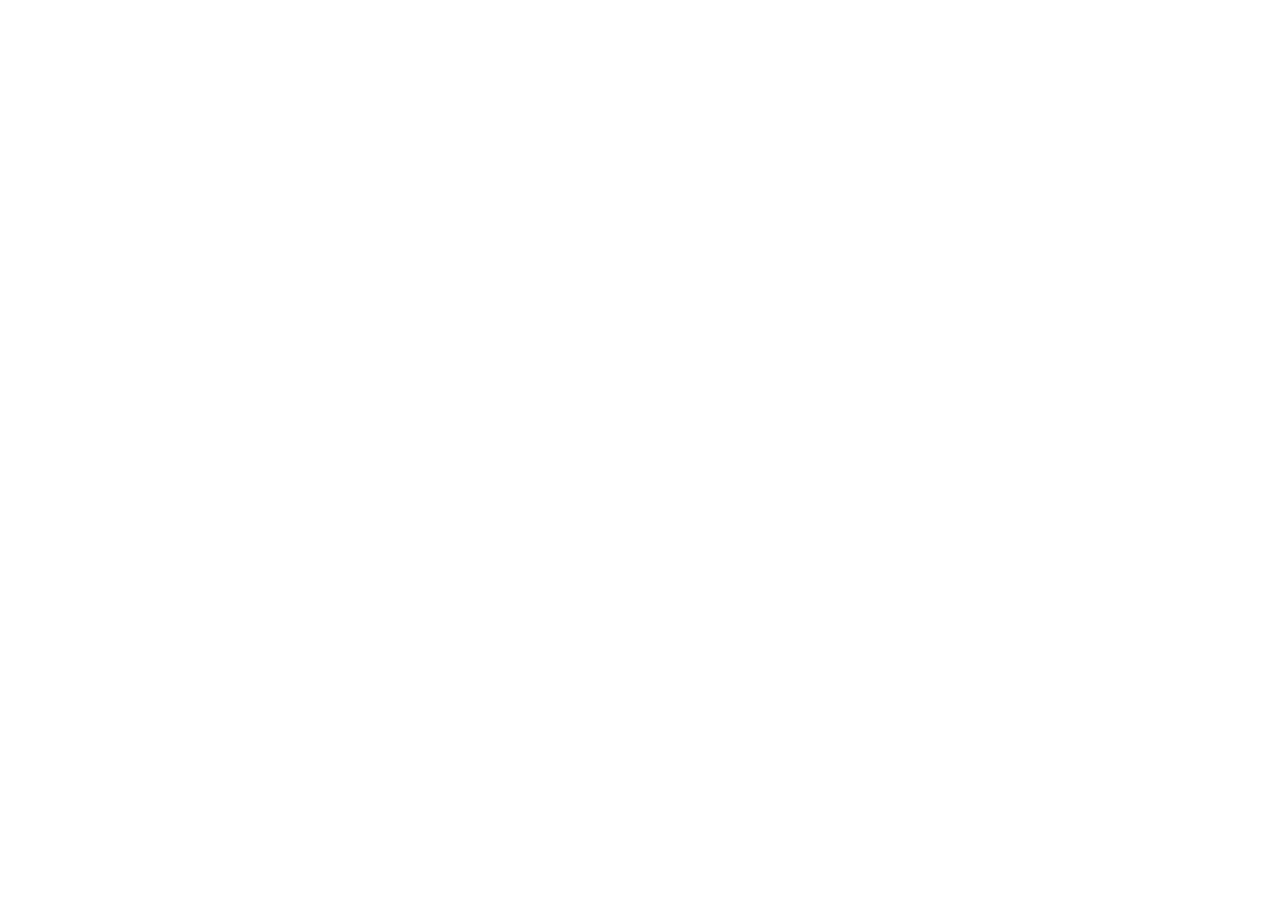
==== notion/knit/index.html @ 036c00ee "knit" ====
<!doctype html>
<html lang="en">
  <head>
    <meta charset="UTF-8" />
    <link rel="icon" type="image/svg+xml" href="/vite.svg" />
    <meta name="viewport" content="width=device-width, initial-scale=1.0" />
    <title>Vite + Vue</title>
    <script type="module" crossorigin src="/assets/index-DrO3t01z.js"></script>
    <link rel="stylesheet" crossorigin href="/assets/index-DVEdfeTs.css">
  </head>
  <body>
    <div id="app"></div>
  </body>
</html>
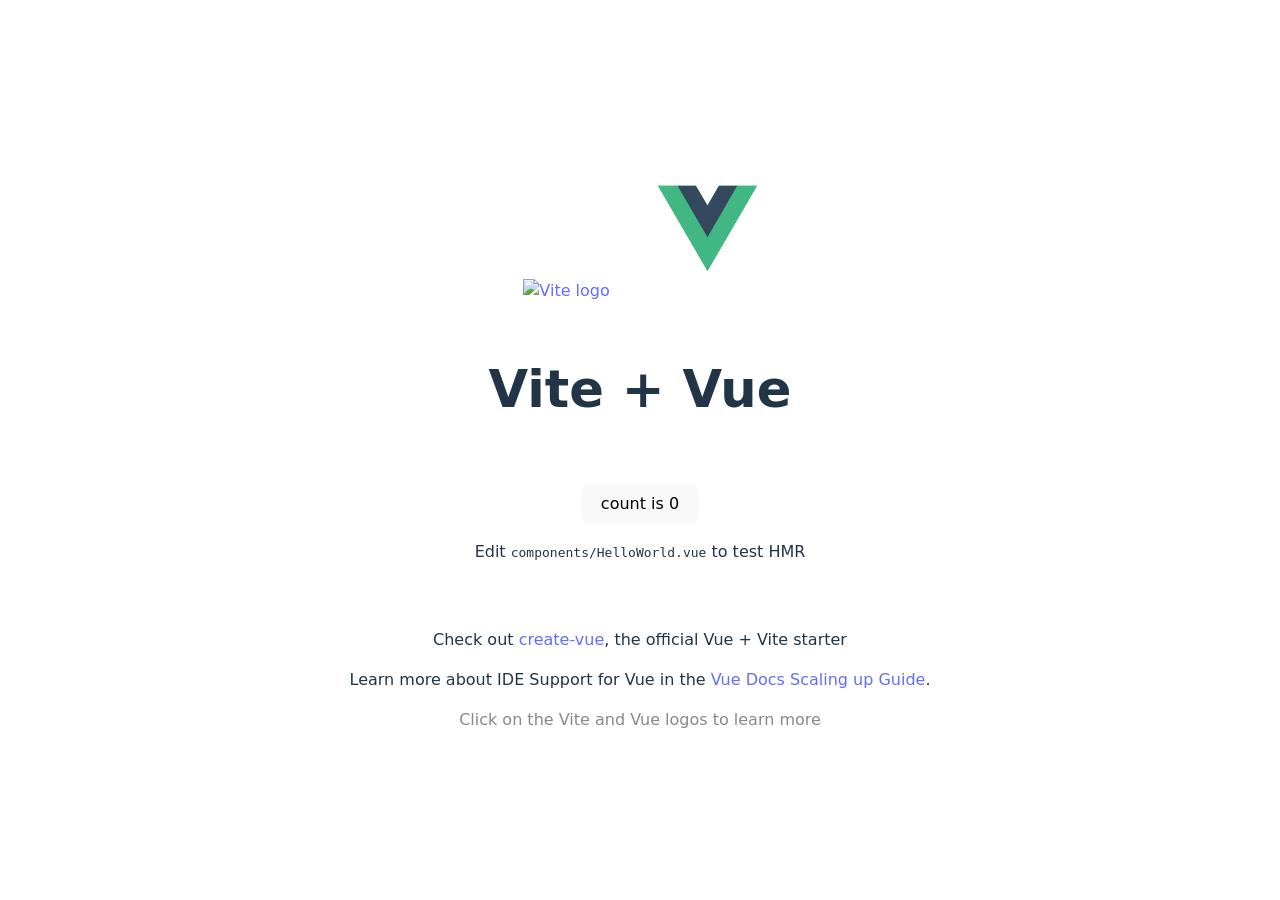
==== commit 13414d89: "knit" ====
--- a/notion/knit/index.html
+++ b/notion/knit/index.html
@@ -1,15 +1,15 @@
-<!doctype html>
-<html lang="en">
-  <head>
-    <meta charset="UTF-8" />
-    <link rel="icon" type="image/svg+xml" href="/vite.svg" />
-    <meta name="viewport" content="width=device-width, initial-scale=1.0" />
-    <title>Vite + Vue</title>
-    <script type="module" crossorigin src="/assets/index-DrO3t01z.js"></script>
-    <link rel="stylesheet" crossorigin href="/assets/index-DVEdfeTs.css">
-  </head>
-  <body>
-    <div id="app"></div>-
-  </body>
-</html>
+<!doctype html>
+<html lang="en">
+  <head>
+    <meta charset="UTF-8" />
+    <link rel="icon" type="image/svg+xml" href="./vite.svg" />
+    <meta name="viewport" content="width=device-width, initial-scale=1.0" />
+    <title>Vite + Vue</title>
+    <script type="module" crossorigin src="./assets/index-DrO3t01z.js"></script>
+    <link rel="stylesheet" crossorigin href="./assets/index-DVEdfeTs.css">
+  </head>
+  <body>
+    <div id="app"></div>
+
+  </body>
+</html>
--- a/notion/knit/assets/index-DVEdfeTs.css
+++ b/notion/knit/assets/index-DVEdfeTs.css
@@ -0,0 +1 @@
+:root{font-family:Inter,system-ui,Avenir,Helvetica,Arial,sans-serif;line-height:1.5;font-weight:400;color-scheme:light dark;color:#ffffffde;background-color:#242424;font-synthesis:none;text-rendering:optimizeLegibility;-webkit-font-smoothing:antialiased;-moz-osx-font-smoothing:grayscale}a{font-weight:500;color:#646cff;text-decoration:inherit}a:hover{color:#535bf2}body{margin:0;display:flex;place-items:center;min-width:320px;min-height:100vh}h1{font-size:3.2em;line-height:1.1}button{border-radius:8px;border:1px solid transparent;padding:.6em 1.2em;font-size:1em;font-weight:500;font-family:inherit;background-color:#1a1a1a;cursor:pointer;transition:border-color .25s}button:hover{border-color:#646cff}button:focus,button:focus-visible{outline:4px auto -webkit-focus-ring-color}.card{padding:2em}#app{max-width:1280px;margin:0 auto;padding:2rem;text-align:center}@media (prefers-color-scheme: light){:root{color:#213547;background-color:#fff}a:hover{color:#747bff}button{background-color:#f9f9f9}}.read-the-docs[data-v-8f64a1db]{color:#888}.logo[data-v-7d7eb1a8]{height:6em;padding:1.5em;will-change:filter;transition:filter .3s}.logo[data-v-7d7eb1a8]:hover{filter:drop-shadow(0 0 2em #646cffaa)}.logo.vue[data-v-7d7eb1a8]:hover{filter:drop-shadow(0 0 2em #42b883aa)}
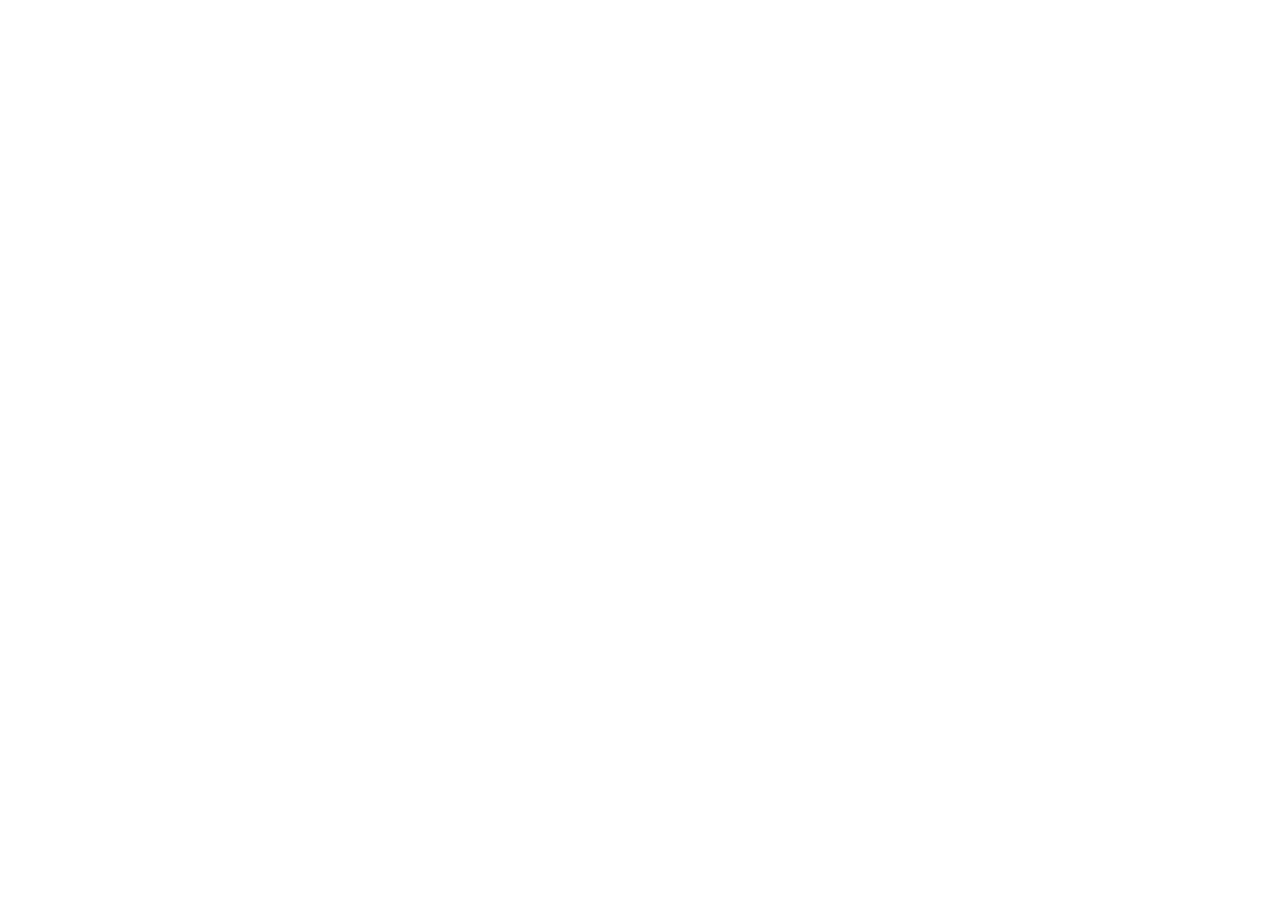
==== commit fa5cccab: "knit" ====
--- a/notion/knit/index.html
+++ b/notion/knit/index.html
@@ -1,15 +1,15 @@
-<!doctype html>
-<html lang="en">
-  <head>
-    <meta charset="UTF-8" />
-    <link rel="icon" type="image/svg+xml" href="./vite.svg" />
-    <meta name="viewport" content="width=device-width, initial-scale=1.0" />
-    <title>Vite + Vue</title>
-    <script type="module" crossorigin src="./assets/index-DrO3t01z.js"></script>
-    <link rel="stylesheet" crossorigin href="./assets/index-DVEdfeTs.css">
-  </head>
-  <body>
-    <div id="app"></div>
-
-  </body>
-</html>
+<!doctype html>
+<html lang="en">
+  <head>
+    <meta charset="UTF-8" />
+    <link rel="icon" type="image/svg+xml" href="/vite.svg" />
+    <meta name="viewport" content="width=device-width, initial-scale=1.0" />
+    <title>编织计数器</title>
+    <script type="module" crossorigin src="/assets/index-B3j1zxtv.js"></script>
+    <link rel="stylesheet" crossorigin href="/assets/index-BQsmu2M5.css">
+  </head>
+  <body>
+    <div id="app"></div>+
+  </body>
+</html>
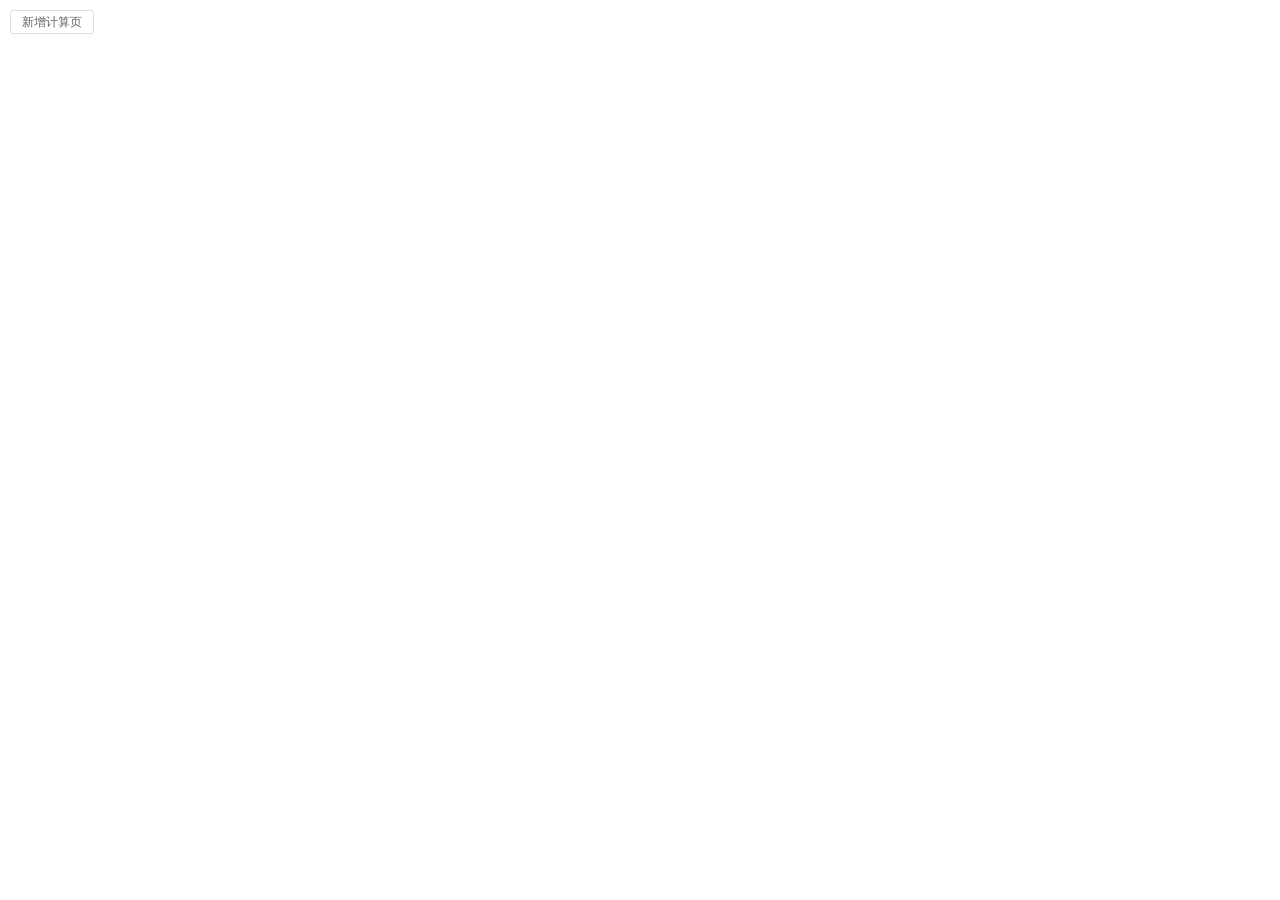
==== commit af0d389a: "knit" ====
--- a/notion/knit/index.html
+++ b/notion/knit/index.html
@@ -1,15 +1,15 @@
-<!doctype html>
-<html lang="en">
-  <head>
-    <meta charset="UTF-8" />
-    <link rel="icon" type="image/svg+xml" href="/vite.svg" />
-    <meta name="viewport" content="width=device-width, initial-scale=1.0" />
-    <title>编织计数器</title>
-    <script type="module" crossorigin src="/assets/index-B3j1zxtv.js"></script>
-    <link rel="stylesheet" crossorigin href="/assets/index-BQsmu2M5.css">
-  </head>
-  <body>
-    <div id="app"></div>-
-  </body>
-</html>
+<!doctype html>
+<html lang="en">
+  <head>
+    <meta charset="UTF-8" />
+    <link rel="icon" type="image/svg+xml" href="./vite.svg" />
+    <meta name="viewport" content="width=device-width, initial-scale=1.0" />
+    <title>编织计数器</title>
+    <script type="module" crossorigin src="./assets/index-B3j1zxtv.js"></script>
+    <link rel="stylesheet" crossorigin href="./assets/index-BQsmu2M5.css">
+  </head>
+  <body>
+    <div id="app"></div>
+
+  </body>
+</html>
--- a/notion/knit/assets/index-BQsmu2M5.css
+++ b/notion/knit/assets/index-BQsmu2M5.css
@@ -0,0 +1 @@
+@charset "UTF-8";body{margin:0}body>div{box-sizing:border-box}#app{padding:10px;width:100vw;height:100vh;overflow:hidden}.knit-progress[data-v-5c20b429]{display:flex;padding:0 10px 10px}.knit-detail[data-v-5c20b429]{display:flex;flex-direction:column;justify-content:center;align-items:center}.knit-detail[data-v-5c20b429] .percentage[data-v-5c20b429]{font-size:20px;font-weight:700;color:#409eff}.knit-detail[data-v-5c20b429] .count-row[data-v-5c20b429]{font-size:14px}.el-progress[data-v-5c20b429]{margin-left:10px;flex:1}.knit-content[data-v-5c20b429],.knit-btn[data-v-5c20b429]{display:flex}.knit-btn[data-v-5c20b429] .el-button[data-v-5c20b429]{flex:1}.content[data-v-5c20b429]{flex:1;color:#010101}.content[data-v-5c20b429]>div[data-v-5c20b429]{margin-top:10px;display:flex;align-items:center;justify-content:flex-end}.content[data-v-5c20b429] .time[data-v-5c20b429]{margin-left:10px;font-size:12px;color:#999}.knit-ing[data-v-5c20b429]{height:50px;border-radius:10px;display:flex;justify-content:center;align-items:center;background-color:pink;color:#5d4242;margin:10px 40px}.knit-ing[data-v-5c20b429] span[data-v-5c20b429]{font-size:20px;font-weight:700;margin:6px}.knit-container[data-v-f0cce4c7]{width:100%;height:100%}:root{--el-color-white:#ffffff;--el-color-black:#000000;--el-color-primary-rgb:64,158,255;--el-color-success-rgb:103,194,58;--el-color-warning-rgb:230,162,60;--el-color-danger-rgb:245,108,108;--el-color-error-rgb:245,108,108;--el-color-info-rgb:144,147,153;--el-font-size-extra-large:20px;--el-font-size-large:18px;--el-font-size-medium:16px;--el-font-size-base:14px;--el-font-size-small:13px;--el-font-size-extra-small:12px;--el-font-family:"Helvetica Neue",Helvetica,"PingFang SC","Hiragino Sans GB","Microsoft YaHei","微软雅黑",Arial,sans-serif;--el-font-weight-primary:500;--el-font-line-height-primary:24px;--el-index-normal:1;--el-index-top:1000;--el-index-popper:2000;--el-border-radius-base:4px;--el-border-radius-small:2px;--el-border-radius-round:20px;--el-border-radius-circle:100%;--el-transition-duration:.3s;--el-transition-duration-fast:.2s;--el-transition-function-ease-in-out-bezier:cubic-bezier(.645,.045,.355,1);--el-transition-function-fast-bezier:cubic-bezier(.23,1,.32,1);--el-transition-all:all var(--el-transition-duration) var(--el-transition-function-ease-in-out-bezier);--el-transition-fade:opacity var(--el-transition-duration) var(--el-transition-function-fast-bezier);--el-transition-md-fade:transform var(--el-transition-duration) var(--el-transition-function-fast-bezier),opacity var(--el-transition-duration) var(--el-transition-function-fast-bezier);--el-transition-fade-linear:opacity var(--el-transition-duration-fast) linear;--el-transition-border:border-color var(--el-transition-duration-fast) var(--el-transition-function-ease-in-out-bezier);--el-transition-box-shadow:box-shadow var(--el-transition-duration-fast) var(--el-transition-function-ease-in-out-bezier);--el-transition-color:color var(--el-transition-duration-fast) var(--el-transition-function-ease-in-out-bezier);--el-component-size-large:40px;--el-component-size:32px;--el-component-size-small:24px;color-scheme:light;--el-color-primary:#409eff;--el-color-primary-light-3:#79bbff;--el-color-primary-light-5:#a0cfff;--el-color-primary-light-7:#c6e2ff;--el-color-primary-light-8:#d9ecff;--el-color-primary-light-9:#ecf5ff;--el-color-primary-dark-2:#337ecc;--el-color-success:#67c23a;--el-color-success-light-3:#95d475;--el-color-success-light-5:#b3e19d;--el-color-success-light-7:#d1edc4;--el-color-success-light-8:#e1f3d8;--el-color-success-light-9:#f0f9eb;--el-color-success-dark-2:#529b2e;--el-color-warning:#e6a23c;--el-color-warning-light-3:#eebe77;--el-color-warning-light-5:#f3d19e;--el-color-warning-light-7:#f8e3c5;--el-color-warning-light-8:#faecd8;--el-color-warning-light-9:#fdf6ec;--el-color-warning-dark-2:#b88230;--el-color-danger:#f56c6c;--el-color-danger-light-3:#f89898;--el-color-danger-light-5:#fab6b6;--el-color-danger-light-7:#fcd3d3;--el-color-danger-light-8:#fde2e2;--el-color-danger-light-9:#fef0f0;--el-color-danger-dark-2:#c45656;--el-color-error:#f56c6c;--el-color-error-light-3:#f89898;--el-color-error-light-5:#fab6b6;--el-color-error-light-7:#fcd3d3;--el-color-error-light-8:#fde2e2;--el-color-error-light-9:#fef0f0;--el-color-error-dark-2:#c45656;--el-color-info:#909399;--el-color-info-light-3:#b1b3b8;--el-color-info-light-5:#c8c9cc;--el-color-info-light-7:#dedfe0;--el-color-info-light-8:#e9e9eb;--el-color-info-light-9:#f4f4f5;--el-color-info-dark-2:#73767a;--el-bg-color:#ffffff;--el-bg-color-page:#f2f3f5;--el-bg-color-overlay:#ffffff;--el-text-color-primary:#303133;--el-text-color-regular:#606266;--el-text-color-secondary:#909399;--el-text-color-placeholder:#a8abb2;--el-text-color-disabled:#c0c4cc;--el-border-color:#dcdfe6;--el-border-color-light:#e4e7ed;--el-border-color-lighter:#ebeef5;--el-border-color-extra-light:#f2f6fc;--el-border-color-dark:#d4d7de;--el-border-color-darker:#cdd0d6;--el-fill-color:#f0f2f5;--el-fill-color-light:#f5f7fa;--el-fill-color-lighter:#fafafa;--el-fill-color-extra-light:#fafcff;--el-fill-color-dark:#ebedf0;--el-fill-color-darker:#e6e8eb;--el-fill-color-blank:#ffffff;--el-box-shadow:0px 12px 32px 4px rgba(0,0,0,.04),0px 8px 20px rgba(0,0,0,.08);--el-box-shadow-light:0px 0px 12px rgba(0,0,0,.12);--el-box-shadow-lighter:0px 0px 6px rgba(0,0,0,.12);--el-box-shadow-dark:0px 16px 48px 16px rgba(0,0,0,.08),0px 12px 32px rgba(0,0,0,.12),0px 8px 16px -8px rgba(0,0,0,.16);--el-disabled-bg-color:var(--el-fill-color-light);--el-disabled-text-color:var(--el-text-color-placeholder);--el-disabled-border-color:var(--el-border-color-light);--el-overlay-color:rgba(0,0,0,.8);--el-overlay-color-light:rgba(0,0,0,.7);--el-overlay-color-lighter:rgba(0,0,0,.5);--el-mask-color:rgba(255,255,255,.9);--el-mask-color-extra-light:rgba(255,255,255,.3);--el-border-width:1px;--el-border-style:solid;--el-border-color-hover:var(--el-text-color-disabled);--el-border:var(--el-border-width) var(--el-border-style) var(--el-border-color);--el-svg-monochrome-grey:var(--el-border-color)}.fade-in-linear-enter-active,.fade-in-linear-leave-active{transition:var(--el-transition-fade-linear)}.fade-in-linear-enter-from,.fade-in-linear-leave-to{opacity:0}.el-fade-in-linear-enter-active,.el-fade-in-linear-leave-active{transition:var(--el-transition-fade-linear)}.el-fade-in-linear-enter-from,.el-fade-in-linear-leave-to{opacity:0}.el-fade-in-enter-active,.el-fade-in-leave-active{transition:all var(--el-transition-duration) cubic-bezier(.55,0,.1,1)}.el-fade-in-enter-from,.el-fade-in-leave-active{opacity:0}.el-zoom-in-center-enter-active,.el-zoom-in-center-leave-active{transition:all var(--el-transition-duration) cubic-bezier(.55,0,.1,1)}.el-zoom-in-center-enter-from,.el-zoom-in-center-leave-active{opacity:0;transform:scaleX(0)}.el-zoom-in-top-enter-active,.el-zoom-in-top-leave-active{opacity:1;transform:scaleY(1);transform-origin:center top;transition:var(--el-transition-md-fade)}.el-zoom-in-top-enter-active[data-popper-placement^=top],.el-zoom-in-top-leave-active[data-popper-placement^=top]{transform-origin:center bottom}.el-zoom-in-top-enter-from,.el-zoom-in-top-leave-active{opacity:0;transform:scaleY(0)}.el-zoom-in-bottom-enter-active,.el-zoom-in-bottom-leave-active{opacity:1;transform:scaleY(1);transform-origin:center bottom;transition:var(--el-transition-md-fade)}.el-zoom-in-bottom-enter-from,.el-zoom-in-bottom-leave-active{opacity:0;transform:scaleY(0)}.el-zoom-in-left-enter-active,.el-zoom-in-left-leave-active{opacity:1;transform:scale(1);transform-origin:top left;transition:var(--el-transition-md-fade)}.el-zoom-in-left-enter-from,.el-zoom-in-left-leave-active{opacity:0;transform:scale(.45)}.collapse-transition{transition:var(--el-transition-duration) height ease-in-out,var(--el-transition-duration) padding-top ease-in-out,var(--el-transition-duration) padding-bottom ease-in-out}.el-collapse-transition-enter-active,.el-collapse-transition-leave-active{transition:var(--el-transition-duration) max-height ease-in-out,var(--el-transition-duration) padding-top ease-in-out,var(--el-transition-duration) padding-bottom ease-in-out}.horizontal-collapse-transition{transition:var(--el-transition-duration) width ease-in-out,var(--el-transition-duration) padding-left ease-in-out,var(--el-transition-duration) padding-right ease-in-out}.el-list-enter-active,.el-list-leave-active{transition:all 1s}.el-list-enter-from,.el-list-leave-to{opacity:0;transform:translateY(-30px)}.el-list-leave-active{position:absolute!important}.el-opacity-transition{transition:opacity var(--el-transition-duration) cubic-bezier(.55,0,.1,1)}.el-icon-loading{animation:rotating 2s linear infinite}.el-icon--right{margin-left:5px}.el-icon--left{margin-right:5px}@keyframes rotating{0%{transform:rotate(0)}to{transform:rotate(1turn)}}.el-icon{--color:inherit;align-items:center;display:inline-flex;height:1em;justify-content:center;line-height:1em;position:relative;width:1em;fill:currentColor;color:var(--color);font-size:inherit}.el-icon.is-loading{animation:rotating 2s linear infinite}.el-icon svg{height:1em;width:1em}.el-affix--fixed{position:fixed}.el-alert{--el-alert-padding:8px 16px;--el-alert-border-radius-base:var(--el-border-radius-base);--el-alert-title-font-size:14px;--el-alert-title-with-description-font-size:16px;--el-alert-description-font-size:14px;--el-alert-close-font-size:16px;--el-alert-close-customed-font-size:14px;--el-alert-icon-size:16px;--el-alert-icon-large-size:28px;align-items:center;background-color:var(--el-color-white);border-radius:var(--el-alert-border-radius-base);box-sizing:border-box;display:flex;margin:0;opacity:1;overflow:hidden;padding:var(--el-alert-padding);position:relative;transition:opacity var(--el-transition-duration-fast);width:100%}.el-alert.is-light .el-alert__close-btn{color:var(--el-text-color-placeholder)}.el-alert.is-dark .el-alert__close-btn,.el-alert.is-dark .el-alert__description{color:var(--el-color-white)}.el-alert.is-center{justify-content:center}.el-alert--success{--el-alert-bg-color:var(--el-color-success-light-9)}.el-alert--success.is-light{background-color:var(--el-alert-bg-color)}.el-alert--success.is-light,.el-alert--success.is-light .el-alert__description{color:var(--el-color-success)}.el-alert--success.is-dark{background-color:var(--el-color-success);color:var(--el-color-white)}.el-alert--info{--el-alert-bg-color:var(--el-color-info-light-9)}.el-alert--info.is-light{background-color:var(--el-alert-bg-color)}.el-alert--info.is-light,.el-alert--info.is-light .el-alert__description{color:var(--el-color-info)}.el-alert--info.is-dark{background-color:var(--el-color-info);color:var(--el-color-white)}.el-alert--warning{--el-alert-bg-color:var(--el-color-warning-light-9)}.el-alert--warning.is-light{background-color:var(--el-alert-bg-color)}.el-alert--warning.is-light,.el-alert--warning.is-light .el-alert__description{color:var(--el-color-warning)}.el-alert--warning.is-dark{background-color:var(--el-color-warning);color:var(--el-color-white)}.el-alert--error{--el-alert-bg-color:var(--el-color-error-light-9)}.el-alert--error.is-light{background-color:var(--el-alert-bg-color)}.el-alert--error.is-light,.el-alert--error.is-light .el-alert__description{color:var(--el-color-error)}.el-alert--error.is-dark{background-color:var(--el-color-error);color:var(--el-color-white)}.el-alert__content{display:flex;flex-direction:column;gap:4px}.el-alert .el-alert__icon{font-size:var(--el-alert-icon-size);margin-right:8px;width:var(--el-alert-icon-size)}.el-alert .el-alert__icon.is-big{font-size:var(--el-alert-icon-large-size);margin-right:12px;width:var(--el-alert-icon-large-size)}.el-alert__title{font-size:var(--el-alert-title-font-size);line-height:24px}.el-alert__title.with-description{font-size:var(--el-alert-title-with-description-font-size)}.el-alert .el-alert__description{font-size:var(--el-alert-description-font-size);margin:0}.el-alert .el-alert__close-btn{cursor:pointer;font-size:var(--el-alert-close-font-size);opacity:1;position:absolute;right:16px;top:12px}.el-alert .el-alert__close-btn.is-customed{font-size:var(--el-alert-close-customed-font-size);font-style:normal;line-height:24px;top:8px}.el-alert-fade-enter-from,.el-alert-fade-leave-active{opacity:0}.el-aside{box-sizing:border-box;flex-shrink:0;overflow:auto;width:var(--el-aside-width,300px)}.el-autocomplete{--el-input-text-color:var(--el-text-color-regular);--el-input-border:var(--el-border);--el-input-hover-border:var(--el-border-color-hover);--el-input-focus-border:var(--el-color-primary);--el-input-transparent-border:0 0 0 1px transparent inset;--el-input-border-color:var(--el-border-color);--el-input-border-radius:var(--el-border-radius-base);--el-input-bg-color:var(--el-fill-color-blank);--el-input-icon-color:var(--el-text-color-placeholder);--el-input-placeholder-color:var(--el-text-color-placeholder);--el-input-hover-border-color:var(--el-border-color-hover);--el-input-clear-hover-color:var(--el-text-color-secondary);--el-input-focus-border-color:var(--el-color-primary);--el-input-width:100%;display:inline-block;position:relative;width:var(--el-input-width)}.el-autocomplete__popper.el-popper{background:var(--el-bg-color-overlay);box-shadow:var(--el-box-shadow-light)}.el-autocomplete__popper.el-popper,.el-autocomplete__popper.el-popper .el-popper__arrow:before{border:1px solid var(--el-border-color-light)}.el-autocomplete__popper.el-popper[data-popper-placement^=top] .el-popper__arrow:before{border-left-color:transparent;border-top-color:transparent}.el-autocomplete__popper.el-popper[data-popper-placement^=bottom] .el-popper__arrow:before{border-bottom-color:transparent;border-right-color:transparent}.el-autocomplete__popper.el-popper[data-popper-placement^=left] .el-popper__arrow:before{border-bottom-color:transparent;border-left-color:transparent}.el-autocomplete__popper.el-popper[data-popper-placement^=right] .el-popper__arrow:before{border-right-color:transparent;border-top-color:transparent}.el-autocomplete-suggestion{border-radius:var(--el-border-radius-base);box-sizing:border-box}.el-autocomplete-suggestion__wrap{box-sizing:border-box;max-height:280px;padding:10px 0}.el-autocomplete-suggestion__list{margin:0;padding:0}.el-autocomplete-suggestion li{color:var(--el-text-color-regular);cursor:pointer;font-size:var(--el-font-size-base);line-height:34px;list-style:none;margin:0;overflow:hidden;padding:0 20px;text-align:left;text-overflow:ellipsis;white-space:nowrap}.el-autocomplete-suggestion li.highlighted,.el-autocomplete-suggestion li:hover{background-color:var(--el-fill-color-light)}.el-autocomplete-suggestion li.divider{border-top:1px solid var(--el-color-black);margin-top:6px}.el-autocomplete-suggestion li.divider:last-child{margin-bottom:-6px}.el-autocomplete-suggestion.is-loading li{color:var(--el-text-color-secondary);font-size:20px;height:100px;line-height:100px;text-align:center}.el-autocomplete-suggestion.is-loading li:after{content:"";display:inline-block;height:100%;vertical-align:middle}.el-autocomplete-suggestion.is-loading li:hover{background-color:var(--el-bg-color-overlay)}.el-autocomplete-suggestion.is-loading .el-icon-loading{vertical-align:middle}.el-avatar{--el-avatar-text-color:var(--el-color-white);--el-avatar-bg-color:var(--el-text-color-disabled);--el-avatar-text-size:14px;--el-avatar-icon-size:18px;--el-avatar-border-radius:var(--el-border-radius-base);--el-avatar-size-large:56px;--el-avatar-size-small:24px;--el-avatar-size:40px;align-items:center;background:var(--el-avatar-bg-color);box-sizing:border-box;color:var(--el-avatar-text-color);display:inline-flex;font-size:var(--el-avatar-text-size);height:var(--el-avatar-size);justify-content:center;overflow:hidden;text-align:center;width:var(--el-avatar-size)}.el-avatar>img{display:block;height:100%;width:100%}.el-avatar--circle{border-radius:50%}.el-avatar--square{border-radius:var(--el-avatar-border-radius)}.el-avatar--icon{font-size:var(--el-avatar-icon-size)}.el-avatar--small{--el-avatar-size:24px}.el-avatar--large{--el-avatar-size:56px}.el-backtop{--el-backtop-bg-color:var(--el-bg-color-overlay);--el-backtop-text-color:var(--el-color-primary);--el-backtop-hover-bg-color:var(--el-border-color-extra-light);align-items:center;background-color:var(--el-backtop-bg-color);border-radius:50%;box-shadow:var(--el-box-shadow-lighter);color:var(--el-backtop-text-color);cursor:pointer;display:flex;font-size:20px;height:40px;justify-content:center;position:fixed;width:40px;z-index:5}.el-backtop:hover{background-color:var(--el-backtop-hover-bg-color)}.el-backtop__icon{font-size:20px}.el-badge{--el-badge-bg-color:var(--el-color-danger);--el-badge-radius:10px;--el-badge-font-size:12px;--el-badge-padding:6px;--el-badge-size:18px;display:inline-block;position:relative;vertical-align:middle;width:-moz-fit-content;width:fit-content}.el-badge__content{align-items:center;background-color:var(--el-badge-bg-color);border:1px solid var(--el-bg-color);border-radius:var(--el-badge-radius);color:var(--el-color-white);display:inline-flex;font-size:var(--el-badge-font-size);height:var(--el-badge-size);justify-content:center;padding:0 var(--el-badge-padding);white-space:nowrap}.el-badge__content.is-fixed{position:absolute;right:calc(1px + var(--el-badge-size)/2);top:0;transform:translateY(-50%) translate(100%);z-index:var(--el-index-normal)}.el-badge__content.is-fixed.is-dot{right:5px}.el-badge__content.is-dot{border-radius:50%;height:8px;padding:0;right:0;width:8px}.el-badge__content--primary{background-color:var(--el-color-primary)}.el-badge__content--success{background-color:var(--el-color-success)}.el-badge__content--warning{background-color:var(--el-color-warning)}.el-badge__content--info{background-color:var(--el-color-info)}.el-badge__content--danger{background-color:var(--el-color-danger)}.el-breadcrumb{font-size:14px;line-height:1}.el-breadcrumb:after,.el-breadcrumb:before{content:"";display:table}.el-breadcrumb:after{clear:both}.el-breadcrumb__separator{color:var(--el-text-color-placeholder);font-weight:700;margin:0 9px}.el-breadcrumb__separator.el-icon{font-weight:400;margin:0 6px}.el-breadcrumb__separator.el-icon svg{vertical-align:middle}.el-breadcrumb__item{align-items:center;display:inline-flex;float:left}.el-breadcrumb__inner{color:var(--el-text-color-regular)}.el-breadcrumb__inner a,.el-breadcrumb__inner.is-link{color:var(--el-text-color-primary);font-weight:700;text-decoration:none;transition:var(--el-transition-color)}.el-breadcrumb__inner a:hover,.el-breadcrumb__inner.is-link:hover{color:var(--el-color-primary);cursor:pointer}.el-breadcrumb__item:last-child .el-breadcrumb__inner,.el-breadcrumb__item:last-child .el-breadcrumb__inner a,.el-breadcrumb__item:last-child .el-breadcrumb__inner a:hover,.el-breadcrumb__item:last-child .el-breadcrumb__inner:hover{color:var(--el-text-color-regular);cursor:text;font-weight:400}.el-breadcrumb__item:last-child .el-breadcrumb__separator{display:none}.el-button-group{display:inline-block;vertical-align:middle}.el-button-group:after,.el-button-group:before{content:"";display:table}.el-button-group:after{clear:both}.el-button-group>.el-button{float:left;position:relative}.el-button-group>.el-button+.el-button{margin-left:0}.el-button-group>.el-button:first-child{border-bottom-right-radius:0;border-top-right-radius:0}.el-button-group>.el-button:last-child{border-bottom-left-radius:0;border-top-left-radius:0}.el-button-group>.el-button:first-child:last-child{border-bottom-left-radius:var(--el-border-radius-base);border-bottom-right-radius:var(--el-border-radius-base);border-top-left-radius:var(--el-border-radius-base);border-top-right-radius:var(--el-border-radius-base)}.el-button-group>.el-button:first-child:last-child.is-round{border-radius:var(--el-border-radius-round)}.el-button-group>.el-button:first-child:last-child.is-circle{border-radius:50%}.el-button-group>.el-button:not(:first-child):not(:last-child){border-radius:0}.el-button-group>.el-button:not(:last-child){margin-right:-1px}.el-button-group>.el-button.is-active,.el-button-group>.el-button:active,.el-button-group>.el-button:focus,.el-button-group>.el-button:hover{z-index:1}.el-button-group>.el-dropdown>.el-button{border-bottom-left-radius:0;border-left-color:var(--el-button-divide-border-color);border-top-left-radius:0}.el-button-group .el-button--primary:first-child{border-right-color:var(--el-button-divide-border-color)}.el-button-group .el-button--primary:last-child{border-left-color:var(--el-button-divide-border-color)}.el-button-group .el-button--primary:not(:first-child):not(:last-child){border-left-color:var(--el-button-divide-border-color);border-right-color:var(--el-button-divide-border-color)}.el-button-group .el-button--success:first-child{border-right-color:var(--el-button-divide-border-color)}.el-button-group .el-button--success:last-child{border-left-color:var(--el-button-divide-border-color)}.el-button-group .el-button--success:not(:first-child):not(:last-child){border-left-color:var(--el-button-divide-border-color);border-right-color:var(--el-button-divide-border-color)}.el-button-group .el-button--warning:first-child{border-right-color:var(--el-button-divide-border-color)}.el-button-group .el-button--warning:last-child{border-left-color:var(--el-button-divide-border-color)}.el-button-group .el-button--warning:not(:first-child):not(:last-child){border-left-color:var(--el-button-divide-border-color);border-right-color:var(--el-button-divide-border-color)}.el-button-group .el-button--danger:first-child{border-right-color:var(--el-button-divide-border-color)}.el-button-group .el-button--danger:last-child{border-left-color:var(--el-button-divide-border-color)}.el-button-group .el-button--danger:not(:first-child):not(:last-child){border-left-color:var(--el-button-divide-border-color);border-right-color:var(--el-button-divide-border-color)}.el-button-group .el-button--info:first-child{border-right-color:var(--el-button-divide-border-color)}.el-button-group .el-button--info:last-child{border-left-color:var(--el-button-divide-border-color)}.el-button-group .el-button--info:not(:first-child):not(:last-child){border-left-color:var(--el-button-divide-border-color);border-right-color:var(--el-button-divide-border-color)}.el-button{--el-button-font-weight:var(--el-font-weight-primary);--el-button-border-color:var(--el-border-color);--el-button-bg-color:var(--el-fill-color-blank);--el-button-text-color:var(--el-text-color-regular);--el-button-disabled-text-color:var(--el-disabled-text-color);--el-button-disabled-bg-color:var(--el-fill-color-blank);--el-button-disabled-border-color:var(--el-border-color-light);--el-button-divide-border-color:rgba(255,255,255,.5);--el-button-hover-text-color:var(--el-color-primary);--el-button-hover-bg-color:var(--el-color-primary-light-9);--el-button-hover-border-color:var(--el-color-primary-light-7);--el-button-active-text-color:var(--el-button-hover-text-color);--el-button-active-border-color:var(--el-color-primary);--el-button-active-bg-color:var(--el-button-hover-bg-color);--el-button-outline-color:var(--el-color-primary-light-5);--el-button-hover-link-text-color:var(--el-color-info);--el-button-active-color:var(--el-text-color-primary);align-items:center;-webkit-appearance:none;background-color:var(--el-button-bg-color);border:var(--el-border);border-color:var(--el-button-border-color);box-sizing:border-box;color:var(--el-button-text-color);cursor:pointer;display:inline-flex;font-weight:var(--el-button-font-weight);height:32px;justify-content:center;line-height:1;outline:none;text-align:center;transition:.1s;-webkit-user-select:none;-moz-user-select:none;user-select:none;vertical-align:middle;white-space:nowrap}.el-button:hover{background-color:var(--el-button-hover-bg-color);border-color:var(--el-button-hover-border-color);color:var(--el-button-hover-text-color);outline:none}.el-button:active{background-color:var(--el-button-active-bg-color);border-color:var(--el-button-active-border-color);color:var(--el-button-active-text-color);outline:none}.el-button:focus-visible{outline:2px solid var(--el-button-outline-color);outline-offset:1px;transition:outline-offset 0s,outline 0s}.el-button>span{align-items:center;display:inline-flex}.el-button+.el-button{margin-left:12px}.el-button{border-radius:var(--el-border-radius-base);font-size:var(--el-font-size-base)}.el-button,.el-button.is-round{padding:8px 15px}.el-button::-moz-focus-inner{border:0}.el-button [class*=el-icon]+span{margin-left:6px}.el-button [class*=el-icon] svg{vertical-align:bottom}.el-button.is-plain{--el-button-hover-text-color:var(--el-color-primary);--el-button-hover-bg-color:var(--el-fill-color-blank);--el-button-hover-border-color:var(--el-color-primary)}.el-button.is-active{background-color:var(--el-button-active-bg-color);border-color:var(--el-button-active-border-color);color:var(--el-button-active-text-color);outline:none}.el-button.is-disabled,.el-button.is-disabled:hover{background-color:var(--el-button-disabled-bg-color);background-image:none;border-color:var(--el-button-disabled-border-color);color:var(--el-button-disabled-text-color);cursor:not-allowed}.el-button.is-loading{pointer-events:none;position:relative}.el-button.is-loading:before{background-color:var(--el-mask-color-extra-light);border-radius:inherit;bottom:-1px;content:"";left:-1px;pointer-events:none;position:absolute;right:-1px;top:-1px;z-index:1}.el-button.is-round{border-radius:var(--el-border-radius-round)}.el-button.is-circle{border-radius:50%;padding:8px;width:32px}.el-button.is-text{background-color:transparent;border:0 solid transparent;color:var(--el-button-text-color)}.el-button.is-text.is-disabled{background-color:transparent!important;color:var(--el-button-disabled-text-color)}.el-button.is-text:not(.is-disabled):hover{background-color:var(--el-fill-color-light)}.el-button.is-text:not(.is-disabled):focus-visible{outline:2px solid var(--el-button-outline-color);outline-offset:1px;transition:outline-offset 0s,outline 0s}.el-button.is-text:not(.is-disabled):active{background-color:var(--el-fill-color)}.el-button.is-text:not(.is-disabled).is-has-bg{background-color:var(--el-fill-color-light)}.el-button.is-text:not(.is-disabled).is-has-bg:hover{background-color:var(--el-fill-color)}.el-button.is-text:not(.is-disabled).is-has-bg:active{background-color:var(--el-fill-color-dark)}.el-button__text--expand{letter-spacing:.3em;margin-right:-.3em}.el-button.is-link{background:transparent;border-color:transparent;color:var(--el-button-text-color);height:auto;padding:2px}.el-button.is-link:hover{color:var(--el-button-hover-link-text-color)}.el-button.is-link.is-disabled{background-color:transparent!important;border-color:transparent!important;color:var(--el-button-disabled-text-color)}.el-button.is-link:not(.is-disabled):active,.el-button.is-link:not(.is-disabled):hover{background-color:transparent;border-color:transparent}.el-button.is-link:not(.is-disabled):active{color:var(--el-button-active-color)}.el-button--text{background:transparent;border-color:transparent;color:var(--el-color-primary);padding-left:0;padding-right:0}.el-button--text.is-disabled{background-color:transparent!important;border-color:transparent!important;color:var(--el-button-disabled-text-color)}.el-button--text:not(.is-disabled):hover{background-color:transparent;border-color:transparent;color:var(--el-color-primary-light-3)}.el-button--text:not(.is-disabled):active{background-color:transparent;border-color:transparent;color:var(--el-color-primary-dark-2)}.el-button__link--expand{letter-spacing:.3em;margin-right:-.3em}.el-button--primary{--el-button-text-color:var(--el-color-white);--el-button-bg-color:var(--el-color-primary);--el-button-border-color:var(--el-color-primary);--el-button-outline-color:var(--el-color-primary-light-5);--el-button-active-color:var(--el-color-primary-dark-2);--el-button-hover-text-color:var(--el-color-white);--el-button-hover-link-text-color:var(--el-color-primary-light-5);--el-button-hover-bg-color:var(--el-color-primary-light-3);--el-button-hover-border-color:var(--el-color-primary-light-3);--el-button-active-bg-color:var(--el-color-primary-dark-2);--el-button-active-border-color:var(--el-color-primary-dark-2);--el-button-disabled-text-color:var(--el-color-white);--el-button-disabled-bg-color:var(--el-color-primary-light-5);--el-button-disabled-border-color:var(--el-color-primary-light-5)}.el-button--primary.is-link,.el-button--primary.is-plain,.el-button--primary.is-text{--el-button-text-color:var(--el-color-primary);--el-button-bg-color:var(--el-color-primary-light-9);--el-button-border-color:var(--el-color-primary-light-5);--el-button-hover-text-color:var(--el-color-white);--el-button-hover-bg-color:var(--el-color-primary);--el-button-hover-border-color:var(--el-color-primary);--el-button-active-text-color:var(--el-color-white)}.el-button--primary.is-link.is-disabled,.el-button--primary.is-link.is-disabled:active,.el-button--primary.is-link.is-disabled:focus,.el-button--primary.is-link.is-disabled:hover,.el-button--primary.is-plain.is-disabled,.el-button--primary.is-plain.is-disabled:active,.el-button--primary.is-plain.is-disabled:focus,.el-button--primary.is-plain.is-disabled:hover,.el-button--primary.is-text.is-disabled,.el-button--primary.is-text.is-disabled:active,.el-button--primary.is-text.is-disabled:focus,.el-button--primary.is-text.is-disabled:hover{background-color:var(--el-color-primary-light-9);border-color:var(--el-color-primary-light-8);color:var(--el-color-primary-light-5)}.el-button--success{--el-button-text-color:var(--el-color-white);--el-button-bg-color:var(--el-color-success);--el-button-border-color:var(--el-color-success);--el-button-outline-color:var(--el-color-success-light-5);--el-button-active-color:var(--el-color-success-dark-2);--el-button-hover-text-color:var(--el-color-white);--el-button-hover-link-text-color:var(--el-color-success-light-5);--el-button-hover-bg-color:var(--el-color-success-light-3);--el-button-hover-border-color:var(--el-color-success-light-3);--el-button-active-bg-color:var(--el-color-success-dark-2);--el-button-active-border-color:var(--el-color-success-dark-2);--el-button-disabled-text-color:var(--el-color-white);--el-button-disabled-bg-color:var(--el-color-success-light-5);--el-button-disabled-border-color:var(--el-color-success-light-5)}.el-button--success.is-link,.el-button--success.is-plain,.el-button--success.is-text{--el-button-text-color:var(--el-color-success);--el-button-bg-color:var(--el-color-success-light-9);--el-button-border-color:var(--el-color-success-light-5);--el-button-hover-text-color:var(--el-color-white);--el-button-hover-bg-color:var(--el-color-success);--el-button-hover-border-color:var(--el-color-success);--el-button-active-text-color:var(--el-color-white)}.el-button--success.is-link.is-disabled,.el-button--success.is-link.is-disabled:active,.el-button--success.is-link.is-disabled:focus,.el-button--success.is-link.is-disabled:hover,.el-button--success.is-plain.is-disabled,.el-button--success.is-plain.is-disabled:active,.el-button--success.is-plain.is-disabled:focus,.el-button--success.is-plain.is-disabled:hover,.el-button--success.is-text.is-disabled,.el-button--success.is-text.is-disabled:active,.el-button--success.is-text.is-disabled:focus,.el-button--success.is-text.is-disabled:hover{background-color:var(--el-color-success-light-9);border-color:var(--el-color-success-light-8);color:var(--el-color-success-light-5)}.el-button--warning{--el-button-text-color:var(--el-color-white);--el-button-bg-color:var(--el-color-warning);--el-button-border-color:var(--el-color-warning);--el-button-outline-color:var(--el-color-warning-light-5);--el-button-active-color:var(--el-color-warning-dark-2);--el-button-hover-text-color:var(--el-color-white);--el-button-hover-link-text-color:var(--el-color-warning-light-5);--el-button-hover-bg-color:var(--el-color-warning-light-3);--el-button-hover-border-color:var(--el-color-warning-light-3);--el-button-active-bg-color:var(--el-color-warning-dark-2);--el-button-active-border-color:var(--el-color-warning-dark-2);--el-button-disabled-text-color:var(--el-color-white);--el-button-disabled-bg-color:var(--el-color-warning-light-5);--el-button-disabled-border-color:var(--el-color-warning-light-5)}.el-button--warning.is-link,.el-button--warning.is-plain,.el-button--warning.is-text{--el-button-text-color:var(--el-color-warning);--el-button-bg-color:var(--el-color-warning-light-9);--el-button-border-color:var(--el-color-warning-light-5);--el-button-hover-text-color:var(--el-color-white);--el-button-hover-bg-color:var(--el-color-warning);--el-button-hover-border-color:var(--el-color-warning);--el-button-active-text-color:var(--el-color-white)}.el-button--warning.is-link.is-disabled,.el-button--warning.is-link.is-disabled:active,.el-button--warning.is-link.is-disabled:focus,.el-button--warning.is-link.is-disabled:hover,.el-button--warning.is-plain.is-disabled,.el-button--warning.is-plain.is-disabled:active,.el-button--warning.is-plain.is-disabled:focus,.el-button--warning.is-plain.is-disabled:hover,.el-button--warning.is-text.is-disabled,.el-button--warning.is-text.is-disabled:active,.el-button--warning.is-text.is-disabled:focus,.el-button--warning.is-text.is-disabled:hover{background-color:var(--el-color-warning-light-9);border-color:var(--el-color-warning-light-8);color:var(--el-color-warning-light-5)}.el-button--danger{--el-button-text-color:var(--el-color-white);--el-button-bg-color:var(--el-color-danger);--el-button-border-color:var(--el-color-danger);--el-button-outline-color:var(--el-color-danger-light-5);--el-button-active-color:var(--el-color-danger-dark-2);--el-button-hover-text-color:var(--el-color-white);--el-button-hover-link-text-color:var(--el-color-danger-light-5);--el-button-hover-bg-color:var(--el-color-danger-light-3);--el-button-hover-border-color:var(--el-color-danger-light-3);--el-button-active-bg-color:var(--el-color-danger-dark-2);--el-button-active-border-color:var(--el-color-danger-dark-2);--el-button-disabled-text-color:var(--el-color-white);--el-button-disabled-bg-color:var(--el-color-danger-light-5);--el-button-disabled-border-color:var(--el-color-danger-light-5)}.el-button--danger.is-link,.el-button--danger.is-plain,.el-button--danger.is-text{--el-button-text-color:var(--el-color-danger);--el-button-bg-color:var(--el-color-danger-light-9);--el-button-border-color:var(--el-color-danger-light-5);--el-button-hover-text-color:var(--el-color-white);--el-button-hover-bg-color:var(--el-color-danger);--el-button-hover-border-color:var(--el-color-danger);--el-button-active-text-color:var(--el-color-white)}.el-button--danger.is-link.is-disabled,.el-button--danger.is-link.is-disabled:active,.el-button--danger.is-link.is-disabled:focus,.el-button--danger.is-link.is-disabled:hover,.el-button--danger.is-plain.is-disabled,.el-button--danger.is-plain.is-disabled:active,.el-button--danger.is-plain.is-disabled:focus,.el-button--danger.is-plain.is-disabled:hover,.el-button--danger.is-text.is-disabled,.el-button--danger.is-text.is-disabled:active,.el-button--danger.is-text.is-disabled:focus,.el-button--danger.is-text.is-disabled:hover{background-color:var(--el-color-danger-light-9);border-color:var(--el-color-danger-light-8);color:var(--el-color-danger-light-5)}.el-button--info{--el-button-text-color:var(--el-color-white);--el-button-bg-color:var(--el-color-info);--el-button-border-color:var(--el-color-info);--el-button-outline-color:var(--el-color-info-light-5);--el-button-active-color:var(--el-color-info-dark-2);--el-button-hover-text-color:var(--el-color-white);--el-button-hover-link-text-color:var(--el-color-info-light-5);--el-button-hover-bg-color:var(--el-color-info-light-3);--el-button-hover-border-color:var(--el-color-info-light-3);--el-button-active-bg-color:var(--el-color-info-dark-2);--el-button-active-border-color:var(--el-color-info-dark-2);--el-button-disabled-text-color:var(--el-color-white);--el-button-disabled-bg-color:var(--el-color-info-light-5);--el-button-disabled-border-color:var(--el-color-info-light-5)}.el-button--info.is-link,.el-button--info.is-plain,.el-button--info.is-text{--el-button-text-color:var(--el-color-info);--el-button-bg-color:var(--el-color-info-light-9);--el-button-border-color:var(--el-color-info-light-5);--el-button-hover-text-color:var(--el-color-white);--el-button-hover-bg-color:var(--el-color-info);--el-button-hover-border-color:var(--el-color-info);--el-button-active-text-color:var(--el-color-white)}.el-button--info.is-link.is-disabled,.el-button--info.is-link.is-disabled:active,.el-button--info.is-link.is-disabled:focus,.el-button--info.is-link.is-disabled:hover,.el-button--info.is-plain.is-disabled,.el-button--info.is-plain.is-disabled:active,.el-button--info.is-plain.is-disabled:focus,.el-button--info.is-plain.is-disabled:hover,.el-button--info.is-text.is-disabled,.el-button--info.is-text.is-disabled:active,.el-button--info.is-text.is-disabled:focus,.el-button--info.is-text.is-disabled:hover{background-color:var(--el-color-info-light-9);border-color:var(--el-color-info-light-8);color:var(--el-color-info-light-5)}.el-button--large{--el-button-size:40px;height:var(--el-button-size)}.el-button--large [class*=el-icon]+span{margin-left:8px}.el-button--large{border-radius:var(--el-border-radius-base);font-size:var(--el-font-size-base);padding:12px 19px}.el-button--large.is-round{padding:12px 19px}.el-button--large.is-circle{padding:12px;width:var(--el-button-size)}.el-button--small{--el-button-size:24px;height:var(--el-button-size)}.el-button--small [class*=el-icon]+span{margin-left:4px}.el-button--small{border-radius:calc(var(--el-border-radius-base) - 1px);font-size:12px;padding:5px 11px}.el-button--small.is-round{padding:5px 11px}.el-button--small.is-circle{padding:5px;width:var(--el-button-size)}.el-calendar{--el-calendar-border:var(--el-table-border,1px solid var(--el-border-color-lighter));--el-calendar-header-border-bottom:var(--el-calendar-border);--el-calendar-selected-bg-color:var(--el-color-primary-light-9);--el-calendar-cell-width:85px;background-color:var(--el-fill-color-blank)}.el-calendar__header{border-bottom:var(--el-calendar-header-border-bottom);display:flex;justify-content:space-between;padding:12px 20px}.el-calendar__title{align-self:center;color:var(--el-text-color)}.el-calendar__body{padding:12px 20px 35px}.el-calendar-table{table-layout:fixed;width:100%}.el-calendar-table thead th{color:var(--el-text-color-regular);font-weight:400;padding:12px 0}.el-calendar-table:not(.is-range) td.next,.el-calendar-table:not(.is-range) td.prev{color:var(--el-text-color-placeholder)}.el-calendar-table td{border-bottom:var(--el-calendar-border);border-right:var(--el-calendar-border);transition:background-color var(--el-transition-duration-fast) ease;vertical-align:top}.el-calendar-table td.is-selected{background-color:var(--el-calendar-selected-bg-color)}.el-calendar-table td.is-today{color:var(--el-color-primary)}.el-calendar-table tr:first-child td{border-top:var(--el-calendar-border)}.el-calendar-table tr td:first-child{border-left:var(--el-calendar-border)}.el-calendar-table tr.el-calendar-table__row--hide-border td{border-top:none}.el-calendar-table .el-calendar-day{box-sizing:border-box;height:var(--el-calendar-cell-width);padding:8px}.el-calendar-table .el-calendar-day:hover{background-color:var(--el-calendar-selected-bg-color);cursor:pointer}.el-card{--el-card-border-color:var(--el-border-color-light);--el-card-border-radius:4px;--el-card-padding:20px;--el-card-bg-color:var(--el-fill-color-blank);background-color:var(--el-card-bg-color);border:1px solid var(--el-card-border-color);border-radius:var(--el-card-border-radius);color:var(--el-text-color-primary);overflow:hidden;transition:var(--el-transition-duration)}.el-card.is-always-shadow,.el-card.is-hover-shadow:focus,.el-card.is-hover-shadow:hover{box-shadow:var(--el-box-shadow-light)}.el-card__header{border-bottom:1px solid var(--el-card-border-color);box-sizing:border-box;padding:calc(var(--el-card-padding) - 2px) var(--el-card-padding)}.el-card__body{padding:var(--el-card-padding)}.el-card__footer{border-top:1px solid var(--el-card-border-color);box-sizing:border-box;padding:calc(var(--el-card-padding) - 2px) var(--el-card-padding)}.el-carousel__item{display:inline-block;height:100%;left:0;overflow:hidden;position:absolute;top:0;width:100%}.el-carousel__item,.el-carousel__item.is-active{z-index:calc(var(--el-index-normal) - 1)}.el-carousel__item--card,.el-carousel__item.is-animating{transition:transform .4s ease-in-out}.el-carousel__item--card{width:50%}.el-carousel__item--card.is-in-stage{cursor:pointer;z-index:var(--el-index-normal)}.el-carousel__item--card.is-in-stage.is-hover .el-carousel__mask,.el-carousel__item--card.is-in-stage:hover .el-carousel__mask{opacity:.12}.el-carousel__item--card.is-active{z-index:calc(var(--el-index-normal) + 1)}.el-carousel__item--card-vertical{height:50%;width:100%}.el-carousel__mask{background-color:var(--el-color-white);height:100%;left:0;opacity:.24;position:absolute;top:0;transition:var(--el-transition-duration-fast);width:100%}.el-carousel{--el-carousel-arrow-font-size:12px;--el-carousel-arrow-size:36px;--el-carousel-arrow-background:rgba(31,45,61,.11);--el-carousel-arrow-hover-background:rgba(31,45,61,.23);--el-carousel-indicator-width:30px;--el-carousel-indicator-height:2px;--el-carousel-indicator-padding-horizontal:4px;--el-carousel-indicator-padding-vertical:12px;--el-carousel-indicator-out-color:var(--el-border-color-hover);position:relative}.el-carousel--horizontal,.el-carousel--vertical{overflow:hidden}.el-carousel__container{height:300px;position:relative}.el-carousel__arrow{align-items:center;background-color:var(--el-carousel-arrow-background);border:none;border-radius:50%;color:#fff;cursor:pointer;display:inline-flex;font-size:var(--el-carousel-arrow-font-size);height:var(--el-carousel-arrow-size);justify-content:center;margin:0;outline:none;padding:0;position:absolute;text-align:center;top:50%;transform:translateY(-50%);transition:var(--el-transition-duration);width:var(--el-carousel-arrow-size);z-index:10}.el-carousel__arrow--left{left:16px}.el-carousel__arrow--right{right:16px}.el-carousel__arrow:hover{background-color:var(--el-carousel-arrow-hover-background)}.el-carousel__arrow i{cursor:pointer}.el-carousel__indicators{list-style:none;margin:0;padding:0;position:absolute;z-index:calc(var(--el-index-normal) + 1)}.el-carousel__indicators--horizontal{bottom:0;left:50%;transform:translate(-50%)}.el-carousel__indicators--vertical{right:0;top:50%;transform:translateY(-50%)}.el-carousel__indicators--outside{bottom:calc(var(--el-carousel-indicator-height) + var(--el-carousel-indicator-padding-vertical)*2);position:static;text-align:center;transform:none}.el-carousel__indicators--outside .el-carousel__indicator:hover button{opacity:.64}.el-carousel__indicators--outside button{background-color:var(--el-carousel-indicator-out-color);opacity:.24}.el-carousel__indicators--right{right:0}.el-carousel__indicators--labels{left:0;right:0;text-align:center;transform:none}.el-carousel__indicators--labels .el-carousel__button{color:#000;font-size:12px;height:auto;padding:2px 18px;width:auto}.el-carousel__indicators--labels .el-carousel__indicator{padding:6px 4px}.el-carousel__indicator{background-color:transparent;cursor:pointer}.el-carousel__indicator:hover button{opacity:.72}.el-carousel__indicator--horizontal{display:inline-block;padding:var(--el-carousel-indicator-padding-vertical) var(--el-carousel-indicator-padding-horizontal)}.el-carousel__indicator--vertical{padding:var(--el-carousel-indicator-padding-horizontal) var(--el-carousel-indicator-padding-vertical)}.el-carousel__indicator--vertical .el-carousel__button{height:calc(var(--el-carousel-indicator-width)/2);width:var(--el-carousel-indicator-height)}.el-carousel__indicator.is-active button{opacity:1}.el-carousel__button{background-color:#fff;border:none;cursor:pointer;display:block;height:var(--el-carousel-indicator-height);margin:0;opacity:.48;outline:none;padding:0;transition:var(--el-transition-duration);width:var(--el-carousel-indicator-width)}.carousel-arrow-left-enter-from,.carousel-arrow-left-leave-active{opacity:0;transform:translateY(-50%) translate(-10px)}.carousel-arrow-right-enter-from,.carousel-arrow-right-leave-active{opacity:0;transform:translateY(-50%) translate(10px)}.el-transitioning{filter:url(#elCarouselHorizontal)}.el-transitioning-vertical{filter:url(#elCarouselVertical)}.el-cascader-panel{--el-cascader-menu-text-color:var(--el-text-color-regular);--el-cascader-menu-selected-text-color:var(--el-color-primary);--el-cascader-menu-fill:var(--el-bg-color-overlay);--el-cascader-menu-font-size:var(--el-font-size-base);--el-cascader-menu-radius:var(--el-border-radius-base);--el-cascader-menu-border:solid 1px var(--el-border-color-light);--el-cascader-menu-shadow:var(--el-box-shadow-light);--el-cascader-node-background-hover:var(--el-fill-color-light);--el-cascader-node-color-disabled:var(--el-text-color-placeholder);--el-cascader-color-empty:var(--el-text-color-placeholder);--el-cascader-tag-background:var(--el-fill-color);border-radius:var(--el-cascader-menu-radius);display:flex;font-size:var(--el-cascader-menu-font-size)}.el-cascader-panel.is-bordered{border:var(--el-cascader-menu-border);border-radius:var(--el-cascader-menu-radius)}.el-cascader-menu{border-right:var(--el-cascader-menu-border);box-sizing:border-box;color:var(--el-cascader-menu-text-color);min-width:180px}.el-cascader-menu:last-child{border-right:none}.el-cascader-menu:last-child .el-cascader-node{padding-right:20px}.el-cascader-menu__wrap.el-scrollbar__wrap{height:204px}.el-cascader-menu__list{box-sizing:border-box;list-style:none;margin:0;min-height:100%;padding:6px 0;position:relative}.el-cascader-menu__hover-zone{height:100%;left:0;pointer-events:none;position:absolute;top:0;width:100%}.el-cascader-menu__empty-text{align-items:center;color:var(--el-cascader-color-empty);display:flex;left:50%;position:absolute;top:50%;transform:translate(-50%,-50%)}.el-cascader-menu__empty-text .is-loading{margin-right:2px}.el-cascader-node{align-items:center;display:flex;height:34px;line-height:34px;outline:none;padding:0 30px 0 20px;position:relative}.el-cascader-node.is-selectable.in-active-path{color:var(--el-cascader-menu-text-color)}.el-cascader-node.in-active-path,.el-cascader-node.is-active,.el-cascader-node.is-selectable.in-checked-path{color:var(--el-cascader-menu-selected-text-color);font-weight:700}.el-cascader-node:not(.is-disabled){cursor:pointer}.el-cascader-node:not(.is-disabled):focus,.el-cascader-node:not(.is-disabled):hover{background:var(--el-cascader-node-background-hover)}.el-cascader-node.is-disabled{color:var(--el-cascader-node-color-disabled);cursor:not-allowed}.el-cascader-node__prefix{left:10px;position:absolute}.el-cascader-node__postfix{position:absolute;right:10px}.el-cascader-node__label{flex:1;overflow:hidden;padding:0 8px;text-align:left;text-overflow:ellipsis;white-space:nowrap}.el-cascader-node>.el-checkbox,.el-cascader-node>.el-radio{margin-right:0}.el-cascader-node>.el-radio .el-radio__label{padding-left:0}.el-cascader{--el-cascader-menu-text-color:var(--el-text-color-regular);--el-cascader-menu-selected-text-color:var(--el-color-primary);--el-cascader-menu-fill:var(--el-bg-color-overlay);--el-cascader-menu-font-size:var(--el-font-size-base);--el-cascader-menu-radius:var(--el-border-radius-base);--el-cascader-menu-border:solid 1px var(--el-border-color-light);--el-cascader-menu-shadow:var(--el-box-shadow-light);--el-cascader-node-background-hover:var(--el-fill-color-light);--el-cascader-node-color-disabled:var(--el-text-color-placeholder);--el-cascader-color-empty:var(--el-text-color-placeholder);--el-cascader-tag-background:var(--el-fill-color);display:inline-block;font-size:var(--el-font-size-base);line-height:32px;outline:none;position:relative;vertical-align:middle}.el-cascader:not(.is-disabled):hover .el-input__wrapper{box-shadow:0 0 0 1px var(--el-input-hover-border-color) inset;cursor:pointer}.el-cascader .el-input{cursor:pointer;display:flex}.el-cascader .el-input .el-input__inner{cursor:pointer;text-overflow:ellipsis}.el-cascader .el-input .el-input__suffix-inner .el-icon{height:calc(100% - 2px)}.el-cascader .el-input .el-input__suffix-inner .el-icon svg{vertical-align:middle}.el-cascader .el-input .icon-arrow-down{font-size:14px;transition:transform var(--el-transition-duration)}.el-cascader .el-input .icon-arrow-down.is-reverse{transform:rotate(180deg)}.el-cascader .el-input .icon-circle-close:hover{color:var(--el-input-clear-hover-color,var(--el-text-color-secondary))}.el-cascader .el-input.is-focus .el-input__wrapper{box-shadow:0 0 0 1px var(--el-input-focus-border-color,var(--el-color-primary)) inset}.el-cascader--large{font-size:14px;line-height:40px}.el-cascader--small{font-size:12px;line-height:24px}.el-cascader.is-disabled .el-cascader__label{color:var(--el-disabled-text-color);z-index:calc(var(--el-index-normal) + 1)}.el-cascader__dropdown{--el-cascader-menu-text-color:var(--el-text-color-regular);--el-cascader-menu-selected-text-color:var(--el-color-primary);--el-cascader-menu-fill:var(--el-bg-color-overlay);--el-cascader-menu-font-size:var(--el-font-size-base);--el-cascader-menu-radius:var(--el-border-radius-base);--el-cascader-menu-border:solid 1px var(--el-border-color-light);--el-cascader-menu-shadow:var(--el-box-shadow-light);--el-cascader-node-background-hover:var(--el-fill-color-light);--el-cascader-node-color-disabled:var(--el-text-color-placeholder);--el-cascader-color-empty:var(--el-text-color-placeholder);--el-cascader-tag-background:var(--el-fill-color);border-radius:var(--el-cascader-menu-radius);font-size:var(--el-cascader-menu-font-size)}.el-cascader__dropdown.el-popper{background:var(--el-cascader-menu-fill)}.el-cascader__dropdown.el-popper,.el-cascader__dropdown.el-popper .el-popper__arrow:before{border:var(--el-cascader-menu-border)}.el-cascader__dropdown.el-popper[data-popper-placement^=top] .el-popper__arrow:before{border-left-color:transparent;border-top-color:transparent}.el-cascader__dropdown.el-popper[data-popper-placement^=bottom] .el-popper__arrow:before{border-bottom-color:transparent;border-right-color:transparent}.el-cascader__dropdown.el-popper[data-popper-placement^=left] .el-popper__arrow:before{border-bottom-color:transparent;border-left-color:transparent}.el-cascader__dropdown.el-popper[data-popper-placement^=right] .el-popper__arrow:before{border-right-color:transparent;border-top-color:transparent}.el-cascader__dropdown.el-popper{box-shadow:var(--el-cascader-menu-shadow)}.el-cascader__tags{box-sizing:border-box;display:flex;flex-wrap:wrap;left:0;line-height:normal;position:absolute;right:30px;text-align:left;top:50%;transform:translateY(-50%)}.el-cascader__tags .el-tag{align-items:center;background:var(--el-cascader-tag-background);display:inline-flex;margin:2px 0 2px 6px;max-width:100%;text-overflow:ellipsis}.el-cascader__tags .el-tag.el-tag--dark,.el-cascader__tags .el-tag.el-tag--plain{background-color:var(--el-tag-bg-color)}.el-cascader__tags .el-tag:not(.is-hit){border-color:transparent}.el-cascader__tags .el-tag:not(.is-hit).el-tag--dark,.el-cascader__tags .el-tag:not(.is-hit).el-tag--plain{border-color:var(--el-tag-border-color)}.el-cascader__tags .el-tag>span{flex:1;overflow:hidden;text-overflow:ellipsis}.el-cascader__tags .el-tag .el-icon-close{background-color:var(--el-text-color-placeholder);color:var(--el-color-white);flex:none}.el-cascader__tags .el-tag .el-icon-close:hover{background-color:var(--el-text-color-secondary)}.el-cascader__tags.is-validate{right:55px}.el-cascader__collapse-tags{white-space:normal;z-index:var(--el-index-normal)}.el-cascader__collapse-tags .el-tag{align-items:center;background:var(--el-fill-color);display:inline-flex;margin:2px 0 2px 6px;max-width:100%;text-overflow:ellipsis}.el-cascader__collapse-tags .el-tag.el-tag--dark,.el-cascader__collapse-tags .el-tag.el-tag--plain{background-color:var(--el-tag-bg-color)}.el-cascader__collapse-tags .el-tag:not(.is-hit){border-color:transparent}.el-cascader__collapse-tags .el-tag:not(.is-hit).el-tag--dark,.el-cascader__collapse-tags .el-tag:not(.is-hit).el-tag--plain{border-color:var(--el-tag-border-color)}.el-cascader__collapse-tags .el-tag>span{flex:1;overflow:hidden;text-overflow:ellipsis}.el-cascader__collapse-tags .el-tag .el-icon-close{background-color:var(--el-text-color-placeholder);color:var(--el-color-white);flex:none}.el-cascader__collapse-tags .el-tag .el-icon-close:hover{background-color:var(--el-text-color-secondary)}.el-cascader__suggestion-panel{border-radius:var(--el-cascader-menu-radius)}.el-cascader__suggestion-list{color:var(--el-cascader-menu-text-color);font-size:var(--el-font-size-base);margin:0;max-height:204px;padding:6px 0;text-align:center}.el-cascader__suggestion-item{align-items:center;cursor:pointer;display:flex;height:34px;justify-content:space-between;outline:none;padding:0 15px;text-align:left}.el-cascader__suggestion-item:focus,.el-cascader__suggestion-item:hover{background:var(--el-cascader-node-background-hover)}.el-cascader__suggestion-item.is-checked{color:var(--el-cascader-menu-selected-text-color);font-weight:700}.el-cascader__suggestion-item>span{margin-right:10px}.el-cascader__empty-text{color:var(--el-cascader-color-empty);margin:10px 0}.el-cascader__search-input{background:transparent;border:none;box-sizing:border-box;color:var(--el-cascader-menu-text-color);flex:1;height:24px;margin:2px 0 2px 11px;min-width:60px;outline:none;padding:0}.el-cascader__search-input::-moz-placeholder{color:transparent}.el-cascader__search-input::placeholder{color:transparent}.el-check-tag{background-color:var(--el-color-info-light-9);border-radius:var(--el-border-radius-base);color:var(--el-color-info);cursor:pointer;display:inline-block;font-size:var(--el-font-size-base);font-weight:700;line-height:var(--el-font-size-base);padding:7px 15px;transition:var(--el-transition-all)}.el-check-tag:hover{background-color:var(--el-color-info-light-7)}.el-check-tag.is-checked.el-check-tag--primary{background-color:var(--el-color-primary-light-8);color:var(--el-color-primary)}.el-check-tag.is-checked.el-check-tag--primary:hover{background-color:var(--el-color-primary-light-7)}.el-check-tag.is-checked.el-check-tag--success{background-color:var(--el-color-success-light-8);color:var(--el-color-success)}.el-check-tag.is-checked.el-check-tag--success:hover{background-color:var(--el-color-success-light-7)}.el-check-tag.is-checked.el-check-tag--warning{background-color:var(--el-color-warning-light-8);color:var(--el-color-warning)}.el-check-tag.is-checked.el-check-tag--warning:hover{background-color:var(--el-color-warning-light-7)}.el-check-tag.is-checked.el-check-tag--danger{background-color:var(--el-color-danger-light-8);color:var(--el-color-danger)}.el-check-tag.is-checked.el-check-tag--danger:hover{background-color:var(--el-color-danger-light-7)}.el-check-tag.is-checked.el-check-tag--error{background-color:var(--el-color-error-light-8);color:var(--el-color-error)}.el-check-tag.is-checked.el-check-tag--error:hover{background-color:var(--el-color-error-light-7)}.el-check-tag.is-checked.el-check-tag--info{background-color:var(--el-color-info-light-8);color:var(--el-color-info)}.el-check-tag.is-checked.el-check-tag--info:hover{background-color:var(--el-color-info-light-7)}.el-checkbox-button{--el-checkbox-button-checked-bg-color:var(--el-color-primary);--el-checkbox-button-checked-text-color:var(--el-color-white);--el-checkbox-button-checked-border-color:var(--el-color-primary);display:inline-block;position:relative}.el-checkbox-button__inner{-webkit-appearance:none;background:var(--el-button-bg-color,var(--el-fill-color-blank));border:var(--el-border);border-left-color:transparent;border-radius:0;box-sizing:border-box;color:var(--el-button-text-color,var(--el-text-color-regular));cursor:pointer;display:inline-block;font-size:var(--el-font-size-base);font-weight:var(--el-checkbox-font-weight);line-height:1;margin:0;outline:none;padding:8px 15px;position:relative;text-align:center;transition:var(--el-transition-all);-webkit-user-select:none;-moz-user-select:none;user-select:none;vertical-align:middle;white-space:nowrap}.el-checkbox-button__inner.is-round{padding:8px 15px}.el-checkbox-button__inner:hover{color:var(--el-color-primary)}.el-checkbox-button__inner [class*=el-icon-]{line-height:.9}.el-checkbox-button__inner [class*=el-icon-]+span{margin-left:5px}.el-checkbox-button__original{margin:0;opacity:0;outline:none;position:absolute;z-index:-1}.el-checkbox-button.is-checked .el-checkbox-button__inner{background-color:var(--el-checkbox-button-checked-bg-color);border-color:var(--el-checkbox-button-checked-border-color);box-shadow:-1px 0 0 0 var(--el-color-primary-light-7);color:var(--el-checkbox-button-checked-text-color)}.el-checkbox-button.is-checked:first-child .el-checkbox-button__inner{border-left-color:var(--el-checkbox-button-checked-border-color)}.el-checkbox-button.is-disabled .el-checkbox-button__inner{background-color:var(--el-button-disabled-bg-color,var(--el-fill-color-blank));background-image:none;border-color:var(--el-button-disabled-border-color,var(--el-border-color-light));box-shadow:none;color:var(--el-disabled-text-color);cursor:not-allowed}.el-checkbox-button.is-disabled:first-child .el-checkbox-button__inner{border-left-color:var(--el-button-disabled-border-color,var(--el-border-color-light))}.el-checkbox-button:first-child .el-checkbox-button__inner{border-bottom-left-radius:var(--el-border-radius-base);border-left:var(--el-border);border-top-left-radius:var(--el-border-radius-base);box-shadow:none!important}.el-checkbox-button.is-focus .el-checkbox-button__inner{border-color:var(--el-checkbox-button-checked-border-color)}.el-checkbox-button:last-child .el-checkbox-button__inner{border-bottom-right-radius:var(--el-border-radius-base);border-top-right-radius:var(--el-border-radius-base)}.el-checkbox-button--large .el-checkbox-button__inner{border-radius:0;font-size:var(--el-font-size-base);padding:12px 19px}.el-checkbox-button--large .el-checkbox-button__inner.is-round{padding:12px 19px}.el-checkbox-button--small .el-checkbox-button__inner{border-radius:0;font-size:12px;padding:5px 11px}.el-checkbox-button--small .el-checkbox-button__inner.is-round{padding:5px 11px}.el-checkbox-group{font-size:0;line-height:0}.el-checkbox{--el-checkbox-font-size:14px;--el-checkbox-font-weight:var(--el-font-weight-primary);--el-checkbox-text-color:var(--el-text-color-regular);--el-checkbox-input-height:14px;--el-checkbox-input-width:14px;--el-checkbox-border-radius:var(--el-border-radius-small);--el-checkbox-bg-color:var(--el-fill-color-blank);--el-checkbox-input-border:var(--el-border);--el-checkbox-disabled-border-color:var(--el-border-color);--el-checkbox-disabled-input-fill:var(--el-fill-color-light);--el-checkbox-disabled-icon-color:var(--el-text-color-placeholder);--el-checkbox-disabled-checked-input-fill:var(--el-border-color-extra-light);--el-checkbox-disabled-checked-input-border-color:var(--el-border-color);--el-checkbox-disabled-checked-icon-color:var(--el-text-color-placeholder);--el-checkbox-checked-text-color:var(--el-color-primary);--el-checkbox-checked-input-border-color:var(--el-color-primary);--el-checkbox-checked-bg-color:var(--el-color-primary);--el-checkbox-checked-icon-color:var(--el-color-white);--el-checkbox-input-border-color-hover:var(--el-color-primary);align-items:center;color:var(--el-checkbox-text-color);cursor:pointer;display:inline-flex;font-size:var(--el-font-size-base);font-weight:var(--el-checkbox-font-weight);height:var(--el-checkbox-height,32px);margin-right:30px;position:relative;-webkit-user-select:none;-moz-user-select:none;user-select:none;white-space:nowrap}.el-checkbox.is-disabled{cursor:not-allowed}.el-checkbox.is-bordered{border:var(--el-border);border-radius:var(--el-border-radius-base);box-sizing:border-box;padding:0 15px 0 9px}.el-checkbox.is-bordered.is-checked{border-color:var(--el-color-primary)}.el-checkbox.is-bordered.is-disabled{border-color:var(--el-border-color-lighter)}.el-checkbox.is-bordered.el-checkbox--large{border-radius:var(--el-border-radius-base);padding:0 19px 0 11px}.el-checkbox.is-bordered.el-checkbox--large .el-checkbox__label{font-size:var(--el-font-size-base)}.el-checkbox.is-bordered.el-checkbox--large .el-checkbox__inner{height:14px;width:14px}.el-checkbox.is-bordered.el-checkbox--small{border-radius:calc(var(--el-border-radius-base) - 1px);padding:0 11px 0 7px}.el-checkbox.is-bordered.el-checkbox--small .el-checkbox__label{font-size:12px}.el-checkbox.is-bordered.el-checkbox--small .el-checkbox__inner{height:12px;width:12px}.el-checkbox.is-bordered.el-checkbox--small .el-checkbox__inner:after{height:6px;width:2px}.el-checkbox input:focus-visible+.el-checkbox__inner{border-radius:var(--el-checkbox-border-radius);outline:2px solid var(--el-checkbox-input-border-color-hover);outline-offset:1px}.el-checkbox__input{cursor:pointer;display:inline-flex;outline:none;position:relative;white-space:nowrap}.el-checkbox__input.is-disabled .el-checkbox__inner{background-color:var(--el-checkbox-disabled-input-fill);border-color:var(--el-checkbox-disabled-border-color);cursor:not-allowed}.el-checkbox__input.is-disabled .el-checkbox__inner:after{border-color:var(--el-checkbox-disabled-icon-color);cursor:not-allowed}.el-checkbox__input.is-disabled.is-checked .el-checkbox__inner{background-color:var(--el-checkbox-disabled-checked-input-fill);border-color:var(--el-checkbox-disabled-checked-input-border-color)}.el-checkbox__input.is-disabled.is-checked .el-checkbox__inner:after{border-color:var(--el-checkbox-disabled-checked-icon-color)}.el-checkbox__input.is-disabled.is-indeterminate .el-checkbox__inner{background-color:var(--el-checkbox-disabled-checked-input-fill);border-color:var(--el-checkbox-disabled-checked-input-border-color)}.el-checkbox__input.is-disabled.is-indeterminate .el-checkbox__inner:before{background-color:var(--el-checkbox-disabled-checked-icon-color);border-color:var(--el-checkbox-disabled-checked-icon-color)}.el-checkbox__input.is-disabled+span.el-checkbox__label{color:var(--el-disabled-text-color);cursor:not-allowed}.el-checkbox__input.is-checked .el-checkbox__inner{background-color:var(--el-checkbox-checked-bg-color);border-color:var(--el-checkbox-checked-input-border-color)}.el-checkbox__input.is-checked .el-checkbox__inner:after{border-color:var(--el-checkbox-checked-icon-color);transform:rotate(45deg) scaleY(1)}.el-checkbox__input.is-checked+.el-checkbox__label{color:var(--el-checkbox-checked-text-color)}.el-checkbox__input.is-focus:not(.is-checked) .el-checkbox__original:not(:focus-visible){border-color:var(--el-checkbox-input-border-color-hover)}.el-checkbox__input.is-indeterminate .el-checkbox__inner{background-color:var(--el-checkbox-checked-bg-color);border-color:var(--el-checkbox-checked-input-border-color)}.el-checkbox__input.is-indeterminate .el-checkbox__inner:before{background-color:var(--el-checkbox-checked-icon-color);content:"";display:block;height:2px;left:0;position:absolute;right:0;top:5px;transform:scale(.5)}.el-checkbox__input.is-indeterminate .el-checkbox__inner:after{display:none}.el-checkbox__inner{background-color:var(--el-checkbox-bg-color);border:var(--el-checkbox-input-border);border-radius:var(--el-checkbox-border-radius);box-sizing:border-box;display:inline-block;height:var(--el-checkbox-input-height);position:relative;transition:border-color .25s cubic-bezier(.71,-.46,.29,1.46),background-color .25s cubic-bezier(.71,-.46,.29,1.46),outline .25s cubic-bezier(.71,-.46,.29,1.46);width:var(--el-checkbox-input-width);z-index:var(--el-index-normal)}.el-checkbox__inner:hover{border-color:var(--el-checkbox-input-border-color-hover)}.el-checkbox__inner:after{border:1px solid transparent;border-left:0;border-top:0;box-sizing:content-box;content:"";height:7px;left:4px;position:absolute;top:1px;transform:rotate(45deg) scaleY(0);transform-origin:center;transition:transform .15s ease-in .05s;width:3px}.el-checkbox__original{height:0;margin:0;opacity:0;outline:none;position:absolute;width:0;z-index:-1}.el-checkbox__label{display:inline-block;font-size:var(--el-checkbox-font-size);line-height:1;padding-left:8px}.el-checkbox.el-checkbox--large{height:40px}.el-checkbox.el-checkbox--large .el-checkbox__label{font-size:14px}.el-checkbox.el-checkbox--large .el-checkbox__inner{height:14px;width:14px}.el-checkbox.el-checkbox--small{height:24px}.el-checkbox.el-checkbox--small .el-checkbox__label{font-size:12px}.el-checkbox.el-checkbox--small .el-checkbox__inner{height:12px;width:12px}.el-checkbox.el-checkbox--small .el-checkbox__input.is-indeterminate .el-checkbox__inner:before{top:4px}.el-checkbox.el-checkbox--small .el-checkbox__inner:after{height:6px;width:2px}.el-checkbox:last-of-type{margin-right:0}[class*=el-col-]{box-sizing:border-box}[class*=el-col-].is-guttered{display:block;min-height:1px}.el-col-0{flex:0 0 0%;max-width:0}.el-col-0,.el-col-0.is-guttered{display:none}.el-col-offset-0{margin-left:0}.el-col-pull-0{position:relative;right:0}.el-col-push-0{left:0;position:relative}.el-col-1{flex:0 0 4.1666666667%;max-width:4.1666666667%}.el-col-1,.el-col-1.is-guttered{display:block}.el-col-offset-1{margin-left:4.1666666667%}.el-col-pull-1{position:relative;right:4.1666666667%}.el-col-push-1{left:4.1666666667%;position:relative}.el-col-2{flex:0 0 8.3333333333%;max-width:8.3333333333%}.el-col-2,.el-col-2.is-guttered{display:block}.el-col-offset-2{margin-left:8.3333333333%}.el-col-pull-2{position:relative;right:8.3333333333%}.el-col-push-2{left:8.3333333333%;position:relative}.el-col-3{flex:0 0 12.5%;max-width:12.5%}.el-col-3,.el-col-3.is-guttered{display:block}.el-col-offset-3{margin-left:12.5%}.el-col-pull-3{position:relative;right:12.5%}.el-col-push-3{left:12.5%;position:relative}.el-col-4{flex:0 0 16.6666666667%;max-width:16.6666666667%}.el-col-4,.el-col-4.is-guttered{display:block}.el-col-offset-4{margin-left:16.6666666667%}.el-col-pull-4{position:relative;right:16.6666666667%}.el-col-push-4{left:16.6666666667%;position:relative}.el-col-5{flex:0 0 20.8333333333%;max-width:20.8333333333%}.el-col-5,.el-col-5.is-guttered{display:block}.el-col-offset-5{margin-left:20.8333333333%}.el-col-pull-5{position:relative;right:20.8333333333%}.el-col-push-5{left:20.8333333333%;position:relative}.el-col-6{flex:0 0 25%;max-width:25%}.el-col-6,.el-col-6.is-guttered{display:block}.el-col-offset-6{margin-left:25%}.el-col-pull-6{position:relative;right:25%}.el-col-push-6{left:25%;position:relative}.el-col-7{flex:0 0 29.1666666667%;max-width:29.1666666667%}.el-col-7,.el-col-7.is-guttered{display:block}.el-col-offset-7{margin-left:29.1666666667%}.el-col-pull-7{position:relative;right:29.1666666667%}.el-col-push-7{left:29.1666666667%;position:relative}.el-col-8{flex:0 0 33.3333333333%;max-width:33.3333333333%}.el-col-8,.el-col-8.is-guttered{display:block}.el-col-offset-8{margin-left:33.3333333333%}.el-col-pull-8{position:relative;right:33.3333333333%}.el-col-push-8{left:33.3333333333%;position:relative}.el-col-9{flex:0 0 37.5%;max-width:37.5%}.el-col-9,.el-col-9.is-guttered{display:block}.el-col-offset-9{margin-left:37.5%}.el-col-pull-9{position:relative;right:37.5%}.el-col-push-9{left:37.5%;position:relative}.el-col-10{flex:0 0 41.6666666667%;max-width:41.6666666667%}.el-col-10,.el-col-10.is-guttered{display:block}.el-col-offset-10{margin-left:41.6666666667%}.el-col-pull-10{position:relative;right:41.6666666667%}.el-col-push-10{left:41.6666666667%;position:relative}.el-col-11{flex:0 0 45.8333333333%;max-width:45.8333333333%}.el-col-11,.el-col-11.is-guttered{display:block}.el-col-offset-11{margin-left:45.8333333333%}.el-col-pull-11{position:relative;right:45.8333333333%}.el-col-push-11{left:45.8333333333%;position:relative}.el-col-12{flex:0 0 50%;max-width:50%}.el-col-12,.el-col-12.is-guttered{display:block}.el-col-offset-12{margin-left:50%}.el-col-pull-12{position:relative;right:50%}.el-col-push-12{left:50%;position:relative}.el-col-13{flex:0 0 54.1666666667%;max-width:54.1666666667%}.el-col-13,.el-col-13.is-guttered{display:block}.el-col-offset-13{margin-left:54.1666666667%}.el-col-pull-13{position:relative;right:54.1666666667%}.el-col-push-13{left:54.1666666667%;position:relative}.el-col-14{flex:0 0 58.3333333333%;max-width:58.3333333333%}.el-col-14,.el-col-14.is-guttered{display:block}.el-col-offset-14{margin-left:58.3333333333%}.el-col-pull-14{position:relative;right:58.3333333333%}.el-col-push-14{left:58.3333333333%;position:relative}.el-col-15{flex:0 0 62.5%;max-width:62.5%}.el-col-15,.el-col-15.is-guttered{display:block}.el-col-offset-15{margin-left:62.5%}.el-col-pull-15{position:relative;right:62.5%}.el-col-push-15{left:62.5%;position:relative}.el-col-16{flex:0 0 66.6666666667%;max-width:66.6666666667%}.el-col-16,.el-col-16.is-guttered{display:block}.el-col-offset-16{margin-left:66.6666666667%}.el-col-pull-16{position:relative;right:66.6666666667%}.el-col-push-16{left:66.6666666667%;position:relative}.el-col-17{flex:0 0 70.8333333333%;max-width:70.8333333333%}.el-col-17,.el-col-17.is-guttered{display:block}.el-col-offset-17{margin-left:70.8333333333%}.el-col-pull-17{position:relative;right:70.8333333333%}.el-col-push-17{left:70.8333333333%;position:relative}.el-col-18{flex:0 0 75%;max-width:75%}.el-col-18,.el-col-18.is-guttered{display:block}.el-col-offset-18{margin-left:75%}.el-col-pull-18{position:relative;right:75%}.el-col-push-18{left:75%;position:relative}.el-col-19{flex:0 0 79.1666666667%;max-width:79.1666666667%}.el-col-19,.el-col-19.is-guttered{display:block}.el-col-offset-19{margin-left:79.1666666667%}.el-col-pull-19{position:relative;right:79.1666666667%}.el-col-push-19{left:79.1666666667%;position:relative}.el-col-20{flex:0 0 83.3333333333%;max-width:83.3333333333%}.el-col-20,.el-col-20.is-guttered{display:block}.el-col-offset-20{margin-left:83.3333333333%}.el-col-pull-20{position:relative;right:83.3333333333%}.el-col-push-20{left:83.3333333333%;position:relative}.el-col-21{flex:0 0 87.5%;max-width:87.5%}.el-col-21,.el-col-21.is-guttered{display:block}.el-col-offset-21{margin-left:87.5%}.el-col-pull-21{position:relative;right:87.5%}.el-col-push-21{left:87.5%;position:relative}.el-col-22{flex:0 0 91.6666666667%;max-width:91.6666666667%}.el-col-22,.el-col-22.is-guttered{display:block}.el-col-offset-22{margin-left:91.6666666667%}.el-col-pull-22{position:relative;right:91.6666666667%}.el-col-push-22{left:91.6666666667%;position:relative}.el-col-23{flex:0 0 95.8333333333%;max-width:95.8333333333%}.el-col-23,.el-col-23.is-guttered{display:block}.el-col-offset-23{margin-left:95.8333333333%}.el-col-pull-23{position:relative;right:95.8333333333%}.el-col-push-23{left:95.8333333333%;position:relative}.el-col-24{flex:0 0 100%;max-width:100%}.el-col-24,.el-col-24.is-guttered{display:block}.el-col-offset-24{margin-left:100%}.el-col-pull-24{position:relative;right:100%}.el-col-push-24{left:100%;position:relative}@media only screen and (max-width:767px){.el-col-xs-0{display:none;flex:0 0 0%;max-width:0}.el-col-xs-0.is-guttered{display:none}.el-col-xs-offset-0{margin-left:0}.el-col-xs-pull-0{position:relative;right:0}.el-col-xs-push-0{left:0;position:relative}.el-col-xs-1{flex:0 0 4.1666666667%;max-width:4.1666666667%}.el-col-xs-1,.el-col-xs-1.is-guttered{display:block}.el-col-xs-offset-1{margin-left:4.1666666667%}.el-col-xs-pull-1{position:relative;right:4.1666666667%}.el-col-xs-push-1{left:4.1666666667%;position:relative}.el-col-xs-2{flex:0 0 8.3333333333%;max-width:8.3333333333%}.el-col-xs-2,.el-col-xs-2.is-guttered{display:block}.el-col-xs-offset-2{margin-left:8.3333333333%}.el-col-xs-pull-2{position:relative;right:8.3333333333%}.el-col-xs-push-2{left:8.3333333333%;position:relative}.el-col-xs-3{flex:0 0 12.5%;max-width:12.5%}.el-col-xs-3,.el-col-xs-3.is-guttered{display:block}.el-col-xs-offset-3{margin-left:12.5%}.el-col-xs-pull-3{position:relative;right:12.5%}.el-col-xs-push-3{left:12.5%;position:relative}.el-col-xs-4{flex:0 0 16.6666666667%;max-width:16.6666666667%}.el-col-xs-4,.el-col-xs-4.is-guttered{display:block}.el-col-xs-offset-4{margin-left:16.6666666667%}.el-col-xs-pull-4{position:relative;right:16.6666666667%}.el-col-xs-push-4{left:16.6666666667%;position:relative}.el-col-xs-5{flex:0 0 20.8333333333%;max-width:20.8333333333%}.el-col-xs-5,.el-col-xs-5.is-guttered{display:block}.el-col-xs-offset-5{margin-left:20.8333333333%}.el-col-xs-pull-5{position:relative;right:20.8333333333%}.el-col-xs-push-5{left:20.8333333333%;position:relative}.el-col-xs-6{flex:0 0 25%;max-width:25%}.el-col-xs-6,.el-col-xs-6.is-guttered{display:block}.el-col-xs-offset-6{margin-left:25%}.el-col-xs-pull-6{position:relative;right:25%}.el-col-xs-push-6{left:25%;position:relative}.el-col-xs-7{flex:0 0 29.1666666667%;max-width:29.1666666667%}.el-col-xs-7,.el-col-xs-7.is-guttered{display:block}.el-col-xs-offset-7{margin-left:29.1666666667%}.el-col-xs-pull-7{position:relative;right:29.1666666667%}.el-col-xs-push-7{left:29.1666666667%;position:relative}.el-col-xs-8{flex:0 0 33.3333333333%;max-width:33.3333333333%}.el-col-xs-8,.el-col-xs-8.is-guttered{display:block}.el-col-xs-offset-8{margin-left:33.3333333333%}.el-col-xs-pull-8{position:relative;right:33.3333333333%}.el-col-xs-push-8{left:33.3333333333%;position:relative}.el-col-xs-9{flex:0 0 37.5%;max-width:37.5%}.el-col-xs-9,.el-col-xs-9.is-guttered{display:block}.el-col-xs-offset-9{margin-left:37.5%}.el-col-xs-pull-9{position:relative;right:37.5%}.el-col-xs-push-9{left:37.5%;position:relative}.el-col-xs-10{display:block;flex:0 0 41.6666666667%;max-width:41.6666666667%}.el-col-xs-10.is-guttered{display:block}.el-col-xs-offset-10{margin-left:41.6666666667%}.el-col-xs-pull-10{position:relative;right:41.6666666667%}.el-col-xs-push-10{left:41.6666666667%;position:relative}.el-col-xs-11{display:block;flex:0 0 45.8333333333%;max-width:45.8333333333%}.el-col-xs-11.is-guttered{display:block}.el-col-xs-offset-11{margin-left:45.8333333333%}.el-col-xs-pull-11{position:relative;right:45.8333333333%}.el-col-xs-push-11{left:45.8333333333%;position:relative}.el-col-xs-12{display:block;flex:0 0 50%;max-width:50%}.el-col-xs-12.is-guttered{display:block}.el-col-xs-offset-12{margin-left:50%}.el-col-xs-pull-12{position:relative;right:50%}.el-col-xs-push-12{left:50%;position:relative}.el-col-xs-13{display:block;flex:0 0 54.1666666667%;max-width:54.1666666667%}.el-col-xs-13.is-guttered{display:block}.el-col-xs-offset-13{margin-left:54.1666666667%}.el-col-xs-pull-13{position:relative;right:54.1666666667%}.el-col-xs-push-13{left:54.1666666667%;position:relative}.el-col-xs-14{display:block;flex:0 0 58.3333333333%;max-width:58.3333333333%}.el-col-xs-14.is-guttered{display:block}.el-col-xs-offset-14{margin-left:58.3333333333%}.el-col-xs-pull-14{position:relative;right:58.3333333333%}.el-col-xs-push-14{left:58.3333333333%;position:relative}.el-col-xs-15{display:block;flex:0 0 62.5%;max-width:62.5%}.el-col-xs-15.is-guttered{display:block}.el-col-xs-offset-15{margin-left:62.5%}.el-col-xs-pull-15{position:relative;right:62.5%}.el-col-xs-push-15{left:62.5%;position:relative}.el-col-xs-16{display:block;flex:0 0 66.6666666667%;max-width:66.6666666667%}.el-col-xs-16.is-guttered{display:block}.el-col-xs-offset-16{margin-left:66.6666666667%}.el-col-xs-pull-16{position:relative;right:66.6666666667%}.el-col-xs-push-16{left:66.6666666667%;position:relative}.el-col-xs-17{display:block;flex:0 0 70.8333333333%;max-width:70.8333333333%}.el-col-xs-17.is-guttered{display:block}.el-col-xs-offset-17{margin-left:70.8333333333%}.el-col-xs-pull-17{position:relative;right:70.8333333333%}.el-col-xs-push-17{left:70.8333333333%;position:relative}.el-col-xs-18{display:block;flex:0 0 75%;max-width:75%}.el-col-xs-18.is-guttered{display:block}.el-col-xs-offset-18{margin-left:75%}.el-col-xs-pull-18{position:relative;right:75%}.el-col-xs-push-18{left:75%;position:relative}.el-col-xs-19{display:block;flex:0 0 79.1666666667%;max-width:79.1666666667%}.el-col-xs-19.is-guttered{display:block}.el-col-xs-offset-19{margin-left:79.1666666667%}.el-col-xs-pull-19{position:relative;right:79.1666666667%}.el-col-xs-push-19{left:79.1666666667%;position:relative}.el-col-xs-20{display:block;flex:0 0 83.3333333333%;max-width:83.3333333333%}.el-col-xs-20.is-guttered{display:block}.el-col-xs-offset-20{margin-left:83.3333333333%}.el-col-xs-pull-20{position:relative;right:83.3333333333%}.el-col-xs-push-20{left:83.3333333333%;position:relative}.el-col-xs-21{display:block;flex:0 0 87.5%;max-width:87.5%}.el-col-xs-21.is-guttered{display:block}.el-col-xs-offset-21{margin-left:87.5%}.el-col-xs-pull-21{position:relative;right:87.5%}.el-col-xs-push-21{left:87.5%;position:relative}.el-col-xs-22{display:block;flex:0 0 91.6666666667%;max-width:91.6666666667%}.el-col-xs-22.is-guttered{display:block}.el-col-xs-offset-22{margin-left:91.6666666667%}.el-col-xs-pull-22{position:relative;right:91.6666666667%}.el-col-xs-push-22{left:91.6666666667%;position:relative}.el-col-xs-23{display:block;flex:0 0 95.8333333333%;max-width:95.8333333333%}.el-col-xs-23.is-guttered{display:block}.el-col-xs-offset-23{margin-left:95.8333333333%}.el-col-xs-pull-23{position:relative;right:95.8333333333%}.el-col-xs-push-23{left:95.8333333333%;position:relative}.el-col-xs-24{display:block;flex:0 0 100%;max-width:100%}.el-col-xs-24.is-guttered{display:block}.el-col-xs-offset-24{margin-left:100%}.el-col-xs-pull-24{position:relative;right:100%}.el-col-xs-push-24{left:100%;position:relative}}@media only screen and (min-width:768px){.el-col-sm-0{display:none;flex:0 0 0%;max-width:0}.el-col-sm-0.is-guttered{display:none}.el-col-sm-offset-0{margin-left:0}.el-col-sm-pull-0{position:relative;right:0}.el-col-sm-push-0{left:0;position:relative}.el-col-sm-1{flex:0 0 4.1666666667%;max-width:4.1666666667%}.el-col-sm-1,.el-col-sm-1.is-guttered{display:block}.el-col-sm-offset-1{margin-left:4.1666666667%}.el-col-sm-pull-1{position:relative;right:4.1666666667%}.el-col-sm-push-1{left:4.1666666667%;position:relative}.el-col-sm-2{flex:0 0 8.3333333333%;max-width:8.3333333333%}.el-col-sm-2,.el-col-sm-2.is-guttered{display:block}.el-col-sm-offset-2{margin-left:8.3333333333%}.el-col-sm-pull-2{position:relative;right:8.3333333333%}.el-col-sm-push-2{left:8.3333333333%;position:relative}.el-col-sm-3{flex:0 0 12.5%;max-width:12.5%}.el-col-sm-3,.el-col-sm-3.is-guttered{display:block}.el-col-sm-offset-3{margin-left:12.5%}.el-col-sm-pull-3{position:relative;right:12.5%}.el-col-sm-push-3{left:12.5%;position:relative}.el-col-sm-4{flex:0 0 16.6666666667%;max-width:16.6666666667%}.el-col-sm-4,.el-col-sm-4.is-guttered{display:block}.el-col-sm-offset-4{margin-left:16.6666666667%}.el-col-sm-pull-4{position:relative;right:16.6666666667%}.el-col-sm-push-4{left:16.6666666667%;position:relative}.el-col-sm-5{flex:0 0 20.8333333333%;max-width:20.8333333333%}.el-col-sm-5,.el-col-sm-5.is-guttered{display:block}.el-col-sm-offset-5{margin-left:20.8333333333%}.el-col-sm-pull-5{position:relative;right:20.8333333333%}.el-col-sm-push-5{left:20.8333333333%;position:relative}.el-col-sm-6{flex:0 0 25%;max-width:25%}.el-col-sm-6,.el-col-sm-6.is-guttered{display:block}.el-col-sm-offset-6{margin-left:25%}.el-col-sm-pull-6{position:relative;right:25%}.el-col-sm-push-6{left:25%;position:relative}.el-col-sm-7{flex:0 0 29.1666666667%;max-width:29.1666666667%}.el-col-sm-7,.el-col-sm-7.is-guttered{display:block}.el-col-sm-offset-7{margin-left:29.1666666667%}.el-col-sm-pull-7{position:relative;right:29.1666666667%}.el-col-sm-push-7{left:29.1666666667%;position:relative}.el-col-sm-8{flex:0 0 33.3333333333%;max-width:33.3333333333%}.el-col-sm-8,.el-col-sm-8.is-guttered{display:block}.el-col-sm-offset-8{margin-left:33.3333333333%}.el-col-sm-pull-8{position:relative;right:33.3333333333%}.el-col-sm-push-8{left:33.3333333333%;position:relative}.el-col-sm-9{flex:0 0 37.5%;max-width:37.5%}.el-col-sm-9,.el-col-sm-9.is-guttered{display:block}.el-col-sm-offset-9{margin-left:37.5%}.el-col-sm-pull-9{position:relative;right:37.5%}.el-col-sm-push-9{left:37.5%;position:relative}.el-col-sm-10{display:block;flex:0 0 41.6666666667%;max-width:41.6666666667%}.el-col-sm-10.is-guttered{display:block}.el-col-sm-offset-10{margin-left:41.6666666667%}.el-col-sm-pull-10{position:relative;right:41.6666666667%}.el-col-sm-push-10{left:41.6666666667%;position:relative}.el-col-sm-11{display:block;flex:0 0 45.8333333333%;max-width:45.8333333333%}.el-col-sm-11.is-guttered{display:block}.el-col-sm-offset-11{margin-left:45.8333333333%}.el-col-sm-pull-11{position:relative;right:45.8333333333%}.el-col-sm-push-11{left:45.8333333333%;position:relative}.el-col-sm-12{display:block;flex:0 0 50%;max-width:50%}.el-col-sm-12.is-guttered{display:block}.el-col-sm-offset-12{margin-left:50%}.el-col-sm-pull-12{position:relative;right:50%}.el-col-sm-push-12{left:50%;position:relative}.el-col-sm-13{display:block;flex:0 0 54.1666666667%;max-width:54.1666666667%}.el-col-sm-13.is-guttered{display:block}.el-col-sm-offset-13{margin-left:54.1666666667%}.el-col-sm-pull-13{position:relative;right:54.1666666667%}.el-col-sm-push-13{left:54.1666666667%;position:relative}.el-col-sm-14{display:block;flex:0 0 58.3333333333%;max-width:58.3333333333%}.el-col-sm-14.is-guttered{display:block}.el-col-sm-offset-14{margin-left:58.3333333333%}.el-col-sm-pull-14{position:relative;right:58.3333333333%}.el-col-sm-push-14{left:58.3333333333%;position:relative}.el-col-sm-15{display:block;flex:0 0 62.5%;max-width:62.5%}.el-col-sm-15.is-guttered{display:block}.el-col-sm-offset-15{margin-left:62.5%}.el-col-sm-pull-15{position:relative;right:62.5%}.el-col-sm-push-15{left:62.5%;position:relative}.el-col-sm-16{display:block;flex:0 0 66.6666666667%;max-width:66.6666666667%}.el-col-sm-16.is-guttered{display:block}.el-col-sm-offset-16{margin-left:66.6666666667%}.el-col-sm-pull-16{position:relative;right:66.6666666667%}.el-col-sm-push-16{left:66.6666666667%;position:relative}.el-col-sm-17{display:block;flex:0 0 70.8333333333%;max-width:70.8333333333%}.el-col-sm-17.is-guttered{display:block}.el-col-sm-offset-17{margin-left:70.8333333333%}.el-col-sm-pull-17{position:relative;right:70.8333333333%}.el-col-sm-push-17{left:70.8333333333%;position:relative}.el-col-sm-18{display:block;flex:0 0 75%;max-width:75%}.el-col-sm-18.is-guttered{display:block}.el-col-sm-offset-18{margin-left:75%}.el-col-sm-pull-18{position:relative;right:75%}.el-col-sm-push-18{left:75%;position:relative}.el-col-sm-19{display:block;flex:0 0 79.1666666667%;max-width:79.1666666667%}.el-col-sm-19.is-guttered{display:block}.el-col-sm-offset-19{margin-left:79.1666666667%}.el-col-sm-pull-19{position:relative;right:79.1666666667%}.el-col-sm-push-19{left:79.1666666667%;position:relative}.el-col-sm-20{display:block;flex:0 0 83.3333333333%;max-width:83.3333333333%}.el-col-sm-20.is-guttered{display:block}.el-col-sm-offset-20{margin-left:83.3333333333%}.el-col-sm-pull-20{position:relative;right:83.3333333333%}.el-col-sm-push-20{left:83.3333333333%;position:relative}.el-col-sm-21{display:block;flex:0 0 87.5%;max-width:87.5%}.el-col-sm-21.is-guttered{display:block}.el-col-sm-offset-21{margin-left:87.5%}.el-col-sm-pull-21{position:relative;right:87.5%}.el-col-sm-push-21{left:87.5%;position:relative}.el-col-sm-22{display:block;flex:0 0 91.6666666667%;max-width:91.6666666667%}.el-col-sm-22.is-guttered{display:block}.el-col-sm-offset-22{margin-left:91.6666666667%}.el-col-sm-pull-22{position:relative;right:91.6666666667%}.el-col-sm-push-22{left:91.6666666667%;position:relative}.el-col-sm-23{display:block;flex:0 0 95.8333333333%;max-width:95.8333333333%}.el-col-sm-23.is-guttered{display:block}.el-col-sm-offset-23{margin-left:95.8333333333%}.el-col-sm-pull-23{position:relative;right:95.8333333333%}.el-col-sm-push-23{left:95.8333333333%;position:relative}.el-col-sm-24{display:block;flex:0 0 100%;max-width:100%}.el-col-sm-24.is-guttered{display:block}.el-col-sm-offset-24{margin-left:100%}.el-col-sm-pull-24{position:relative;right:100%}.el-col-sm-push-24{left:100%;position:relative}}@media only screen and (min-width:992px){.el-col-md-0{display:none;flex:0 0 0%;max-width:0}.el-col-md-0.is-guttered{display:none}.el-col-md-offset-0{margin-left:0}.el-col-md-pull-0{position:relative;right:0}.el-col-md-push-0{left:0;position:relative}.el-col-md-1{flex:0 0 4.1666666667%;max-width:4.1666666667%}.el-col-md-1,.el-col-md-1.is-guttered{display:block}.el-col-md-offset-1{margin-left:4.1666666667%}.el-col-md-pull-1{position:relative;right:4.1666666667%}.el-col-md-push-1{left:4.1666666667%;position:relative}.el-col-md-2{flex:0 0 8.3333333333%;max-width:8.3333333333%}.el-col-md-2,.el-col-md-2.is-guttered{display:block}.el-col-md-offset-2{margin-left:8.3333333333%}.el-col-md-pull-2{position:relative;right:8.3333333333%}.el-col-md-push-2{left:8.3333333333%;position:relative}.el-col-md-3{flex:0 0 12.5%;max-width:12.5%}.el-col-md-3,.el-col-md-3.is-guttered{display:block}.el-col-md-offset-3{margin-left:12.5%}.el-col-md-pull-3{position:relative;right:12.5%}.el-col-md-push-3{left:12.5%;position:relative}.el-col-md-4{flex:0 0 16.6666666667%;max-width:16.6666666667%}.el-col-md-4,.el-col-md-4.is-guttered{display:block}.el-col-md-offset-4{margin-left:16.6666666667%}.el-col-md-pull-4{position:relative;right:16.6666666667%}.el-col-md-push-4{left:16.6666666667%;position:relative}.el-col-md-5{flex:0 0 20.8333333333%;max-width:20.8333333333%}.el-col-md-5,.el-col-md-5.is-guttered{display:block}.el-col-md-offset-5{margin-left:20.8333333333%}.el-col-md-pull-5{position:relative;right:20.8333333333%}.el-col-md-push-5{left:20.8333333333%;position:relative}.el-col-md-6{flex:0 0 25%;max-width:25%}.el-col-md-6,.el-col-md-6.is-guttered{display:block}.el-col-md-offset-6{margin-left:25%}.el-col-md-pull-6{position:relative;right:25%}.el-col-md-push-6{left:25%;position:relative}.el-col-md-7{flex:0 0 29.1666666667%;max-width:29.1666666667%}.el-col-md-7,.el-col-md-7.is-guttered{display:block}.el-col-md-offset-7{margin-left:29.1666666667%}.el-col-md-pull-7{position:relative;right:29.1666666667%}.el-col-md-push-7{left:29.1666666667%;position:relative}.el-col-md-8{flex:0 0 33.3333333333%;max-width:33.3333333333%}.el-col-md-8,.el-col-md-8.is-guttered{display:block}.el-col-md-offset-8{margin-left:33.3333333333%}.el-col-md-pull-8{position:relative;right:33.3333333333%}.el-col-md-push-8{left:33.3333333333%;position:relative}.el-col-md-9{flex:0 0 37.5%;max-width:37.5%}.el-col-md-9,.el-col-md-9.is-guttered{display:block}.el-col-md-offset-9{margin-left:37.5%}.el-col-md-pull-9{position:relative;right:37.5%}.el-col-md-push-9{left:37.5%;position:relative}.el-col-md-10{display:block;flex:0 0 41.6666666667%;max-width:41.6666666667%}.el-col-md-10.is-guttered{display:block}.el-col-md-offset-10{margin-left:41.6666666667%}.el-col-md-pull-10{position:relative;right:41.6666666667%}.el-col-md-push-10{left:41.6666666667%;position:relative}.el-col-md-11{display:block;flex:0 0 45.8333333333%;max-width:45.8333333333%}.el-col-md-11.is-guttered{display:block}.el-col-md-offset-11{margin-left:45.8333333333%}.el-col-md-pull-11{position:relative;right:45.8333333333%}.el-col-md-push-11{left:45.8333333333%;position:relative}.el-col-md-12{display:block;flex:0 0 50%;max-width:50%}.el-col-md-12.is-guttered{display:block}.el-col-md-offset-12{margin-left:50%}.el-col-md-pull-12{position:relative;right:50%}.el-col-md-push-12{left:50%;position:relative}.el-col-md-13{display:block;flex:0 0 54.1666666667%;max-width:54.1666666667%}.el-col-md-13.is-guttered{display:block}.el-col-md-offset-13{margin-left:54.1666666667%}.el-col-md-pull-13{position:relative;right:54.1666666667%}.el-col-md-push-13{left:54.1666666667%;position:relative}.el-col-md-14{display:block;flex:0 0 58.3333333333%;max-width:58.3333333333%}.el-col-md-14.is-guttered{display:block}.el-col-md-offset-14{margin-left:58.3333333333%}.el-col-md-pull-14{position:relative;right:58.3333333333%}.el-col-md-push-14{left:58.3333333333%;position:relative}.el-col-md-15{display:block;flex:0 0 62.5%;max-width:62.5%}.el-col-md-15.is-guttered{display:block}.el-col-md-offset-15{margin-left:62.5%}.el-col-md-pull-15{position:relative;right:62.5%}.el-col-md-push-15{left:62.5%;position:relative}.el-col-md-16{display:block;flex:0 0 66.6666666667%;max-width:66.6666666667%}.el-col-md-16.is-guttered{display:block}.el-col-md-offset-16{margin-left:66.6666666667%}.el-col-md-pull-16{position:relative;right:66.6666666667%}.el-col-md-push-16{left:66.6666666667%;position:relative}.el-col-md-17{display:block;flex:0 0 70.8333333333%;max-width:70.8333333333%}.el-col-md-17.is-guttered{display:block}.el-col-md-offset-17{margin-left:70.8333333333%}.el-col-md-pull-17{position:relative;right:70.8333333333%}.el-col-md-push-17{left:70.8333333333%;position:relative}.el-col-md-18{display:block;flex:0 0 75%;max-width:75%}.el-col-md-18.is-guttered{display:block}.el-col-md-offset-18{margin-left:75%}.el-col-md-pull-18{position:relative;right:75%}.el-col-md-push-18{left:75%;position:relative}.el-col-md-19{display:block;flex:0 0 79.1666666667%;max-width:79.1666666667%}.el-col-md-19.is-guttered{display:block}.el-col-md-offset-19{margin-left:79.1666666667%}.el-col-md-pull-19{position:relative;right:79.1666666667%}.el-col-md-push-19{left:79.1666666667%;position:relative}.el-col-md-20{display:block;flex:0 0 83.3333333333%;max-width:83.3333333333%}.el-col-md-20.is-guttered{display:block}.el-col-md-offset-20{margin-left:83.3333333333%}.el-col-md-pull-20{position:relative;right:83.3333333333%}.el-col-md-push-20{left:83.3333333333%;position:relative}.el-col-md-21{display:block;flex:0 0 87.5%;max-width:87.5%}.el-col-md-21.is-guttered{display:block}.el-col-md-offset-21{margin-left:87.5%}.el-col-md-pull-21{position:relative;right:87.5%}.el-col-md-push-21{left:87.5%;position:relative}.el-col-md-22{display:block;flex:0 0 91.6666666667%;max-width:91.6666666667%}.el-col-md-22.is-guttered{display:block}.el-col-md-offset-22{margin-left:91.6666666667%}.el-col-md-pull-22{position:relative;right:91.6666666667%}.el-col-md-push-22{left:91.6666666667%;position:relative}.el-col-md-23{display:block;flex:0 0 95.8333333333%;max-width:95.8333333333%}.el-col-md-23.is-guttered{display:block}.el-col-md-offset-23{margin-left:95.8333333333%}.el-col-md-pull-23{position:relative;right:95.8333333333%}.el-col-md-push-23{left:95.8333333333%;position:relative}.el-col-md-24{display:block;flex:0 0 100%;max-width:100%}.el-col-md-24.is-guttered{display:block}.el-col-md-offset-24{margin-left:100%}.el-col-md-pull-24{position:relative;right:100%}.el-col-md-push-24{left:100%;position:relative}}@media only screen and (min-width:1200px){.el-col-lg-0{display:none;flex:0 0 0%;max-width:0}.el-col-lg-0.is-guttered{display:none}.el-col-lg-offset-0{margin-left:0}.el-col-lg-pull-0{position:relative;right:0}.el-col-lg-push-0{left:0;position:relative}.el-col-lg-1{flex:0 0 4.1666666667%;max-width:4.1666666667%}.el-col-lg-1,.el-col-lg-1.is-guttered{display:block}.el-col-lg-offset-1{margin-left:4.1666666667%}.el-col-lg-pull-1{position:relative;right:4.1666666667%}.el-col-lg-push-1{left:4.1666666667%;position:relative}.el-col-lg-2{flex:0 0 8.3333333333%;max-width:8.3333333333%}.el-col-lg-2,.el-col-lg-2.is-guttered{display:block}.el-col-lg-offset-2{margin-left:8.3333333333%}.el-col-lg-pull-2{position:relative;right:8.3333333333%}.el-col-lg-push-2{left:8.3333333333%;position:relative}.el-col-lg-3{flex:0 0 12.5%;max-width:12.5%}.el-col-lg-3,.el-col-lg-3.is-guttered{display:block}.el-col-lg-offset-3{margin-left:12.5%}.el-col-lg-pull-3{position:relative;right:12.5%}.el-col-lg-push-3{left:12.5%;position:relative}.el-col-lg-4{flex:0 0 16.6666666667%;max-width:16.6666666667%}.el-col-lg-4,.el-col-lg-4.is-guttered{display:block}.el-col-lg-offset-4{margin-left:16.6666666667%}.el-col-lg-pull-4{position:relative;right:16.6666666667%}.el-col-lg-push-4{left:16.6666666667%;position:relative}.el-col-lg-5{flex:0 0 20.8333333333%;max-width:20.8333333333%}.el-col-lg-5,.el-col-lg-5.is-guttered{display:block}.el-col-lg-offset-5{margin-left:20.8333333333%}.el-col-lg-pull-5{position:relative;right:20.8333333333%}.el-col-lg-push-5{left:20.8333333333%;position:relative}.el-col-lg-6{flex:0 0 25%;max-width:25%}.el-col-lg-6,.el-col-lg-6.is-guttered{display:block}.el-col-lg-offset-6{margin-left:25%}.el-col-lg-pull-6{position:relative;right:25%}.el-col-lg-push-6{left:25%;position:relative}.el-col-lg-7{flex:0 0 29.1666666667%;max-width:29.1666666667%}.el-col-lg-7,.el-col-lg-7.is-guttered{display:block}.el-col-lg-offset-7{margin-left:29.1666666667%}.el-col-lg-pull-7{position:relative;right:29.1666666667%}.el-col-lg-push-7{left:29.1666666667%;position:relative}.el-col-lg-8{flex:0 0 33.3333333333%;max-width:33.3333333333%}.el-col-lg-8,.el-col-lg-8.is-guttered{display:block}.el-col-lg-offset-8{margin-left:33.3333333333%}.el-col-lg-pull-8{position:relative;right:33.3333333333%}.el-col-lg-push-8{left:33.3333333333%;position:relative}.el-col-lg-9{flex:0 0 37.5%;max-width:37.5%}.el-col-lg-9,.el-col-lg-9.is-guttered{display:block}.el-col-lg-offset-9{margin-left:37.5%}.el-col-lg-pull-9{position:relative;right:37.5%}.el-col-lg-push-9{left:37.5%;position:relative}.el-col-lg-10{display:block;flex:0 0 41.6666666667%;max-width:41.6666666667%}.el-col-lg-10.is-guttered{display:block}.el-col-lg-offset-10{margin-left:41.6666666667%}.el-col-lg-pull-10{position:relative;right:41.6666666667%}.el-col-lg-push-10{left:41.6666666667%;position:relative}.el-col-lg-11{display:block;flex:0 0 45.8333333333%;max-width:45.8333333333%}.el-col-lg-11.is-guttered{display:block}.el-col-lg-offset-11{margin-left:45.8333333333%}.el-col-lg-pull-11{position:relative;right:45.8333333333%}.el-col-lg-push-11{left:45.8333333333%;position:relative}.el-col-lg-12{display:block;flex:0 0 50%;max-width:50%}.el-col-lg-12.is-guttered{display:block}.el-col-lg-offset-12{margin-left:50%}.el-col-lg-pull-12{position:relative;right:50%}.el-col-lg-push-12{left:50%;position:relative}.el-col-lg-13{display:block;flex:0 0 54.1666666667%;max-width:54.1666666667%}.el-col-lg-13.is-guttered{display:block}.el-col-lg-offset-13{margin-left:54.1666666667%}.el-col-lg-pull-13{position:relative;right:54.1666666667%}.el-col-lg-push-13{left:54.1666666667%;position:relative}.el-col-lg-14{display:block;flex:0 0 58.3333333333%;max-width:58.3333333333%}.el-col-lg-14.is-guttered{display:block}.el-col-lg-offset-14{margin-left:58.3333333333%}.el-col-lg-pull-14{position:relative;right:58.3333333333%}.el-col-lg-push-14{left:58.3333333333%;position:relative}.el-col-lg-15{display:block;flex:0 0 62.5%;max-width:62.5%}.el-col-lg-15.is-guttered{display:block}.el-col-lg-offset-15{margin-left:62.5%}.el-col-lg-pull-15{position:relative;right:62.5%}.el-col-lg-push-15{left:62.5%;position:relative}.el-col-lg-16{display:block;flex:0 0 66.6666666667%;max-width:66.6666666667%}.el-col-lg-16.is-guttered{display:block}.el-col-lg-offset-16{margin-left:66.6666666667%}.el-col-lg-pull-16{position:relative;right:66.6666666667%}.el-col-lg-push-16{left:66.6666666667%;position:relative}.el-col-lg-17{display:block;flex:0 0 70.8333333333%;max-width:70.8333333333%}.el-col-lg-17.is-guttered{display:block}.el-col-lg-offset-17{margin-left:70.8333333333%}.el-col-lg-pull-17{position:relative;right:70.8333333333%}.el-col-lg-push-17{left:70.8333333333%;position:relative}.el-col-lg-18{display:block;flex:0 0 75%;max-width:75%}.el-col-lg-18.is-guttered{display:block}.el-col-lg-offset-18{margin-left:75%}.el-col-lg-pull-18{position:relative;right:75%}.el-col-lg-push-18{left:75%;position:relative}.el-col-lg-19{display:block;flex:0 0 79.1666666667%;max-width:79.1666666667%}.el-col-lg-19.is-guttered{display:block}.el-col-lg-offset-19{margin-left:79.1666666667%}.el-col-lg-pull-19{position:relative;right:79.1666666667%}.el-col-lg-push-19{left:79.1666666667%;position:relative}.el-col-lg-20{display:block;flex:0 0 83.3333333333%;max-width:83.3333333333%}.el-col-lg-20.is-guttered{display:block}.el-col-lg-offset-20{margin-left:83.3333333333%}.el-col-lg-pull-20{position:relative;right:83.3333333333%}.el-col-lg-push-20{left:83.3333333333%;position:relative}.el-col-lg-21{display:block;flex:0 0 87.5%;max-width:87.5%}.el-col-lg-21.is-guttered{display:block}.el-col-lg-offset-21{margin-left:87.5%}.el-col-lg-pull-21{position:relative;right:87.5%}.el-col-lg-push-21{left:87.5%;position:relative}.el-col-lg-22{display:block;flex:0 0 91.6666666667%;max-width:91.6666666667%}.el-col-lg-22.is-guttered{display:block}.el-col-lg-offset-22{margin-left:91.6666666667%}.el-col-lg-pull-22{position:relative;right:91.6666666667%}.el-col-lg-push-22{left:91.6666666667%;position:relative}.el-col-lg-23{display:block;flex:0 0 95.8333333333%;max-width:95.8333333333%}.el-col-lg-23.is-guttered{display:block}.el-col-lg-offset-23{margin-left:95.8333333333%}.el-col-lg-pull-23{position:relative;right:95.8333333333%}.el-col-lg-push-23{left:95.8333333333%;position:relative}.el-col-lg-24{display:block;flex:0 0 100%;max-width:100%}.el-col-lg-24.is-guttered{display:block}.el-col-lg-offset-24{margin-left:100%}.el-col-lg-pull-24{position:relative;right:100%}.el-col-lg-push-24{left:100%;position:relative}}@media only screen and (min-width:1920px){.el-col-xl-0{display:none;flex:0 0 0%;max-width:0}.el-col-xl-0.is-guttered{display:none}.el-col-xl-offset-0{margin-left:0}.el-col-xl-pull-0{position:relative;right:0}.el-col-xl-push-0{left:0;position:relative}.el-col-xl-1{flex:0 0 4.1666666667%;max-width:4.1666666667%}.el-col-xl-1,.el-col-xl-1.is-guttered{display:block}.el-col-xl-offset-1{margin-left:4.1666666667%}.el-col-xl-pull-1{position:relative;right:4.1666666667%}.el-col-xl-push-1{left:4.1666666667%;position:relative}.el-col-xl-2{flex:0 0 8.3333333333%;max-width:8.3333333333%}.el-col-xl-2,.el-col-xl-2.is-guttered{display:block}.el-col-xl-offset-2{margin-left:8.3333333333%}.el-col-xl-pull-2{position:relative;right:8.3333333333%}.el-col-xl-push-2{left:8.3333333333%;position:relative}.el-col-xl-3{flex:0 0 12.5%;max-width:12.5%}.el-col-xl-3,.el-col-xl-3.is-guttered{display:block}.el-col-xl-offset-3{margin-left:12.5%}.el-col-xl-pull-3{position:relative;right:12.5%}.el-col-xl-push-3{left:12.5%;position:relative}.el-col-xl-4{flex:0 0 16.6666666667%;max-width:16.6666666667%}.el-col-xl-4,.el-col-xl-4.is-guttered{display:block}.el-col-xl-offset-4{margin-left:16.6666666667%}.el-col-xl-pull-4{position:relative;right:16.6666666667%}.el-col-xl-push-4{left:16.6666666667%;position:relative}.el-col-xl-5{flex:0 0 20.8333333333%;max-width:20.8333333333%}.el-col-xl-5,.el-col-xl-5.is-guttered{display:block}.el-col-xl-offset-5{margin-left:20.8333333333%}.el-col-xl-pull-5{position:relative;right:20.8333333333%}.el-col-xl-push-5{left:20.8333333333%;position:relative}.el-col-xl-6{flex:0 0 25%;max-width:25%}.el-col-xl-6,.el-col-xl-6.is-guttered{display:block}.el-col-xl-offset-6{margin-left:25%}.el-col-xl-pull-6{position:relative;right:25%}.el-col-xl-push-6{left:25%;position:relative}.el-col-xl-7{flex:0 0 29.1666666667%;max-width:29.1666666667%}.el-col-xl-7,.el-col-xl-7.is-guttered{display:block}.el-col-xl-offset-7{margin-left:29.1666666667%}.el-col-xl-pull-7{position:relative;right:29.1666666667%}.el-col-xl-push-7{left:29.1666666667%;position:relative}.el-col-xl-8{flex:0 0 33.3333333333%;max-width:33.3333333333%}.el-col-xl-8,.el-col-xl-8.is-guttered{display:block}.el-col-xl-offset-8{margin-left:33.3333333333%}.el-col-xl-pull-8{position:relative;right:33.3333333333%}.el-col-xl-push-8{left:33.3333333333%;position:relative}.el-col-xl-9{flex:0 0 37.5%;max-width:37.5%}.el-col-xl-9,.el-col-xl-9.is-guttered{display:block}.el-col-xl-offset-9{margin-left:37.5%}.el-col-xl-pull-9{position:relative;right:37.5%}.el-col-xl-push-9{left:37.5%;position:relative}.el-col-xl-10{display:block;flex:0 0 41.6666666667%;max-width:41.6666666667%}.el-col-xl-10.is-guttered{display:block}.el-col-xl-offset-10{margin-left:41.6666666667%}.el-col-xl-pull-10{position:relative;right:41.6666666667%}.el-col-xl-push-10{left:41.6666666667%;position:relative}.el-col-xl-11{display:block;flex:0 0 45.8333333333%;max-width:45.8333333333%}.el-col-xl-11.is-guttered{display:block}.el-col-xl-offset-11{margin-left:45.8333333333%}.el-col-xl-pull-11{position:relative;right:45.8333333333%}.el-col-xl-push-11{left:45.8333333333%;position:relative}.el-col-xl-12{display:block;flex:0 0 50%;max-width:50%}.el-col-xl-12.is-guttered{display:block}.el-col-xl-offset-12{margin-left:50%}.el-col-xl-pull-12{position:relative;right:50%}.el-col-xl-push-12{left:50%;position:relative}.el-col-xl-13{display:block;flex:0 0 54.1666666667%;max-width:54.1666666667%}.el-col-xl-13.is-guttered{display:block}.el-col-xl-offset-13{margin-left:54.1666666667%}.el-col-xl-pull-13{position:relative;right:54.1666666667%}.el-col-xl-push-13{left:54.1666666667%;position:relative}.el-col-xl-14{display:block;flex:0 0 58.3333333333%;max-width:58.3333333333%}.el-col-xl-14.is-guttered{display:block}.el-col-xl-offset-14{margin-left:58.3333333333%}.el-col-xl-pull-14{position:relative;right:58.3333333333%}.el-col-xl-push-14{left:58.3333333333%;position:relative}.el-col-xl-15{display:block;flex:0 0 62.5%;max-width:62.5%}.el-col-xl-15.is-guttered{display:block}.el-col-xl-offset-15{margin-left:62.5%}.el-col-xl-pull-15{position:relative;right:62.5%}.el-col-xl-push-15{left:62.5%;position:relative}.el-col-xl-16{display:block;flex:0 0 66.6666666667%;max-width:66.6666666667%}.el-col-xl-16.is-guttered{display:block}.el-col-xl-offset-16{margin-left:66.6666666667%}.el-col-xl-pull-16{position:relative;right:66.6666666667%}.el-col-xl-push-16{left:66.6666666667%;position:relative}.el-col-xl-17{display:block;flex:0 0 70.8333333333%;max-width:70.8333333333%}.el-col-xl-17.is-guttered{display:block}.el-col-xl-offset-17{margin-left:70.8333333333%}.el-col-xl-pull-17{position:relative;right:70.8333333333%}.el-col-xl-push-17{left:70.8333333333%;position:relative}.el-col-xl-18{display:block;flex:0 0 75%;max-width:75%}.el-col-xl-18.is-guttered{display:block}.el-col-xl-offset-18{margin-left:75%}.el-col-xl-pull-18{position:relative;right:75%}.el-col-xl-push-18{left:75%;position:relative}.el-col-xl-19{display:block;flex:0 0 79.1666666667%;max-width:79.1666666667%}.el-col-xl-19.is-guttered{display:block}.el-col-xl-offset-19{margin-left:79.1666666667%}.el-col-xl-pull-19{position:relative;right:79.1666666667%}.el-col-xl-push-19{left:79.1666666667%;position:relative}.el-col-xl-20{display:block;flex:0 0 83.3333333333%;max-width:83.3333333333%}.el-col-xl-20.is-guttered{display:block}.el-col-xl-offset-20{margin-left:83.3333333333%}.el-col-xl-pull-20{position:relative;right:83.3333333333%}.el-col-xl-push-20{left:83.3333333333%;position:relative}.el-col-xl-21{display:block;flex:0 0 87.5%;max-width:87.5%}.el-col-xl-21.is-guttered{display:block}.el-col-xl-offset-21{margin-left:87.5%}.el-col-xl-pull-21{position:relative;right:87.5%}.el-col-xl-push-21{left:87.5%;position:relative}.el-col-xl-22{display:block;flex:0 0 91.6666666667%;max-width:91.6666666667%}.el-col-xl-22.is-guttered{display:block}.el-col-xl-offset-22{margin-left:91.6666666667%}.el-col-xl-pull-22{position:relative;right:91.6666666667%}.el-col-xl-push-22{left:91.6666666667%;position:relative}.el-col-xl-23{display:block;flex:0 0 95.8333333333%;max-width:95.8333333333%}.el-col-xl-23.is-guttered{display:block}.el-col-xl-offset-23{margin-left:95.8333333333%}.el-col-xl-pull-23{position:relative;right:95.8333333333%}.el-col-xl-push-23{left:95.8333333333%;position:relative}.el-col-xl-24{display:block;flex:0 0 100%;max-width:100%}.el-col-xl-24.is-guttered{display:block}.el-col-xl-offset-24{margin-left:100%}.el-col-xl-pull-24{position:relative;right:100%}.el-col-xl-push-24{left:100%;position:relative}}.el-collapse{--el-collapse-border-color:var(--el-border-color-lighter);--el-collapse-header-height:48px;--el-collapse-header-bg-color:var(--el-fill-color-blank);--el-collapse-header-text-color:var(--el-text-color-primary);--el-collapse-header-font-size:13px;--el-collapse-content-bg-color:var(--el-fill-color-blank);--el-collapse-content-font-size:13px;--el-collapse-content-text-color:var(--el-text-color-primary);border-bottom:1px solid var(--el-collapse-border-color);border-top:1px solid var(--el-collapse-border-color)}.el-collapse-item.is-disabled .el-collapse-item__header{color:var(--el-text-color-disabled);cursor:not-allowed}.el-collapse-item__header{align-items:center;background-color:var(--el-collapse-header-bg-color);border:none;border-bottom:1px solid var(--el-collapse-border-color);color:var(--el-collapse-header-text-color);cursor:pointer;display:flex;font-size:var(--el-collapse-header-font-size);font-weight:500;height:var(--el-collapse-header-height);line-height:var(--el-collapse-header-height);outline:none;padding:0;transition:border-bottom-color var(--el-transition-duration);width:100%}.el-collapse-item__arrow{font-weight:300;margin:0 8px 0 auto;transition:transform var(--el-transition-duration)}.el-collapse-item__arrow.is-active{transform:rotate(90deg)}.el-collapse-item__header.focusing:focus:not(:hover){color:var(--el-color-primary)}.el-collapse-item__header.is-active{border-bottom-color:transparent}.el-collapse-item__wrap{background-color:var(--el-collapse-content-bg-color);border-bottom:1px solid var(--el-collapse-border-color);box-sizing:border-box;overflow:hidden;will-change:height}.el-collapse-item__content{color:var(--el-collapse-content-text-color);font-size:var(--el-collapse-content-font-size);line-height:1.7692307692;padding-bottom:25px}.el-collapse-item:last-child{margin-bottom:-1px}.el-color-predefine{display:flex;font-size:12px;margin-top:8px;width:280px}.el-color-predefine__colors{display:flex;flex:1;flex-wrap:wrap}.el-color-predefine__color-selector{border-radius:4px;cursor:pointer;height:20px;margin:0 0 8px 8px;width:20px}.el-color-predefine__color-selector:nth-child(10n+1){margin-left:0}.el-color-predefine__color-selector.selected{box-shadow:0 0 3px 2px var(--el-color-primary)}.el-color-predefine__color-selector>div{border-radius:3px;display:flex;height:100%}.el-color-predefine__color-selector.is-alpha{background-image:url([data-uri])}.el-color-hue-slider{background-color:red;box-sizing:border-box;float:right;height:12px;padding:0 2px;position:relative;width:280px}.el-color-hue-slider__bar{background:linear-gradient(90deg,red 0,#ff0 17%,#0f0 33%,#0ff,#00f 67%,#f0f 83%,red);height:100%;position:relative}.el-color-hue-slider__thumb{background:#fff;border:1px solid var(--el-border-color-lighter);border-radius:1px;box-shadow:0 0 2px #0009;box-sizing:border-box;cursor:pointer;height:100%;left:0;position:absolute;top:0;width:4px;z-index:1}.el-color-hue-slider__thumb:focus-visible{outline:2px solid var(--el-color-primary);outline-offset:1px}.el-color-hue-slider.is-vertical{height:180px;padding:2px 0;width:12px}.el-color-hue-slider.is-vertical .el-color-hue-slider__bar{background:linear-gradient(180deg,red 0,#ff0 17%,#0f0 33%,#0ff,#00f 67%,#f0f 83%,red)}.el-color-hue-slider.is-vertical .el-color-hue-slider__thumb{height:4px;left:0;top:0;width:100%}.el-color-svpanel{height:180px;position:relative;width:280px}.el-color-svpanel__black,.el-color-svpanel__white{bottom:0;left:0;position:absolute;right:0;top:0}.el-color-svpanel__white{background:linear-gradient(90deg,#fff,#fff0)}.el-color-svpanel__black{background:linear-gradient(0deg,#000,#0000)}.el-color-svpanel__cursor{position:absolute}.el-color-svpanel__cursor>div{border-radius:50%;box-shadow:0 0 0 1.5px #fff,inset 0 0 1px 1px #0000004d,0 0 1px 2px #0006;cursor:head;height:4px;transform:translate(-2px,-2px);width:4px}.el-color-alpha-slider{background-image:linear-gradient(45deg,var(--el-color-picker-alpha-bg-a) 25%,var(--el-color-picker-alpha-bg-b) 25%),linear-gradient(135deg,var(--el-color-picker-alpha-bg-a) 25%,var(--el-color-picker-alpha-bg-b) 25%),linear-gradient(45deg,var(--el-color-picker-alpha-bg-b) 75%,var(--el-color-picker-alpha-bg-a) 75%),linear-gradient(135deg,var(--el-color-picker-alpha-bg-b) 75%,var(--el-color-picker-alpha-bg-a) 75%);background-position:0 0,6px 0,6px -6px,0 6px;background-size:12px 12px;box-sizing:border-box;height:12px;position:relative;width:280px}.el-color-alpha-slider__bar{background:linear-gradient(to right,rgba(255,255,255,0) 0,var(--el-bg-color) 100%);height:100%;position:relative}.el-color-alpha-slider__thumb{background:#fff;border:1px solid var(--el-border-color-lighter);border-radius:1px;box-shadow:0 0 2px #0009;box-sizing:border-box;cursor:pointer;height:100%;left:0;position:absolute;top:0;width:4px;z-index:1}.el-color-alpha-slider__thumb:focus-visible{outline:2px solid var(--el-color-primary);outline-offset:1px}.el-color-alpha-slider.is-vertical{height:180px;width:20px}.el-color-alpha-slider.is-vertical .el-color-alpha-slider__bar{background:linear-gradient(180deg,#fff0 0,#fff)}.el-color-alpha-slider.is-vertical .el-color-alpha-slider__thumb{height:4px;left:0;top:0;width:100%}.el-color-dropdown{width:300px}.el-color-dropdown__main-wrapper{margin-bottom:6px}.el-color-dropdown__main-wrapper:after{clear:both;content:"";display:table}.el-color-dropdown__btns{margin-top:12px;text-align:right}.el-color-dropdown__value{color:#000;float:left;font-size:12px;line-height:26px;width:160px}.el-color-picker{display:inline-block;line-height:normal;outline:none;position:relative}.el-color-picker:hover:not(.is-disabled,.is-focused) .el-color-picker__trigger{border-color:var(--el-border-color-hover)}.el-color-picker:focus-visible:not(.is-disabled) .el-color-picker__trigger{outline:2px solid var(--el-color-primary);outline-offset:1px}.el-color-picker.is-focused .el-color-picker__trigger{border-color:var(--el-color-primary)}.el-color-picker.is-disabled .el-color-picker__trigger{cursor:not-allowed}.el-color-picker--large{height:40px}.el-color-picker--large .el-color-picker__trigger{height:40px;width:40px}.el-color-picker--large .el-color-picker__mask{height:38px;width:38px}.el-color-picker--small{height:24px}.el-color-picker--small .el-color-picker__trigger{height:24px;width:24px}.el-color-picker--small .el-color-picker__mask{height:22px;width:22px}.el-color-picker--small .el-color-picker__empty,.el-color-picker--small .el-color-picker__icon{transform:scale(.8)}.el-color-picker__mask{background-color:#ffffffb3;border-radius:4px;cursor:not-allowed;height:30px;left:1px;position:absolute;top:1px;width:30px;z-index:1}.el-color-picker__trigger{align-items:center;border:1px solid var(--el-border-color);border-radius:4px;box-sizing:border-box;cursor:pointer;display:inline-flex;font-size:0;height:32px;justify-content:center;padding:4px;position:relative;width:32px}.el-color-picker__color{border:1px solid var(--el-text-color-secondary);border-radius:var(--el-border-radius-small);box-sizing:border-box;display:block;height:100%;position:relative;text-align:center;width:100%}.el-color-picker__color.is-alpha{background-image:linear-gradient(45deg,var(--el-color-picker-alpha-bg-a) 25%,var(--el-color-picker-alpha-bg-b) 25%),linear-gradient(135deg,var(--el-color-picker-alpha-bg-a) 25%,var(--el-color-picker-alpha-bg-b) 25%),linear-gradient(45deg,var(--el-color-picker-alpha-bg-b) 75%,var(--el-color-picker-alpha-bg-a) 75%),linear-gradient(135deg,var(--el-color-picker-alpha-bg-b) 75%,var(--el-color-picker-alpha-bg-a) 75%);background-position:0 0,6px 0,6px -6px,0 6px;background-size:12px 12px}.el-color-picker__color-inner{align-items:center;display:inline-flex;height:100%;justify-content:center;width:100%}.el-color-picker .el-color-picker__empty{color:var(--el-text-color-secondary);font-size:12px}.el-color-picker .el-color-picker__icon{align-items:center;color:#fff;display:inline-flex;font-size:12px;justify-content:center}.el-color-picker__panel{background-color:#fff;border-radius:var(--el-border-radius-base);box-shadow:var(--el-box-shadow-light);box-sizing:content-box;padding:6px;position:absolute;z-index:10}.el-color-picker__panel.el-popper{border:1px solid var(--el-border-color-lighter)}.el-color-picker,.el-color-picker__panel{--el-color-picker-alpha-bg-a:#ccc;--el-color-picker-alpha-bg-b:transparent}.dark .el-color-picker,.dark .el-color-picker__panel{--el-color-picker-alpha-bg-a:#333333}.el-container{box-sizing:border-box;display:flex;flex:1;flex-basis:auto;flex-direction:row;min-width:0}.el-container.is-vertical{flex-direction:column}.el-date-table{font-size:12px;-webkit-user-select:none;-moz-user-select:none;user-select:none}.el-date-table.is-week-mode .el-date-table__row:hover .el-date-table-cell{background-color:var(--el-datepicker-inrange-bg-color)}.el-date-table.is-week-mode .el-date-table__row:hover td.available:hover{color:var(--el-datepicker-text-color)}.el-date-table.is-week-mode .el-date-table__row:hover td:first-child .el-date-table-cell{border-bottom-left-radius:15px;border-top-left-radius:15px;margin-left:5px}.el-date-table.is-week-mode .el-date-table__row:hover td:last-child .el-date-table-cell{border-bottom-right-radius:15px;border-top-right-radius:15px;margin-right:5px}.el-date-table.is-week-mode .el-date-table__row.current .el-date-table-cell{background-color:var(--el-datepicker-inrange-bg-color)}.el-date-table td{box-sizing:border-box;cursor:pointer;height:30px;padding:4px 0;position:relative;text-align:center;width:32px}.el-date-table td .el-date-table-cell{box-sizing:border-box;height:30px;padding:3px 0}.el-date-table td .el-date-table-cell .el-date-table-cell__text{border-radius:50%;display:block;height:24px;left:50%;line-height:24px;margin:0 auto;position:absolute;transform:translate(-50%);width:24px}.el-date-table td.next-month,.el-date-table td.prev-month{color:var(--el-datepicker-off-text-color)}.el-date-table td.today{position:relative}.el-date-table td.today .el-date-table-cell__text{color:var(--el-color-primary);font-weight:700}.el-date-table td.today.end-date .el-date-table-cell__text,.el-date-table td.today.start-date .el-date-table-cell__text{color:#fff}.el-date-table td.available:hover{color:var(--el-datepicker-hover-text-color)}.el-date-table td.in-range .el-date-table-cell{background-color:var(--el-datepicker-inrange-bg-color)}.el-date-table td.in-range .el-date-table-cell:hover{background-color:var(--el-datepicker-inrange-hover-bg-color)}.el-date-table td.current:not(.disabled) .el-date-table-cell__text{background-color:var(--el-datepicker-active-color);color:#fff}.el-date-table td.current:not(.disabled):focus-visible .el-date-table-cell__text{outline:2px solid var(--el-datepicker-active-color);outline-offset:1px}.el-date-table td.end-date .el-date-table-cell,.el-date-table td.start-date .el-date-table-cell{color:#fff}.el-date-table td.end-date .el-date-table-cell__text,.el-date-table td.start-date .el-date-table-cell__text{background-color:var(--el-datepicker-active-color)}.el-date-table td.start-date .el-date-table-cell{border-bottom-left-radius:15px;border-top-left-radius:15px;margin-left:5px}.el-date-table td.end-date .el-date-table-cell{border-bottom-right-radius:15px;border-top-right-radius:15px;margin-right:5px}.el-date-table td.disabled .el-date-table-cell{background-color:var(--el-fill-color-light);color:var(--el-text-color-placeholder);cursor:not-allowed;opacity:1}.el-date-table td.selected .el-date-table-cell{border-radius:15px;margin-left:5px;margin-right:5px}.el-date-table td.selected .el-date-table-cell__text{background-color:var(--el-datepicker-active-color);border-radius:15px;color:#fff}.el-date-table td.week{color:var(--el-datepicker-header-text-color);font-size:80%}.el-date-table td:focus{outline:none}.el-date-table th{border-bottom:1px solid var(--el-border-color-lighter);color:var(--el-datepicker-header-text-color);font-weight:400;padding:5px}.el-month-table{border-collapse:collapse;font-size:12px;margin:-1px}.el-month-table td{cursor:pointer;padding:8px 0;position:relative;text-align:center;width:68px}.el-month-table td .el-date-table-cell{box-sizing:border-box;height:48px;padding:6px 0}.el-month-table td.today .el-date-table-cell__text{color:var(--el-color-primary);font-weight:700}.el-month-table td.today.end-date .el-date-table-cell__text,.el-month-table td.today.start-date .el-date-table-cell__text{color:#fff}.el-month-table td.disabled .el-date-table-cell__text{background-color:var(--el-fill-color-light);color:var(--el-text-color-placeholder);cursor:not-allowed}.el-month-table td.disabled .el-date-table-cell__text:hover{color:var(--el-text-color-placeholder)}.el-month-table td .el-date-table-cell__text{border-radius:18px;color:var(--el-datepicker-text-color);display:block;height:36px;left:50%;line-height:36px;margin:0 auto;position:absolute;transform:translate(-50%);width:54px}.el-month-table td .el-date-table-cell__text:hover{color:var(--el-datepicker-hover-text-color)}.el-month-table td.in-range .el-date-table-cell{background-color:var(--el-datepicker-inrange-bg-color)}.el-month-table td.in-range .el-date-table-cell:hover{background-color:var(--el-datepicker-inrange-hover-bg-color)}.el-month-table td.end-date .el-date-table-cell,.el-month-table td.start-date .el-date-table-cell{color:#fff}.el-month-table td.end-date .el-date-table-cell__text,.el-month-table td.start-date .el-date-table-cell__text{background-color:var(--el-datepicker-active-color);color:#fff}.el-month-table td.start-date .el-date-table-cell{border-bottom-left-radius:24px;border-top-left-radius:24px;margin-left:3px}.el-month-table td.end-date .el-date-table-cell{border-bottom-right-radius:24px;border-top-right-radius:24px;margin-right:3px}.el-month-table td.current:not(.disabled) .el-date-table-cell{border-radius:24px;margin-left:3px;margin-right:3px}.el-month-table td.current:not(.disabled) .el-date-table-cell__text{background-color:var(--el-datepicker-active-color);color:#fff}.el-month-table td:focus-visible{outline:none}.el-month-table td:focus-visible .el-date-table-cell__text{outline:2px solid var(--el-datepicker-active-color);outline-offset:1px}.el-year-table{border-collapse:collapse;font-size:12px;margin:-1px}.el-year-table .el-icon{color:var(--el-datepicker-icon-color)}.el-year-table td{cursor:pointer;padding:8px 0;position:relative;text-align:center;width:68px}.el-year-table td .el-date-table-cell{box-sizing:border-box;height:48px;padding:6px 0}.el-year-table td.today .el-date-table-cell__text{color:var(--el-color-primary);font-weight:700}.el-year-table td.today.end-date .el-date-table-cell__text,.el-year-table td.today.start-date .el-date-table-cell__text{color:#fff}.el-year-table td.disabled .el-date-table-cell__text{background-color:var(--el-fill-color-light);color:var(--el-text-color-placeholder);cursor:not-allowed}.el-year-table td.disabled .el-date-table-cell__text:hover{color:var(--el-text-color-placeholder)}.el-year-table td .el-date-table-cell__text{border-radius:18px;color:var(--el-datepicker-text-color);display:block;height:36px;left:50%;line-height:36px;margin:0 auto;position:absolute;transform:translate(-50%);width:60px}.el-year-table td .el-date-table-cell__text:hover{color:var(--el-datepicker-hover-text-color)}.el-year-table td.in-range .el-date-table-cell{background-color:var(--el-datepicker-inrange-bg-color)}.el-year-table td.in-range .el-date-table-cell:hover{background-color:var(--el-datepicker-inrange-hover-bg-color)}.el-year-table td.end-date .el-date-table-cell,.el-year-table td.start-date .el-date-table-cell{color:#fff}.el-year-table td.end-date .el-date-table-cell__text,.el-year-table td.start-date .el-date-table-cell__text{background-color:var(--el-datepicker-active-color);color:#fff}.el-year-table td.start-date .el-date-table-cell{border-bottom-left-radius:24px;border-top-left-radius:24px}.el-year-table td.end-date .el-date-table-cell{border-bottom-right-radius:24px;border-top-right-radius:24px}.el-year-table td.current:not(.disabled) .el-date-table-cell__text{background-color:var(--el-datepicker-active-color);color:#fff}.el-year-table td:focus-visible{outline:none}.el-year-table td:focus-visible .el-date-table-cell__text{outline:2px solid var(--el-datepicker-active-color);outline-offset:1px}.el-time-spinner.has-seconds .el-time-spinner__wrapper{width:33.3%}.el-time-spinner__wrapper{display:inline-block;max-height:192px;overflow:auto;position:relative;vertical-align:top;width:50%}.el-time-spinner__wrapper.el-scrollbar__wrap:not(.el-scrollbar__wrap--hidden-default){padding-bottom:15px}.el-time-spinner__wrapper.is-arrow{box-sizing:border-box;overflow:hidden;text-align:center}.el-time-spinner__wrapper.is-arrow .el-time-spinner__list{transform:translateY(-32px)}.el-time-spinner__wrapper.is-arrow .el-time-spinner__item:hover:not(.is-disabled):not(.is-active){background:var(--el-fill-color-light);cursor:default}.el-time-spinner__arrow{color:var(--el-text-color-secondary);cursor:pointer;font-size:12px;height:30px;left:0;line-height:30px;position:absolute;text-align:center;width:100%;z-index:var(--el-index-normal)}.el-time-spinner__arrow:hover{color:var(--el-color-primary)}.el-time-spinner__arrow.arrow-up{top:10px}.el-time-spinner__arrow.arrow-down{bottom:10px}.el-time-spinner__input.el-input{width:70%}.el-time-spinner__input.el-input .el-input__inner,.el-time-spinner__list{padding:0;text-align:center}.el-time-spinner__list{list-style:none;margin:0}.el-time-spinner__list:after,.el-time-spinner__list:before{content:"";display:block;height:80px;width:100%}.el-time-spinner__item{color:var(--el-text-color-regular);font-size:12px;height:32px;line-height:32px}.el-time-spinner__item:hover:not(.is-disabled):not(.is-active){background:var(--el-fill-color-light);cursor:pointer}.el-time-spinner__item.is-active:not(.is-disabled){color:var(--el-text-color-primary);font-weight:700}.el-time-spinner__item.is-disabled{color:var(--el-text-color-placeholder);cursor:not-allowed}.el-picker__popper{--el-datepicker-border-color:var(--el-disabled-border-color)}.el-picker__popper.el-popper{background:var(--el-bg-color-overlay);box-shadow:var(--el-box-shadow-light)}.el-picker__popper.el-popper,.el-picker__popper.el-popper .el-popper__arrow:before{border:1px solid var(--el-datepicker-border-color)}.el-picker__popper.el-popper[data-popper-placement^=top] .el-popper__arrow:before{border-left-color:transparent;border-top-color:transparent}.el-picker__popper.el-popper[data-popper-placement^=bottom] .el-popper__arrow:before{border-bottom-color:transparent;border-right-color:transparent}.el-picker__popper.el-popper[data-popper-placement^=left] .el-popper__arrow:before{border-bottom-color:transparent;border-left-color:transparent}.el-picker__popper.el-popper[data-popper-placement^=right] .el-popper__arrow:before{border-right-color:transparent;border-top-color:transparent}.el-date-editor{--el-date-editor-width:220px;--el-date-editor-monthrange-width:300px;--el-date-editor-daterange-width:350px;--el-date-editor-datetimerange-width:400px;--el-input-text-color:var(--el-text-color-regular);--el-input-border:var(--el-border);--el-input-hover-border:var(--el-border-color-hover);--el-input-focus-border:var(--el-color-primary);--el-input-transparent-border:0 0 0 1px transparent inset;--el-input-border-color:var(--el-border-color);--el-input-border-radius:var(--el-border-radius-base);--el-input-bg-color:var(--el-fill-color-blank);--el-input-icon-color:var(--el-text-color-placeholder);--el-input-placeholder-color:var(--el-text-color-placeholder);--el-input-hover-border-color:var(--el-border-color-hover);--el-input-clear-hover-color:var(--el-text-color-secondary);--el-input-focus-border-color:var(--el-color-primary);--el-input-width:100%;position:relative;text-align:left;vertical-align:middle}.el-date-editor.el-input__wrapper{box-shadow:0 0 0 1px var(--el-input-border-color,var(--el-border-color)) inset}.el-date-editor.el-input__wrapper:hover{box-shadow:0 0 0 1px var(--el-input-hover-border-color) inset}.el-date-editor.el-input,.el-date-editor.el-input__wrapper{height:var(--el-input-height,var(--el-component-size));width:var(--el-date-editor-width)}.el-date-editor--monthrange{--el-date-editor-width:var(--el-date-editor-monthrange-width)}.el-date-editor--daterange,.el-date-editor--timerange{--el-date-editor-width:var(--el-date-editor-daterange-width)}.el-date-editor--datetimerange{--el-date-editor-width:var(--el-date-editor-datetimerange-width)}.el-date-editor--dates .el-input__wrapper{text-overflow:ellipsis;white-space:nowrap}.el-date-editor .clear-icon,.el-date-editor .close-icon{cursor:pointer}.el-date-editor .clear-icon:hover{color:var(--el-text-color-secondary)}.el-date-editor .el-range__icon{color:var(--el-text-color-placeholder);float:left;font-size:14px;height:inherit}.el-date-editor .el-range__icon svg{vertical-align:middle}.el-date-editor .el-range-input{-webkit-appearance:none;-moz-appearance:none;appearance:none;background-color:transparent;border:none;color:var(--el-text-color-regular);display:inline-block;font-size:var(--el-font-size-base);height:30px;line-height:30px;margin:0;outline:none;padding:0;text-align:center;width:39%}.el-date-editor .el-range-input::-moz-placeholder{color:var(--el-text-color-placeholder)}.el-date-editor .el-range-input::placeholder{color:var(--el-text-color-placeholder)}.el-date-editor .el-range-separator{align-items:center;color:var(--el-text-color-primary);display:inline-flex;flex:1;font-size:14px;height:100%;justify-content:center;margin:0;overflow-wrap:break-word;padding:0 5px}.el-date-editor .el-range__close-icon{color:var(--el-text-color-placeholder);cursor:pointer;font-size:14px;height:inherit;width:unset}.el-date-editor .el-range__close-icon:hover{color:var(--el-text-color-secondary)}.el-date-editor .el-range__close-icon svg{vertical-align:middle}.el-date-editor .el-range__close-icon--hidden{opacity:0;visibility:hidden}.el-range-editor.el-input__wrapper{align-items:center;display:inline-flex;padding:0 10px}.el-range-editor.is-active,.el-range-editor.is-active:hover{box-shadow:0 0 0 1px var(--el-input-focus-border-color) inset}.el-range-editor--large{line-height:var(--el-component-size-large)}.el-range-editor--large.el-input__wrapper{height:var(--el-component-size-large)}.el-range-editor--large .el-range-separator{font-size:14px;line-height:40px}.el-range-editor--large .el-range-input{font-size:14px;height:38px;line-height:38px}.el-range-editor--small{line-height:var(--el-component-size-small)}.el-range-editor--small.el-input__wrapper{height:var(--el-component-size-small)}.el-range-editor--small .el-range-separator{font-size:12px;line-height:24px}.el-range-editor--small .el-range-input{font-size:12px;height:22px;line-height:22px}.el-range-editor.is-disabled{background-color:var(--el-disabled-bg-color);color:var(--el-disabled-text-color);cursor:not-allowed}.el-range-editor.is-disabled,.el-range-editor.is-disabled:focus,.el-range-editor.is-disabled:hover{border-color:var(--el-disabled-border-color)}.el-range-editor.is-disabled input{background-color:var(--el-disabled-bg-color);color:var(--el-disabled-text-color);cursor:not-allowed}.el-range-editor.is-disabled input::-moz-placeholder{color:var(--el-text-color-placeholder)}.el-range-editor.is-disabled input::placeholder{color:var(--el-text-color-placeholder)}.el-range-editor.is-disabled .el-range-separator{color:var(--el-disabled-text-color)}.el-picker-panel{background:var(--el-bg-color-overlay);border-radius:var(--el-border-radius-base);color:var(--el-text-color-regular);line-height:30px}.el-picker-panel .el-time-panel{background-color:var(--el-bg-color-overlay);border:1px solid var(--el-datepicker-border-color);box-shadow:var(--el-box-shadow-light);margin:5px 0}.el-picker-panel__body-wrapper:after,.el-picker-panel__body:after{clear:both;content:"";display:table}.el-picker-panel__content{margin:15px;position:relative}.el-picker-panel__footer{background-color:var(--el-bg-color-overlay);border-top:1px solid var(--el-datepicker-inner-border-color);font-size:0;padding:4px 12px;position:relative;text-align:right}.el-picker-panel__shortcut{background-color:transparent;border:0;color:var(--el-datepicker-text-color);cursor:pointer;display:block;font-size:14px;line-height:28px;outline:none;padding-left:12px;text-align:left;width:100%}.el-picker-panel__shortcut:hover{color:var(--el-datepicker-hover-text-color)}.el-picker-panel__shortcut.active{background-color:#e6f1fe;color:var(--el-datepicker-active-color)}.el-picker-panel__btn{background-color:transparent;border:1px solid var(--el-fill-color-darker);border-radius:2px;color:var(--el-text-color-primary);cursor:pointer;font-size:12px;line-height:24px;outline:none;padding:0 20px}.el-picker-panel__btn[disabled]{color:var(--el-text-color-disabled);cursor:not-allowed}.el-picker-panel__icon-btn{background:transparent;border:0;color:var(--el-datepicker-icon-color);cursor:pointer;font-size:12px;margin-top:8px;outline:none}.el-picker-panel__icon-btn:hover{color:var(--el-datepicker-hover-text-color)}.el-picker-panel__icon-btn:focus-visible{color:var(--el-datepicker-hover-text-color)}.el-picker-panel__icon-btn.is-disabled{color:var(--el-text-color-disabled)}.el-picker-panel__icon-btn.is-disabled:hover{cursor:not-allowed}.el-picker-panel__icon-btn .el-icon{cursor:pointer;font-size:inherit}.el-picker-panel__link-btn{vertical-align:middle}.el-picker-panel [slot=sidebar],.el-picker-panel__sidebar{background-color:var(--el-bg-color-overlay);border-right:1px solid var(--el-datepicker-inner-border-color);bottom:0;box-sizing:border-box;overflow:auto;padding-top:6px;position:absolute;top:0;width:110px}.el-picker-panel [slot=sidebar]+.el-picker-panel__body,.el-picker-panel__sidebar+.el-picker-panel__body{margin-left:110px}.el-date-picker{--el-datepicker-text-color:var(--el-text-color-regular);--el-datepicker-off-text-color:var(--el-text-color-placeholder);--el-datepicker-header-text-color:var(--el-text-color-regular);--el-datepicker-icon-color:var(--el-text-color-primary);--el-datepicker-border-color:var(--el-disabled-border-color);--el-datepicker-inner-border-color:var(--el-border-color-light);--el-datepicker-inrange-bg-color:var(--el-border-color-extra-light);--el-datepicker-inrange-hover-bg-color:var(--el-border-color-extra-light);--el-datepicker-active-color:var(--el-color-primary);--el-datepicker-hover-text-color:var(--el-color-primary);width:322px}.el-date-picker.has-sidebar.has-time{width:434px}.el-date-picker.has-sidebar{width:438px}.el-date-picker.has-time .el-picker-panel__body-wrapper{position:relative}.el-date-picker .el-picker-panel__content{width:292px}.el-date-picker table{table-layout:fixed;width:100%}.el-date-picker__editor-wrap{display:table-cell;padding:0 5px;position:relative}.el-date-picker__time-header{border-bottom:1px solid var(--el-datepicker-inner-border-color);box-sizing:border-box;display:table;font-size:12px;padding:8px 5px 5px;position:relative;width:100%}.el-date-picker__header{margin:12px;text-align:center}.el-date-picker__header--bordered{border-bottom:1px solid var(--el-border-color-lighter);margin-bottom:0;padding-bottom:12px}.el-date-picker__header--bordered+.el-picker-panel__content{margin-top:0}.el-date-picker__header-label{color:var(--el-text-color-regular);cursor:pointer;font-size:16px;font-weight:500;line-height:22px;padding:0 5px;text-align:center}.el-date-picker__header-label:hover{color:var(--el-datepicker-hover-text-color)}.el-date-picker__header-label:focus-visible{color:var(--el-datepicker-hover-text-color);outline:none}.el-date-picker__header-label.active{color:var(--el-datepicker-active-color)}.el-date-picker__prev-btn{float:left}.el-date-picker__next-btn{float:right}.el-date-picker__time-wrap{padding:10px;text-align:center}.el-date-picker__time-label{cursor:pointer;float:left;line-height:30px;margin-left:10px}.el-date-picker .el-time-panel{position:absolute}.el-date-range-picker{--el-datepicker-text-color:var(--el-text-color-regular);--el-datepicker-off-text-color:var(--el-text-color-placeholder);--el-datepicker-header-text-color:var(--el-text-color-regular);--el-datepicker-icon-color:var(--el-text-color-primary);--el-datepicker-border-color:var(--el-disabled-border-color);--el-datepicker-inner-border-color:var(--el-border-color-light);--el-datepicker-inrange-bg-color:var(--el-border-color-extra-light);--el-datepicker-inrange-hover-bg-color:var(--el-border-color-extra-light);--el-datepicker-active-color:var(--el-color-primary);--el-datepicker-hover-text-color:var(--el-color-primary);width:646px}.el-date-range-picker.has-sidebar{width:756px}.el-date-range-picker.has-time .el-picker-panel__body-wrapper{position:relative}.el-date-range-picker table{table-layout:fixed;width:100%}.el-date-range-picker .el-picker-panel__body{min-width:513px}.el-date-range-picker .el-picker-panel__content{margin:0}.el-date-range-picker__header{height:28px;position:relative;text-align:center}.el-date-range-picker__header [class*=arrow-left]{float:left}.el-date-range-picker__header [class*=arrow-right]{float:right}.el-date-range-picker__header div{font-size:16px;font-weight:500;margin-right:50px}.el-date-range-picker__content{box-sizing:border-box;float:left;margin:0;padding:16px;width:50%}.el-date-range-picker__content.is-left{border-right:1px solid var(--el-datepicker-inner-border-color)}.el-date-range-picker__content .el-date-range-picker__header div{margin-left:50px;margin-right:50px}.el-date-range-picker__editors-wrap{box-sizing:border-box;display:table-cell}.el-date-range-picker__editors-wrap.is-right{text-align:right}.el-date-range-picker__time-header{border-bottom:1px solid var(--el-datepicker-inner-border-color);box-sizing:border-box;display:table;font-size:12px;padding:8px 5px 5px;position:relative;width:100%}.el-date-range-picker__time-header>.el-icon-arrow-right{color:var(--el-datepicker-icon-color);display:table-cell;font-size:20px;vertical-align:middle}.el-date-range-picker__time-picker-wrap{display:table-cell;padding:0 5px;position:relative}.el-date-range-picker__time-picker-wrap .el-picker-panel{background:#fff;position:absolute;right:0;top:13px;z-index:1}.el-date-range-picker__time-picker-wrap .el-time-panel{position:absolute}.el-time-range-picker{overflow:visible;width:354px}.el-time-range-picker__content{padding:10px;position:relative;text-align:center;z-index:1}.el-time-range-picker__cell{box-sizing:border-box;display:inline-block;margin:0;padding:4px 7px 7px;width:50%}.el-time-range-picker__header{font-size:14px;margin-bottom:5px;text-align:center}.el-time-range-picker__body{border:1px solid var(--el-datepicker-border-color);border-radius:2px}.el-time-panel{border-radius:2px;box-sizing:content-box;left:0;position:relative;-webkit-user-select:none;-moz-user-select:none;user-select:none;width:180px;z-index:var(--el-index-top)}.el-time-panel__content{font-size:0;overflow:hidden;position:relative}.el-time-panel__content:after,.el-time-panel__content:before{box-sizing:border-box;content:"";height:32px;left:0;margin-top:-16px;padding-top:6px;position:absolute;right:0;text-align:left;top:50%;z-index:-1}.el-time-panel__content:after{left:50%;margin-left:12%;margin-right:12%}.el-time-panel__content:before{border-bottom:1px solid var(--el-border-color-light);border-top:1px solid var(--el-border-color-light);margin-left:12%;margin-right:12%;padding-left:50%}.el-time-panel__content.has-seconds:after{left:66.6666666667%}.el-time-panel__content.has-seconds:before{padding-left:33.3333333333%}.el-time-panel__footer{border-top:1px solid var(--el-timepicker-inner-border-color,var(--el-border-color-light));box-sizing:border-box;height:36px;line-height:25px;padding:4px;text-align:right}.el-time-panel__btn{background-color:transparent;border:none;color:var(--el-text-color-primary);cursor:pointer;font-size:12px;line-height:28px;margin:0 5px;outline:none;padding:0 5px}.el-time-panel__btn.confirm{color:var(--el-timepicker-active-color,var(--el-color-primary));font-weight:800}.el-descriptions{--el-descriptions-table-border:1px solid var(--el-border-color-lighter);--el-descriptions-item-bordered-label-background:var(--el-fill-color-light);box-sizing:border-box;color:var(--el-text-color-primary);font-size:var(--el-font-size-base)}.el-descriptions__header{align-items:center;display:flex;justify-content:space-between;margin-bottom:16px}.el-descriptions__title{color:var(--el-text-color-primary);font-size:16px;font-weight:700}.el-descriptions__body{background-color:var(--el-fill-color-blank)}.el-descriptions__body .el-descriptions__table{border-collapse:collapse;width:100%}.el-descriptions__body .el-descriptions__table .el-descriptions__cell{box-sizing:border-box;font-size:14px;font-weight:400;line-height:23px;text-align:left}.el-descriptions__body .el-descriptions__table .el-descriptions__cell.is-left{text-align:left}.el-descriptions__body .el-descriptions__table .el-descriptions__cell.is-center{text-align:center}.el-descriptions__body .el-descriptions__table .el-descriptions__cell.is-right{text-align:right}.el-descriptions__body .el-descriptions__table.is-bordered .el-descriptions__cell{border:var(--el-descriptions-table-border);padding:8px 11px}.el-descriptions__body .el-descriptions__table:not(.is-bordered) .el-descriptions__cell{padding-bottom:12px}.el-descriptions--large{font-size:14px}.el-descriptions--large .el-descriptions__header{margin-bottom:20px}.el-descriptions--large .el-descriptions__header .el-descriptions__title{font-size:16px}.el-descriptions--large .el-descriptions__body .el-descriptions__table .el-descriptions__cell{font-size:14px}.el-descriptions--large .el-descriptions__body .el-descriptions__table.is-bordered .el-descriptions__cell{padding:12px 15px}.el-descriptions--large .el-descriptions__body .el-descriptions__table:not(.is-bordered) .el-descriptions__cell{padding-bottom:16px}.el-descriptions--small{font-size:12px}.el-descriptions--small .el-descriptions__header{margin-bottom:12px}.el-descriptions--small .el-descriptions__header .el-descriptions__title{font-size:14px}.el-descriptions--small .el-descriptions__body .el-descriptions__table .el-descriptions__cell{font-size:12px}.el-descriptions--small .el-descriptions__body .el-descriptions__table.is-bordered .el-descriptions__cell{padding:4px 7px}.el-descriptions--small .el-descriptions__body .el-descriptions__table:not(.is-bordered) .el-descriptions__cell{padding-bottom:8px}.el-descriptions__label.el-descriptions__cell.is-bordered-label{background:var(--el-descriptions-item-bordered-label-background);color:var(--el-text-color-regular);font-weight:700}.el-descriptions__label:not(.is-bordered-label){color:var(--el-text-color-primary);margin-right:16px}.el-descriptions__label.el-descriptions__cell:not(.is-bordered-label).is-vertical-label{padding-bottom:6px}.el-descriptions__content.el-descriptions__cell.is-bordered-content{color:var(--el-text-color-primary)}.el-descriptions__content:not(.is-bordered-label){color:var(--el-text-color-regular)}.el-descriptions--large .el-descriptions__label:not(.is-bordered-label){margin-right:16px}.el-descriptions--large .el-descriptions__label.el-descriptions__cell:not(.is-bordered-label).is-vertical-label{padding-bottom:8px}.el-descriptions--small .el-descriptions__label:not(.is-bordered-label){margin-right:12px}.el-descriptions--small .el-descriptions__label.el-descriptions__cell:not(.is-bordered-label).is-vertical-label{padding-bottom:4px}:root{--el-popup-modal-bg-color:var(--el-color-black);--el-popup-modal-opacity:.5}.v-modal-enter{animation:v-modal-in var(--el-transition-duration-fast) ease}.v-modal-leave{animation:v-modal-out var(--el-transition-duration-fast) ease forwards}@keyframes v-modal-in{0%{opacity:0}}@keyframes v-modal-out{to{opacity:0}}.v-modal{background:var(--el-popup-modal-bg-color);height:100%;left:0;opacity:var(--el-popup-modal-opacity);position:fixed;top:0;width:100%}.el-popup-parent--hidden{overflow:hidden}.el-dialog{--el-dialog-width:50%;--el-dialog-margin-top:15vh;--el-dialog-bg-color:var(--el-bg-color);--el-dialog-box-shadow:var(--el-box-shadow);--el-dialog-title-font-size:var(--el-font-size-large);--el-dialog-content-font-size:14px;--el-dialog-font-line-height:var(--el-font-line-height-primary);--el-dialog-padding-primary:16px;--el-dialog-border-radius:var(--el-border-radius-small);background:var(--el-dialog-bg-color);border-radius:var(--el-dialog-border-radius);box-shadow:var(--el-dialog-box-shadow);box-sizing:border-box;margin:var(--el-dialog-margin-top,15vh) auto 50px;overflow-wrap:break-word;padding:var(--el-dialog-padding-primary);position:relative;width:var(--el-dialog-width,50%)}.el-dialog:focus{outline:none!important}.el-dialog.is-align-center{margin:auto}.el-dialog.is-fullscreen{--el-dialog-width:100%;--el-dialog-margin-top:0;height:100%;margin-bottom:0;overflow:auto}.el-dialog__wrapper{bottom:0;left:0;margin:0;overflow:auto;position:fixed;right:0;top:0}.el-dialog.is-draggable .el-dialog__header{cursor:move;-webkit-user-select:none;-moz-user-select:none;user-select:none}.el-dialog__header{padding-bottom:var(--el-dialog-padding-primary)}.el-dialog__header.show-close{padding-right:calc(var(--el-dialog-padding-primary) + var(--el-message-close-size, 16px))}.el-dialog__headerbtn{background:transparent;border:none;cursor:pointer;font-size:var(--el-message-close-size,16px);height:48px;outline:none;padding:0;position:absolute;right:0;top:0;width:48px}.el-dialog__headerbtn .el-dialog__close{color:var(--el-color-info);font-size:inherit}.el-dialog__headerbtn:focus .el-dialog__close,.el-dialog__headerbtn:hover .el-dialog__close{color:var(--el-color-primary)}.el-dialog__title{color:var(--el-text-color-primary);font-size:var(--el-dialog-title-font-size);line-height:var(--el-dialog-font-line-height)}.el-dialog__body{color:var(--el-text-color-regular);font-size:var(--el-dialog-content-font-size)}.el-dialog__footer{box-sizing:border-box;padding-top:var(--el-dialog-padding-primary);text-align:right}.el-dialog--center{text-align:center}.el-dialog--center .el-dialog__body{text-align:initial}.el-dialog--center .el-dialog__footer{text-align:inherit}.el-overlay-dialog{bottom:0;left:0;overflow:auto;position:fixed;right:0;top:0}.dialog-fade-enter-active{animation:modal-fade-in var(--el-transition-duration)}.dialog-fade-enter-active .el-overlay-dialog{animation:dialog-fade-in var(--el-transition-duration)}.dialog-fade-leave-active{animation:modal-fade-out var(--el-transition-duration)}.dialog-fade-leave-active .el-overlay-dialog{animation:dialog-fade-out var(--el-transition-duration)}@keyframes dialog-fade-in{0%{opacity:0;transform:translate3d(0,-20px,0)}to{opacity:1;transform:translateZ(0)}}@keyframes dialog-fade-out{0%{opacity:1;transform:translateZ(0)}to{opacity:0;transform:translate3d(0,-20px,0)}}@keyframes modal-fade-in{0%{opacity:0}to{opacity:1}}@keyframes modal-fade-out{0%{opacity:1}to{opacity:0}}.el-divider{position:relative}.el-divider--horizontal{border-top:1px var(--el-border-color) var(--el-border-style);display:block;height:1px;margin:24px 0;width:100%}.el-divider--vertical{border-left:1px var(--el-border-color) var(--el-border-style);display:inline-block;height:1em;margin:0 8px;position:relative;vertical-align:middle;width:1px}.el-divider__text{background-color:var(--el-bg-color);color:var(--el-text-color-primary);font-size:14px;font-weight:500;padding:0 20px;position:absolute}.el-divider__text.is-left{left:20px;transform:translateY(-50%)}.el-divider__text.is-center{left:50%;transform:translate(-50%) translateY(-50%)}.el-divider__text.is-right{right:20px;transform:translateY(-50%)}.el-drawer{--el-drawer-bg-color:var(--el-dialog-bg-color,var(--el-bg-color));--el-drawer-padding-primary:var(--el-dialog-padding-primary,20px);background-color:var(--el-drawer-bg-color);box-shadow:var(--el-box-shadow-dark);box-sizing:border-box;display:flex;flex-direction:column;overflow:hidden;position:absolute;transition:all var(--el-transition-duration)}.el-drawer .btt,.el-drawer .ltr,.el-drawer .rtl,.el-drawer .ttb{transform:translate(0)}.el-drawer__sr-focus:focus{outline:none!important}.el-drawer__header{align-items:center;color:#72767b;display:flex;margin-bottom:32px;padding:var(--el-drawer-padding-primary);padding-bottom:0}.el-drawer__header>:first-child{flex:1}.el-drawer__title{flex:1;font-size:16px;line-height:inherit;margin:0}.el-drawer__footer{padding:var(--el-drawer-padding-primary);padding-top:10px;text-align:right}.el-drawer__close-btn{background-color:transparent;border:none;color:inherit;cursor:pointer;display:inline-flex;font-size:var(--el-font-size-extra-large);outline:none}.el-drawer__close-btn:focus i,.el-drawer__close-btn:hover i{color:var(--el-color-primary)}.el-drawer__body{flex:1;overflow:auto;padding:var(--el-drawer-padding-primary)}.el-drawer__body>*{box-sizing:border-box}.el-drawer.ltr,.el-drawer.rtl{bottom:0;height:100%;top:0}.el-drawer.btt,.el-drawer.ttb{left:0;right:0;width:100%}.el-drawer.ltr{left:0}.el-drawer.rtl{right:0}.el-drawer.ttb{top:0}.el-drawer.btt{bottom:0}.el-drawer-fade-enter-active,.el-drawer-fade-leave-active{transition:all var(--el-transition-duration)}.el-drawer-fade-enter-active,.el-drawer-fade-enter-from,.el-drawer-fade-enter-to,.el-drawer-fade-leave-active,.el-drawer-fade-leave-from,.el-drawer-fade-leave-to{overflow:hidden!important}.el-drawer-fade-enter-from,.el-drawer-fade-leave-to{background-color:transparent!important}.el-drawer-fade-enter-from .rtl,.el-drawer-fade-leave-to .rtl{transform:translate(100%)}.el-drawer-fade-enter-from .ltr,.el-drawer-fade-leave-to .ltr{transform:translate(-100%)}.el-drawer-fade-enter-from .ttb,.el-drawer-fade-leave-to .ttb{transform:translateY(-100%)}.el-drawer-fade-enter-from .btt,.el-drawer-fade-leave-to .btt{transform:translateY(100%)}.el-dropdown{--el-dropdown-menu-box-shadow:var(--el-box-shadow-light);--el-dropdown-menuItem-hover-fill:var(--el-color-primary-light-9);--el-dropdown-menuItem-hover-color:var(--el-color-primary);--el-dropdown-menu-index:10;color:var(--el-text-color-regular);display:inline-flex;font-size:var(--el-font-size-base);line-height:1;position:relative;vertical-align:top}.el-dropdown.is-disabled{color:var(--el-text-color-placeholder);cursor:not-allowed}.el-dropdown__popper{--el-dropdown-menu-box-shadow:var(--el-box-shadow-light);--el-dropdown-menuItem-hover-fill:var(--el-color-primary-light-9);--el-dropdown-menuItem-hover-color:var(--el-color-primary);--el-dropdown-menu-index:10}.el-dropdown__popper.el-popper{background:var(--el-bg-color-overlay);box-shadow:var(--el-dropdown-menu-box-shadow)}.el-dropdown__popper.el-popper,.el-dropdown__popper.el-popper .el-popper__arrow:before{border:1px solid var(--el-border-color-light)}.el-dropdown__popper.el-popper[data-popper-placement^=top] .el-popper__arrow:before{border-left-color:transparent;border-top-color:transparent}.el-dropdown__popper.el-popper[data-popper-placement^=bottom] .el-popper__arrow:before{border-bottom-color:transparent;border-right-color:transparent}.el-dropdown__popper.el-popper[data-popper-placement^=left] .el-popper__arrow:before{border-bottom-color:transparent;border-left-color:transparent}.el-dropdown__popper.el-popper[data-popper-placement^=right] .el-popper__arrow:before{border-right-color:transparent;border-top-color:transparent}.el-dropdown__popper .el-dropdown-menu{border:none}.el-dropdown__popper .el-dropdown__popper-selfdefine{outline:none}.el-dropdown__popper .el-scrollbar__bar{z-index:calc(var(--el-dropdown-menu-index) + 1)}.el-dropdown__popper .el-dropdown__list{box-sizing:border-box;list-style:none;margin:0;padding:0}.el-dropdown .el-dropdown__caret-button{align-items:center;border-left:none;display:inline-flex;justify-content:center;padding-left:0;padding-right:0;width:32px}.el-dropdown .el-dropdown__caret-button>span{display:inline-flex}.el-dropdown .el-dropdown__caret-button:before{background:var(--el-overlay-color-lighter);bottom:-1px;content:"";display:block;left:0;position:absolute;top:-1px;width:1px}.el-dropdown .el-dropdown__caret-button.el-button:before{background:var(--el-border-color);opacity:.5}.el-dropdown .el-dropdown__caret-button .el-dropdown__icon{font-size:inherit;padding-left:0}.el-dropdown .el-dropdown-selfdefine{outline:none}.el-dropdown--large .el-dropdown__caret-button{width:40px}.el-dropdown--small .el-dropdown__caret-button{width:24px}.el-dropdown-menu{background-color:var(--el-bg-color-overlay);border:none;border-radius:var(--el-border-radius-base);box-shadow:none;left:0;list-style:none;margin:0;padding:5px 0;position:relative;top:0;z-index:var(--el-dropdown-menu-index)}.el-dropdown-menu__item{align-items:center;color:var(--el-text-color-regular);cursor:pointer;display:flex;font-size:var(--el-font-size-base);line-height:22px;list-style:none;margin:0;outline:none;padding:5px 16px;white-space:nowrap}.el-dropdown-menu__item:not(.is-disabled):focus,.el-dropdown-menu__item:not(.is-disabled):hover{background-color:var(--el-dropdown-menuItem-hover-fill);color:var(--el-dropdown-menuItem-hover-color)}.el-dropdown-menu__item i{margin-right:5px}.el-dropdown-menu__item--divided{border-top:1px solid var(--el-border-color-lighter);margin:6px 0}.el-dropdown-menu__item.is-disabled{color:var(--el-text-color-disabled);cursor:not-allowed}.el-dropdown-menu--large{padding:7px 0}.el-dropdown-menu--large .el-dropdown-menu__item{font-size:14px;line-height:22px;padding:7px 20px}.el-dropdown-menu--large .el-dropdown-menu__item--divided{margin:8px 0}.el-dropdown-menu--small{padding:3px 0}.el-dropdown-menu--small .el-dropdown-menu__item{font-size:12px;line-height:20px;padding:2px 12px}.el-dropdown-menu--small .el-dropdown-menu__item--divided{margin:4px 0}.el-empty{--el-empty-padding:40px 0;--el-empty-image-width:160px;--el-empty-description-margin-top:20px;--el-empty-bottom-margin-top:20px;--el-empty-fill-color-0:var(--el-color-white);--el-empty-fill-color-1:#fcfcfd;--el-empty-fill-color-2:#f8f9fb;--el-empty-fill-color-3:#f7f8fc;--el-empty-fill-color-4:#eeeff3;--el-empty-fill-color-5:#edeef2;--el-empty-fill-color-6:#e9ebef;--el-empty-fill-color-7:#e5e7e9;--el-empty-fill-color-8:#e0e3e9;--el-empty-fill-color-9:#d5d7de;align-items:center;box-sizing:border-box;display:flex;flex-direction:column;justify-content:center;padding:var(--el-empty-padding);text-align:center}.el-empty__image{width:var(--el-empty-image-width)}.el-empty__image img{height:100%;-o-object-fit:contain;object-fit:contain;-webkit-user-select:none;-moz-user-select:none;user-select:none;vertical-align:top;width:100%}.el-empty__image svg{color:var(--el-svg-monochrome-grey);fill:currentColor;height:100%;vertical-align:top;width:100%}.el-empty__description{margin-top:var(--el-empty-description-margin-top)}.el-empty__description p{color:var(--el-text-color-secondary);font-size:var(--el-font-size-base);margin:0}.el-empty__bottom{margin-top:var(--el-empty-bottom-margin-top)}.el-footer{--el-footer-padding:0 20px;--el-footer-height:60px;box-sizing:border-box;flex-shrink:0;height:var(--el-footer-height);padding:var(--el-footer-padding)}.el-form{--el-form-label-font-size:var(--el-font-size-base);--el-form-inline-content-width:220px}.el-form--inline .el-form-item{display:inline-flex;margin-right:32px;vertical-align:middle}.el-form--inline.el-form--label-top{display:flex;flex-wrap:wrap}.el-form--inline.el-form--label-top .el-form-item{display:block}.el-form-item{display:flex;--font-size:14px;margin-bottom:18px}.el-form-item .el-form-item{margin-bottom:0}.el-form-item .el-input__validateIcon{display:none}.el-form-item--large{--font-size:14px;--el-form-label-font-size:var(--font-size);margin-bottom:22px}.el-form-item--large .el-form-item__label{height:40px;line-height:40px}.el-form-item--large .el-form-item__content{line-height:40px}.el-form-item--large .el-form-item__error{padding-top:4px}.el-form-item--default{--font-size:14px;--el-form-label-font-size:var(--font-size);margin-bottom:18px}.el-form-item--default .el-form-item__label{height:32px;line-height:32px}.el-form-item--default .el-form-item__content{line-height:32px}.el-form-item--default .el-form-item__error{padding-top:2px}.el-form-item--small{--font-size:12px;--el-form-label-font-size:var(--font-size);margin-bottom:18px}.el-form-item--small .el-form-item__label{height:24px;line-height:24px}.el-form-item--small .el-form-item__content{line-height:24px}.el-form-item--small .el-form-item__error{padding-top:2px}.el-form-item--label-left .el-form-item__label{justify-content:flex-start}.el-form-item--label-top{display:block}.el-form-item--label-top .el-form-item__label{display:block;height:auto;line-height:22px;margin-bottom:8px;text-align:left}.el-form-item__label-wrap{display:flex}.el-form-item__label{align-items:flex-start;box-sizing:border-box;color:var(--el-text-color-regular);display:inline-flex;flex:0 0 auto;font-size:var(--el-form-label-font-size);height:32px;justify-content:flex-end;line-height:32px;padding:0 12px 0 0}.el-form-item__content{align-items:center;display:flex;flex:1;flex-wrap:wrap;font-size:var(--font-size);line-height:32px;min-width:0;position:relative}.el-form-item__content .el-input-group{vertical-align:top}.el-form-item__error{color:var(--el-color-danger);font-size:12px;left:0;line-height:1;padding-top:2px;position:absolute;top:100%}.el-form-item__error--inline{display:inline-block;left:auto;margin-left:10px;position:relative;top:auto}.el-form-item.is-required:not(.is-no-asterisk).asterisk-left>.el-form-item__label-wrap>.el-form-item__label:before,.el-form-item.is-required:not(.is-no-asterisk).asterisk-left>.el-form-item__label:before{color:var(--el-color-danger);content:"*";margin-right:4px}.el-form-item.is-required:not(.is-no-asterisk).asterisk-right>.el-form-item__label-wrap>.el-form-item__label:after,.el-form-item.is-required:not(.is-no-asterisk).asterisk-right>.el-form-item__label:after{color:var(--el-color-danger);content:"*";margin-left:4px}.el-form-item.is-error .el-input__wrapper,.el-form-item.is-error .el-input__wrapper.is-focus,.el-form-item.is-error .el-input__wrapper:focus,.el-form-item.is-error .el-input__wrapper:hover,.el-form-item.is-error .el-select__wrapper,.el-form-item.is-error .el-select__wrapper.is-focus,.el-form-item.is-error .el-select__wrapper:focus,.el-form-item.is-error .el-select__wrapper:hover,.el-form-item.is-error .el-textarea__inner,.el-form-item.is-error .el-textarea__inner.is-focus,.el-form-item.is-error .el-textarea__inner:focus,.el-form-item.is-error .el-textarea__inner:hover{box-shadow:0 0 0 1px var(--el-color-danger) inset}.el-form-item.is-error .el-input-group__append .el-input__wrapper,.el-form-item.is-error .el-input-group__prepend .el-input__wrapper{box-shadow:inset 0 0 0 1px transparent}.el-form-item.is-error .el-input-group__append .el-input__validateIcon,.el-form-item.is-error .el-input-group__prepend .el-input__validateIcon{display:none}.el-form-item.is-error .el-input__validateIcon{color:var(--el-color-danger)}.el-form-item--feedback .el-input__validateIcon{display:inline-flex}.el-header{--el-header-padding:0 20px;--el-header-height:60px;box-sizing:border-box;flex-shrink:0;height:var(--el-header-height);padding:var(--el-header-padding)}.el-image-viewer__wrapper{bottom:0;left:0;position:fixed;right:0;top:0}.el-image-viewer__btn{align-items:center;border-radius:50%;box-sizing:border-box;cursor:pointer;display:flex;justify-content:center;opacity:.8;position:absolute;-webkit-user-select:none;-moz-user-select:none;user-select:none;z-index:1}.el-image-viewer__btn .el-icon{cursor:pointer;font-size:inherit}.el-image-viewer__close{font-size:40px;height:40px;right:40px;top:40px;width:40px}.el-image-viewer__canvas{align-items:center;display:flex;height:100%;justify-content:center;position:static;-webkit-user-select:none;-moz-user-select:none;user-select:none;width:100%}.el-image-viewer__actions{background-color:var(--el-text-color-regular);border-color:#fff;border-radius:22px;bottom:30px;height:44px;left:50%;padding:0 23px;transform:translate(-50%);width:282px}.el-image-viewer__actions__inner{align-items:center;color:#fff;cursor:default;display:flex;font-size:23px;height:100%;justify-content:space-around;width:100%}.el-image-viewer__prev{left:40px}.el-image-viewer__next,.el-image-viewer__prev{background-color:var(--el-text-color-regular);border-color:#fff;color:#fff;font-size:24px;height:44px;top:50%;transform:translateY(-50%);width:44px}.el-image-viewer__next{right:40px;text-indent:2px}.el-image-viewer__close{background-color:var(--el-text-color-regular);border-color:#fff;color:#fff;font-size:24px;height:44px;width:44px}.el-image-viewer__mask{background:#000;height:100%;left:0;opacity:.5;position:absolute;top:0;width:100%}.viewer-fade-enter-active{animation:viewer-fade-in var(--el-transition-duration)}.viewer-fade-leave-active{animation:viewer-fade-out var(--el-transition-duration)}@keyframes viewer-fade-in{0%{opacity:0;transform:translate3d(0,-20px,0)}to{opacity:1;transform:translateZ(0)}}@keyframes viewer-fade-out{0%{opacity:1;transform:translateZ(0)}to{opacity:0;transform:translate3d(0,-20px,0)}}.el-image__error,.el-image__inner,.el-image__placeholder,.el-image__wrapper{height:100%;width:100%}.el-image{display:inline-block;overflow:hidden;position:relative}.el-image__inner{opacity:1;vertical-align:top}.el-image__inner.is-loading{opacity:0}.el-image__wrapper{left:0;position:absolute;top:0}.el-image__error,.el-image__placeholder{background:var(--el-fill-color-light)}.el-image__error{align-items:center;color:var(--el-text-color-placeholder);display:flex;font-size:14px;justify-content:center;vertical-align:middle}.el-image__preview{cursor:pointer}.el-textarea{--el-input-text-color:var(--el-text-color-regular);--el-input-border:var(--el-border);--el-input-hover-border:var(--el-border-color-hover);--el-input-focus-border:var(--el-color-primary);--el-input-transparent-border:0 0 0 1px transparent inset;--el-input-border-color:var(--el-border-color);--el-input-border-radius:var(--el-border-radius-base);--el-input-bg-color:var(--el-fill-color-blank);--el-input-icon-color:var(--el-text-color-placeholder);--el-input-placeholder-color:var(--el-text-color-placeholder);--el-input-hover-border-color:var(--el-border-color-hover);--el-input-clear-hover-color:var(--el-text-color-secondary);--el-input-focus-border-color:var(--el-color-primary);--el-input-width:100%;display:inline-block;font-size:var(--el-font-size-base);position:relative;vertical-align:bottom;width:100%}.el-textarea__inner{-webkit-appearance:none;background-color:var(--el-input-bg-color,var(--el-fill-color-blank));background-image:none;border:none;border-radius:var(--el-input-border-radius,var(--el-border-radius-base));box-shadow:0 0 0 1px var(--el-input-border-color,var(--el-border-color)) inset;box-sizing:border-box;color:var(--el-input-text-color,var(--el-text-color-regular));display:block;font-family:inherit;font-size:inherit;line-height:1.5;padding:5px 11px;position:relative;resize:vertical;transition:var(--el-transition-box-shadow);width:100%}.el-textarea__inner::-moz-placeholder{color:var(--el-input-placeholder-color,var(--el-text-color-placeholder))}.el-textarea__inner::placeholder{color:var(--el-input-placeholder-color,var(--el-text-color-placeholder))}.el-textarea__inner:hover{box-shadow:0 0 0 1px var(--el-input-hover-border-color) inset}.el-textarea__inner:focus{box-shadow:0 0 0 1px var(--el-input-focus-border-color) inset;outline:none}.el-textarea .el-input__count{background:var(--el-fill-color-blank);bottom:5px;color:var(--el-color-info);font-size:12px;line-height:14px;position:absolute;right:10px}.el-textarea.is-disabled .el-textarea__inner{background-color:var(--el-disabled-bg-color);box-shadow:0 0 0 1px var(--el-disabled-border-color) inset;color:var(--el-disabled-text-color);cursor:not-allowed}.el-textarea.is-disabled .el-textarea__inner::-moz-placeholder{color:var(--el-text-color-placeholder)}.el-textarea.is-disabled .el-textarea__inner::placeholder{color:var(--el-text-color-placeholder)}.el-textarea.is-exceed .el-textarea__inner{box-shadow:0 0 0 1px var(--el-color-danger) inset}.el-textarea.is-exceed .el-input__count{color:var(--el-color-danger)}.el-input{--el-input-text-color:var(--el-text-color-regular);--el-input-border:var(--el-border);--el-input-hover-border:var(--el-border-color-hover);--el-input-focus-border:var(--el-color-primary);--el-input-transparent-border:0 0 0 1px transparent inset;--el-input-border-color:var(--el-border-color);--el-input-border-radius:var(--el-border-radius-base);--el-input-bg-color:var(--el-fill-color-blank);--el-input-icon-color:var(--el-text-color-placeholder);--el-input-placeholder-color:var(--el-text-color-placeholder);--el-input-hover-border-color:var(--el-border-color-hover);--el-input-clear-hover-color:var(--el-text-color-secondary);--el-input-focus-border-color:var(--el-color-primary);--el-input-width:100%;--el-input-height:var(--el-component-size);box-sizing:border-box;display:inline-flex;font-size:var(--el-font-size-base);line-height:var(--el-input-height);position:relative;vertical-align:middle;width:var(--el-input-width)}.el-input::-webkit-scrollbar{width:6px;z-index:11}.el-input::-webkit-scrollbar:horizontal{height:6px}.el-input::-webkit-scrollbar-thumb{background:var(--el-text-color-disabled);border-radius:5px;width:6px}.el-input::-webkit-scrollbar-corner,.el-input::-webkit-scrollbar-track{background:var(--el-fill-color-blank)}.el-input::-webkit-scrollbar-track-piece{background:var(--el-fill-color-blank);width:6px}.el-input .el-input__clear,.el-input .el-input__password{color:var(--el-input-icon-color);cursor:pointer;font-size:14px}.el-input .el-input__clear:hover,.el-input .el-input__password:hover{color:var(--el-input-clear-hover-color)}.el-input .el-input__count{align-items:center;color:var(--el-color-info);display:inline-flex;font-size:12px;height:100%}.el-input .el-input__count .el-input__count-inner{background:var(--el-fill-color-blank);display:inline-block;line-height:normal;padding-left:8px}.el-input__wrapper{align-items:center;background-color:var(--el-input-bg-color,var(--el-fill-color-blank));background-image:none;border-radius:var(--el-input-border-radius,var(--el-border-radius-base));box-shadow:0 0 0 1px var(--el-input-border-color,var(--el-border-color)) inset;cursor:text;display:inline-flex;flex-grow:1;justify-content:center;padding:1px 11px;transform:translateZ(0);transition:var(--el-transition-box-shadow)}.el-input__wrapper:hover{box-shadow:0 0 0 1px var(--el-input-hover-border-color) inset}.el-input__wrapper.is-focus{box-shadow:0 0 0 1px var(--el-input-focus-border-color) inset}.el-input__inner{--el-input-inner-height:calc(var(--el-input-height, 32px) - 2px);-webkit-appearance:none;background:none;border:none;box-sizing:border-box;color:var(--el-input-text-color,var(--el-text-color-regular));flex-grow:1;font-size:inherit;height:var(--el-input-inner-height);line-height:var(--el-input-inner-height);outline:none;padding:0;width:100%}.el-input__inner:focus{outline:none}.el-input__inner::-moz-placeholder{color:var(--el-input-placeholder-color,var(--el-text-color-placeholder))}.el-input__inner::placeholder{color:var(--el-input-placeholder-color,var(--el-text-color-placeholder))}.el-input__inner[type=password]::-ms-reveal{display:none}.el-input__inner[type=number]{line-height:1}.el-input__prefix{color:var(--el-input-icon-color,var(--el-text-color-placeholder));display:inline-flex;flex-shrink:0;flex-wrap:nowrap;height:100%;pointer-events:none;text-align:center;transition:all var(--el-transition-duration);white-space:nowrap}.el-input__prefix-inner{align-items:center;display:inline-flex;justify-content:center;pointer-events:all}.el-input__prefix-inner>:last-child{margin-right:8px}.el-input__prefix-inner>:first-child,.el-input__prefix-inner>:first-child.el-input__icon{margin-left:0}.el-input__suffix{color:var(--el-input-icon-color,var(--el-text-color-placeholder));display:inline-flex;flex-shrink:0;flex-wrap:nowrap;height:100%;pointer-events:none;text-align:center;transition:all var(--el-transition-duration);white-space:nowrap}.el-input__suffix-inner{align-items:center;display:inline-flex;justify-content:center;pointer-events:all}.el-input__suffix-inner>:first-child{margin-left:8px}.el-input .el-input__icon{align-items:center;display:flex;height:inherit;justify-content:center;line-height:inherit;margin-left:8px;transition:all var(--el-transition-duration)}.el-input__validateIcon{pointer-events:none}.el-input.is-active .el-input__wrapper{box-shadow:0 0 0 1px var(--el-input-focus-color, ) inset}.el-input.is-disabled{cursor:not-allowed}.el-input.is-disabled .el-input__wrapper{background-color:var(--el-disabled-bg-color);box-shadow:0 0 0 1px var(--el-disabled-border-color) inset}.el-input.is-disabled .el-input__inner{color:var(--el-disabled-text-color);-webkit-text-fill-color:var(--el-disabled-text-color);cursor:not-allowed}.el-input.is-disabled .el-input__inner::-moz-placeholder{color:var(--el-text-color-placeholder)}.el-input.is-disabled .el-input__inner::placeholder{color:var(--el-text-color-placeholder)}.el-input.is-disabled .el-input__icon{cursor:not-allowed}.el-input.is-exceed .el-input__wrapper{box-shadow:0 0 0 1px var(--el-color-danger) inset}.el-input.is-exceed .el-input__suffix .el-input__count{color:var(--el-color-danger)}.el-input--large{--el-input-height:var(--el-component-size-large);font-size:14px}.el-input--large .el-input__wrapper{padding:1px 15px}.el-input--large .el-input__inner{--el-input-inner-height:calc(var(--el-input-height, 40px) - 2px)}.el-input--small{--el-input-height:var(--el-component-size-small);font-size:12px}.el-input--small .el-input__wrapper{padding:1px 7px}.el-input--small .el-input__inner{--el-input-inner-height:calc(var(--el-input-height, 24px) - 2px)}.el-input-group{align-items:stretch;display:inline-flex;width:100%}.el-input-group__append,.el-input-group__prepend{align-items:center;background-color:var(--el-fill-color-light);border-radius:var(--el-input-border-radius);color:var(--el-color-info);display:inline-flex;justify-content:center;min-height:100%;padding:0 20px;position:relative;white-space:nowrap}.el-input-group__append:focus,.el-input-group__prepend:focus{outline:none}.el-input-group__append .el-button,.el-input-group__append .el-select,.el-input-group__prepend .el-button,.el-input-group__prepend .el-select{display:inline-block;margin:0 -20px}.el-input-group__append button.el-button,.el-input-group__append button.el-button:hover,.el-input-group__append div.el-select .el-select__wrapper,.el-input-group__append div.el-select:hover .el-select__wrapper,.el-input-group__prepend button.el-button,.el-input-group__prepend button.el-button:hover,.el-input-group__prepend div.el-select .el-select__wrapper,.el-input-group__prepend div.el-select:hover .el-select__wrapper{background-color:transparent;border-color:transparent;color:inherit}.el-input-group__append .el-button,.el-input-group__append .el-input,.el-input-group__prepend .el-button,.el-input-group__prepend .el-input{font-size:inherit}.el-input-group__prepend{border-bottom-right-radius:0;border-right:0;border-top-right-radius:0;box-shadow:1px 0 0 0 var(--el-input-border-color) inset,0 1px 0 0 var(--el-input-border-color) inset,0 -1px 0 0 var(--el-input-border-color) inset}.el-input-group__append{border-left:0;box-shadow:0 1px 0 0 var(--el-input-border-color) inset,0 -1px 0 0 var(--el-input-border-color) inset,-1px 0 0 0 var(--el-input-border-color) inset}.el-input-group--prepend>.el-input__wrapper,.el-input-group__append{border-bottom-left-radius:0;border-top-left-radius:0}.el-input-group--prepend .el-input-group__prepend .el-select .el-select__wrapper{border-bottom-right-radius:0;border-top-right-radius:0;box-shadow:1px 0 0 0 var(--el-input-border-color) inset,0 1px 0 0 var(--el-input-border-color) inset,0 -1px 0 0 var(--el-input-border-color) inset}.el-input-group--append>.el-input__wrapper{border-bottom-right-radius:0;border-top-right-radius:0}.el-input-group--append .el-input-group__append .el-select .el-select__wrapper{border-bottom-left-radius:0;border-top-left-radius:0;box-shadow:0 1px 0 0 var(--el-input-border-color) inset,0 -1px 0 0 var(--el-input-border-color) inset,-1px 0 0 0 var(--el-input-border-color) inset}.el-input-hidden{display:none!important}.el-input-number{display:inline-flex;line-height:30px;position:relative;width:150px}.el-input-number .el-input__wrapper{padding-left:42px;padding-right:42px}.el-input-number .el-input__inner{-webkit-appearance:none;-moz-appearance:textfield;line-height:1;text-align:center}.el-input-number .el-input__inner::-webkit-inner-spin-button,.el-input-number .el-input__inner::-webkit-outer-spin-button{-webkit-appearance:none;margin:0}.el-input-number__decrease,.el-input-number__increase{align-items:center;background:var(--el-fill-color-light);bottom:1px;color:var(--el-text-color-regular);cursor:pointer;display:flex;font-size:13px;height:auto;justify-content:center;position:absolute;top:1px;-webkit-user-select:none;-moz-user-select:none;user-select:none;width:32px;z-index:1}.el-input-number__decrease:hover,.el-input-number__increase:hover{color:var(--el-color-primary)}.el-input-number__decrease:hover~.el-input:not(.is-disabled) .el-input__wrapper,.el-input-number__increase:hover~.el-input:not(.is-disabled) .el-input__wrapper{box-shadow:0 0 0 1px var(--el-input-focus-border-color,var(--el-color-primary)) inset}.el-input-number__decrease.is-disabled,.el-input-number__increase.is-disabled{color:var(--el-disabled-text-color);cursor:not-allowed}.el-input-number__increase{border-left:var(--el-border);border-radius:0 var(--el-border-radius-base) var(--el-border-radius-base) 0;right:1px}.el-input-number__decrease{border-radius:var(--el-border-radius-base) 0 0 var(--el-border-radius-base);border-right:var(--el-border);left:1px}.el-input-number.is-disabled .el-input-number__decrease,.el-input-number.is-disabled .el-input-number__increase{border-color:var(--el-disabled-border-color);color:var(--el-disabled-border-color)}.el-input-number.is-disabled .el-input-number__decrease:hover,.el-input-number.is-disabled .el-input-number__increase:hover{color:var(--el-disabled-border-color);cursor:not-allowed}.el-input-number--large{line-height:38px;width:180px}.el-input-number--large .el-input-number__decrease,.el-input-number--large .el-input-number__increase{font-size:14px;width:40px}.el-input-number--large .el-input--large .el-input__wrapper{padding-left:47px;padding-right:47px}.el-input-number--small{line-height:22px;width:120px}.el-input-number--small .el-input-number__decrease,.el-input-number--small .el-input-number__increase{font-size:12px;width:24px}.el-input-number--small .el-input--small .el-input__wrapper{padding-left:31px;padding-right:31px}.el-input-number--small .el-input-number__decrease [class*=el-icon],.el-input-number--small .el-input-number__increase [class*=el-icon]{transform:scale(.9)}.el-input-number.is-without-controls .el-input__wrapper{padding-left:15px;padding-right:15px}.el-input-number.is-controls-right .el-input__wrapper{padding-left:15px;padding-right:42px}.el-input-number.is-controls-right .el-input-number__decrease,.el-input-number.is-controls-right .el-input-number__increase{--el-input-number-controls-height:15px;height:var(--el-input-number-controls-height);line-height:var(--el-input-number-controls-height)}.el-input-number.is-controls-right .el-input-number__decrease [class*=el-icon],.el-input-number.is-controls-right .el-input-number__increase [class*=el-icon]{transform:scale(.8)}.el-input-number.is-controls-right .el-input-number__increase{border-bottom:var(--el-border);border-radius:0 var(--el-border-radius-base) 0 0;bottom:auto;left:auto}.el-input-number.is-controls-right .el-input-number__decrease{border-left:var(--el-border);border-radius:0 0 var(--el-border-radius-base) 0;border-right:none;left:auto;right:1px;top:auto}.el-input-number.is-controls-right[class*=large] [class*=decrease],.el-input-number.is-controls-right[class*=large] [class*=increase]{--el-input-number-controls-height:19px}.el-input-number.is-controls-right[class*=small] [class*=decrease],.el-input-number.is-controls-right[class*=small] [class*=increase]{--el-input-number-controls-height:11px}.el-link{--el-link-font-size:var(--el-font-size-base);--el-link-font-weight:var(--el-font-weight-primary);--el-link-text-color:var(--el-text-color-regular);--el-link-hover-text-color:var(--el-color-primary);--el-link-disabled-text-color:var(--el-text-color-placeholder);align-items:center;color:var(--el-link-text-color);cursor:pointer;display:inline-flex;flex-direction:row;font-size:var(--el-link-font-size);font-weight:var(--el-link-font-weight);justify-content:center;outline:none;padding:0;position:relative;text-decoration:none;vertical-align:middle}.el-link:hover{color:var(--el-link-hover-text-color)}.el-link.is-underline:hover:after{border-bottom:1px solid var(--el-link-hover-text-color);bottom:0;content:"";height:0;left:0;position:absolute;right:0}.el-link.is-disabled{color:var(--el-link-disabled-text-color);cursor:not-allowed}.el-link [class*=el-icon-]+span{margin-left:5px}.el-link.el-link--default:after{border-color:var(--el-link-hover-text-color)}.el-link__inner{align-items:center;display:inline-flex;justify-content:center}.el-link.el-link--primary{--el-link-text-color:var(--el-color-primary);--el-link-hover-text-color:var(--el-color-primary-light-3);--el-link-disabled-text-color:var(--el-color-primary-light-5)}.el-link.el-link--primary.is-underline:hover:after,.el-link.el-link--primary:after{border-color:var(--el-link-text-color)}.el-link.el-link--success{--el-link-text-color:var(--el-color-success);--el-link-hover-text-color:var(--el-color-success-light-3);--el-link-disabled-text-color:var(--el-color-success-light-5)}.el-link.el-link--success.is-underline:hover:after,.el-link.el-link--success:after{border-color:var(--el-link-text-color)}.el-link.el-link--warning{--el-link-text-color:var(--el-color-warning);--el-link-hover-text-color:var(--el-color-warning-light-3);--el-link-disabled-text-color:var(--el-color-warning-light-5)}.el-link.el-link--warning.is-underline:hover:after,.el-link.el-link--warning:after{border-color:var(--el-link-text-color)}.el-link.el-link--danger{--el-link-text-color:var(--el-color-danger);--el-link-hover-text-color:var(--el-color-danger-light-3);--el-link-disabled-text-color:var(--el-color-danger-light-5)}.el-link.el-link--danger.is-underline:hover:after,.el-link.el-link--danger:after{border-color:var(--el-link-text-color)}.el-link.el-link--error{--el-link-text-color:var(--el-color-error);--el-link-hover-text-color:var(--el-color-error-light-3);--el-link-disabled-text-color:var(--el-color-error-light-5)}.el-link.el-link--error.is-underline:hover:after,.el-link.el-link--error:after{border-color:var(--el-link-text-color)}.el-link.el-link--info{--el-link-text-color:var(--el-color-info);--el-link-hover-text-color:var(--el-color-info-light-3);--el-link-disabled-text-color:var(--el-color-info-light-5)}.el-link.el-link--info.is-underline:hover:after,.el-link.el-link--info:after{border-color:var(--el-link-text-color)}:root{--el-loading-spinner-size:42px;--el-loading-fullscreen-spinner-size:50px}.el-loading-parent--relative{position:relative!important}.el-loading-parent--hidden{overflow:hidden!important}.el-loading-mask{background-color:var(--el-mask-color);bottom:0;left:0;margin:0;position:absolute;right:0;top:0;transition:opacity var(--el-transition-duration);z-index:2000}.el-loading-mask.is-fullscreen{position:fixed}.el-loading-mask.is-fullscreen .el-loading-spinner{margin-top:calc((0px - var(--el-loading-fullscreen-spinner-size))/2)}.el-loading-mask.is-fullscreen .el-loading-spinner .circular{height:var(--el-loading-fullscreen-spinner-size);width:var(--el-loading-fullscreen-spinner-size)}.el-loading-spinner{margin-top:calc((0px - var(--el-loading-spinner-size))/2);position:absolute;text-align:center;top:50%;width:100%}.el-loading-spinner .el-loading-text{color:var(--el-color-primary);font-size:14px;margin:3px 0}.el-loading-spinner .circular{animation:loading-rotate 2s linear infinite;display:inline;height:var(--el-loading-spinner-size);width:var(--el-loading-spinner-size)}.el-loading-spinner .path{animation:loading-dash 1.5s ease-in-out infinite;stroke-dasharray:90,150;stroke-dashoffset:0;stroke-width:2;stroke:var(--el-color-primary);stroke-linecap:round}.el-loading-spinner i{color:var(--el-color-primary)}.el-loading-fade-enter-from,.el-loading-fade-leave-to{opacity:0}@keyframes loading-rotate{to{transform:rotate(1turn)}}@keyframes loading-dash{0%{stroke-dasharray:1,200;stroke-dashoffset:0}50%{stroke-dasharray:90,150;stroke-dashoffset:-40px}to{stroke-dasharray:90,150;stroke-dashoffset:-120px}}.el-main{--el-main-padding:20px;box-sizing:border-box;display:block;flex:1;flex-basis:auto;overflow:auto;padding:var(--el-main-padding)}:root{--el-menu-active-color:var(--el-color-primary);--el-menu-text-color:var(--el-text-color-primary);--el-menu-hover-text-color:var(--el-color-primary);--el-menu-bg-color:var(--el-fill-color-blank);--el-menu-hover-bg-color:var(--el-color-primary-light-9);--el-menu-item-height:56px;--el-menu-sub-item-height:calc(var(--el-menu-item-height) - 6px);--el-menu-horizontal-height:60px;--el-menu-horizontal-sub-item-height:36px;--el-menu-item-font-size:var(--el-font-size-base);--el-menu-item-hover-fill:var(--el-color-primary-light-9);--el-menu-border-color:var(--el-border-color);--el-menu-base-level-padding:20px;--el-menu-level-padding:20px;--el-menu-icon-width:24px}.el-menu{background-color:var(--el-menu-bg-color);border-right:1px solid var(--el-menu-border-color);box-sizing:border-box;list-style:none;margin:0;padding-left:0;position:relative}.el-menu--vertical:not(.el-menu--collapse):not(.el-menu--popup-container) .el-menu-item,.el-menu--vertical:not(.el-menu--collapse):not(.el-menu--popup-container) .el-menu-item-group__title,.el-menu--vertical:not(.el-menu--collapse):not(.el-menu--popup-container) .el-sub-menu__title{padding-left:calc(var(--el-menu-base-level-padding) + var(--el-menu-level)*var(--el-menu-level-padding));white-space:nowrap}.el-menu:not(.el-menu--collapse) .el-sub-menu__title{padding-right:calc(var(--el-menu-base-level-padding) + var(--el-menu-icon-width))}.el-menu--horizontal{border-right:none;display:flex;flex-wrap:nowrap;height:var(--el-menu-horizontal-height)}.el-menu--horizontal.el-menu--popup-container{height:unset}.el-menu--horizontal.el-menu{border-bottom:1px solid var(--el-menu-border-color)}.el-menu--horizontal>.el-menu-item{align-items:center;border-bottom:2px solid transparent;color:var(--el-menu-text-color);display:inline-flex;height:100%;justify-content:center;margin:0}.el-menu--horizontal>.el-menu-item a,.el-menu--horizontal>.el-menu-item a:hover{color:inherit}.el-menu--horizontal>.el-sub-menu:focus,.el-menu--horizontal>.el-sub-menu:hover{outline:none}.el-menu--horizontal>.el-sub-menu:hover .el-sub-menu__title{color:var(--el-menu-hover-text-color)}.el-menu--horizontal>.el-sub-menu.is-active .el-sub-menu__title{border-bottom:2px solid var(--el-menu-active-color);color:var(--el-menu-active-color)}.el-menu--horizontal>.el-sub-menu .el-sub-menu__title{border-bottom:2px solid transparent;color:var(--el-menu-text-color);height:100%}.el-menu--horizontal>.el-sub-menu .el-sub-menu__title:hover{background-color:var(--el-menu-bg-color)}.el-menu--horizontal .el-menu .el-menu-item,.el-menu--horizontal .el-menu .el-sub-menu__title{align-items:center;background-color:var(--el-menu-bg-color);color:var(--el-menu-text-color);display:flex;height:var(--el-menu-horizontal-sub-item-height);line-height:var(--el-menu-horizontal-sub-item-height);padding:0 10px}.el-menu--horizontal .el-menu .el-sub-menu__title{padding-right:40px}.el-menu--horizontal .el-menu .el-menu-item.is-active,.el-menu--horizontal .el-menu .el-sub-menu.is-active>.el-sub-menu__title{color:var(--el-menu-active-color)}.el-menu--horizontal .el-menu-item:not(.is-disabled):focus,.el-menu--horizontal .el-menu-item:not(.is-disabled):hover{background-color:var(--el-menu-hover-bg-color);color:var(--el-menu-hover-text-color);outline:none}.el-menu--horizontal>.el-menu-item.is-active{border-bottom:2px solid var(--el-menu-active-color);color:var(--el-menu-active-color)!important}.el-menu--collapse{width:calc(var(--el-menu-icon-width) + var(--el-menu-base-level-padding)*2)}.el-menu--collapse>.el-menu-item [class^=el-icon],.el-menu--collapse>.el-menu-item-group>ul>.el-sub-menu>.el-sub-menu__title [class^=el-icon],.el-menu--collapse>.el-sub-menu>.el-sub-menu__title [class^=el-icon]{margin:0;text-align:center;vertical-align:middle;width:var(--el-menu-icon-width)}.el-menu--collapse>.el-menu-item .el-sub-menu__icon-arrow,.el-menu--collapse>.el-menu-item-group>ul>.el-sub-menu>.el-sub-menu__title .el-sub-menu__icon-arrow,.el-menu--collapse>.el-sub-menu>.el-sub-menu__title .el-sub-menu__icon-arrow{display:none}.el-menu--collapse>.el-menu-item-group>ul>.el-sub-menu>.el-sub-menu__title>span,.el-menu--collapse>.el-menu-item>span,.el-menu--collapse>.el-sub-menu>.el-sub-menu__title>span{display:inline-block;height:0;overflow:hidden;visibility:hidden;width:0}.el-menu--collapse>.el-menu-item.is-active i{color:inherit}.el-menu--collapse .el-menu .el-sub-menu{min-width:200px}.el-menu--collapse .el-sub-menu.is-active .el-sub-menu__title{color:var(--el-menu-active-color)}.el-menu--popup{border:none;border-radius:var(--el-border-radius-small);box-shadow:var(--el-box-shadow-light);min-width:200px;padding:5px 0;z-index:100}.el-menu .el-icon{flex-shrink:0}.el-menu-item{align-items:center;box-sizing:border-box;color:var(--el-menu-text-color);cursor:pointer;display:flex;font-size:var(--el-menu-item-font-size);height:var(--el-menu-item-height);line-height:var(--el-menu-item-height);list-style:none;padding:0 var(--el-menu-base-level-padding);position:relative;transition:border-color var(--el-transition-duration),background-color var(--el-transition-duration),color var(--el-transition-duration);white-space:nowrap}.el-menu-item *{vertical-align:bottom}.el-menu-item i{color:inherit}.el-menu-item:focus,.el-menu-item:hover{outline:none}.el-menu-item:hover{background-color:var(--el-menu-hover-bg-color)}.el-menu-item.is-disabled{background:none!important;cursor:not-allowed;opacity:.25}.el-menu-item [class^=el-icon]{font-size:18px;margin-right:5px;text-align:center;vertical-align:middle;width:var(--el-menu-icon-width)}.el-menu-item.is-active{color:var(--el-menu-active-color)}.el-menu-item.is-active i{color:inherit}.el-menu-item .el-menu-tooltip__trigger{align-items:center;box-sizing:border-box;display:inline-flex;height:100%;left:0;padding:0 var(--el-menu-base-level-padding);position:absolute;top:0;width:100%}.el-sub-menu{list-style:none;margin:0;padding-left:0}.el-sub-menu__title{align-items:center;box-sizing:border-box;color:var(--el-menu-text-color);cursor:pointer;display:flex;font-size:var(--el-menu-item-font-size);height:var(--el-menu-item-height);line-height:var(--el-menu-item-height);list-style:none;padding:0 var(--el-menu-base-level-padding);position:relative;transition:border-color var(--el-transition-duration),background-color var(--el-transition-duration),color var(--el-transition-duration);white-space:nowrap}.el-sub-menu__title *{vertical-align:bottom}.el-sub-menu__title i{color:inherit}.el-sub-menu__title:focus,.el-sub-menu__title:hover{outline:none}.el-sub-menu__title.is-disabled{background:none!important;cursor:not-allowed;opacity:.25}.el-sub-menu__title:hover{background-color:var(--el-menu-hover-bg-color)}.el-sub-menu .el-menu{border:none}.el-sub-menu .el-menu-item{height:var(--el-menu-sub-item-height);line-height:var(--el-menu-sub-item-height)}.el-sub-menu__hide-arrow .el-sub-menu__icon-arrow{display:none!important}.el-sub-menu.is-active .el-sub-menu__title{border-bottom-color:var(--el-menu-active-color)}.el-sub-menu.is-disabled .el-menu-item,.el-sub-menu.is-disabled .el-sub-menu__title{background:none!important;cursor:not-allowed;opacity:.25}.el-sub-menu .el-icon{font-size:18px;margin-right:5px;text-align:center;vertical-align:middle;width:var(--el-menu-icon-width)}.el-sub-menu .el-icon.el-sub-menu__icon-more{margin-right:0!important}.el-sub-menu .el-sub-menu__icon-arrow{font-size:12px;margin-right:0;margin-top:-6px;position:absolute;right:var(--el-menu-base-level-padding);top:50%;transition:transform var(--el-transition-duration);width:inherit}.el-menu-item-group>ul{padding:0}.el-menu-item-group__title{color:var(--el-text-color-secondary);font-size:12px;line-height:normal;padding:7px 0 7px var(--el-menu-base-level-padding)}.horizontal-collapse-transition .el-sub-menu__title .el-sub-menu__icon-arrow{opacity:0;transition:var(--el-transition-duration-fast)}.el-message-box{--el-messagebox-title-color:var(--el-text-color-primary);--el-messagebox-width:420px;--el-messagebox-border-radius:4px;--el-messagebox-box-shadow:var(--el-box-shadow);--el-messagebox-font-size:var(--el-font-size-large);--el-messagebox-content-font-size:var(--el-font-size-base);--el-messagebox-content-color:var(--el-text-color-regular);--el-messagebox-error-font-size:12px;--el-messagebox-padding-primary:12px;--el-messagebox-font-line-height:var(--el-font-line-height-primary);backface-visibility:hidden;background-color:var(--el-bg-color);border-radius:var(--el-messagebox-border-radius);box-shadow:var(--el-messagebox-box-shadow);box-sizing:border-box;display:inline-block;font-size:var(--el-messagebox-font-size);max-width:var(--el-messagebox-width);overflow:hidden;overflow-wrap:break-word;padding:var(--el-messagebox-padding-primary);position:relative;text-align:left;vertical-align:middle;width:100%}.el-message-box:focus{outline:none!important}.el-overlay.is-message-box .el-overlay-message-box{bottom:0;left:0;overflow:auto;padding:16px;position:fixed;right:0;text-align:center;top:0}.el-overlay.is-message-box .el-overlay-message-box:after{content:"";display:inline-block;height:100%;vertical-align:middle;width:0}.el-message-box.is-draggable .el-message-box__header{cursor:move;-webkit-user-select:none;-moz-user-select:none;user-select:none}.el-message-box__header{padding-bottom:var(--el-messagebox-padding-primary)}.el-message-box__header.show-close{padding-right:calc(var(--el-messagebox-padding-primary) + var(--el-message-close-size, 16px))}.el-message-box__title{color:var(--el-messagebox-title-color);font-size:var(--el-messagebox-font-size);line-height:var(--el-messagebox-font-line-height)}.el-message-box__headerbtn{background:transparent;border:none;cursor:pointer;font-size:var(--el-message-close-size,16px);height:40px;outline:none;padding:0;position:absolute;right:0;top:0;width:40px}.el-message-box__headerbtn .el-message-box__close{color:var(--el-color-info);font-size:inherit}.el-message-box__headerbtn:focus .el-message-box__close,.el-message-box__headerbtn:hover .el-message-box__close{color:var(--el-color-primary)}.el-message-box__content{color:var(--el-messagebox-content-color);font-size:var(--el-messagebox-content-font-size)}.el-message-box__container{align-items:center;display:flex;gap:12px}.el-message-box__input{padding-top:12px}.el-message-box__input div.invalid>input,.el-message-box__input div.invalid>input:focus{border-color:var(--el-color-error)}.el-message-box__status{font-size:24px}.el-message-box__status.el-message-box-icon--success{--el-messagebox-color:var(--el-color-success);color:var(--el-messagebox-color)}.el-message-box__status.el-message-box-icon--info{--el-messagebox-color:var(--el-color-info);color:var(--el-messagebox-color)}.el-message-box__status.el-message-box-icon--warning{--el-messagebox-color:var(--el-color-warning);color:var(--el-messagebox-color)}.el-message-box__status.el-message-box-icon--error{--el-messagebox-color:var(--el-color-error);color:var(--el-messagebox-color)}.el-message-box__message{margin:0}.el-message-box__message p{line-height:var(--el-messagebox-font-line-height);margin:0}.el-message-box__errormsg{color:var(--el-color-error);font-size:var(--el-messagebox-error-font-size);line-height:var(--el-messagebox-font-line-height)}.el-message-box__btns{align-items:center;display:flex;flex-wrap:wrap;justify-content:flex-end;padding-top:var(--el-messagebox-padding-primary)}.el-message-box--center .el-message-box__title{align-items:center;display:flex;gap:6px;justify-content:center}.el-message-box--center .el-message-box__status{font-size:inherit}.el-message-box--center .el-message-box__btns,.el-message-box--center .el-message-box__container{justify-content:center}.fade-in-linear-enter-active .el-overlay-message-box{animation:msgbox-fade-in var(--el-transition-duration)}.fade-in-linear-leave-active .el-overlay-message-box{animation:msgbox-fade-in var(--el-transition-duration) reverse}@keyframes msgbox-fade-in{0%{opacity:0;transform:translate3d(0,-20px,0)}to{opacity:1;transform:translateZ(0)}}.el-message{--el-message-bg-color:var(--el-color-info-light-9);--el-message-border-color:var(--el-border-color-lighter);--el-message-padding:11px 15px;--el-message-close-size:16px;--el-message-close-icon-color:var(--el-text-color-placeholder);--el-message-close-hover-color:var(--el-text-color-secondary);align-items:center;background-color:var(--el-message-bg-color);border-color:var(--el-message-border-color);border-radius:var(--el-border-radius-base);border-style:var(--el-border-style);border-width:var(--el-border-width);box-sizing:border-box;display:flex;gap:8px;left:50%;max-width:calc(100% - 32px);padding:var(--el-message-padding);position:fixed;top:20px;transform:translate(-50%);transition:opacity var(--el-transition-duration),transform .4s,top .4s;width:-moz-fit-content;width:fit-content}.el-message.is-center{justify-content:center}.el-message.is-plain{background-color:var(--el-bg-color-overlay);border-color:var(--el-bg-color-overlay);box-shadow:var(--el-box-shadow-light)}.el-message p{margin:0}.el-message--success{--el-message-bg-color:var(--el-color-success-light-9);--el-message-border-color:var(--el-color-success-light-8);--el-message-text-color:var(--el-color-success)}.el-message--success .el-message__content{color:var(--el-message-text-color);overflow-wrap:break-word}.el-message .el-message-icon--success{color:var(--el-message-text-color)}.el-message--info{--el-message-bg-color:var(--el-color-info-light-9);--el-message-border-color:var(--el-color-info-light-8);--el-message-text-color:var(--el-color-info)}.el-message--info .el-message__content{color:var(--el-message-text-color);overflow-wrap:break-word}.el-message .el-message-icon--info{color:var(--el-message-text-color)}.el-message--warning{--el-message-bg-color:var(--el-color-warning-light-9);--el-message-border-color:var(--el-color-warning-light-8);--el-message-text-color:var(--el-color-warning)}.el-message--warning .el-message__content{color:var(--el-message-text-color);overflow-wrap:break-word}.el-message .el-message-icon--warning{color:var(--el-message-text-color)}.el-message--error{--el-message-bg-color:var(--el-color-error-light-9);--el-message-border-color:var(--el-color-error-light-8);--el-message-text-color:var(--el-color-error)}.el-message--error .el-message__content{color:var(--el-message-text-color);overflow-wrap:break-word}.el-message .el-message-icon--error{color:var(--el-message-text-color)}.el-message .el-message__badge{position:absolute;right:-8px;top:-8px}.el-message__content{font-size:14px;line-height:1;padding:0}.el-message__content:focus{outline-width:0}.el-message .el-message__closeBtn{color:var(--el-message-close-icon-color);cursor:pointer;font-size:var(--el-message-close-size)}.el-message .el-message__closeBtn:focus{outline-width:0}.el-message .el-message__closeBtn:hover{color:var(--el-message-close-hover-color)}.el-message-fade-enter-from,.el-message-fade-leave-to{opacity:0;transform:translate(-50%,-100%)}.el-notification{--el-notification-width:330px;--el-notification-padding:14px 26px 14px 13px;--el-notification-radius:8px;--el-notification-shadow:var(--el-box-shadow-light);--el-notification-border-color:var(--el-border-color-lighter);--el-notification-icon-size:24px;--el-notification-close-font-size:var(--el-message-close-size,16px);--el-notification-group-margin-left:13px;--el-notification-group-margin-right:8px;--el-notification-content-font-size:var(--el-font-size-base);--el-notification-content-color:var(--el-text-color-regular);--el-notification-title-font-size:16px;--el-notification-title-color:var(--el-text-color-primary);--el-notification-close-color:var(--el-text-color-secondary);--el-notification-close-hover-color:var(--el-text-color-regular);background-color:var(--el-bg-color-overlay);border:1px solid var(--el-notification-border-color);border-radius:var(--el-notification-radius);box-shadow:var(--el-notification-shadow);box-sizing:border-box;display:flex;overflow:hidden;overflow-wrap:break-word;padding:var(--el-notification-padding);position:fixed;transition:opacity var(--el-transition-duration),transform var(--el-transition-duration),left var(--el-transition-duration),right var(--el-transition-duration),top .4s,bottom var(--el-transition-duration);width:var(--el-notification-width);z-index:9999}.el-notification.right{right:16px}.el-notification.left{left:16px}.el-notification__group{margin-left:var(--el-notification-group-margin-left);margin-right:var(--el-notification-group-margin-right)}.el-notification__title{color:var(--el-notification-title-color);font-size:var(--el-notification-title-font-size);font-weight:700;line-height:var(--el-notification-icon-size);margin:0}.el-notification__content{color:var(--el-notification-content-color);font-size:var(--el-notification-content-font-size);line-height:24px;margin:6px 0 0}.el-notification__content p{margin:0}.el-notification .el-notification__icon{font-size:var(--el-notification-icon-size);height:var(--el-notification-icon-size);width:var(--el-notification-icon-size)}.el-notification .el-notification__closeBtn{color:var(--el-notification-close-color);cursor:pointer;font-size:var(--el-notification-close-font-size);position:absolute;right:15px;top:18px}.el-notification .el-notification__closeBtn:hover{color:var(--el-notification-close-hover-color)}.el-notification .el-notification--success{--el-notification-icon-color:var(--el-color-success);color:var(--el-notification-icon-color)}.el-notification .el-notification--info{--el-notification-icon-color:var(--el-color-info);color:var(--el-notification-icon-color)}.el-notification .el-notification--warning{--el-notification-icon-color:var(--el-color-warning);color:var(--el-notification-icon-color)}.el-notification .el-notification--error{--el-notification-icon-color:var(--el-color-error);color:var(--el-notification-icon-color)}.el-notification-fade-enter-from.right{right:0;transform:translate(100%)}.el-notification-fade-enter-from.left{left:0;transform:translate(-100%)}.el-notification-fade-leave-to{opacity:0}.el-overlay{background-color:var(--el-overlay-color-lighter);bottom:0;height:100%;left:0;overflow:auto;position:fixed;right:0;top:0;z-index:2000}.el-overlay .el-overlay-root{height:0}.el-page-header.is-contentful .el-page-header__main{border-top:1px solid var(--el-border-color-light);margin-top:16px}.el-page-header__header{align-items:center;display:flex;justify-content:space-between;line-height:24px}.el-page-header__left{align-items:center;display:flex;margin-right:40px;position:relative}.el-page-header__back{align-items:center;cursor:pointer;display:flex}.el-page-header__left .el-divider--vertical{margin:0 16px}.el-page-header__icon{align-items:center;display:flex;font-size:16px;margin-right:10px}.el-page-header__icon .el-icon{font-size:inherit}.el-page-header__title{font-size:14px;font-weight:500}.el-page-header__content{color:var(--el-text-color-primary);font-size:18px}.el-page-header__breadcrumb{margin-bottom:16px}.el-pagination{--el-pagination-font-size:14px;--el-pagination-bg-color:var(--el-fill-color-blank);--el-pagination-text-color:var(--el-text-color-primary);--el-pagination-border-radius:2px;--el-pagination-button-color:var(--el-text-color-primary);--el-pagination-button-width:32px;--el-pagination-button-height:32px;--el-pagination-button-disabled-color:var(--el-text-color-placeholder);--el-pagination-button-disabled-bg-color:var(--el-fill-color-blank);--el-pagination-button-bg-color:var(--el-fill-color);--el-pagination-hover-color:var(--el-color-primary);--el-pagination-font-size-small:12px;--el-pagination-button-width-small:24px;--el-pagination-button-height-small:24px;--el-pagination-button-width-large:40px;--el-pagination-button-height-large:40px;--el-pagination-item-gap:16px;align-items:center;color:var(--el-pagination-text-color);display:flex;font-size:var(--el-pagination-font-size);font-weight:400;white-space:nowrap}.el-pagination .el-input__inner{-moz-appearance:textfield;text-align:center}.el-pagination .el-select{width:128px}.el-pagination button{align-items:center;background:var(--el-pagination-bg-color);border:none;border-radius:var(--el-pagination-border-radius);box-sizing:border-box;color:var(--el-pagination-button-color);cursor:pointer;display:flex;font-size:var(--el-pagination-font-size);height:var(--el-pagination-button-height);justify-content:center;line-height:var(--el-pagination-button-height);min-width:var(--el-pagination-button-width);padding:0 4px;text-align:center}.el-pagination button *{pointer-events:none}.el-pagination button:focus{outline:none}.el-pagination button.is-active,.el-pagination button:hover{color:var(--el-pagination-hover-color)}.el-pagination button.is-active{cursor:default;font-weight:700}.el-pagination button.is-active.is-disabled{color:var(--el-text-color-secondary);font-weight:700}.el-pagination button.is-disabled,.el-pagination button:disabled{background-color:var(--el-pagination-button-disabled-bg-color);color:var(--el-pagination-button-disabled-color);cursor:not-allowed}.el-pagination button:focus-visible{outline:1px solid var(--el-pagination-hover-color);outline-offset:-1px}.el-pagination .btn-next .el-icon,.el-pagination .btn-prev .el-icon{display:block;font-size:12px;font-weight:700;width:inherit}.el-pagination>.is-first{margin-left:0!important}.el-pagination>.is-last{margin-right:0!important}.el-pagination .btn-prev{margin-left:var(--el-pagination-item-gap)}.el-pagination__sizes,.el-pagination__total{color:var(--el-text-color-regular);font-weight:400;margin-left:var(--el-pagination-item-gap)}.el-pagination__total[disabled=true]{color:var(--el-text-color-placeholder)}.el-pagination__jump{align-items:center;color:var(--el-text-color-regular);display:flex;font-weight:400;margin-left:var(--el-pagination-item-gap)}.el-pagination__jump[disabled=true]{color:var(--el-text-color-placeholder)}.el-pagination__goto{margin-right:8px}.el-pagination__editor{box-sizing:border-box;text-align:center}.el-pagination__editor.el-input{width:56px}.el-pagination__editor .el-input__inner::-webkit-inner-spin-button,.el-pagination__editor .el-input__inner::-webkit-outer-spin-button{-webkit-appearance:none;margin:0}.el-pagination__classifier{margin-left:8px}.el-pagination__rightwrapper{align-items:center;display:flex;flex:1;justify-content:flex-end}.el-pagination.is-background .btn-next,.el-pagination.is-background .btn-prev,.el-pagination.is-background .el-pager li{background-color:var(--el-pagination-button-bg-color);margin:0 4px}.el-pagination.is-background .btn-next.is-active,.el-pagination.is-background .btn-prev.is-active,.el-pagination.is-background .el-pager li.is-active{background-color:var(--el-color-primary);color:var(--el-color-white)}.el-pagination.is-background .btn-next.is-disabled,.el-pagination.is-background .btn-next:disabled,.el-pagination.is-background .btn-prev.is-disabled,.el-pagination.is-background .btn-prev:disabled,.el-pagination.is-background .el-pager li.is-disabled,.el-pagination.is-background .el-pager li:disabled{background-color:var(--el-disabled-bg-color);color:var(--el-text-color-placeholder)}.el-pagination.is-background .btn-next.is-disabled.is-active,.el-pagination.is-background .btn-next:disabled.is-active,.el-pagination.is-background .btn-prev.is-disabled.is-active,.el-pagination.is-background .btn-prev:disabled.is-active,.el-pagination.is-background .el-pager li.is-disabled.is-active,.el-pagination.is-background .el-pager li:disabled.is-active{background-color:var(--el-fill-color-dark);color:var(--el-text-color-secondary)}.el-pagination.is-background .btn-prev{margin-left:var(--el-pagination-item-gap)}.el-pagination--small .btn-next,.el-pagination--small .btn-prev,.el-pagination--small .el-pager li{font-size:var(--el-pagination-font-size-small);height:var(--el-pagination-button-height-small);line-height:var(--el-pagination-button-height-small);min-width:var(--el-pagination-button-width-small)}.el-pagination--small button,.el-pagination--small span:not([class*=suffix]){font-size:var(--el-pagination-font-size-small)}.el-pagination--small .el-select{width:100px}.el-pagination--large .btn-next,.el-pagination--large .btn-prev,.el-pagination--large .el-pager li{height:var(--el-pagination-button-height-large);line-height:var(--el-pagination-button-height-large);min-width:var(--el-pagination-button-width-large)}.el-pagination--large .el-select .el-input{width:160px}.el-pager{font-size:0;list-style:none;margin:0;padding:0;-webkit-user-select:none;-moz-user-select:none;user-select:none}.el-pager,.el-pager li{align-items:center;display:flex}.el-pager li{background:var(--el-pagination-bg-color);border:none;border-radius:var(--el-pagination-border-radius);box-sizing:border-box;color:var(--el-pagination-button-color);cursor:pointer;font-size:var(--el-pagination-font-size);height:var(--el-pagination-button-height);justify-content:center;line-height:var(--el-pagination-button-height);min-width:var(--el-pagination-button-width);padding:0 4px;text-align:center}.el-pager li *{pointer-events:none}.el-pager li:focus{outline:none}.el-pager li.is-active,.el-pager li:hover{color:var(--el-pagination-hover-color)}.el-pager li.is-active{cursor:default;font-weight:700}.el-pager li.is-active.is-disabled{color:var(--el-text-color-secondary);font-weight:700}.el-pager li.is-disabled,.el-pager li:disabled{background-color:var(--el-pagination-button-disabled-bg-color);color:var(--el-pagination-button-disabled-color);cursor:not-allowed}.el-pager li:focus-visible{outline:1px solid var(--el-pagination-hover-color);outline-offset:-1px}.el-popconfirm__main{align-items:center;display:flex}.el-popconfirm__icon{margin-right:5px}.el-popconfirm__action{margin-top:8px;text-align:right}.el-popover{--el-popover-bg-color:var(--el-bg-color-overlay);--el-popover-font-size:var(--el-font-size-base);--el-popover-border-color:var(--el-border-color-lighter);--el-popover-padding:12px;--el-popover-padding-large:18px 20px;--el-popover-title-font-size:16px;--el-popover-title-text-color:var(--el-text-color-primary);--el-popover-border-radius:4px}.el-popover.el-popper{background:var(--el-popover-bg-color);border:1px solid var(--el-popover-border-color);border-radius:var(--el-popover-border-radius);box-shadow:var(--el-box-shadow-light);box-sizing:border-box;color:var(--el-text-color-regular);font-size:var(--el-popover-font-size);line-height:1.4;min-width:150px;overflow-wrap:break-word;padding:var(--el-popover-padding);z-index:var(--el-index-popper)}.el-popover.el-popper--plain{padding:var(--el-popover-padding-large)}.el-popover__title{color:var(--el-popover-title-text-color);font-size:var(--el-popover-title-font-size);line-height:1;margin-bottom:12px}.el-popover__reference:focus:hover,.el-popover__reference:focus:not(.focusing){outline-width:0}.el-popover.el-popper.is-dark{--el-popover-bg-color:var(--el-text-color-primary);--el-popover-border-color:var(--el-text-color-primary);--el-popover-title-text-color:var(--el-bg-color);color:var(--el-bg-color)}.el-popover.el-popper:focus,.el-popover.el-popper:focus:active{outline-width:0}.el-progress{align-items:center;display:flex;line-height:1;position:relative}.el-progress__text{color:var(--el-text-color-regular);font-size:14px;line-height:1;margin-left:5px;min-width:50px}.el-progress__text i{display:block;vertical-align:middle}.el-progress--circle,.el-progress--dashboard{display:inline-block}.el-progress--circle .el-progress__text,.el-progress--dashboard .el-progress__text{left:0;margin:0;position:absolute;text-align:center;top:50%;transform:translateY(-50%);width:100%}.el-progress--circle .el-progress__text i,.el-progress--dashboard .el-progress__text i{display:inline-block;vertical-align:middle}.el-progress--without-text .el-progress__text{display:none}.el-progress--without-text .el-progress-bar{display:block;margin-right:0;padding-right:0}.el-progress--text-inside .el-progress-bar{margin-right:0;padding-right:0}.el-progress.is-success .el-progress-bar__inner{background-color:var(--el-color-success)}.el-progress.is-success .el-progress__text{color:var(--el-color-success)}.el-progress.is-warning .el-progress-bar__inner{background-color:var(--el-color-warning)}.el-progress.is-warning .el-progress__text{color:var(--el-color-warning)}.el-progress.is-exception .el-progress-bar__inner{background-color:var(--el-color-danger)}.el-progress.is-exception .el-progress__text{color:var(--el-color-danger)}.el-progress-bar{box-sizing:border-box;flex-grow:1}.el-progress-bar__outer{background-color:var(--el-border-color-lighter);border-radius:100px;height:6px;overflow:hidden;position:relative;vertical-align:middle}.el-progress-bar__inner{background-color:var(--el-color-primary);border-radius:100px;height:100%;left:0;line-height:1;position:absolute;text-align:right;top:0;transition:width .6s ease;white-space:nowrap}.el-progress-bar__inner:after{content:"";display:inline-block;height:100%;vertical-align:middle}.el-progress-bar__inner--indeterminate{animation:indeterminate 3s infinite;transform:translateZ(0)}.el-progress-bar__inner--striped{background-image:linear-gradient(45deg,rgba(0,0,0,.1) 25%,transparent 0,transparent 50%,rgba(0,0,0,.1) 0,rgba(0,0,0,.1) 75%,transparent 0,transparent);background-size:1.25em 1.25em}.el-progress-bar__inner--striped.el-progress-bar__inner--striped-flow{animation:striped-flow 3s linear infinite}.el-progress-bar__innerText{color:#fff;display:inline-block;font-size:12px;margin:0 5px;vertical-align:middle}@keyframes progress{0%{background-position:0 0}to{background-position:32px 0}}@keyframes indeterminate{0%{left:-100%}to{left:100%}}@keyframes striped-flow{0%{background-position:-100%}to{background-position:100%}}.el-radio-button{--el-radio-button-checked-bg-color:var(--el-color-primary);--el-radio-button-checked-text-color:var(--el-color-white);--el-radio-button-checked-border-color:var(--el-color-primary);--el-radio-button-disabled-checked-fill:var(--el-border-color-extra-light)}.el-radio-button,.el-radio-button__inner{display:inline-block;outline:none;position:relative}.el-radio-button__inner{-webkit-appearance:none;background:var(--el-button-bg-color,var(--el-fill-color-blank));border:var(--el-border);border-left:0;border-radius:0;box-sizing:border-box;color:var(--el-button-text-color,var(--el-text-color-regular));cursor:pointer;font-size:var(--el-font-size-base);font-weight:var(--el-button-font-weight,var(--el-font-weight-primary));line-height:1;margin:0;padding:8px 15px;text-align:center;transition:var(--el-transition-all);-webkit-user-select:none;-moz-user-select:none;user-select:none;vertical-align:middle;white-space:nowrap}.el-radio-button__inner.is-round{padding:8px 15px}.el-radio-button__inner:hover{color:var(--el-color-primary)}.el-radio-button__inner [class*=el-icon-]{line-height:.9}.el-radio-button__inner [class*=el-icon-]+span{margin-left:5px}.el-radio-button:first-child .el-radio-button__inner{border-left:var(--el-border);border-radius:var(--el-border-radius-base) 0 0 var(--el-border-radius-base);box-shadow:none!important}.el-radio-button.is-active .el-radio-button__original-radio:not(:disabled)+.el-radio-button__inner{background-color:var(--el-radio-button-checked-bg-color,var(--el-color-primary));border-color:var(--el-radio-button-checked-border-color,var(--el-color-primary));box-shadow:-1px 0 0 0 var(--el-radio-button-checked-border-color,var(--el-color-primary));color:var(--el-radio-button-checked-text-color,var(--el-color-white))}.el-radio-button__original-radio{opacity:0;outline:none;position:absolute;z-index:-1}.el-radio-button__original-radio:focus-visible+.el-radio-button__inner{border-left:var(--el-border);border-left-color:var(--el-radio-button-checked-border-color,var(--el-color-primary));border-radius:var(--el-border-radius-base);box-shadow:none;outline:2px solid var(--el-radio-button-checked-border-color);outline-offset:1px;z-index:2}.el-radio-button__original-radio:disabled+.el-radio-button__inner{background-color:var(--el-button-disabled-bg-color,var(--el-fill-color-blank));background-image:none;border-color:var(--el-button-disabled-border-color,var(--el-border-color-light));box-shadow:none;color:var(--el-disabled-text-color);cursor:not-allowed}.el-radio-button__original-radio:disabled:checked+.el-radio-button__inner{background-color:var(--el-radio-button-disabled-checked-fill)}.el-radio-button:last-child .el-radio-button__inner{border-radius:0 var(--el-border-radius-base) var(--el-border-radius-base) 0}.el-radio-button:first-child:last-child .el-radio-button__inner{border-radius:var(--el-border-radius-base)}.el-radio-button--large .el-radio-button__inner{border-radius:0;font-size:var(--el-font-size-base);padding:12px 19px}.el-radio-button--large .el-radio-button__inner.is-round{padding:12px 19px}.el-radio-button--small .el-radio-button__inner{border-radius:0;font-size:12px;padding:5px 11px}.el-radio-button--small .el-radio-button__inner.is-round{padding:5px 11px}.el-radio-group{align-items:center;display:inline-flex;flex-wrap:wrap;font-size:0}.el-radio{--el-radio-font-size:var(--el-font-size-base);--el-radio-text-color:var(--el-text-color-regular);--el-radio-font-weight:var(--el-font-weight-primary);--el-radio-input-height:14px;--el-radio-input-width:14px;--el-radio-input-border-radius:var(--el-border-radius-circle);--el-radio-input-bg-color:var(--el-fill-color-blank);--el-radio-input-border:var(--el-border);--el-radio-input-border-color:var(--el-border-color);--el-radio-input-border-color-hover:var(--el-color-primary);align-items:center;color:var(--el-radio-text-color);cursor:pointer;display:inline-flex;font-size:var(--el-font-size-base);font-weight:var(--el-radio-font-weight);height:32px;margin-right:30px;outline:none;position:relative;-webkit-user-select:none;-moz-user-select:none;user-select:none;white-space:nowrap}.el-radio.el-radio--large{height:40px}.el-radio.el-radio--small{height:24px}.el-radio.is-bordered{border:var(--el-border);border-radius:var(--el-border-radius-base);box-sizing:border-box;padding:0 15px 0 9px}.el-radio.is-bordered.is-checked{border-color:var(--el-color-primary)}.el-radio.is-bordered.is-disabled{border-color:var(--el-border-color-lighter);cursor:not-allowed}.el-radio.is-bordered.el-radio--large{border-radius:var(--el-border-radius-base);padding:0 19px 0 11px}.el-radio.is-bordered.el-radio--large .el-radio__label{font-size:var(--el-font-size-base)}.el-radio.is-bordered.el-radio--large .el-radio__inner{height:14px;width:14px}.el-radio.is-bordered.el-radio--small{border-radius:var(--el-border-radius-base);padding:0 11px 0 7px}.el-radio.is-bordered.el-radio--small .el-radio__label{font-size:12px}.el-radio.is-bordered.el-radio--small .el-radio__inner{height:12px;width:12px}.el-radio:last-child{margin-right:0}.el-radio__input{cursor:pointer;display:inline-flex;outline:none;position:relative;vertical-align:middle;white-space:nowrap}.el-radio__input.is-disabled .el-radio__inner{border-color:var(--el-disabled-border-color)}.el-radio__input.is-disabled .el-radio__inner,.el-radio__input.is-disabled .el-radio__inner:after{background-color:var(--el-disabled-bg-color);cursor:not-allowed}.el-radio__input.is-disabled .el-radio__inner+.el-radio__label{cursor:not-allowed}.el-radio__input.is-disabled.is-checked .el-radio__inner{background-color:var(--el-disabled-bg-color);border-color:var(--el-disabled-border-color)}.el-radio__input.is-disabled.is-checked .el-radio__inner:after{background-color:var(--el-text-color-placeholder)}.el-radio__input.is-disabled+span.el-radio__label{color:var(--el-text-color-placeholder);cursor:not-allowed}.el-radio__input.is-checked .el-radio__inner{background:var(--el-color-primary);border-color:var(--el-color-primary)}.el-radio__input.is-checked .el-radio__inner:after{transform:translate(-50%,-50%) scale(1)}.el-radio__input.is-checked+.el-radio__label{color:var(--el-color-primary)}.el-radio__input.is-focus .el-radio__inner{border-color:var(--el-radio-input-border-color-hover)}.el-radio__inner{background-color:var(--el-radio-input-bg-color);border:var(--el-radio-input-border);border-radius:var(--el-radio-input-border-radius);box-sizing:border-box;cursor:pointer;display:inline-block;height:var(--el-radio-input-height);position:relative;width:var(--el-radio-input-width)}.el-radio__inner:hover{border-color:var(--el-radio-input-border-color-hover)}.el-radio__inner:after{background-color:var(--el-color-white);border-radius:var(--el-radio-input-border-radius);content:"";height:4px;left:50%;position:absolute;top:50%;transform:translate(-50%,-50%) scale(0);transition:transform .15s ease-in;width:4px}.el-radio__original{bottom:0;left:0;margin:0;opacity:0;outline:none;position:absolute;right:0;top:0;z-index:-1}.el-radio__original:focus-visible+.el-radio__inner{border-radius:var(--el-radio-input-border-radius);outline:2px solid var(--el-radio-input-border-color-hover);outline-offset:1px}.el-radio:focus:not(:focus-visible):not(.is-focus):not(:active):not(.is-disabled) .el-radio__inner{box-shadow:0 0 2px 2px var(--el-radio-input-border-color-hover)}.el-radio__label{font-size:var(--el-radio-font-size);padding-left:8px}.el-radio.el-radio--large .el-radio__label{font-size:14px}.el-radio.el-radio--large .el-radio__inner{height:14px;width:14px}.el-radio.el-radio--small .el-radio__label{font-size:12px}.el-radio.el-radio--small .el-radio__inner{height:12px;width:12px}.el-rate{--el-rate-height:20px;--el-rate-font-size:var(--el-font-size-base);--el-rate-icon-size:18px;--el-rate-icon-margin:6px;--el-rate-void-color:var(--el-border-color-darker);--el-rate-fill-color:#f7ba2a;--el-rate-disabled-void-color:var(--el-fill-color);--el-rate-text-color:var(--el-text-color-primary);align-items:center;display:inline-flex;height:32px}.el-rate:active,.el-rate:focus{outline:none}.el-rate__item{color:var(--el-rate-void-color);cursor:pointer;display:inline-block;font-size:0;line-height:normal;position:relative;vertical-align:middle}.el-rate .el-rate__icon{display:inline-block;font-size:var(--el-rate-icon-size);margin-right:var(--el-rate-icon-margin);position:relative;transition:var(--el-transition-duration)}.el-rate .el-rate__icon.hover{transform:scale(1.15)}.el-rate .el-rate__icon .path2{left:0;position:absolute;top:0}.el-rate .el-rate__icon.is-active{color:var(--el-rate-fill-color)}.el-rate__decimal{color:var(--el-rate-fill-color);display:inline-block;overflow:hidden}.el-rate__decimal,.el-rate__decimal--box{left:0;position:absolute;top:0}.el-rate__text{color:var(--el-rate-text-color);font-size:var(--el-rate-font-size);vertical-align:middle}.el-rate--large{height:40px}.el-rate--small{height:24px}.el-rate--small .el-rate__icon{font-size:14px}.el-rate.is-disabled .el-rate__item{color:var(--el-rate-disabled-void-color);cursor:auto}.el-result{--el-result-padding:40px 30px;--el-result-icon-font-size:64px;--el-result-title-font-size:20px;--el-result-title-margin-top:20px;--el-result-subtitle-margin-top:10px;--el-result-extra-margin-top:30px;align-items:center;box-sizing:border-box;display:flex;flex-direction:column;justify-content:center;padding:var(--el-result-padding);text-align:center}.el-result__icon svg{height:var(--el-result-icon-font-size);width:var(--el-result-icon-font-size)}.el-result__title{margin-top:var(--el-result-title-margin-top)}.el-result__title p{color:var(--el-text-color-primary);font-size:var(--el-result-title-font-size);line-height:1.3;margin:0}.el-result__subtitle{margin-top:var(--el-result-subtitle-margin-top)}.el-result__subtitle p{color:var(--el-text-color-regular);font-size:var(--el-font-size-base);line-height:1.3;margin:0}.el-result__extra{margin-top:var(--el-result-extra-margin-top)}.el-result .icon-primary{--el-result-color:var(--el-color-primary);color:var(--el-result-color)}.el-result .icon-success{--el-result-color:var(--el-color-success);color:var(--el-result-color)}.el-result .icon-warning{--el-result-color:var(--el-color-warning);color:var(--el-result-color)}.el-result .icon-danger{--el-result-color:var(--el-color-danger);color:var(--el-result-color)}.el-result .icon-error{--el-result-color:var(--el-color-error);color:var(--el-result-color)}.el-result .icon-info{--el-result-color:var(--el-color-info);color:var(--el-result-color)}.el-row{box-sizing:border-box;display:flex;flex-wrap:wrap;position:relative}.el-row.is-justify-center{justify-content:center}.el-row.is-justify-end{justify-content:flex-end}.el-row.is-justify-space-between{justify-content:space-between}.el-row.is-justify-space-around{justify-content:space-around}.el-row.is-justify-space-evenly{justify-content:space-evenly}.el-row.is-align-top{align-items:flex-start}.el-row.is-align-middle{align-items:center}.el-row.is-align-bottom{align-items:flex-end}.el-scrollbar{--el-scrollbar-opacity:.3;--el-scrollbar-bg-color:var(--el-text-color-secondary);--el-scrollbar-hover-opacity:.5;--el-scrollbar-hover-bg-color:var(--el-text-color-secondary);height:100%;overflow:hidden;position:relative}.el-scrollbar__wrap{height:100%;overflow:auto}.el-scrollbar__wrap--hidden-default{scrollbar-width:none}.el-scrollbar__wrap--hidden-default::-webkit-scrollbar{display:none}.el-scrollbar__thumb{background-color:var(--el-scrollbar-bg-color,var(--el-text-color-secondary));border-radius:inherit;cursor:pointer;display:block;height:0;opacity:var(--el-scrollbar-opacity,.3);position:relative;transition:var(--el-transition-duration) background-color;width:0}.el-scrollbar__thumb:hover{background-color:var(--el-scrollbar-hover-bg-color,var(--el-text-color-secondary));opacity:var(--el-scrollbar-hover-opacity,.5)}.el-scrollbar__bar{border-radius:4px;bottom:2px;position:absolute;right:2px;z-index:1}.el-scrollbar__bar.is-vertical{top:2px;width:6px}.el-scrollbar__bar.is-vertical>div{width:100%}.el-scrollbar__bar.is-horizontal{height:6px;left:2px}.el-scrollbar__bar.is-horizontal>div{height:100%}.el-scrollbar-fade-enter-active{transition:opacity .34s ease-out}.el-scrollbar-fade-leave-active{transition:opacity .12s ease-out}.el-scrollbar-fade-enter-from,.el-scrollbar-fade-leave-active{opacity:0}.el-select-dropdown{border-radius:var(--el-border-radius-base);box-sizing:border-box;z-index:calc(var(--el-index-top) + 1)}.el-select-dropdown .el-scrollbar.is-empty .el-select-dropdown__list{padding:0}.el-select-dropdown__empty,.el-select-dropdown__loading{color:var(--el-text-color-secondary);font-size:var(--el-select-font-size);margin:0;padding:10px 0;text-align:center}.el-select-dropdown__wrap{max-height:274px}.el-select-dropdown__list{box-sizing:border-box;list-style:none;margin:0;padding:6px 0}.el-select-dropdown__list.el-vl__window{margin:6px 0;padding:0}.el-select-dropdown__header{border-bottom:1px solid var(--el-border-color-light);padding:10px}.el-select-dropdown__footer{border-top:1px solid var(--el-border-color-light);padding:10px}.el-select-dropdown__item{box-sizing:border-box;color:var(--el-text-color-regular);cursor:pointer;font-size:var(--el-font-size-base);height:34px;line-height:34px;overflow:hidden;padding:0 32px 0 20px;position:relative;text-overflow:ellipsis;white-space:nowrap}.el-select-dropdown__item.is-hovering{background-color:var(--el-fill-color-light)}.el-select-dropdown__item.is-selected{color:var(--el-color-primary);font-weight:700}.el-select-dropdown__item.is-disabled{background-color:unset;color:var(--el-text-color-placeholder);cursor:not-allowed}.el-select-dropdown.is-multiple .el-select-dropdown__item.is-selected:after{background-color:var(--el-color-primary);background-position:50%;background-repeat:no-repeat;border-right:none;border-top:none;content:"";height:12px;mask:url("data:image/svg+xml;utf8,%3Csvg class='icon' width='200' height='200' viewBox='0 0 1024 1024' xmlns='http://www.w3.org/2000/svg'%3E%3Cpath fill='currentColor' d='M406.656 706.944L195.84 496.256a32 32 0 10-45.248 45.248l256 256 512-512a32 32 0 00-45.248-45.248L406.592 706.944z'%3E%3C/path%3E%3C/svg%3E") no-repeat;mask-size:100% 100%;-webkit-mask:url("data:image/svg+xml;utf8,%3Csvg class='icon' width='200' height='200' viewBox='0 0 1024 1024' xmlns='http://www.w3.org/2000/svg'%3E%3Cpath fill='currentColor' d='M406.656 706.944L195.84 496.256a32 32 0 10-45.248 45.248l256 256 512-512a32 32 0 00-45.248-45.248L406.592 706.944z'%3E%3C/path%3E%3C/svg%3E") no-repeat;-webkit-mask-size:100% 100%;position:absolute;right:20px;top:50%;transform:translateY(-50%);width:12px}.el-select-dropdown.is-multiple .el-select-dropdown__item.is-disabled:after{background-color:var(--el-text-color-placeholder)}.el-select-group{margin:0;padding:0}.el-select-group__wrap{list-style:none;margin:0;padding:0;position:relative}.el-select-group__title{color:var(--el-color-info);font-size:12px;line-height:34px;padding-left:20px}.el-select-group .el-select-dropdown__item{padding-left:20px}.el-select{--el-select-border-color-hover:var(--el-border-color-hover);--el-select-disabled-color:var(--el-disabled-text-color);--el-select-disabled-border:var(--el-disabled-border-color);--el-select-font-size:var(--el-font-size-base);--el-select-close-hover-color:var(--el-text-color-secondary);--el-select-input-color:var(--el-text-color-placeholder);--el-select-multiple-input-color:var(--el-text-color-regular);--el-select-input-focus-border-color:var(--el-color-primary);--el-select-input-font-size:14px;--el-select-width:100%;display:inline-block;position:relative;vertical-align:middle;width:var(--el-select-width)}.el-select__wrapper{align-items:center;background-color:var(--el-fill-color-blank);border-radius:var(--el-border-radius-base);box-shadow:0 0 0 1px var(--el-border-color) inset;box-sizing:border-box;cursor:pointer;display:flex;font-size:14px;gap:6px;line-height:24px;min-height:32px;padding:4px 12px;position:relative;text-align:left;transition:var(--el-transition-duration)}.el-select__wrapper:hover{box-shadow:0 0 0 1px var(--el-text-color) inset}.el-select__wrapper.is-filterable{cursor:text}.el-select__wrapper.is-focused{box-shadow:0 0 0 1px var(--el-color-primary) inset}.el-select__wrapper.is-hovering:not(.is-focused){box-shadow:0 0 0 1px var(--el-border-color-hover) inset}.el-select__wrapper.is-disabled{background-color:var(--el-fill-color-light);color:var(--el-text-color-placeholder);cursor:not-allowed}.el-select__wrapper.is-disabled,.el-select__wrapper.is-disabled:hover{box-shadow:0 0 0 1px var(--el-select-disabled-border) inset}.el-select__wrapper.is-disabled.is-focus{box-shadow:0 0 0 1px var(--el-input-focus-border-color) inset}.el-select__wrapper.is-disabled .el-select__selected-item{color:var(--el-select-disabled-color)}.el-select__wrapper.is-disabled .el-select__caret,.el-select__wrapper.is-disabled .el-tag{cursor:not-allowed}.el-select__prefix,.el-select__suffix{align-items:center;color:var(--el-input-icon-color,var(--el-text-color-placeholder));display:flex;flex-shrink:0;gap:6px}.el-select__caret{color:var(--el-select-input-color);cursor:pointer;font-size:var(--el-select-input-font-size);transform:rotate(0);transition:var(--el-transition-duration)}.el-select__caret.is-reverse{transform:rotate(180deg)}.el-select__selection{align-items:center;display:flex;flex:1;flex-wrap:wrap;gap:6px;min-width:0;position:relative}.el-select__selection.is-near{margin-left:-8px}.el-select__selection .el-tag{border-color:transparent;cursor:pointer}.el-select__selection .el-tag.el-tag--plain{border-color:var(--el-tag-border-color)}.el-select__selection .el-tag .el-tag__content{min-width:0}.el-select__selected-item{display:flex;flex-wrap:wrap;-webkit-user-select:none;-moz-user-select:none;user-select:none}.el-select__tags-text{line-height:normal}.el-select__placeholder,.el-select__tags-text{display:block;overflow:hidden;text-overflow:ellipsis;white-space:nowrap}.el-select__placeholder{color:var(--el-input-text-color,var(--el-text-color-regular));position:absolute;top:50%;transform:translateY(-50%);width:100%}.el-select__placeholder.is-transparent{color:var(--el-text-color-placeholder);-webkit-user-select:none;-moz-user-select:none;user-select:none}.el-select__popper.el-popper{background:var(--el-bg-color-overlay);box-shadow:var(--el-box-shadow-light)}.el-select__popper.el-popper,.el-select__popper.el-popper .el-popper__arrow:before{border:1px solid var(--el-border-color-light)}.el-select__popper.el-popper[data-popper-placement^=top] .el-popper__arrow:before{border-left-color:transparent;border-top-color:transparent}.el-select__popper.el-popper[data-popper-placement^=bottom] .el-popper__arrow:before{border-bottom-color:transparent;border-right-color:transparent}.el-select__popper.el-popper[data-popper-placement^=left] .el-popper__arrow:before{border-bottom-color:transparent;border-left-color:transparent}.el-select__popper.el-popper[data-popper-placement^=right] .el-popper__arrow:before{border-right-color:transparent;border-top-color:transparent}.el-select__input-wrapper{max-width:100%}.el-select__input-wrapper.is-hidden{opacity:0;position:absolute}.el-select__input{-webkit-appearance:none;-moz-appearance:none;appearance:none;background-color:transparent;border:none;color:var(--el-select-multiple-input-color);font-family:inherit;font-size:inherit;height:24px;max-width:100%;outline:none;padding:0}.el-select__input.is-disabled{cursor:not-allowed}.el-select__input-calculator{left:0;max-width:100%;overflow:hidden;position:absolute;top:0;visibility:hidden;white-space:pre}.el-select--large .el-select__wrapper{font-size:14px;gap:6px;line-height:24px;min-height:40px;padding:8px 16px}.el-select--large .el-select__selection{gap:6px}.el-select--large .el-select__selection.is-near{margin-left:-8px}.el-select--large .el-select__prefix,.el-select--large .el-select__suffix{gap:6px}.el-select--large .el-select__input{height:24px}.el-select--small .el-select__wrapper{font-size:12px;gap:4px;line-height:20px;min-height:24px;padding:2px 8px}.el-select--small .el-select__selection{gap:4px}.el-select--small .el-select__selection.is-near{margin-left:-6px}.el-select--small .el-select__prefix,.el-select--small .el-select__suffix{gap:4px}.el-select--small .el-select__input{height:20px}.el-skeleton{--el-skeleton-circle-size:var(--el-avatar-size)}.el-skeleton__item{background:var(--el-skeleton-color);border-radius:var(--el-border-radius-base);display:inline-block;height:16px;width:100%}.el-skeleton__circle{border-radius:50%;height:var(--el-skeleton-circle-size);line-height:var(--el-skeleton-circle-size);width:var(--el-skeleton-circle-size)}.el-skeleton__button{border-radius:4px;height:40px;width:64px}.el-skeleton__p{width:100%}.el-skeleton__p.is-last{width:61%}.el-skeleton__p.is-first{width:33%}.el-skeleton__text{height:var(--el-font-size-small);width:100%}.el-skeleton__caption{height:var(--el-font-size-extra-small)}.el-skeleton__h1{height:var(--el-font-size-extra-large)}.el-skeleton__h3{height:var(--el-font-size-large)}.el-skeleton__h5{height:var(--el-font-size-medium)}.el-skeleton__image{align-items:center;border-radius:0;display:flex;justify-content:center;width:unset}.el-skeleton__image svg{color:var(--el-svg-monochrome-grey);fill:currentColor;height:22%;width:22%}.el-skeleton{--el-skeleton-color:var(--el-fill-color);--el-skeleton-to-color:var(--el-fill-color-darker)}@keyframes el-skeleton-loading{0%{background-position:100% 50%}to{background-position:0 50%}}.el-skeleton{width:100%}.el-skeleton__first-line,.el-skeleton__paragraph{background:var(--el-skeleton-color);height:16px;margin-top:16px}.el-skeleton.is-animated .el-skeleton__item{animation:el-skeleton-loading 1.4s ease infinite;background:linear-gradient(90deg,var(--el-skeleton-color) 25%,var(--el-skeleton-to-color) 37%,var(--el-skeleton-color) 63%);background-size:400% 100%}.el-slider{--el-slider-main-bg-color:var(--el-color-primary);--el-slider-runway-bg-color:var(--el-border-color-light);--el-slider-stop-bg-color:var(--el-color-white);--el-slider-disabled-color:var(--el-text-color-placeholder);--el-slider-border-radius:3px;--el-slider-height:6px;--el-slider-button-size:20px;--el-slider-button-wrapper-size:36px;--el-slider-button-wrapper-offset:-15px;align-items:center;display:flex;height:32px;width:100%}.el-slider__runway{background-color:var(--el-slider-runway-bg-color);border-radius:var(--el-slider-border-radius);cursor:pointer;flex:1;height:var(--el-slider-height);position:relative}.el-slider__runway.show-input{margin-right:30px;width:auto}.el-slider__runway.is-disabled{cursor:default}.el-slider__runway.is-disabled .el-slider__bar{background-color:var(--el-slider-disabled-color)}.el-slider__runway.is-disabled .el-slider__button{border-color:var(--el-slider-disabled-color)}.el-slider__runway.is-disabled .el-slider__button-wrapper.dragging,.el-slider__runway.is-disabled .el-slider__button-wrapper.hover,.el-slider__runway.is-disabled .el-slider__button-wrapper:hover{cursor:not-allowed}.el-slider__runway.is-disabled .el-slider__button.dragging,.el-slider__runway.is-disabled .el-slider__button.hover,.el-slider__runway.is-disabled .el-slider__button:hover{transform:scale(1)}.el-slider__runway.is-disabled .el-slider__button.dragging,.el-slider__runway.is-disabled .el-slider__button.hover,.el-slider__runway.is-disabled .el-slider__button:hover{cursor:not-allowed}.el-slider__input{flex-shrink:0;width:130px}.el-slider__bar{background-color:var(--el-slider-main-bg-color);border-bottom-left-radius:var(--el-slider-border-radius);border-top-left-radius:var(--el-slider-border-radius);height:var(--el-slider-height);position:absolute}.el-slider__button-wrapper{background-color:transparent;height:var(--el-slider-button-wrapper-size);line-height:normal;outline:none;position:absolute;text-align:center;top:var(--el-slider-button-wrapper-offset);transform:translate(-50%);-webkit-user-select:none;-moz-user-select:none;user-select:none;width:var(--el-slider-button-wrapper-size);z-index:1}.el-slider__button-wrapper:after{content:"";display:inline-block;height:100%;vertical-align:middle}.el-slider__button-wrapper.hover,.el-slider__button-wrapper:hover{cursor:grab}.el-slider__button-wrapper.dragging{cursor:grabbing}.el-slider__button{background-color:var(--el-color-white);border:2px solid var(--el-slider-main-bg-color);border-radius:50%;box-sizing:border-box;display:inline-block;height:var(--el-slider-button-size);transition:var(--el-transition-duration-fast);-webkit-user-select:none;-moz-user-select:none;user-select:none;vertical-align:middle;width:var(--el-slider-button-size)}.el-slider__button.dragging,.el-slider__button.hover,.el-slider__button:hover{transform:scale(1.2)}.el-slider__button.hover,.el-slider__button:hover{cursor:grab}.el-slider__button.dragging{cursor:grabbing}.el-slider__stop{background-color:var(--el-slider-stop-bg-color);border-radius:var(--el-border-radius-circle);height:var(--el-slider-height);position:absolute;transform:translate(-50%);width:var(--el-slider-height)}.el-slider__marks{height:100%;left:12px;top:0;width:18px}.el-slider__marks-text{color:var(--el-color-info);font-size:14px;margin-top:15px;position:absolute;transform:translate(-50%);white-space:pre}.el-slider.is-vertical{display:inline-flex;flex:0;height:100%;position:relative;width:auto}.el-slider.is-vertical .el-slider__runway{height:100%;margin:0 16px;width:var(--el-slider-height)}.el-slider.is-vertical .el-slider__bar{border-radius:0 0 3px 3px;height:auto;width:var(--el-slider-height)}.el-slider.is-vertical .el-slider__button-wrapper{left:var(--el-slider-button-wrapper-offset);top:auto;transform:translateY(50%)}.el-slider.is-vertical .el-slider__stop{transform:translateY(50%)}.el-slider.is-vertical .el-slider__marks-text{left:15px;margin-top:0;transform:translateY(50%)}.el-slider--large{height:40px}.el-slider--small{height:24px}.el-space{display:inline-flex;vertical-align:top}.el-space__item{display:flex;flex-wrap:wrap}.el-space__item>*{flex:1}.el-space--vertical{flex-direction:column}.el-time-spinner{white-space:nowrap;width:100%}.el-spinner{display:inline-block;vertical-align:middle}.el-spinner-inner{animation:rotate 2s linear infinite;height:50px;width:50px}.el-spinner-inner .path{stroke:var(--el-border-color-lighter);stroke-linecap:round;animation:dash 1.5s ease-in-out infinite}@keyframes rotate{to{transform:rotate(1turn)}}@keyframes dash{0%{stroke-dasharray:1,150;stroke-dashoffset:0}50%{stroke-dasharray:90,150;stroke-dashoffset:-35}to{stroke-dasharray:90,150;stroke-dashoffset:-124}}.el-step{flex-shrink:1;position:relative}.el-step:last-of-type .el-step__line{display:none}.el-step:last-of-type.is-flex{flex-basis:auto!important;flex-grow:0;flex-shrink:0}.el-step:last-of-type .el-step__description,.el-step:last-of-type .el-step__main{padding-right:0}.el-step__head{position:relative;width:100%}.el-step__head.is-process{border-color:var(--el-text-color-primary);color:var(--el-text-color-primary)}.el-step__head.is-wait{border-color:var(--el-text-color-placeholder);color:var(--el-text-color-placeholder)}.el-step__head.is-success{border-color:var(--el-color-success);color:var(--el-color-success)}.el-step__head.is-error{border-color:var(--el-color-danger);color:var(--el-color-danger)}.el-step__head.is-finish{border-color:var(--el-color-primary);color:var(--el-color-primary)}.el-step__icon{align-items:center;background:var(--el-bg-color);box-sizing:border-box;display:inline-flex;font-size:14px;height:24px;justify-content:center;position:relative;transition:.15s ease-out;width:24px;z-index:1}.el-step__icon.is-text{border:2px solid;border-color:inherit;border-radius:50%}.el-step__icon.is-icon{width:40px}.el-step__icon-inner{color:inherit;display:inline-block;font-weight:700;line-height:1;text-align:center;-webkit-user-select:none;-moz-user-select:none;user-select:none}.el-step__icon-inner[class*=el-icon]:not(.is-status){font-size:25px;font-weight:400}.el-step__icon-inner.is-status{transform:translateY(1px)}.el-step__line{background-color:var(--el-text-color-placeholder);border-color:inherit;position:absolute}.el-step__line-inner{border:1px solid;border-color:inherit;box-sizing:border-box;display:block;height:0;transition:.15s ease-out;width:0}.el-step__main{text-align:left;white-space:normal}.el-step__title{font-size:16px;line-height:38px}.el-step__title.is-process{color:var(--el-text-color-primary);font-weight:700}.el-step__title.is-wait{color:var(--el-text-color-placeholder)}.el-step__title.is-success{color:var(--el-color-success)}.el-step__title.is-error{color:var(--el-color-danger)}.el-step__title.is-finish{color:var(--el-color-primary)}.el-step__description{font-size:12px;font-weight:400;line-height:20px;margin-top:-5px;padding-right:10%}.el-step__description.is-process{color:var(--el-text-color-primary)}.el-step__description.is-wait{color:var(--el-text-color-placeholder)}.el-step__description.is-success{color:var(--el-color-success)}.el-step__description.is-error{color:var(--el-color-danger)}.el-step__description.is-finish{color:var(--el-color-primary)}.el-step.is-horizontal{display:inline-block}.el-step.is-horizontal .el-step__line{height:2px;left:0;right:0;top:11px}.el-step.is-vertical{display:flex}.el-step.is-vertical .el-step__head{flex-grow:0;width:24px}.el-step.is-vertical .el-step__main{flex-grow:1;padding-left:10px}.el-step.is-vertical .el-step__title{line-height:24px;padding-bottom:8px}.el-step.is-vertical .el-step__line{bottom:0;left:11px;top:0;width:2px}.el-step.is-vertical .el-step__icon.is-icon{width:24px}.el-step.is-center .el-step__head,.el-step.is-center .el-step__main{text-align:center}.el-step.is-center .el-step__description{padding-left:20%;padding-right:20%}.el-step.is-center .el-step__line{left:50%;right:-50%}.el-step.is-simple{align-items:center;display:flex}.el-step.is-simple .el-step__head{font-size:0;padding-right:10px;width:auto}.el-step.is-simple .el-step__icon{background:transparent;font-size:12px;height:16px;width:16px}.el-step.is-simple .el-step__icon-inner[class*=el-icon]:not(.is-status){font-size:18px}.el-step.is-simple .el-step__icon-inner.is-status{transform:scale(.8) translateY(1px)}.el-step.is-simple .el-step__main{align-items:stretch;display:flex;flex-grow:1;position:relative}.el-step.is-simple .el-step__title{font-size:16px;line-height:20px}.el-step.is-simple:not(:last-of-type) .el-step__title{max-width:50%;overflow-wrap:break-word}.el-step.is-simple .el-step__arrow{align-items:center;display:flex;flex-grow:1;justify-content:center}.el-step.is-simple .el-step__arrow:after,.el-step.is-simple .el-step__arrow:before{background:var(--el-text-color-placeholder);content:"";display:inline-block;height:15px;position:absolute;width:1px}.el-step.is-simple .el-step__arrow:before{transform:rotate(-45deg) translateY(-4px);transform-origin:0 0}.el-step.is-simple .el-step__arrow:after{transform:rotate(45deg) translateY(4px);transform-origin:100% 100%}.el-step.is-simple:last-of-type .el-step__arrow{display:none}.el-steps{display:flex}.el-steps--simple{background:var(--el-fill-color-light);border-radius:4px;padding:13px 8%}.el-steps--horizontal{white-space:nowrap}.el-steps--vertical{flex-flow:column;height:100%}.el-switch{--el-switch-on-color:var(--el-color-primary);--el-switch-off-color:var(--el-border-color);align-items:center;display:inline-flex;font-size:14px;height:32px;line-height:20px;position:relative;vertical-align:middle}.el-switch.is-disabled .el-switch__core,.el-switch.is-disabled .el-switch__label{cursor:not-allowed}.el-switch__label{color:var(--el-text-color-primary);cursor:pointer;display:inline-block;font-size:14px;font-weight:500;height:20px;transition:var(--el-transition-duration-fast);vertical-align:middle}.el-switch__label.is-active{color:var(--el-color-primary)}.el-switch__label--left{margin-right:10px}.el-switch__label--right{margin-left:10px}.el-switch__label *{display:inline-block;font-size:14px;line-height:1}.el-switch__label .el-icon{height:inherit}.el-switch__label .el-icon svg{vertical-align:middle}.el-switch__input{height:0;margin:0;opacity:0;position:absolute;width:0}.el-switch__input:focus-visible~.el-switch__core{outline:2px solid var(--el-switch-on-color);outline-offset:1px}.el-switch__core{align-items:center;background:var(--el-switch-off-color);border:1px solid var(--el-switch-border-color,var(--el-switch-off-color));border-radius:10px;box-sizing:border-box;cursor:pointer;display:inline-flex;height:20px;min-width:40px;outline:none;position:relative;transition:border-color var(--el-transition-duration),background-color var(--el-transition-duration)}.el-switch__core .el-switch__inner{align-items:center;display:flex;height:16px;justify-content:center;overflow:hidden;padding:0 4px 0 18px;transition:all var(--el-transition-duration);width:100%}.el-switch__core .el-switch__inner .is-icon,.el-switch__core .el-switch__inner .is-text{color:var(--el-color-white);font-size:12px;overflow:hidden;text-overflow:ellipsis;-webkit-user-select:none;-moz-user-select:none;user-select:none;white-space:nowrap}.el-switch__core .el-switch__action{align-items:center;background-color:var(--el-color-white);border-radius:var(--el-border-radius-circle);color:var(--el-switch-off-color);display:flex;height:16px;justify-content:center;left:1px;position:absolute;transition:all var(--el-transition-duration);width:16px}.el-switch.is-checked .el-switch__core{background-color:var(--el-switch-on-color);border-color:var(--el-switch-border-color,var(--el-switch-on-color))}.el-switch.is-checked .el-switch__core .el-switch__action{color:var(--el-switch-on-color);left:calc(100% - 17px)}.el-switch.is-checked .el-switch__core .el-switch__inner{padding:0 18px 0 4px}.el-switch.is-disabled{opacity:.6}.el-switch--wide .el-switch__label.el-switch__label--left span{left:10px}.el-switch--wide .el-switch__label.el-switch__label--right span{right:10px}.el-switch .label-fade-enter-from,.el-switch .label-fade-leave-active{opacity:0}.el-switch--large{font-size:14px;height:40px;line-height:24px}.el-switch--large .el-switch__label{font-size:14px;height:24px}.el-switch--large .el-switch__label *{font-size:14px}.el-switch--large .el-switch__core{border-radius:12px;height:24px;min-width:50px}.el-switch--large .el-switch__core .el-switch__inner{height:20px;padding:0 6px 0 22px}.el-switch--large .el-switch__core .el-switch__action{height:20px;width:20px}.el-switch--large.is-checked .el-switch__core .el-switch__action{left:calc(100% - 21px)}.el-switch--large.is-checked .el-switch__core .el-switch__inner{padding:0 22px 0 6px}.el-switch--small{font-size:12px;height:24px;line-height:16px}.el-switch--small .el-switch__label{font-size:12px;height:16px}.el-switch--small .el-switch__label *{font-size:12px}.el-switch--small .el-switch__core{border-radius:8px;height:16px;min-width:30px}.el-switch--small .el-switch__core .el-switch__inner{height:12px;padding:0 2px 0 14px}.el-switch--small .el-switch__core .el-switch__action{height:12px;width:12px}.el-switch--small.is-checked .el-switch__core .el-switch__action{left:calc(100% - 13px)}.el-switch--small.is-checked .el-switch__core .el-switch__inner{padding:0 14px 0 2px}.el-table-column--selection .cell{padding-left:14px;padding-right:14px}.el-table-filter{background-color:#fff;border:1px solid var(--el-border-color-lighter);border-radius:2px;box-shadow:var(--el-box-shadow-light);box-sizing:border-box}.el-table-filter__list{list-style:none;margin:0;min-width:100px;padding:5px 0}.el-table-filter__list-item{cursor:pointer;font-size:var(--el-font-size-base);line-height:36px;padding:0 10px}.el-table-filter__list-item:hover{background-color:var(--el-color-primary-light-9);color:var(--el-color-primary)}.el-table-filter__list-item.is-active{background-color:var(--el-color-primary);color:#fff}.el-table-filter__content{min-width:100px}.el-table-filter__bottom{border-top:1px solid var(--el-border-color-lighter);padding:8px}.el-table-filter__bottom button{background:transparent;border:none;color:var(--el-text-color-regular);cursor:pointer;font-size:var(--el-font-size-small);padding:0 3px}.el-table-filter__bottom button:hover{color:var(--el-color-primary)}.el-table-filter__bottom button:focus{outline:none}.el-table-filter__bottom button.is-disabled{color:var(--el-disabled-text-color);cursor:not-allowed}.el-table-filter__wrap{max-height:280px}.el-table-filter__checkbox-group{padding:10px}.el-table-filter__checkbox-group label.el-checkbox{align-items:center;display:flex;height:unset;margin-bottom:12px;margin-left:5px;margin-right:5px}.el-table-filter__checkbox-group .el-checkbox:last-child{margin-bottom:0}.el-table{--el-table-border-color:var(--el-border-color-lighter);--el-table-border:1px solid var(--el-table-border-color);--el-table-text-color:var(--el-text-color-regular);--el-table-header-text-color:var(--el-text-color-secondary);--el-table-row-hover-bg-color:var(--el-fill-color-light);--el-table-current-row-bg-color:var(--el-color-primary-light-9);--el-table-header-bg-color:var(--el-bg-color);--el-table-fixed-box-shadow:var(--el-box-shadow-light);--el-table-bg-color:var(--el-fill-color-blank);--el-table-tr-bg-color:var(--el-bg-color);--el-table-expanded-cell-bg-color:var(--el-fill-color-blank);--el-table-fixed-left-column:inset 10px 0 10px -10px rgba(0,0,0,.15);--el-table-fixed-right-column:inset -10px 0 10px -10px rgba(0,0,0,.15);--el-table-index:var(--el-index-normal);background-color:var(--el-table-bg-color);box-sizing:border-box;color:var(--el-table-text-color);font-size:14px;height:-moz-fit-content;height:fit-content;max-width:100%;overflow:hidden;position:relative;width:100%}.el-table__inner-wrapper{display:flex;flex-direction:column;height:100%;position:relative}.el-table__inner-wrapper:before{bottom:0;height:1px;left:0}.el-table tbody:focus-visible{outline:none}.el-table.has-footer.el-table--fluid-height tr:last-child td.el-table__cell,.el-table.has-footer.el-table--scrollable-y tr:last-child td.el-table__cell{border-bottom-color:transparent}.el-table__empty-block{align-items:center;display:flex;justify-content:center;left:0;min-height:60px;position:sticky;text-align:center;width:100%}.el-table__empty-text{color:var(--el-text-color-secondary);line-height:60px;width:50%}.el-table__expand-column .cell{padding:0;text-align:center;-webkit-user-select:none;-moz-user-select:none;user-select:none}.el-table__expand-icon{color:var(--el-text-color-regular);cursor:pointer;font-size:12px;height:20px;position:relative;transition:transform var(--el-transition-duration-fast) ease-in-out}.el-table__expand-icon--expanded{transform:rotate(90deg)}.el-table__expand-icon>.el-icon{font-size:12px}.el-table__expanded-cell{background-color:var(--el-table-expanded-cell-bg-color)}.el-table__expanded-cell[class*=cell]{padding:20px 50px}.el-table__expanded-cell:hover{background-color:transparent!important}.el-table__placeholder{display:inline-block;width:20px}.el-table__append-wrapper{overflow:hidden}.el-table--fit{border-bottom:0;border-right:0}.el-table--fit .el-table__cell.gutter{border-right-width:1px}.el-table--fit .el-table__inner-wrapper:before{width:100%}.el-table thead{color:var(--el-table-header-text-color)}.el-table thead th{font-weight:600}.el-table thead.is-group th.el-table__cell{background:var(--el-fill-color-light)}.el-table .el-table__cell{box-sizing:border-box;min-width:0;padding:8px 0;position:relative;text-align:left;text-overflow:ellipsis;vertical-align:middle;z-index:var(--el-table-index)}.el-table .el-table__cell.is-center{text-align:center}.el-table .el-table__cell.is-right{text-align:right}.el-table .el-table__cell.gutter{border-bottom-width:0;border-right-width:0;padding:0;width:15px}.el-table .el-table__cell.is-hidden>*{visibility:hidden}.el-table .cell{box-sizing:border-box;line-height:23px;overflow:hidden;overflow-wrap:break-word;padding:0 12px;text-overflow:ellipsis;white-space:normal}.el-table .cell.el-tooltip{min-width:50px;white-space:nowrap}.el-table--large{font-size:var(--el-font-size-base)}.el-table--large .el-table__cell{padding:12px 0}.el-table--large .cell{padding:0 16px}.el-table--default{font-size:14px}.el-table--default .el-table__cell{padding:8px 0}.el-table--default .cell{padding:0 12px}.el-table--small{font-size:12px}.el-table--small .el-table__cell{padding:4px 0}.el-table--small .cell{padding:0 8px}.el-table tr{background-color:var(--el-table-tr-bg-color)}.el-table tr input[type=checkbox]{margin:0}.el-table td.el-table__cell,.el-table th.el-table__cell.is-leaf{border-bottom:var(--el-table-border)}.el-table th.el-table__cell.is-sortable{cursor:pointer}.el-table th.el-table__cell{background-color:var(--el-table-header-bg-color)}.el-table th.el-table__cell>.cell.highlight{color:var(--el-color-primary)}.el-table th.el-table__cell.required>div:before{background:#ff4d51;border-radius:50%;content:"";display:inline-block;height:8px;margin-right:5px;vertical-align:middle;width:8px}.el-table td.el-table__cell div{box-sizing:border-box}.el-table td.el-table__cell.gutter{width:0}.el-table--border .el-table__inner-wrapper:after,.el-table--border:after,.el-table--border:before,.el-table__inner-wrapper:before{background-color:var(--el-table-border-color);content:"";position:absolute;z-index:calc(var(--el-table-index) + 2)}.el-table--border .el-table__inner-wrapper:after{height:1px;left:0;top:0;width:100%;z-index:calc(var(--el-table-index) + 2)}.el-table--border:before{height:100%;left:0;top:-1px;width:1px}.el-table--border:after{height:100%;right:0;top:-1px;width:1px}.el-table--border .el-table__inner-wrapper{border-bottom:none;border-right:none}.el-table--border .el-table__footer-wrapper{flex-shrink:0;position:relative}.el-table--border .el-table__cell{border-right:var(--el-table-border)}.el-table--border th.el-table__cell.gutter:last-of-type{border-bottom:var(--el-table-border);border-bottom-width:1px}.el-table--border th.el-table__cell{border-bottom:var(--el-table-border)}.el-table--hidden{visibility:hidden}.el-table__body-wrapper,.el-table__footer-wrapper,.el-table__header-wrapper{width:100%}.el-table__body-wrapper tr td.el-table-fixed-column--left,.el-table__body-wrapper tr td.el-table-fixed-column--right,.el-table__body-wrapper tr th.el-table-fixed-column--left,.el-table__body-wrapper tr th.el-table-fixed-column--right,.el-table__footer-wrapper tr td.el-table-fixed-column--left,.el-table__footer-wrapper tr td.el-table-fixed-column--right,.el-table__footer-wrapper tr th.el-table-fixed-column--left,.el-table__footer-wrapper tr th.el-table-fixed-column--right,.el-table__header-wrapper tr td.el-table-fixed-column--left,.el-table__header-wrapper tr td.el-table-fixed-column--right,.el-table__header-wrapper tr th.el-table-fixed-column--left,.el-table__header-wrapper tr th.el-table-fixed-column--right{background:inherit;position:sticky!important;z-index:calc(var(--el-table-index) + 1)}.el-table__body-wrapper tr td.el-table-fixed-column--left.is-first-column:before,.el-table__body-wrapper tr td.el-table-fixed-column--left.is-last-column:before,.el-table__body-wrapper tr td.el-table-fixed-column--right.is-first-column:before,.el-table__body-wrapper tr td.el-table-fixed-column--right.is-last-column:before,.el-table__body-wrapper tr th.el-table-fixed-column--left.is-first-column:before,.el-table__body-wrapper tr th.el-table-fixed-column--left.is-last-column:before,.el-table__body-wrapper tr th.el-table-fixed-column--right.is-first-column:before,.el-table__body-wrapper tr th.el-table-fixed-column--right.is-last-column:before,.el-table__footer-wrapper tr td.el-table-fixed-column--left.is-first-column:before,.el-table__footer-wrapper tr td.el-table-fixed-column--left.is-last-column:before,.el-table__footer-wrapper tr td.el-table-fixed-column--right.is-first-column:before,.el-table__footer-wrapper tr td.el-table-fixed-column--right.is-last-column:before,.el-table__footer-wrapper tr th.el-table-fixed-column--left.is-first-column:before,.el-table__footer-wrapper tr th.el-table-fixed-column--left.is-last-column:before,.el-table__footer-wrapper tr th.el-table-fixed-column--right.is-first-column:before,.el-table__footer-wrapper tr th.el-table-fixed-column--right.is-last-column:before,.el-table__header-wrapper tr td.el-table-fixed-column--left.is-first-column:before,.el-table__header-wrapper tr td.el-table-fixed-column--left.is-last-column:before,.el-table__header-wrapper tr td.el-table-fixed-column--right.is-first-column:before,.el-table__header-wrapper tr td.el-table-fixed-column--right.is-last-column:before,.el-table__header-wrapper tr th.el-table-fixed-column--left.is-first-column:before,.el-table__header-wrapper tr th.el-table-fixed-column--left.is-last-column:before,.el-table__header-wrapper tr th.el-table-fixed-column--right.is-first-column:before,.el-table__header-wrapper tr th.el-table-fixed-column--right.is-last-column:before{bottom:-1px;box-shadow:none;content:"";overflow-x:hidden;overflow-y:hidden;pointer-events:none;position:absolute;top:0;touch-action:none;width:10px}.el-table__body-wrapper tr td.el-table-fixed-column--left.is-first-column:before,.el-table__body-wrapper tr td.el-table-fixed-column--right.is-first-column:before,.el-table__body-wrapper tr th.el-table-fixed-column--left.is-first-column:before,.el-table__body-wrapper tr th.el-table-fixed-column--right.is-first-column:before,.el-table__footer-wrapper tr td.el-table-fixed-column--left.is-first-column:before,.el-table__footer-wrapper tr td.el-table-fixed-column--right.is-first-column:before,.el-table__footer-wrapper tr th.el-table-fixed-column--left.is-first-column:before,.el-table__footer-wrapper tr th.el-table-fixed-column--right.is-first-column:before,.el-table__header-wrapper tr td.el-table-fixed-column--left.is-first-column:before,.el-table__header-wrapper tr td.el-table-fixed-column--right.is-first-column:before,.el-table__header-wrapper tr th.el-table-fixed-column--left.is-first-column:before,.el-table__header-wrapper tr th.el-table-fixed-column--right.is-first-column:before{left:-10px}.el-table__body-wrapper tr td.el-table-fixed-column--left.is-last-column:before,.el-table__body-wrapper tr td.el-table-fixed-column--right.is-last-column:before,.el-table__body-wrapper tr th.el-table-fixed-column--left.is-last-column:before,.el-table__body-wrapper tr th.el-table-fixed-column--right.is-last-column:before,.el-table__footer-wrapper tr td.el-table-fixed-column--left.is-last-column:before,.el-table__footer-wrapper tr td.el-table-fixed-column--right.is-last-column:before,.el-table__footer-wrapper tr th.el-table-fixed-column--left.is-last-column:before,.el-table__footer-wrapper tr th.el-table-fixed-column--right.is-last-column:before,.el-table__header-wrapper tr td.el-table-fixed-column--left.is-last-column:before,.el-table__header-wrapper tr td.el-table-fixed-column--right.is-last-column:before,.el-table__header-wrapper tr th.el-table-fixed-column--left.is-last-column:before,.el-table__header-wrapper tr th.el-table-fixed-column--right.is-last-column:before{box-shadow:none;right:-10px}.el-table__body-wrapper tr td.el-table__fixed-right-patch,.el-table__body-wrapper tr th.el-table__fixed-right-patch,.el-table__footer-wrapper tr td.el-table__fixed-right-patch,.el-table__footer-wrapper tr th.el-table__fixed-right-patch,.el-table__header-wrapper tr td.el-table__fixed-right-patch,.el-table__header-wrapper tr th.el-table__fixed-right-patch{background:#fff;position:sticky!important;right:0;z-index:calc(var(--el-table-index) + 1)}.el-table__header-wrapper{flex-shrink:0}.el-table__header-wrapper tr th.el-table-fixed-column--left,.el-table__header-wrapper tr th.el-table-fixed-column--right{background-color:var(--el-table-header-bg-color)}.el-table__body,.el-table__footer,.el-table__header{border-collapse:separate;table-layout:fixed}.el-table__header-wrapper{overflow:hidden}.el-table__header-wrapper tbody td.el-table__cell{background-color:var(--el-table-row-hover-bg-color);color:var(--el-table-text-color)}.el-table__footer-wrapper{flex-shrink:0;overflow:hidden}.el-table__footer-wrapper tfoot td.el-table__cell{background-color:var(--el-table-row-hover-bg-color);color:var(--el-table-text-color)}.el-table__body-wrapper .el-table-column--selection>.cell,.el-table__header-wrapper .el-table-column--selection>.cell{align-items:center;display:inline-flex;height:23px}.el-table__body-wrapper .el-table-column--selection .el-checkbox,.el-table__header-wrapper .el-table-column--selection .el-checkbox{height:unset}.el-table.is-scrolling-left .el-table-fixed-column--right.is-first-column:before{box-shadow:var(--el-table-fixed-right-column)}.el-table.is-scrolling-left.el-table--border .el-table-fixed-column--left.is-last-column.el-table__cell{border-right:var(--el-table-border)}.el-table.is-scrolling-left th.el-table-fixed-column--left{background-color:var(--el-table-header-bg-color)}.el-table.is-scrolling-right .el-table-fixed-column--left.is-last-column:before{box-shadow:var(--el-table-fixed-left-column)}.el-table.is-scrolling-right .el-table-fixed-column--left.is-last-column.el-table__cell{border-right:none}.el-table.is-scrolling-right th.el-table-fixed-column--right{background-color:var(--el-table-header-bg-color)}.el-table.is-scrolling-middle .el-table-fixed-column--left.is-last-column.el-table__cell{border-right:none}.el-table.is-scrolling-middle .el-table-fixed-column--right.is-first-column:before{box-shadow:var(--el-table-fixed-right-column)}.el-table.is-scrolling-middle .el-table-fixed-column--left.is-last-column:before{box-shadow:var(--el-table-fixed-left-column)}.el-table.is-scrolling-none .el-table-fixed-column--left.is-first-column:before,.el-table.is-scrolling-none .el-table-fixed-column--left.is-last-column:before,.el-table.is-scrolling-none .el-table-fixed-column--right.is-first-column:before,.el-table.is-scrolling-none .el-table-fixed-column--right.is-last-column:before{box-shadow:none}.el-table.is-scrolling-none th.el-table-fixed-column--left,.el-table.is-scrolling-none th.el-table-fixed-column--right{background-color:var(--el-table-header-bg-color)}.el-table__body-wrapper{flex:1;overflow:hidden;position:relative}.el-table__body-wrapper .el-scrollbar__bar{z-index:calc(var(--el-table-index) + 2)}.el-table .caret-wrapper{align-items:center;cursor:pointer;display:inline-flex;flex-direction:column;height:14px;overflow:initial;position:relative;vertical-align:middle;width:24px}.el-table .sort-caret{border:5px solid transparent;height:0;left:7px;position:absolute;width:0}.el-table .sort-caret.ascending{border-bottom-color:var(--el-text-color-placeholder);top:-5px}.el-table .sort-caret.descending{border-top-color:var(--el-text-color-placeholder);bottom:-3px}.el-table .ascending .sort-caret.ascending{border-bottom-color:var(--el-color-primary)}.el-table .descending .sort-caret.descending{border-top-color:var(--el-color-primary)}.el-table .hidden-columns{position:absolute;visibility:hidden;z-index:-1}.el-table--striped .el-table__body tr.el-table__row--striped td.el-table__cell{background:var(--el-fill-color-lighter)}.el-table--striped .el-table__body tr.el-table__row--striped.current-row td.el-table__cell{background-color:var(--el-table-current-row-bg-color)}.el-table__body tr.hover-row.current-row>td.el-table__cell,.el-table__body tr.hover-row.el-table__row--striped.current-row>td.el-table__cell,.el-table__body tr.hover-row.el-table__row--striped>td.el-table__cell,.el-table__body tr.hover-row>td.el-table__cell,.el-table__body tr>td.hover-cell{background-color:var(--el-table-row-hover-bg-color)}.el-table__body tr.current-row>td.el-table__cell{background-color:var(--el-table-current-row-bg-color)}.el-table.el-table--scrollable-y .el-table__body-header{position:sticky;top:0;z-index:calc(var(--el-table-index) + 2)}.el-table.el-table--scrollable-y .el-table__body-footer{bottom:0;position:sticky;z-index:calc(var(--el-table-index) + 2)}.el-table__column-resize-proxy{border-left:var(--el-table-border);bottom:0;left:200px;position:absolute;top:0;width:0;z-index:calc(var(--el-table-index) + 9)}.el-table__column-filter-trigger{cursor:pointer;display:inline-block}.el-table__column-filter-trigger i{color:var(--el-color-info);font-size:14px;vertical-align:middle}.el-table__border-left-patch{height:100%;top:0;width:1px}.el-table__border-bottom-patch,.el-table__border-left-patch{background-color:var(--el-table-border-color);left:0;position:absolute;z-index:calc(var(--el-table-index) + 2)}.el-table__border-bottom-patch{height:1px}.el-table__border-right-patch{background-color:var(--el-table-border-color);height:100%;position:absolute;top:0;width:1px;z-index:calc(var(--el-table-index) + 2)}.el-table--enable-row-transition .el-table__body td.el-table__cell{transition:background-color .25s ease}.el-table--enable-row-hover .el-table__body tr:hover>td.el-table__cell{background-color:var(--el-table-row-hover-bg-color)}.el-table [class*=el-table__row--level] .el-table__expand-icon{display:inline-block;height:12px;line-height:12px;margin-right:8px;text-align:center;width:12px}.el-table .el-table.el-table--border .el-table__cell{border-right:var(--el-table-border)}.el-table:not(.el-table--border) .el-table__cell{border-right:none}.el-table:not(.el-table--border)>.el-table__inner-wrapper:after{content:none}.el-table-v2{--el-table-border-color:var(--el-border-color-lighter);--el-table-border:1px solid var(--el-table-border-color);--el-table-text-color:var(--el-text-color-regular);--el-table-header-text-color:var(--el-text-color-secondary);--el-table-row-hover-bg-color:var(--el-fill-color-light);--el-table-current-row-bg-color:var(--el-color-primary-light-9);--el-table-header-bg-color:var(--el-bg-color);--el-table-fixed-box-shadow:var(--el-box-shadow-light);--el-table-bg-color:var(--el-fill-color-blank);--el-table-tr-bg-color:var(--el-bg-color);--el-table-expanded-cell-bg-color:var(--el-fill-color-blank);--el-table-fixed-left-column:inset 10px 0 10px -10px rgba(0,0,0,.15);--el-table-fixed-right-column:inset -10px 0 10px -10px rgba(0,0,0,.15);--el-table-index:var(--el-index-normal);font-size:14px}.el-table-v2 *{box-sizing:border-box}.el-table-v2__root{position:relative}.el-table-v2__root:hover .el-table-v2__main .el-virtual-scrollbar{opacity:1}.el-table-v2__main{background-color:var(--el-bg-color);display:flex;flex-direction:column-reverse;left:0;overflow:hidden;position:absolute;top:0}.el-table-v2__main .el-vl__horizontal,.el-table-v2__main .el-vl__vertical{z-index:2}.el-table-v2__left{background-color:var(--el-bg-color);box-shadow:2px 0 4px #0000000f;display:flex;flex-direction:column-reverse;left:0;overflow:hidden;position:absolute;top:0}.el-table-v2__left .el-virtual-scrollbar{opacity:0}.el-table-v2__left .el-vl__horizontal,.el-table-v2__left .el-vl__vertical{z-index:-1}.el-table-v2__right{background-color:var(--el-bg-color);box-shadow:-2px 0 4px #0000000f;display:flex;flex-direction:column-reverse;overflow:hidden;position:absolute;right:0;top:0}.el-table-v2__right .el-virtual-scrollbar{opacity:0}.el-table-v2__right .el-vl__horizontal,.el-table-v2__right .el-vl__vertical{z-index:-1}.el-table-v2__header-row,.el-table-v2__row{padding-inline-end:var(--el-table-scrollbar-size)}.el-table-v2__header-wrapper{overflow:hidden}.el-table-v2__header{overflow:hidden;position:relative}.el-table-v2__footer{bottom:0;overflow:hidden;right:0}.el-table-v2__empty,.el-table-v2__footer,.el-table-v2__overlay{left:0;position:absolute}.el-table-v2__overlay{bottom:0;right:0;top:0;z-index:9999}.el-table-v2__header-row{border-bottom:var(--el-table-border);display:flex}.el-table-v2__header-cell{align-items:center;background-color:var(--el-table-header-bg-color);color:var(--el-table-header-text-color);display:flex;font-weight:700;height:100%;overflow:hidden;padding:0 8px;-webkit-user-select:none;-moz-user-select:none;user-select:none}.el-table-v2__header-cell.is-align-center{justify-content:center;text-align:center}.el-table-v2__header-cell.is-align-right{justify-content:flex-end;text-align:right}.el-table-v2__header-cell.is-sortable{cursor:pointer}.el-table-v2__header-cell:hover .el-icon{display:block}.el-table-v2__sort-icon{display:none;opacity:.6;transition:opacity,display var(--el-transition-duration)}.el-table-v2__sort-icon.is-sorting{display:block;opacity:1}.el-table-v2__row{align-items:center;border-bottom:var(--el-table-border);display:flex;transition:background-color var(--el-transition-duration)}.el-table-v2__row.is-hovered,.el-table-v2__row:hover{background-color:var(--el-table-row-hover-bg-color)}.el-table-v2__row-cell{align-items:center;display:flex;height:100%;overflow:hidden;padding:0 8px}.el-table-v2__row-cell.is-align-center{justify-content:center;text-align:center}.el-table-v2__row-cell.is-align-right{justify-content:flex-end;text-align:right}.el-table-v2__expand-icon{cursor:pointer;margin:0 4px;-webkit-user-select:none;-moz-user-select:none;user-select:none}.el-table-v2__expand-icon svg{transition:transform var(--el-transition-duration)}.el-table-v2__expand-icon.is-expanded svg{transform:rotate(90deg)}.el-table-v2:not(.is-dynamic) .el-table-v2__cell-text{overflow:hidden;text-overflow:ellipsis;white-space:nowrap}.el-table-v2.is-dynamic .el-table-v2__row{align-items:stretch;overflow:hidden}.el-table-v2.is-dynamic .el-table-v2__row .el-table-v2__row-cell{overflow-wrap:break-word}.el-tabs{--el-tabs-header-height:40px;display:flex}.el-tabs__header{align-items:center;display:flex;justify-content:space-between;margin:0 0 15px;padding:0;position:relative}.el-tabs__header-vertical{flex-direction:column}.el-tabs__active-bar{background-color:var(--el-color-primary);bottom:0;height:2px;left:0;list-style:none;position:absolute;transition:width var(--el-transition-duration) var(--el-transition-function-ease-in-out-bezier),transform var(--el-transition-duration) var(--el-transition-function-ease-in-out-bezier);z-index:1}.el-tabs__new-tab{align-items:center;border:1px solid var(--el-border-color);border-radius:3px;color:var(--el-text-color-primary);cursor:pointer;display:flex;font-size:12px;height:20px;justify-content:center;line-height:20px;margin:10px 0 10px 10px;text-align:center;transition:all .15s;width:20px}.el-tabs__new-tab .is-icon-plus{height:inherit;transform:scale(.8);width:inherit}.el-tabs__new-tab .is-icon-plus svg{vertical-align:middle}.el-tabs__new-tab:hover{color:var(--el-color-primary)}.el-tabs__new-tab-vertical{margin-left:0}.el-tabs__nav-wrap{flex:1 auto;margin-bottom:-1px;overflow:hidden;position:relative}.el-tabs__nav-wrap:after{background-color:var(--el-border-color-light);bottom:0;content:"";height:2px;left:0;position:absolute;width:100%;z-index:var(--el-index-normal)}.el-tabs__nav-wrap.is-scrollable{box-sizing:border-box;padding:0 20px}.el-tabs__nav-scroll{overflow:hidden}.el-tabs__nav-next,.el-tabs__nav-prev{color:var(--el-text-color-secondary);cursor:pointer;font-size:12px;line-height:44px;position:absolute;text-align:center;width:20px}.el-tabs__nav-next{right:0}.el-tabs__nav-prev{left:0}.el-tabs__nav{display:flex;float:left;position:relative;transition:transform var(--el-transition-duration);white-space:nowrap;z-index:calc(var(--el-index-normal) + 1)}.el-tabs__nav.is-stretch{display:flex;min-width:100%}.el-tabs__nav.is-stretch>*{flex:1;text-align:center}.el-tabs__item{align-items:center;box-sizing:border-box;color:var(--el-text-color-primary);display:flex;font-size:var(--el-font-size-base);font-weight:500;height:var(--el-tabs-header-height);justify-content:center;list-style:none;padding:0 20px;position:relative}.el-tabs__item:focus,.el-tabs__item:focus:active{outline:none}.el-tabs__item:focus-visible{border-radius:3px;box-shadow:0 0 2px 2px var(--el-color-primary) inset}.el-tabs__item .is-icon-close{border-radius:50%;margin-left:5px;text-align:center;transition:all var(--el-transition-duration) var(--el-transition-function-ease-in-out-bezier)}.el-tabs__item .is-icon-close:before{display:inline-block;transform:scale(.9)}.el-tabs__item .is-icon-close:hover{background-color:var(--el-text-color-placeholder);color:#fff}.el-tabs__item.is-active,.el-tabs__item:hover{color:var(--el-color-primary)}.el-tabs__item:hover{cursor:pointer}.el-tabs__item.is-disabled{color:var(--el-disabled-text-color);cursor:not-allowed}.el-tabs__content{flex-grow:1;overflow:hidden;position:relative}.el-tabs--bottom>.el-tabs__header .el-tabs__item:nth-child(2),.el-tabs--top>.el-tabs__header .el-tabs__item:nth-child(2){padding-left:0}.el-tabs--bottom>.el-tabs__header .el-tabs__item:last-child,.el-tabs--top>.el-tabs__header .el-tabs__item:last-child{padding-right:0}.el-tabs--bottom.el-tabs--border-card>.el-tabs__header .el-tabs__item:nth-child(2),.el-tabs--bottom.el-tabs--card>.el-tabs__header .el-tabs__item:nth-child(2),.el-tabs--top.el-tabs--border-card>.el-tabs__header .el-tabs__item:nth-child(2),.el-tabs--top.el-tabs--card>.el-tabs__header .el-tabs__item:nth-child(2){padding-left:20px}.el-tabs--bottom.el-tabs--border-card>.el-tabs__header .el-tabs__item:last-child,.el-tabs--bottom.el-tabs--card>.el-tabs__header .el-tabs__item:last-child,.el-tabs--top.el-tabs--border-card>.el-tabs__header .el-tabs__item:last-child,.el-tabs--top.el-tabs--card>.el-tabs__header .el-tabs__item:last-child{padding-right:20px}.el-tabs--card>.el-tabs__header{border-bottom:1px solid var(--el-border-color-light);height:var(--el-tabs-header-height)}.el-tabs--card>.el-tabs__header .el-tabs__nav-wrap:after{content:none}.el-tabs--card>.el-tabs__header .el-tabs__nav{border:1px solid var(--el-border-color-light);border-bottom:none;border-radius:4px 4px 0 0;box-sizing:border-box}.el-tabs--card>.el-tabs__header .el-tabs__active-bar{display:none}.el-tabs--card>.el-tabs__header .el-tabs__item .is-icon-close{font-size:12px;height:14px;overflow:hidden;position:relative;right:-2px;transform-origin:100% 50%;width:0}.el-tabs--card>.el-tabs__header .el-tabs__item{border-bottom:1px solid transparent;border-left:1px solid var(--el-border-color-light);transition:color var(--el-transition-duration) var(--el-transition-function-ease-in-out-bezier),padding var(--el-transition-duration) var(--el-transition-function-ease-in-out-bezier)}.el-tabs--card>.el-tabs__header .el-tabs__item:first-child{border-left:none}.el-tabs--card>.el-tabs__header .el-tabs__item.is-closable:hover{padding-left:13px;padding-right:13px}.el-tabs--card>.el-tabs__header .el-tabs__item.is-closable:hover .is-icon-close{width:14px}.el-tabs--card>.el-tabs__header .el-tabs__item.is-active{border-bottom-color:var(--el-bg-color)}.el-tabs--card>.el-tabs__header .el-tabs__item.is-active.is-closable{padding-left:20px;padding-right:20px}.el-tabs--card>.el-tabs__header .el-tabs__item.is-active.is-closable .is-icon-close{width:14px}.el-tabs--border-card{background:var(--el-bg-color-overlay);border:1px solid var(--el-border-color)}.el-tabs--border-card>.el-tabs__content{padding:15px}.el-tabs--border-card>.el-tabs__header{background-color:var(--el-fill-color-light);border-bottom:1px solid var(--el-border-color-light);margin:0}.el-tabs--border-card>.el-tabs__header .el-tabs__nav-wrap:after{content:none}.el-tabs--border-card>.el-tabs__header .el-tabs__item{border:1px solid transparent;color:var(--el-text-color-secondary);margin-top:-1px;transition:all var(--el-transition-duration) var(--el-transition-function-ease-in-out-bezier)}.el-tabs--border-card>.el-tabs__header .el-tabs__item+.el-tabs__item,.el-tabs--border-card>.el-tabs__header .el-tabs__item:first-child{margin-left:-1px}.el-tabs--border-card>.el-tabs__header .el-tabs__item.is-active{background-color:var(--el-bg-color-overlay);border-left-color:var(--el-border-color);border-right-color:var(--el-border-color);color:var(--el-color-primary)}.el-tabs--border-card>.el-tabs__header .el-tabs__item:not(.is-disabled):hover{color:var(--el-color-primary)}.el-tabs--border-card>.el-tabs__header .el-tabs__item.is-disabled{color:var(--el-disabled-text-color)}.el-tabs--border-card>.el-tabs__header .is-scrollable .el-tabs__item:first-child{margin-left:0}.el-tabs--bottom{flex-direction:column}.el-tabs--bottom .el-tabs__header.is-bottom{margin-bottom:0;margin-top:10px}.el-tabs--bottom.el-tabs--border-card .el-tabs__header.is-bottom{border-bottom:0;border-top:1px solid var(--el-border-color)}.el-tabs--bottom.el-tabs--border-card .el-tabs__nav-wrap.is-bottom{margin-bottom:0;margin-top:-1px}.el-tabs--bottom.el-tabs--border-card .el-tabs__item.is-bottom:not(.is-active){border:1px solid transparent}.el-tabs--bottom.el-tabs--border-card .el-tabs__item.is-bottom{margin:0 -1px -1px}.el-tabs--left,.el-tabs--right{overflow:hidden}.el-tabs--left .el-tabs__header.is-left,.el-tabs--left .el-tabs__header.is-right,.el-tabs--left .el-tabs__nav-scroll,.el-tabs--left .el-tabs__nav-wrap.is-left,.el-tabs--left .el-tabs__nav-wrap.is-right,.el-tabs--right .el-tabs__header.is-left,.el-tabs--right .el-tabs__header.is-right,.el-tabs--right .el-tabs__nav-scroll,.el-tabs--right .el-tabs__nav-wrap.is-left,.el-tabs--right .el-tabs__nav-wrap.is-right{height:100%}.el-tabs--left .el-tabs__active-bar.is-left,.el-tabs--left .el-tabs__active-bar.is-right,.el-tabs--right .el-tabs__active-bar.is-left,.el-tabs--right .el-tabs__active-bar.is-right{bottom:auto;height:auto;top:0;width:2px}.el-tabs--left .el-tabs__nav-wrap.is-left,.el-tabs--left .el-tabs__nav-wrap.is-right,.el-tabs--right .el-tabs__nav-wrap.is-left,.el-tabs--right .el-tabs__nav-wrap.is-right{margin-bottom:0}.el-tabs--left .el-tabs__nav-wrap.is-left>.el-tabs__nav-next,.el-tabs--left .el-tabs__nav-wrap.is-left>.el-tabs__nav-prev,.el-tabs--left .el-tabs__nav-wrap.is-right>.el-tabs__nav-next,.el-tabs--left .el-tabs__nav-wrap.is-right>.el-tabs__nav-prev,.el-tabs--right .el-tabs__nav-wrap.is-left>.el-tabs__nav-next,.el-tabs--right .el-tabs__nav-wrap.is-left>.el-tabs__nav-prev,.el-tabs--right .el-tabs__nav-wrap.is-right>.el-tabs__nav-next,.el-tabs--right .el-tabs__nav-wrap.is-right>.el-tabs__nav-prev{cursor:pointer;height:30px;line-height:30px;text-align:center;width:100%}.el-tabs--left .el-tabs__nav-wrap.is-left>.el-tabs__nav-next i,.el-tabs--left .el-tabs__nav-wrap.is-left>.el-tabs__nav-prev i,.el-tabs--left .el-tabs__nav-wrap.is-right>.el-tabs__nav-next i,.el-tabs--left .el-tabs__nav-wrap.is-right>.el-tabs__nav-prev i,.el-tabs--right .el-tabs__nav-wrap.is-left>.el-tabs__nav-next i,.el-tabs--right .el-tabs__nav-wrap.is-left>.el-tabs__nav-prev i,.el-tabs--right .el-tabs__nav-wrap.is-right>.el-tabs__nav-next i,.el-tabs--right .el-tabs__nav-wrap.is-right>.el-tabs__nav-prev i{transform:rotate(90deg)}.el-tabs--left .el-tabs__nav-wrap.is-left>.el-tabs__nav-prev,.el-tabs--left .el-tabs__nav-wrap.is-right>.el-tabs__nav-prev,.el-tabs--right .el-tabs__nav-wrap.is-left>.el-tabs__nav-prev,.el-tabs--right .el-tabs__nav-wrap.is-right>.el-tabs__nav-prev{left:auto;top:0}.el-tabs--left .el-tabs__nav-wrap.is-left>.el-tabs__nav-next,.el-tabs--left .el-tabs__nav-wrap.is-right>.el-tabs__nav-next,.el-tabs--right .el-tabs__nav-wrap.is-left>.el-tabs__nav-next,.el-tabs--right .el-tabs__nav-wrap.is-right>.el-tabs__nav-next{bottom:0;right:auto}.el-tabs--left .el-tabs__nav-wrap.is-left.is-scrollable,.el-tabs--left .el-tabs__nav-wrap.is-right.is-scrollable,.el-tabs--right .el-tabs__nav-wrap.is-left.is-scrollable,.el-tabs--right .el-tabs__nav-wrap.is-right.is-scrollable{padding:30px 0}.el-tabs--left .el-tabs__nav-wrap.is-left:after,.el-tabs--left .el-tabs__nav-wrap.is-right:after,.el-tabs--right .el-tabs__nav-wrap.is-left:after,.el-tabs--right .el-tabs__nav-wrap.is-right:after{bottom:auto;height:100%;top:0;width:2px}.el-tabs--left .el-tabs__nav.is-left,.el-tabs--left .el-tabs__nav.is-right,.el-tabs--right .el-tabs__nav.is-left,.el-tabs--right .el-tabs__nav.is-right{flex-direction:column}.el-tabs--left .el-tabs__item.is-left,.el-tabs--right .el-tabs__item.is-left{justify-content:flex-end}.el-tabs--left .el-tabs__item.is-right,.el-tabs--right .el-tabs__item.is-right{justify-content:flex-start}.el-tabs--left{flex-direction:row-reverse}.el-tabs--left .el-tabs__header.is-left{margin-bottom:0;margin-right:10px}.el-tabs--left .el-tabs__nav-wrap.is-left{margin-right:-1px}.el-tabs--left .el-tabs__active-bar.is-left,.el-tabs--left .el-tabs__nav-wrap.is-left:after{left:auto;right:0}.el-tabs--left .el-tabs__item.is-left{text-align:right}.el-tabs--left.el-tabs--card .el-tabs__active-bar.is-left{display:none}.el-tabs--left.el-tabs--card .el-tabs__item.is-left{border-bottom:none;border-left:none;border-right:1px solid var(--el-border-color-light);border-top:1px solid var(--el-border-color-light);text-align:left}.el-tabs--left.el-tabs--card .el-tabs__item.is-left:first-child{border-right:1px solid var(--el-border-color-light);border-top:none}.el-tabs--left.el-tabs--card .el-tabs__item.is-left.is-active{border:1px solid var(--el-border-color-light);border-bottom:none;border-left:none;border-right:1px solid #fff}.el-tabs--left.el-tabs--card .el-tabs__item.is-left.is-active:first-child{border-top:none}.el-tabs--left.el-tabs--card .el-tabs__item.is-left.is-active:last-child{border-bottom:none}.el-tabs--left.el-tabs--card .el-tabs__nav{border-bottom:1px solid var(--el-border-color-light);border-radius:4px 0 0 4px;border-right:none}.el-tabs--left.el-tabs--card .el-tabs__new-tab{float:none}.el-tabs--left.el-tabs--border-card .el-tabs__header.is-left{border-right:1px solid var(--el-border-color)}.el-tabs--left.el-tabs--border-card .el-tabs__item.is-left{border:1px solid transparent;margin:-1px 0 -1px -1px}.el-tabs--left.el-tabs--border-card .el-tabs__item.is-left.is-active{border-color:rgb(209,219,229) transparent}.el-tabs--right .el-tabs__header.is-right{margin-bottom:0;margin-left:10px}.el-tabs--right .el-tabs__nav-wrap.is-right{margin-left:-1px}.el-tabs--right .el-tabs__nav-wrap.is-right:after{left:0;right:auto}.el-tabs--right .el-tabs__active-bar.is-right{left:0}.el-tabs--right.el-tabs--card .el-tabs__active-bar.is-right{display:none}.el-tabs--right.el-tabs--card .el-tabs__item.is-right{border-bottom:none;border-top:1px solid var(--el-border-color-light)}.el-tabs--right.el-tabs--card .el-tabs__item.is-right:first-child{border-left:1px solid var(--el-border-color-light);border-top:none}.el-tabs--right.el-tabs--card .el-tabs__item.is-right.is-active{border:1px solid var(--el-border-color-light);border-bottom:none;border-left:1px solid #fff;border-right:none}.el-tabs--right.el-tabs--card .el-tabs__item.is-right.is-active:first-child{border-top:none}.el-tabs--right.el-tabs--card .el-tabs__item.is-right.is-active:last-child{border-bottom:none}.el-tabs--right.el-tabs--card .el-tabs__nav{border-bottom:1px solid var(--el-border-color-light);border-left:none;border-radius:0 4px 4px 0}.el-tabs--right.el-tabs--border-card .el-tabs__header.is-right{border-left:1px solid var(--el-border-color)}.el-tabs--right.el-tabs--border-card .el-tabs__item.is-right{border:1px solid transparent;margin:-1px -1px -1px 0}.el-tabs--right.el-tabs--border-card .el-tabs__item.is-right.is-active{border-color:rgb(209,219,229) transparent}.el-tabs--top{flex-direction:column-reverse}.slideInLeft-transition,.slideInRight-transition{display:inline-block}.slideInRight-enter{animation:slideInRight-enter var(--el-transition-duration)}.slideInRight-leave{animation:slideInRight-leave var(--el-transition-duration);left:0;position:absolute;right:0}.slideInLeft-enter{animation:slideInLeft-enter var(--el-transition-duration)}.slideInLeft-leave{animation:slideInLeft-leave var(--el-transition-duration);left:0;position:absolute;right:0}@keyframes slideInRight-enter{0%{opacity:0;transform:translate(100%);transform-origin:0 0}to{opacity:1;transform:translate(0);transform-origin:0 0}}@keyframes slideInRight-leave{0%{opacity:1;transform:translate(0);transform-origin:0 0}to{opacity:0;transform:translate(100%);transform-origin:0 0}}@keyframes slideInLeft-enter{0%{opacity:0;transform:translate(-100%);transform-origin:0 0}to{opacity:1;transform:translate(0);transform-origin:0 0}}@keyframes slideInLeft-leave{0%{opacity:1;transform:translate(0);transform-origin:0 0}to{opacity:0;transform:translate(-100%);transform-origin:0 0}}.el-tag{--el-tag-font-size:12px;--el-tag-border-radius:4px;--el-tag-border-radius-rounded:9999px;align-items:center;background-color:var(--el-tag-bg-color);border-color:var(--el-tag-border-color);border-radius:var(--el-tag-border-radius);border-style:solid;border-width:1px;box-sizing:border-box;color:var(--el-tag-text-color);display:inline-flex;font-size:var(--el-tag-font-size);height:24px;justify-content:center;line-height:1;padding:0 9px;vertical-align:middle;white-space:nowrap;--el-icon-size:14px}.el-tag,.el-tag.el-tag--primary{--el-tag-bg-color:var(--el-color-primary-light-9);--el-tag-border-color:var(--el-color-primary-light-8);--el-tag-hover-color:var(--el-color-primary)}.el-tag.el-tag--success{--el-tag-bg-color:var(--el-color-success-light-9);--el-tag-border-color:var(--el-color-success-light-8);--el-tag-hover-color:var(--el-color-success)}.el-tag.el-tag--warning{--el-tag-bg-color:var(--el-color-warning-light-9);--el-tag-border-color:var(--el-color-warning-light-8);--el-tag-hover-color:var(--el-color-warning)}.el-tag.el-tag--danger{--el-tag-bg-color:var(--el-color-danger-light-9);--el-tag-border-color:var(--el-color-danger-light-8);--el-tag-hover-color:var(--el-color-danger)}.el-tag.el-tag--error{--el-tag-bg-color:var(--el-color-error-light-9);--el-tag-border-color:var(--el-color-error-light-8);--el-tag-hover-color:var(--el-color-error)}.el-tag.el-tag--info{--el-tag-bg-color:var(--el-color-info-light-9);--el-tag-border-color:var(--el-color-info-light-8);--el-tag-hover-color:var(--el-color-info)}.el-tag.is-hit{border-color:var(--el-color-primary)}.el-tag.is-round{border-radius:var(--el-tag-border-radius-rounded)}.el-tag .el-tag__close{color:var(--el-tag-text-color);flex-shrink:0}.el-tag .el-tag__close:hover{background-color:var(--el-tag-hover-color);color:var(--el-color-white)}.el-tag.el-tag--primary{--el-tag-text-color:var(--el-color-primary)}.el-tag.el-tag--success{--el-tag-text-color:var(--el-color-success)}.el-tag.el-tag--warning{--el-tag-text-color:var(--el-color-warning)}.el-tag.el-tag--danger{--el-tag-text-color:var(--el-color-danger)}.el-tag.el-tag--error{--el-tag-text-color:var(--el-color-error)}.el-tag.el-tag--info{--el-tag-text-color:var(--el-color-info)}.el-tag .el-icon{border-radius:50%;cursor:pointer;font-size:calc(var(--el-icon-size) - 2px);height:var(--el-icon-size);width:var(--el-icon-size)}.el-tag .el-tag__close{margin-left:6px}.el-tag--dark{--el-tag-text-color:var(--el-color-white)}.el-tag--dark,.el-tag--dark.el-tag--primary{--el-tag-bg-color:var(--el-color-primary);--el-tag-border-color:var(--el-color-primary);--el-tag-hover-color:var(--el-color-primary-light-3)}.el-tag--dark.el-tag--success{--el-tag-bg-color:var(--el-color-success);--el-tag-border-color:var(--el-color-success);--el-tag-hover-color:var(--el-color-success-light-3)}.el-tag--dark.el-tag--warning{--el-tag-bg-color:var(--el-color-warning);--el-tag-border-color:var(--el-color-warning);--el-tag-hover-color:var(--el-color-warning-light-3)}.el-tag--dark.el-tag--danger{--el-tag-bg-color:var(--el-color-danger);--el-tag-border-color:var(--el-color-danger);--el-tag-hover-color:var(--el-color-danger-light-3)}.el-tag--dark.el-tag--error{--el-tag-bg-color:var(--el-color-error);--el-tag-border-color:var(--el-color-error);--el-tag-hover-color:var(--el-color-error-light-3)}.el-tag--dark.el-tag--info{--el-tag-bg-color:var(--el-color-info);--el-tag-border-color:var(--el-color-info);--el-tag-hover-color:var(--el-color-info-light-3)}.el-tag--dark.el-tag--danger,.el-tag--dark.el-tag--error,.el-tag--dark.el-tag--info,.el-tag--dark.el-tag--primary,.el-tag--dark.el-tag--success,.el-tag--dark.el-tag--warning{--el-tag-text-color:var(--el-color-white)}.el-tag--plain,.el-tag--plain.el-tag--primary{--el-tag-bg-color:var(--el-fill-color-blank);--el-tag-border-color:var(--el-color-primary-light-5);--el-tag-hover-color:var(--el-color-primary)}.el-tag--plain.el-tag--success{--el-tag-bg-color:var(--el-fill-color-blank);--el-tag-border-color:var(--el-color-success-light-5);--el-tag-hover-color:var(--el-color-success)}.el-tag--plain.el-tag--warning{--el-tag-bg-color:var(--el-fill-color-blank);--el-tag-border-color:var(--el-color-warning-light-5);--el-tag-hover-color:var(--el-color-warning)}.el-tag--plain.el-tag--danger{--el-tag-bg-color:var(--el-fill-color-blank);--el-tag-border-color:var(--el-color-danger-light-5);--el-tag-hover-color:var(--el-color-danger)}.el-tag--plain.el-tag--error{--el-tag-bg-color:var(--el-fill-color-blank);--el-tag-border-color:var(--el-color-error-light-5);--el-tag-hover-color:var(--el-color-error)}.el-tag--plain.el-tag--info{--el-tag-bg-color:var(--el-fill-color-blank);--el-tag-border-color:var(--el-color-info-light-5);--el-tag-hover-color:var(--el-color-info)}.el-tag.is-closable{padding-right:5px}.el-tag--large{height:32px;padding:0 11px;--el-icon-size:16px}.el-tag--large .el-tag__close{margin-left:8px}.el-tag--large.is-closable{padding-right:7px}.el-tag--small{height:20px;padding:0 7px;--el-icon-size:12px}.el-tag--small .el-tag__close{margin-left:4px}.el-tag--small.is-closable{padding-right:3px}.el-tag--small .el-icon-close{transform:scale(.8)}.el-tag.el-tag--primary.is-hit{border-color:var(--el-color-primary)}.el-tag.el-tag--success.is-hit{border-color:var(--el-color-success)}.el-tag.el-tag--warning.is-hit{border-color:var(--el-color-warning)}.el-tag.el-tag--danger.is-hit{border-color:var(--el-color-danger)}.el-tag.el-tag--error.is-hit{border-color:var(--el-color-error)}.el-tag.el-tag--info.is-hit{border-color:var(--el-color-info)}.el-text{--el-text-font-size:var(--el-font-size-base);--el-text-color:var(--el-text-color-regular);align-self:center;color:var(--el-text-color);font-size:var(--el-text-font-size);margin:0;overflow-wrap:break-word;padding:0}.el-text.is-truncated{display:inline-block;max-width:100%;overflow:hidden;text-overflow:ellipsis;white-space:nowrap}.el-text.is-line-clamp{display:-webkit-inline-box;-webkit-box-orient:vertical;overflow:hidden}.el-text--large{--el-text-font-size:var(--el-font-size-medium)}.el-text--default{--el-text-font-size:var(--el-font-size-base)}.el-text--small{--el-text-font-size:var(--el-font-size-extra-small)}.el-text.el-text--primary{--el-text-color:var(--el-color-primary)}.el-text.el-text--success{--el-text-color:var(--el-color-success)}.el-text.el-text--warning{--el-text-color:var(--el-color-warning)}.el-text.el-text--danger{--el-text-color:var(--el-color-danger)}.el-text.el-text--error{--el-text-color:var(--el-color-error)}.el-text.el-text--info{--el-text-color:var(--el-color-info)}.el-text>.el-icon{vertical-align:-2px}.time-select{margin:5px 0;min-width:0}.time-select .el-picker-panel__content{margin:0;max-height:200px}.time-select-item{font-size:14px;line-height:20px;padding:8px 10px}.time-select-item.disabled{color:var(--el-datepicker-border-color);cursor:not-allowed}.time-select-item:hover{background-color:var(--el-fill-color-light);cursor:pointer;font-weight:700}.time-select .time-select-item.selected:not(.disabled){color:var(--el-color-primary);font-weight:700}.el-timeline-item{padding-bottom:20px;position:relative}.el-timeline-item__wrapper{padding-left:28px;position:relative;top:-3px}.el-timeline-item__tail{border-left:2px solid var(--el-timeline-node-color);height:100%;left:4px;position:absolute}.el-timeline-item .el-timeline-item__icon{color:var(--el-color-white);font-size:var(--el-font-size-small)}.el-timeline-item__node{align-items:center;background-color:var(--el-timeline-node-color);border-color:var(--el-timeline-node-color);border-radius:50%;box-sizing:border-box;display:flex;justify-content:center;position:absolute}.el-timeline-item__node--normal{height:var(--el-timeline-node-size-normal);left:-1px;width:var(--el-timeline-node-size-normal)}.el-timeline-item__node--large{height:var(--el-timeline-node-size-large);left:-2px;width:var(--el-timeline-node-size-large)}.el-timeline-item__node.is-hollow{background:var(--el-color-white);border-style:solid;border-width:2px}.el-timeline-item__node--primary{background-color:var(--el-color-primary);border-color:var(--el-color-primary)}.el-timeline-item__node--success{background-color:var(--el-color-success);border-color:var(--el-color-success)}.el-timeline-item__node--warning{background-color:var(--el-color-warning);border-color:var(--el-color-warning)}.el-timeline-item__node--danger{background-color:var(--el-color-danger);border-color:var(--el-color-danger)}.el-timeline-item__node--info{background-color:var(--el-color-info);border-color:var(--el-color-info)}.el-timeline-item__dot{align-items:center;display:flex;justify-content:center;position:absolute}.el-timeline-item__content{color:var(--el-text-color-primary)}.el-timeline-item__timestamp{color:var(--el-text-color-secondary);font-size:var(--el-font-size-small);line-height:1}.el-timeline-item__timestamp.is-top{margin-bottom:8px;padding-top:4px}.el-timeline-item__timestamp.is-bottom{margin-top:8px}.el-timeline{--el-timeline-node-size-normal:12px;--el-timeline-node-size-large:14px;--el-timeline-node-color:var(--el-border-color-light);font-size:var(--el-font-size-base);list-style:none;margin:0}.el-timeline .el-timeline-item:last-child .el-timeline-item__tail{display:none}.el-timeline .el-timeline-item__center{align-items:center;display:flex}.el-timeline .el-timeline-item__center .el-timeline-item__wrapper{width:100%}.el-timeline .el-timeline-item__center .el-timeline-item__tail{top:0}.el-timeline .el-timeline-item__center:first-child .el-timeline-item__tail{height:calc(50% + 10px);top:calc(50% - 10px)}.el-timeline .el-timeline-item__center:last-child .el-timeline-item__tail{display:block;height:calc(50% - 10px)}.el-tooltip-v2__content{--el-tooltip-v2-padding:5px 10px;--el-tooltip-v2-border-radius:4px;--el-tooltip-v2-border-color:var(--el-border-color);background-color:var(--el-color-white);border:1px solid var(--el-border-color);border-radius:var(--el-tooltip-v2-border-radius);color:var(--el-color-black);padding:var(--el-tooltip-v2-padding)}.el-tooltip-v2__arrow{color:var(--el-color-white);height:var(--el-tooltip-v2-arrow-height);left:var(--el-tooltip-v2-arrow-x);pointer-events:none;position:absolute;top:var(--el-tooltip-v2-arrow-y);width:var(--el-tooltip-v2-arrow-width)}.el-tooltip-v2__arrow:after,.el-tooltip-v2__arrow:before{border:var(--el-tooltip-v2-arrow-border-width) solid transparent;content:"";height:0;position:absolute;width:0}.el-tooltip-v2__content[data-side^=top] .el-tooltip-v2__arrow{bottom:0}.el-tooltip-v2__content[data-side^=top] .el-tooltip-v2__arrow:before{border-bottom:0;border-top-color:var(--el-color-white);border-top-width:var(--el-tooltip-v2-arrow-border-width);top:calc(100% - 1px)}.el-tooltip-v2__content[data-side^=top] .el-tooltip-v2__arrow:after{border-bottom:0;border-top-color:var(--el-border-color);border-top-width:var(--el-tooltip-v2-arrow-border-width);top:100%;z-index:-1}.el-tooltip-v2__content[data-side^=bottom] .el-tooltip-v2__arrow{top:0}.el-tooltip-v2__content[data-side^=bottom] .el-tooltip-v2__arrow:before{border-bottom-color:var(--el-color-white);border-bottom-width:var(--el-tooltip-v2-arrow-border-width);border-top:0;bottom:calc(100% - 1px)}.el-tooltip-v2__content[data-side^=bottom] .el-tooltip-v2__arrow:after{border-bottom-color:var(--el-border-color);border-bottom-width:var(--el-tooltip-v2-arrow-border-width);border-top:0;bottom:100%;z-index:-1}.el-tooltip-v2__content[data-side^=left] .el-tooltip-v2__arrow{right:0}.el-tooltip-v2__content[data-side^=left] .el-tooltip-v2__arrow:before{border-left-color:var(--el-color-white);border-left-width:var(--el-tooltip-v2-arrow-border-width);border-right:0;left:calc(100% - 1px)}.el-tooltip-v2__content[data-side^=left] .el-tooltip-v2__arrow:after{border-left-color:var(--el-border-color);border-left-width:var(--el-tooltip-v2-arrow-border-width);border-right:0;left:100%;z-index:-1}.el-tooltip-v2__content[data-side^=right] .el-tooltip-v2__arrow{left:0}.el-tooltip-v2__content[data-side^=right] .el-tooltip-v2__arrow:before{border-left:0;border-right-color:var(--el-color-white);border-right-width:var(--el-tooltip-v2-arrow-border-width);right:calc(100% - 1px)}.el-tooltip-v2__content[data-side^=right] .el-tooltip-v2__arrow:after{border-left:0;border-right-color:var(--el-border-color);border-right-width:var(--el-tooltip-v2-arrow-border-width);right:100%;z-index:-1}.el-tooltip-v2__content.is-dark{--el-tooltip-v2-border-color:transparent;color:var(--el-color-white)}.el-tooltip-v2__content.is-dark,.el-tooltip-v2__content.is-dark .el-tooltip-v2__arrow{background-color:var(--el-color-black);border-color:transparent}.el-transfer{--el-transfer-border-color:var(--el-border-color-lighter);--el-transfer-border-radius:var(--el-border-radius-base);--el-transfer-panel-width:200px;--el-transfer-panel-header-height:40px;--el-transfer-panel-header-bg-color:var(--el-fill-color-light);--el-transfer-panel-footer-height:40px;--el-transfer-panel-body-height:278px;--el-transfer-item-height:30px;--el-transfer-filter-height:32px;font-size:var(--el-font-size-base)}.el-transfer__buttons{display:inline-block;padding:0 30px;vertical-align:middle}.el-transfer__button{vertical-align:top}.el-transfer__button:nth-child(2){margin:0 0 0 10px}.el-transfer__button i,.el-transfer__button span{font-size:14px}.el-transfer__button .el-icon+span{margin-left:0}.el-transfer-panel{background:var(--el-bg-color-overlay);box-sizing:border-box;display:inline-block;max-height:100%;overflow:hidden;position:relative;text-align:left;vertical-align:middle;width:var(--el-transfer-panel-width)}.el-transfer-panel__body{border-bottom:1px solid var(--el-transfer-border-color);border-bottom-left-radius:var(--el-transfer-border-radius);border-bottom-right-radius:var(--el-transfer-border-radius);border-left:1px solid var(--el-transfer-border-color);border-right:1px solid var(--el-transfer-border-color);height:var(--el-transfer-panel-body-height);overflow:hidden}.el-transfer-panel__body.is-with-footer{border-bottom:none;border-bottom-left-radius:0;border-bottom-right-radius:0}.el-transfer-panel__list{box-sizing:border-box;height:var(--el-transfer-panel-body-height);list-style:none;margin:0;overflow:auto;padding:6px 0}.el-transfer-panel__list.is-filterable{height:calc(100% - var(--el-transfer-filter-height) - 30px);padding-top:0}.el-transfer-panel__item{display:block!important;height:var(--el-transfer-item-height);line-height:var(--el-transfer-item-height);padding-left:15px}.el-transfer-panel__item+.el-transfer-panel__item{margin-left:0}.el-transfer-panel__item.el-checkbox{color:var(--el-text-color-regular)}.el-transfer-panel__item:hover{color:var(--el-color-primary)}.el-transfer-panel__item.el-checkbox .el-checkbox__label{box-sizing:border-box;display:block;line-height:var(--el-transfer-item-height);overflow:hidden;padding-left:22px;text-overflow:ellipsis;white-space:nowrap;width:100%}.el-transfer-panel__item .el-checkbox__input{position:absolute;top:8px}.el-transfer-panel__filter{box-sizing:border-box;padding:15px;text-align:center}.el-transfer-panel__filter .el-input__inner{border-radius:calc(var(--el-transfer-filter-height)/2);box-sizing:border-box;display:inline-block;font-size:12px;height:var(--el-transfer-filter-height);width:100%}.el-transfer-panel__filter .el-icon-circle-close{cursor:pointer}.el-transfer-panel .el-transfer-panel__header{align-items:center;background:var(--el-transfer-panel-header-bg-color);border:1px solid var(--el-transfer-border-color);border-top-left-radius:var(--el-transfer-border-radius);border-top-right-radius:var(--el-transfer-border-radius);box-sizing:border-box;color:var(--el-color-black);display:flex;height:var(--el-transfer-panel-header-height);margin:0;padding-left:15px}.el-transfer-panel .el-transfer-panel__header .el-checkbox{align-items:center;display:flex;position:relative;width:100%}.el-transfer-panel .el-transfer-panel__header .el-checkbox .el-checkbox__label{color:var(--el-text-color-primary);font-size:16px;font-weight:400}.el-transfer-panel .el-transfer-panel__header .el-checkbox .el-checkbox__label span{color:var(--el-text-color-secondary);font-size:12px;font-weight:400;position:absolute;right:15px;top:50%;transform:translate3d(0,-50%,0)}.el-transfer-panel .el-transfer-panel__footer{background:var(--el-bg-color-overlay);border:1px solid var(--el-transfer-border-color);border-bottom-left-radius:var(--el-transfer-border-radius);border-bottom-right-radius:var(--el-transfer-border-radius);height:var(--el-transfer-panel-footer-height);margin:0;padding:0}.el-transfer-panel .el-transfer-panel__footer:after{content:"";display:inline-block;height:100%;vertical-align:middle}.el-transfer-panel .el-transfer-panel__footer .el-checkbox{color:var(--el-text-color-regular);padding-left:20px}.el-transfer-panel .el-transfer-panel__empty{color:var(--el-text-color-secondary);height:var(--el-transfer-item-height);line-height:var(--el-transfer-item-height);margin:0;padding:6px 15px 0;text-align:center}.el-transfer-panel .el-checkbox__label{padding-left:8px}.el-transfer-panel .el-checkbox__inner{border-radius:3px;height:14px;width:14px}.el-transfer-panel .el-checkbox__inner:after{height:6px;left:4px;width:3px}.el-tree{--el-tree-node-content-height:26px;--el-tree-node-hover-bg-color:var(--el-fill-color-light);--el-tree-text-color:var(--el-text-color-regular);--el-tree-expand-icon-color:var(--el-text-color-placeholder);background:var(--el-fill-color-blank);color:var(--el-tree-text-color);cursor:default;font-size:var(--el-font-size-base);position:relative}.el-tree__empty-block{height:100%;min-height:60px;position:relative;text-align:center;width:100%}.el-tree__empty-text{color:var(--el-text-color-secondary);font-size:var(--el-font-size-base);left:50%;position:absolute;top:50%;transform:translate(-50%,-50%)}.el-tree__drop-indicator{background-color:var(--el-color-primary);height:1px;left:0;position:absolute;right:0}.el-tree-node{outline:none;white-space:nowrap}.el-tree-node:focus>.el-tree-node__content{background-color:var(--el-tree-node-hover-bg-color)}.el-tree-node.is-drop-inner>.el-tree-node__content .el-tree-node__label{background-color:var(--el-color-primary);color:#fff}.el-tree-node__content{--el-checkbox-height:var(--el-tree-node-content-height);align-items:center;cursor:pointer;display:flex;height:var(--el-tree-node-content-height)}.el-tree-node__content>.el-tree-node__expand-icon{box-sizing:content-box;padding:6px}.el-tree-node__content>label.el-checkbox{margin-right:8px}.el-tree-node__content:hover{background-color:var(--el-tree-node-hover-bg-color)}.el-tree.is-dragging .el-tree-node__content{cursor:move}.el-tree.is-dragging .el-tree-node__content *{pointer-events:none}.el-tree.is-dragging.is-drop-not-allow .el-tree-node__content{cursor:not-allowed}.el-tree-node__expand-icon{color:var(--el-tree-expand-icon-color);cursor:pointer;font-size:12px;transform:rotate(0);transition:transform var(--el-transition-duration) ease-in-out}.el-tree-node__expand-icon.expanded{transform:rotate(90deg)}.el-tree-node__expand-icon.is-leaf{color:transparent;cursor:default;visibility:hidden}.el-tree-node__expand-icon.is-hidden{visibility:hidden}.el-tree-node__loading-icon{color:var(--el-tree-expand-icon-color);font-size:var(--el-font-size-base);margin-right:8px}.el-tree-node>.el-tree-node__children{background-color:transparent;overflow:hidden}.el-tree-node.is-expanded>.el-tree-node__children{display:block}.el-tree--highlight-current .el-tree-node.is-current>.el-tree-node__content{background-color:var(--el-color-primary-light-9)}.el-tree-select{--el-tree-node-content-height:26px;--el-tree-node-hover-bg-color:var(--el-fill-color-light);--el-tree-text-color:var(--el-text-color-regular);--el-tree-expand-icon-color:var(--el-text-color-placeholder)}.el-tree-select__popper .el-tree-node__expand-icon{margin-left:8px}.el-tree-select__popper .el-tree-node.is-checked>.el-tree-node__content .el-select-dropdown__item.selected:after{content:none}.el-tree-select__popper .el-select-dropdown__list>.el-select-dropdown__item{padding-left:32px}.el-tree-select__popper .el-select-dropdown__item{background:transparent!important;flex:1;height:20px;line-height:20px;padding-left:0}.el-upload{--el-upload-dragger-padding-horizontal:40px;--el-upload-dragger-padding-vertical:10px;align-items:center;cursor:pointer;display:inline-flex;justify-content:center;outline:none}.el-upload.is-disabled{cursor:not-allowed}.el-upload.is-disabled:focus{color:inherit}.el-upload.is-disabled:focus,.el-upload.is-disabled:focus .el-upload-dragger{border-color:var(--el-border-color-darker)}.el-upload.is-disabled .el-upload-dragger{background-color:var(--el-disabled-bg-color);cursor:not-allowed}.el-upload.is-disabled .el-upload-dragger .el-upload__text{color:var(--el-text-color-placeholder)}.el-upload.is-disabled .el-upload-dragger .el-upload__text em{color:var(--el-disabled-text-color)}.el-upload.is-disabled .el-upload-dragger:hover{border-color:var(--el-border-color-darker)}.el-upload__input{display:none}.el-upload__tip{color:var(--el-text-color-regular);font-size:12px;margin-top:7px}.el-upload iframe{filter:alpha(opacity=0);left:0;opacity:0;position:absolute;top:0;z-index:-1}.el-uplo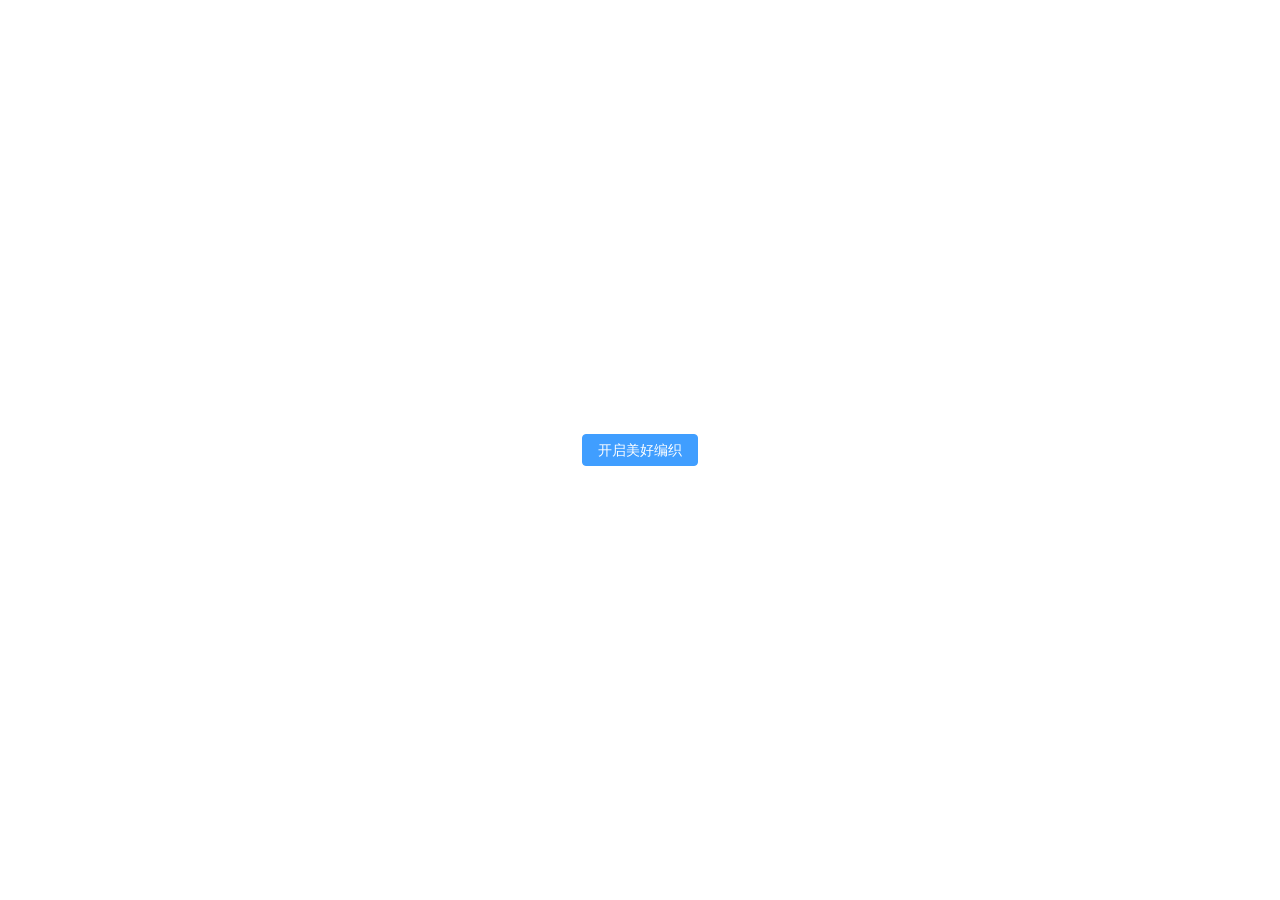
==== commit 70358b83: "knit更新" ====
--- a/notion/knit/index.html
+++ b/notion/knit/index.html
@@ -1,15 +1,15 @@
-<!doctype html>
-<html lang="en">
-  <head>
-    <meta charset="UTF-8" />
-    <link rel="icon" type="image/svg+xml" href="./vite.svg" />
-    <meta name="viewport" content="width=device-width, initial-scale=1.0" />
-    <title>编织计数器</title>
-    <script type="module" crossorigin src="./assets/index-B3j1zxtv.js"></script>
-    <link rel="stylesheet" crossorigin href="./assets/index-BQsmu2M5.css">
-  </head>
-  <body>
-    <div id="app"></div>
-
-  </body>
-</html>
+<!doctype html>
+<html lang="en">
+  <head>
+    <meta charset="UTF-8" />
+    <link rel="icon" type="image/svg+xml" href="./vite.svg" />
+    <meta name="viewport" content="width=device-width, initial-scale=1.0" />
+    <title>编织计数器</title>
+    <script type="module" crossorigin src="./assets/index-C2b3p4xy.js"></script>
+    <link rel="stylesheet" crossorigin href="./assets/index-CPV0Z3CJ.css">
+  </head>
+  <body>
+    <div id="app"></div>+
+  </body>
+</html>
--- a/notion/knit/assets/index-CPV0Z3CJ.css
+++ b/notion/knit/assets/index-CPV0Z3CJ.css
@@ -0,0 +1 @@
+@charset "UTF-8";body{margin:0}body>div{box-sizing:border-box}#app{padding:10px;width:100vw;height:100vh;overflow:hidden}.knit-progress[data-v-4a2d3629]{display:flex;padding:0 10px 10px}.knit-detail[data-v-4a2d3629]{display:flex;flex-direction:column;justify-content:center;align-items:center}.knit-detail[data-v-4a2d3629] .percentage[data-v-4a2d3629]{font-size:20px;font-weight:700;color:#409eff}.knit-detail[data-v-4a2d3629] .count-row[data-v-4a2d3629]{font-size:14px}.el-progress[data-v-4a2d3629]{margin-left:10px;flex:1}.knit-content[data-v-4a2d3629]{flex:1;overflow-y:auto}.knit-btn[data-v-4a2d3629]{display:flex}.knit-btn[data-v-4a2d3629] .el-button[data-v-4a2d3629]{flex:1}.content[data-v-4a2d3629]{color:#010101;width:100%;overflow-y:auto}.content[data-v-4a2d3629]>div[data-v-4a2d3629]{padding-right:10px;margin-top:10px;display:flex;align-items:center;justify-content:flex-end}.content[data-v-4a2d3629] .time[data-v-4a2d3629]{margin-left:10px;font-size:12px;color:#999}.knit-ing[data-v-4a2d3629]{height:50px;border-radius:10px;display:flex;justify-content:center;align-items:center;background-color:pink;color:#5d4242;margin:10px 40px}.knit-ing[data-v-4a2d3629] span[data-v-4a2d3629]{font-size:20px;font-weight:700;margin:6px}.diff-time[data-v-4a2d3629]{margin-right:10px;font-size:12px;color:#999}.deleted[data-v-4a2d3629]{text-decoration:line-through}.timer[data-v-26ad5b79]{text-align:center;font-family:Arial,sans-serif}.timer[data-v-26ad5b79] .total[data-v-26ad5b79]{margin-right:20px}.time-detail[data-v-26ad5b79]{display:flex;justify-content:flex-end;align-items:center}.button[data-v-26ad5b79]{margin:5px}.knit-container[data-v-e79036ec]{width:100%;height:100%}.init-knit[data-v-e79036ec]{display:flex;align-items:center;justify-content:center}.el-tabs[data-v-e79036ec]{height:calc(100% - 34px)}[data-v-e79036ec] .el-tab-pane{height:100%;display:flex;flex-direction:column}::-webkit-scrollbar{width:8px;height:8px}::-webkit-scrollbar-thumb{background-color:#757b96;border-radius:3px}::-webkit-scrollbar-track{background-color:transparent;border-radius:50%}::-webkit-scrollbar-button{display:none}:root{--el-color-white:#ffffff;--el-color-black:#000000;--el-color-primary-rgb:64,158,255;--el-color-success-rgb:103,194,58;--el-color-warning-rgb:230,162,60;--el-color-danger-rgb:245,108,108;--el-color-error-rgb:245,108,108;--el-color-info-rgb:144,147,153;--el-font-size-extra-large:20px;--el-font-size-large:18px;--el-font-size-medium:16px;--el-font-size-base:14px;--el-font-size-small:13px;--el-font-size-extra-small:12px;--el-font-family:"Helvetica Neue",Helvetica,"PingFang SC","Hiragino Sans GB","Microsoft YaHei","微软雅黑",Arial,sans-serif;--el-font-weight-primary:500;--el-font-line-height-primary:24px;--el-index-normal:1;--el-index-top:1000;--el-index-popper:2000;--el-border-radius-base:4px;--el-border-radius-small:2px;--el-border-radius-round:20px;--el-border-radius-circle:100%;--el-transition-duration:.3s;--el-transition-duration-fast:.2s;--el-transition-function-ease-in-out-bezier:cubic-bezier(.645,.045,.355,1);--el-transition-function-fast-bezier:cubic-bezier(.23,1,.32,1);--el-transition-all:all var(--el-transition-duration) var(--el-transition-function-ease-in-out-bezier);--el-transition-fade:opacity var(--el-transition-duration) var(--el-transition-function-fast-bezier);--el-transition-md-fade:transform var(--el-transition-duration) var(--el-transition-function-fast-bezier),opacity var(--el-transition-duration) var(--el-transition-function-fast-bezier);--el-transition-fade-linear:opacity var(--el-transition-duration-fast) linear;--el-transition-border:border-color var(--el-transition-duration-fast) var(--el-transition-function-ease-in-out-bezier);--el-transition-box-shadow:box-shadow var(--el-transition-duration-fast) var(--el-transition-function-ease-in-out-bezier);--el-transition-color:color var(--el-transition-duration-fast) var(--el-transition-function-ease-in-out-bezier);--el-component-size-large:40px;--el-component-size:32px;--el-component-size-small:24px;color-scheme:light;--el-color-primary:#409eff;--el-color-primary-light-3:#79bbff;--el-color-primary-light-5:#a0cfff;--el-color-primary-light-7:#c6e2ff;--el-color-primary-light-8:#d9ecff;--el-color-primary-light-9:#ecf5ff;--el-color-primary-dark-2:#337ecc;--el-color-success:#67c23a;--el-color-success-light-3:#95d475;--el-color-success-light-5:#b3e19d;--el-color-success-light-7:#d1edc4;--el-color-success-light-8:#e1f3d8;--el-color-success-light-9:#f0f9eb;--el-color-success-dark-2:#529b2e;--el-color-warning:#e6a23c;--el-color-warning-light-3:#eebe77;--el-color-warning-light-5:#f3d19e;--el-color-warning-light-7:#f8e3c5;--el-color-warning-light-8:#faecd8;--el-color-warning-light-9:#fdf6ec;--el-color-warning-dark-2:#b88230;--el-color-danger:#f56c6c;--el-color-danger-light-3:#f89898;--el-color-danger-light-5:#fab6b6;--el-color-danger-light-7:#fcd3d3;--el-color-danger-light-8:#fde2e2;--el-color-danger-light-9:#fef0f0;--el-color-danger-dark-2:#c45656;--el-color-error:#f56c6c;--el-color-error-light-3:#f89898;--el-color-error-light-5:#fab6b6;--el-color-error-light-7:#fcd3d3;--el-color-error-light-8:#fde2e2;--el-color-error-light-9:#fef0f0;--el-color-error-dark-2:#c45656;--el-color-info:#909399;--el-color-info-light-3:#b1b3b8;--el-color-info-light-5:#c8c9cc;--el-color-info-light-7:#dedfe0;--el-color-info-light-8:#e9e9eb;--el-color-info-light-9:#f4f4f5;--el-color-info-dark-2:#73767a;--el-bg-color:#ffffff;--el-bg-color-page:#f2f3f5;--el-bg-color-overlay:#ffffff;--el-text-color-primary:#303133;--el-text-color-regular:#606266;--el-text-color-secondary:#909399;--el-text-color-placeholder:#a8abb2;--el-text-color-disabled:#c0c4cc;--el-border-color:#dcdfe6;--el-border-color-light:#e4e7ed;--el-border-color-lighter:#ebeef5;--el-border-color-extra-light:#f2f6fc;--el-border-color-dark:#d4d7de;--el-border-color-darker:#cdd0d6;--el-fill-color:#f0f2f5;--el-fill-color-light:#f5f7fa;--el-fill-color-lighter:#fafafa;--el-fill-color-extra-light:#fafcff;--el-fill-color-dark:#ebedf0;--el-fill-color-darker:#e6e8eb;--el-fill-color-blank:#ffffff;--el-box-shadow:0px 12px 32px 4px rgba(0,0,0,.04),0px 8px 20px rgba(0,0,0,.08);--el-box-shadow-light:0px 0px 12px rgba(0,0,0,.12);--el-box-shadow-lighter:0px 0px 6px rgba(0,0,0,.12);--el-box-shadow-dark:0px 16px 48px 16px rgba(0,0,0,.08),0px 12px 32px rgba(0,0,0,.12),0px 8px 16px -8px rgba(0,0,0,.16);--el-disabled-bg-color:var(--el-fill-color-light);--el-disabled-text-color:var(--el-text-color-placeholder);--el-disabled-border-color:var(--el-border-color-light);--el-overlay-color:rgba(0,0,0,.8);--el-overlay-color-light:rgba(0,0,0,.7);--el-overlay-color-lighter:rgba(0,0,0,.5);--el-mask-color:rgba(255,255,255,.9);--el-mask-color-extra-light:rgba(255,255,255,.3);--el-border-width:1px;--el-border-style:solid;--el-border-color-hover:var(--el-text-color-disabled);--el-border:var(--el-border-width) var(--el-border-style) var(--el-border-color);--el-svg-monochrome-grey:var(--el-border-color)}.fade-in-linear-enter-active,.fade-in-linear-leave-active{transition:var(--el-transition-fade-linear)}.fade-in-linear-enter-from,.fade-in-linear-leave-to{opacity:0}.el-fade-in-linear-enter-active,.el-fade-in-linear-leave-active{transition:var(--el-transition-fade-linear)}.el-fade-in-linear-enter-from,.el-fade-in-linear-leave-to{opacity:0}.el-fade-in-enter-active,.el-fade-in-leave-active{transition:all var(--el-transition-duration) cubic-bezier(.55,0,.1,1)}.el-fade-in-enter-from,.el-fade-in-leave-active{opacity:0}.el-zoom-in-center-enter-active,.el-zoom-in-center-leave-active{transition:all var(--el-transition-duration) cubic-bezier(.55,0,.1,1)}.el-zoom-in-center-enter-from,.el-zoom-in-center-leave-active{opacity:0;transform:scaleX(0)}.el-zoom-in-top-enter-active,.el-zoom-in-top-leave-active{opacity:1;transform:scaleY(1);transform-origin:center top;transition:var(--el-transition-md-fade)}.el-zoom-in-top-enter-active[data-popper-placement^=top],.el-zoom-in-top-leave-active[data-popper-placement^=top]{transform-origin:center bottom}.el-zoom-in-top-enter-from,.el-zoom-in-top-leave-active{opacity:0;transform:scaleY(0)}.el-zoom-in-bottom-enter-active,.el-zoom-in-bottom-leave-active{opacity:1;transform:scaleY(1);transform-origin:center bottom;transition:var(--el-transition-md-fade)}.el-zoom-in-bottom-enter-from,.el-zoom-in-bottom-leave-active{opacity:0;transform:scaleY(0)}.el-zoom-in-left-enter-active,.el-zoom-in-left-leave-active{opacity:1;transform:scale(1);transform-origin:top left;transition:var(--el-transition-md-fade)}.el-zoom-in-left-enter-from,.el-zoom-in-left-leave-active{opacity:0;transform:scale(.45)}.collapse-transition{transition:var(--el-transition-duration) height ease-in-out,var(--el-transition-duration) padding-top ease-in-out,var(--el-transition-duration) padding-bottom ease-in-out}.el-collapse-transition-enter-active,.el-collapse-transition-leave-active{transition:var(--el-transition-duration) max-height ease-in-out,var(--el-transition-duration) padding-top ease-in-out,var(--el-transition-duration) padding-bottom ease-in-out}.horizontal-collapse-transition{transition:var(--el-transition-duration) width ease-in-out,var(--el-transition-duration) padding-left ease-in-out,var(--el-transition-duration) padding-right ease-in-out}.el-list-enter-active,.el-list-leave-active{transition:all 1s}.el-list-enter-from,.el-list-leave-to{opacity:0;transform:translateY(-30px)}.el-list-leave-active{position:absolute!important}.el-opacity-transition{transition:opacity var(--el-transition-duration) cubic-bezier(.55,0,.1,1)}.el-icon-loading{animation:rotating 2s linear infinite}.el-icon--right{margin-left:5px}.el-icon--left{margin-right:5px}@keyframes rotating{0%{transform:rotate(0)}to{transform:rotate(1turn)}}.el-icon{--color:inherit;align-items:center;display:inline-flex;height:1em;justify-content:center;line-height:1em;position:relative;width:1em;fill:currentColor;color:var(--color);font-size:inherit}.el-icon.is-loading{animation:rotating 2s linear infinite}.el-icon svg{height:1em;width:1em}.el-affix--fixed{position:fixed}.el-alert{--el-alert-padding:8px 16px;--el-alert-border-radius-base:var(--el-border-radius-base);--el-alert-title-font-size:14px;--el-alert-title-with-description-font-size:16px;--el-alert-description-font-size:14px;--el-alert-close-font-size:16px;--el-alert-close-customed-font-size:14px;--el-alert-icon-size:16px;--el-alert-icon-large-size:28px;align-items:center;background-color:var(--el-color-white);border-radius:var(--el-alert-border-radius-base);box-sizing:border-box;display:flex;margin:0;opacity:1;overflow:hidden;padding:var(--el-alert-padding);position:relative;transition:opacity var(--el-transition-duration-fast);width:100%}.el-alert.is-light .el-alert__close-btn{color:var(--el-text-color-placeholder)}.el-alert.is-dark .el-alert__close-btn,.el-alert.is-dark .el-alert__description{color:var(--el-color-white)}.el-alert.is-center{justify-content:center}.el-alert--success{--el-alert-bg-color:var(--el-color-success-light-9)}.el-alert--success.is-light{background-color:var(--el-alert-bg-color)}.el-alert--success.is-light,.el-alert--success.is-light .el-alert__description{color:var(--el-color-success)}.el-alert--success.is-dark{background-color:var(--el-color-success);color:var(--el-color-white)}.el-alert--info{--el-alert-bg-color:var(--el-color-info-light-9)}.el-alert--info.is-light{background-color:var(--el-alert-bg-color)}.el-alert--info.is-light,.el-alert--info.is-light .el-alert__description{color:var(--el-color-info)}.el-alert--info.is-dark{background-color:var(--el-color-info);color:var(--el-color-white)}.el-alert--warning{--el-alert-bg-color:var(--el-color-warning-light-9)}.el-alert--warning.is-light{background-color:var(--el-alert-bg-color)}.el-alert--warning.is-light,.el-alert--warning.is-light .el-alert__description{color:var(--el-color-warning)}.el-alert--warning.is-dark{background-color:var(--el-color-warning);color:var(--el-color-white)}.el-alert--error{--el-alert-bg-color:var(--el-color-error-light-9)}.el-alert--error.is-light{background-color:var(--el-alert-bg-color)}.el-alert--error.is-light,.el-alert--error.is-light .el-alert__description{color:var(--el-color-error)}.el-alert--error.is-dark{background-color:var(--el-color-error);color:var(--el-color-white)}.el-alert__content{display:flex;flex-direction:column;gap:4px}.el-alert .el-alert__icon{font-size:var(--el-alert-icon-size);margin-right:8px;width:var(--el-alert-icon-size)}.el-alert .el-alert__icon.is-big{font-size:var(--el-alert-icon-large-size);margin-right:12px;width:var(--el-alert-icon-large-size)}.el-alert__title{font-size:var(--el-alert-title-font-size);line-height:24px}.el-alert__title.with-description{font-size:var(--el-alert-title-with-description-font-size)}.el-alert .el-alert__description{font-size:var(--el-alert-description-font-size);margin:0}.el-alert .el-alert__close-btn{cursor:pointer;font-size:var(--el-alert-close-font-size);opacity:1;position:absolute;right:16px;top:12px}.el-alert .el-alert__close-btn.is-customed{font-size:var(--el-alert-close-customed-font-size);font-style:normal;line-height:24px;top:8px}.el-alert-fade-enter-from,.el-alert-fade-leave-active{opacity:0}.el-aside{box-sizing:border-box;flex-shrink:0;overflow:auto;width:var(--el-aside-width,300px)}.el-autocomplete{--el-input-text-color:var(--el-text-color-regular);--el-input-border:var(--el-border);--el-input-hover-border:var(--el-border-color-hover);--el-input-focus-border:var(--el-color-primary);--el-input-transparent-border:0 0 0 1px transparent inset;--el-input-border-color:var(--el-border-color);--el-input-border-radius:var(--el-border-radius-base);--el-input-bg-color:var(--el-fill-color-blank);--el-input-icon-color:var(--el-text-color-placeholder);--el-input-placeholder-color:var(--el-text-color-placeholder);--el-input-hover-border-color:var(--el-border-color-hover);--el-input-clear-hover-color:var(--el-text-color-secondary);--el-input-focus-border-color:var(--el-color-primary);--el-input-width:100%;display:inline-block;position:relative;width:var(--el-input-width)}.el-autocomplete__popper.el-popper{background:var(--el-bg-color-overlay);box-shadow:var(--el-box-shadow-light)}.el-autocomplete__popper.el-popper,.el-autocomplete__popper.el-popper .el-popper__arrow:before{border:1px solid var(--el-border-color-light)}.el-autocomplete__popper.el-popper[data-popper-placement^=top] .el-popper__arrow:before{border-left-color:transparent;border-top-color:transparent}.el-autocomplete__popper.el-popper[data-popper-placement^=bottom] .el-popper__arrow:before{border-bottom-color:transparent;border-right-color:transparent}.el-autocomplete__popper.el-popper[data-popper-placement^=left] .el-popper__arrow:before{border-bottom-color:transparent;border-left-color:transparent}.el-autocomplete__popper.el-popper[data-popper-placement^=right] .el-popper__arrow:before{border-right-color:transparent;border-top-color:transparent}.el-autocomplete-suggestion{border-radius:var(--el-border-radius-base);box-sizing:border-box}.el-autocomplete-suggestion__wrap{box-sizing:border-box;max-height:280px;padding:10px 0}.el-autocomplete-suggestion__list{margin:0;padding:0}.el-autocomplete-suggestion li{color:var(--el-text-color-regular);cursor:pointer;font-size:var(--el-font-size-base);line-height:34px;list-style:none;margin:0;overflow:hidden;padding:0 20px;text-align:left;text-overflow:ellipsis;white-space:nowrap}.el-autocomplete-suggestion li.highlighted,.el-autocomplete-suggestion li:hover{background-color:var(--el-fill-color-light)}.el-autocomplete-suggestion li.divider{border-top:1px solid var(--el-color-black);margin-top:6px}.el-autocomplete-suggestion li.divider:last-child{margin-bottom:-6px}.el-autocomplete-suggestion.is-loading li{color:var(--el-text-color-secondary);font-size:20px;height:100px;line-height:100px;text-align:center}.el-autocomplete-suggestion.is-loading li:after{content:"";display:inline-block;height:100%;vertical-align:middle}.el-autocomplete-suggestion.is-loading li:hover{background-color:var(--el-bg-color-overlay)}.el-autocomplete-suggestion.is-loading .el-icon-loading{vertical-align:middle}.el-avatar{--el-avatar-text-color:var(--el-color-white);--el-avatar-bg-color:var(--el-text-color-disabled);--el-avatar-text-size:14px;--el-avatar-icon-size:18px;--el-avatar-border-radius:var(--el-border-radius-base);--el-avatar-size-large:56px;--el-avatar-size-small:24px;--el-avatar-size:40px;align-items:center;background:var(--el-avatar-bg-color);box-sizing:border-box;color:var(--el-avatar-text-color);display:inline-flex;font-size:var(--el-avatar-text-size);height:var(--el-avatar-size);justify-content:center;overflow:hidden;text-align:center;width:var(--el-avatar-size)}.el-avatar>img{display:block;height:100%;width:100%}.el-avatar--circle{border-radius:50%}.el-avatar--square{border-radius:var(--el-avatar-border-radius)}.el-avatar--icon{font-size:var(--el-avatar-icon-size)}.el-avatar--small{--el-avatar-size:24px}.el-avatar--large{--el-avatar-size:56px}.el-backtop{--el-backtop-bg-color:var(--el-bg-color-overlay);--el-backtop-text-color:var(--el-color-primary);--el-backtop-hover-bg-color:var(--el-border-color-extra-light);align-items:center;background-color:var(--el-backtop-bg-color);border-radius:50%;box-shadow:var(--el-box-shadow-lighter);color:var(--el-backtop-text-color);cursor:pointer;display:flex;font-size:20px;height:40px;justify-content:center;position:fixed;width:40px;z-index:5}.el-backtop:hover{background-color:var(--el-backtop-hover-bg-color)}.el-backtop__icon{font-size:20px}.el-badge{--el-badge-bg-color:var(--el-color-danger);--el-badge-radius:10px;--el-badge-font-size:12px;--el-badge-padding:6px;--el-badge-size:18px;display:inline-block;position:relative;vertical-align:middle;width:-moz-fit-content;width:fit-content}.el-badge__content{align-items:center;background-color:var(--el-badge-bg-color);border:1px solid var(--el-bg-color);border-radius:var(--el-badge-radius);color:var(--el-color-white);display:inline-flex;font-size:var(--el-badge-font-size);height:var(--el-badge-size);justify-content:center;padding:0 var(--el-badge-padding);white-space:nowrap}.el-badge__content.is-fixed{position:absolute;right:calc(1px + var(--el-badge-size)/2);top:0;transform:translateY(-50%) translate(100%);z-index:var(--el-index-normal)}.el-badge__content.is-fixed.is-dot{right:5px}.el-badge__content.is-dot{border-radius:50%;height:8px;padding:0;right:0;width:8px}.el-badge__content--primary{background-color:var(--el-color-primary)}.el-badge__content--success{background-color:var(--el-color-success)}.el-badge__content--warning{background-color:var(--el-color-warning)}.el-badge__content--info{background-color:var(--el-color-info)}.el-badge__content--danger{background-color:var(--el-color-danger)}.el-breadcrumb{font-size:14px;line-height:1}.el-breadcrumb:after,.el-breadcrumb:before{content:"";display:table}.el-breadcrumb:after{clear:both}.el-breadcrumb__separator{color:var(--el-text-color-placeholder);font-weight:700;margin:0 9px}.el-breadcrumb__separator.el-icon{font-weight:400;margin:0 6px}.el-breadcrumb__separator.el-icon svg{vertical-align:middle}.el-breadcrumb__item{align-items:center;display:inline-flex;float:left}.el-breadcrumb__inner{color:var(--el-text-color-regular)}.el-breadcrumb__inner a,.el-breadcrumb__inner.is-link{color:var(--el-text-color-primary);font-weight:700;text-decoration:none;transition:var(--el-transition-color)}.el-breadcrumb__inner a:hover,.el-breadcrumb__inner.is-link:hover{color:var(--el-color-primary);cursor:pointer}.el-breadcrumb__item:last-child .el-breadcrumb__inner,.el-breadcrumb__item:last-child .el-breadcrumb__inner a,.el-breadcrumb__item:last-child .el-breadcrumb__inner a:hover,.el-breadcrumb__item:last-child .el-breadcrumb__inner:hover{color:var(--el-text-color-regular);cursor:text;font-weight:400}.el-breadcrumb__item:last-child .el-breadcrumb__separator{display:none}.el-button-group{display:inline-block;vertical-align:middle}.el-button-group:after,.el-button-group:before{content:"";display:table}.el-button-group:after{clear:both}.el-button-group>.el-button{float:left;position:relative}.el-button-group>.el-button+.el-button{margin-left:0}.el-button-group>.el-button:first-child{border-bottom-right-radius:0;border-top-right-radius:0}.el-button-group>.el-button:last-child{border-bottom-left-radius:0;border-top-left-radius:0}.el-button-group>.el-button:first-child:last-child{border-bottom-left-radius:var(--el-border-radius-base);border-bottom-right-radius:var(--el-border-radius-base);border-top-left-radius:var(--el-border-radius-base);border-top-right-radius:var(--el-border-radius-base)}.el-button-group>.el-button:first-child:last-child.is-round{border-radius:var(--el-border-radius-round)}.el-button-group>.el-button:first-child:last-child.is-circle{border-radius:50%}.el-button-group>.el-button:not(:first-child):not(:last-child){border-radius:0}.el-button-group>.el-button:not(:last-child){margin-right:-1px}.el-button-group>.el-button.is-active,.el-button-group>.el-button:active,.el-button-group>.el-button:focus,.el-button-group>.el-button:hover{z-index:1}.el-button-group>.el-dropdown>.el-button{border-bottom-left-radius:0;border-left-color:var(--el-button-divide-border-color);border-top-left-radius:0}.el-button-group .el-button--primary:first-child{border-right-color:var(--el-button-divide-border-color)}.el-button-group .el-button--primary:last-child{border-left-color:var(--el-button-divide-border-color)}.el-button-group .el-button--primary:not(:first-child):not(:last-child){border-left-color:var(--el-button-divide-border-color);border-right-color:var(--el-button-divide-border-color)}.el-button-group .el-button--success:first-child{border-right-color:var(--el-button-divide-border-color)}.el-button-group .el-button--success:last-child{border-left-color:var(--el-button-divide-border-color)}.el-button-group .el-button--success:not(:first-child):not(:last-child){border-left-color:var(--el-button-divide-border-color);border-right-color:var(--el-button-divide-border-color)}.el-button-group .el-button--warning:first-child{border-right-color:var(--el-button-divide-border-color)}.el-button-group .el-button--warning:last-child{border-left-color:var(--el-button-divide-border-color)}.el-button-group .el-button--warning:not(:first-child):not(:last-child){border-left-color:var(--el-button-divide-border-color);border-right-color:var(--el-button-divide-border-color)}.el-button-group .el-button--danger:first-child{border-right-color:var(--el-button-divide-border-color)}.el-button-group .el-button--danger:last-child{border-left-color:var(--el-button-divide-border-color)}.el-button-group .el-button--danger:not(:first-child):not(:last-child){border-left-color:var(--el-button-divide-border-color);border-right-color:var(--el-button-divide-border-color)}.el-button-group .el-button--info:first-child{border-right-color:var(--el-button-divide-border-color)}.el-button-group .el-button--info:last-child{border-left-color:var(--el-button-divide-border-color)}.el-button-group .el-button--info:not(:first-child):not(:last-child){border-left-color:var(--el-button-divide-border-color);border-right-color:var(--el-button-divide-border-color)}.el-button{--el-button-font-weight:var(--el-font-weight-primary);--el-button-border-color:var(--el-border-color);--el-button-bg-color:var(--el-fill-color-blank);--el-button-text-color:var(--el-text-color-regular);--el-button-disabled-text-color:var(--el-disabled-text-color);--el-button-disabled-bg-color:var(--el-fill-color-blank);--el-button-disabled-border-color:var(--el-border-color-light);--el-button-divide-border-color:rgba(255,255,255,.5);--el-button-hover-text-color:var(--el-color-primary);--el-button-hover-bg-color:var(--el-color-primary-light-9);--el-button-hover-border-color:var(--el-color-primary-light-7);--el-button-active-text-color:var(--el-button-hover-text-color);--el-button-active-border-color:var(--el-color-primary);--el-button-active-bg-color:var(--el-button-hover-bg-color);--el-button-outline-color:var(--el-color-primary-light-5);--el-button-hover-link-text-color:var(--el-color-info);--el-button-active-color:var(--el-text-color-primary);align-items:center;-webkit-appearance:none;background-color:var(--el-button-bg-color);border:var(--el-border);border-color:var(--el-button-border-color);box-sizing:border-box;color:var(--el-button-text-color);cursor:pointer;display:inline-flex;font-weight:var(--el-button-font-weight);height:32px;justify-content:center;line-height:1;outline:none;text-align:center;transition:.1s;-webkit-user-select:none;-moz-user-select:none;user-select:none;vertical-align:middle;white-space:nowrap}.el-button:hover{background-color:var(--el-button-hover-bg-color);border-color:var(--el-button-hover-border-color);color:var(--el-button-hover-text-color);outline:none}.el-button:active{background-color:var(--el-button-active-bg-color);border-color:var(--el-button-active-border-color);color:var(--el-button-active-text-color);outline:none}.el-button:focus-visible{outline:2px solid var(--el-button-outline-color);outline-offset:1px;transition:outline-offset 0s,outline 0s}.el-button>span{align-items:center;display:inline-flex}.el-button+.el-button{margin-left:12px}.el-button{border-radius:var(--el-border-radius-base);font-size:var(--el-font-size-base)}.el-button,.el-button.is-round{padding:8px 15px}.el-button::-moz-focus-inner{border:0}.el-button [class*=el-icon]+span{margin-left:6px}.el-button [class*=el-icon] svg{vertical-align:bottom}.el-button.is-plain{--el-button-hover-text-color:var(--el-color-primary);--el-button-hover-bg-color:var(--el-fill-color-blank);--el-button-hover-border-color:var(--el-color-primary)}.el-button.is-active{background-color:var(--el-button-active-bg-color);border-color:var(--el-button-active-border-color);color:var(--el-button-active-text-color);outline:none}.el-button.is-disabled,.el-button.is-disabled:hover{background-color:var(--el-button-disabled-bg-color);background-image:none;border-color:var(--el-button-disabled-border-color);color:var(--el-button-disabled-text-color);cursor:not-allowed}.el-button.is-loading{pointer-events:none;position:relative}.el-button.is-loading:before{background-color:var(--el-mask-color-extra-light);border-radius:inherit;bottom:-1px;content:"";left:-1px;pointer-events:none;position:absolute;right:-1px;top:-1px;z-index:1}.el-button.is-round{border-radius:var(--el-border-radius-round)}.el-button.is-circle{border-radius:50%;padding:8px;width:32px}.el-button.is-text{background-color:transparent;border:0 solid transparent;color:var(--el-button-text-color)}.el-button.is-text.is-disabled{background-color:transparent!important;color:var(--el-button-disabled-text-color)}.el-button.is-text:not(.is-disabled):hover{background-color:var(--el-fill-color-light)}.el-button.is-text:not(.is-disabled):focus-visible{outline:2px solid var(--el-button-outline-color);outline-offset:1px;transition:outline-offset 0s,outline 0s}.el-button.is-text:not(.is-disabled):active{background-color:var(--el-fill-color)}.el-button.is-text:not(.is-disabled).is-has-bg{background-color:var(--el-fill-color-light)}.el-button.is-text:not(.is-disabled).is-has-bg:hover{background-color:var(--el-fill-color)}.el-button.is-text:not(.is-disabled).is-has-bg:active{background-color:var(--el-fill-color-dark)}.el-button__text--expand{letter-spacing:.3em;margin-right:-.3em}.el-button.is-link{background:transparent;border-color:transparent;color:var(--el-button-text-color);height:auto;padding:2px}.el-button.is-link:hover{color:var(--el-button-hover-link-text-color)}.el-button.is-link.is-disabled{background-color:transparent!important;border-color:transparent!important;color:var(--el-button-disabled-text-color)}.el-button.is-link:not(.is-disabled):active,.el-button.is-link:not(.is-disabled):hover{background-color:transparent;border-color:transparent}.el-button.is-link:not(.is-disabled):active{color:var(--el-button-active-color)}.el-button--text{background:transparent;border-color:transparent;color:var(--el-color-primary);padding-left:0;padding-right:0}.el-button--text.is-disabled{background-color:transparent!important;border-color:transparent!important;color:var(--el-button-disabled-text-color)}.el-button--text:not(.is-disabled):hover{background-color:transparent;border-color:transparent;color:var(--el-color-primary-light-3)}.el-button--text:not(.is-disabled):active{background-color:transparent;border-color:transparent;color:var(--el-color-primary-dark-2)}.el-button__link--expand{letter-spacing:.3em;margin-right:-.3em}.el-button--primary{--el-button-text-color:var(--el-color-white);--el-button-bg-color:var(--el-color-primary);--el-button-border-color:var(--el-color-primary);--el-button-outline-color:var(--el-color-primary-light-5);--el-button-active-color:var(--el-color-primary-dark-2);--el-button-hover-text-color:var(--el-color-white);--el-button-hover-link-text-color:var(--el-color-primary-light-5);--el-button-hover-bg-color:var(--el-color-primary-light-3);--el-button-hover-border-color:var(--el-color-primary-light-3);--el-button-active-bg-color:var(--el-color-primary-dark-2);--el-button-active-border-color:var(--el-color-primary-dark-2);--el-button-disabled-text-color:var(--el-color-white);--el-button-disabled-bg-color:var(--el-color-primary-light-5);--el-button-disabled-border-color:var(--el-color-primary-light-5)}.el-button--primary.is-link,.el-button--primary.is-plain,.el-button--primary.is-text{--el-button-text-color:var(--el-color-primary);--el-button-bg-color:var(--el-color-primary-light-9);--el-button-border-color:var(--el-color-primary-light-5);--el-button-hover-text-color:var(--el-color-white);--el-button-hover-bg-color:var(--el-color-primary);--el-button-hover-border-color:var(--el-color-primary);--el-button-active-text-color:var(--el-color-white)}.el-button--primary.is-link.is-disabled,.el-button--primary.is-link.is-disabled:active,.el-button--primary.is-link.is-disabled:focus,.el-button--primary.is-link.is-disabled:hover,.el-button--primary.is-plain.is-disabled,.el-button--primary.is-plain.is-disabled:active,.el-button--primary.is-plain.is-disabled:focus,.el-button--primary.is-plain.is-disabled:hover,.el-button--primary.is-text.is-disabled,.el-button--primary.is-text.is-disabled:active,.el-button--primary.is-text.is-disabled:focus,.el-button--primary.is-text.is-disabled:hover{background-color:var(--el-color-primary-light-9);border-color:var(--el-color-primary-light-8);color:var(--el-color-primary-light-5)}.el-button--success{--el-button-text-color:var(--el-color-white);--el-button-bg-color:var(--el-color-success);--el-button-border-color:var(--el-color-success);--el-button-outline-color:var(--el-color-success-light-5);--el-button-active-color:var(--el-color-success-dark-2);--el-button-hover-text-color:var(--el-color-white);--el-button-hover-link-text-color:var(--el-color-success-light-5);--el-button-hover-bg-color:var(--el-color-success-light-3);--el-button-hover-border-color:var(--el-color-success-light-3);--el-button-active-bg-color:var(--el-color-success-dark-2);--el-button-active-border-color:var(--el-color-success-dark-2);--el-button-disabled-text-color:var(--el-color-white);--el-button-disabled-bg-color:var(--el-color-success-light-5);--el-button-disabled-border-color:var(--el-color-success-light-5)}.el-button--success.is-link,.el-button--success.is-plain,.el-button--success.is-text{--el-button-text-color:var(--el-color-success);--el-button-bg-color:var(--el-color-success-light-9);--el-button-border-color:var(--el-color-success-light-5);--el-button-hover-text-color:var(--el-color-white);--el-button-hover-bg-color:var(--el-color-success);--el-button-hover-border-color:var(--el-color-success);--el-button-active-text-color:var(--el-color-white)}.el-button--success.is-link.is-disabled,.el-button--success.is-link.is-disabled:active,.el-button--success.is-link.is-disabled:focus,.el-button--success.is-link.is-disabled:hover,.el-button--success.is-plain.is-disabled,.el-button--success.is-plain.is-disabled:active,.el-button--success.is-plain.is-disabled:focus,.el-button--success.is-plain.is-disabled:hover,.el-button--success.is-text.is-disabled,.el-button--success.is-text.is-disabled:active,.el-button--success.is-text.is-disabled:focus,.el-button--success.is-text.is-disabled:hover{background-color:var(--el-color-success-light-9);border-color:var(--el-color-success-light-8);color:var(--el-color-success-light-5)}.el-button--warning{--el-button-text-color:var(--el-color-white);--el-button-bg-color:var(--el-color-warning);--el-button-border-color:var(--el-color-warning);--el-button-outline-color:var(--el-color-warning-light-5);--el-button-active-color:var(--el-color-warning-dark-2);--el-button-hover-text-color:var(--el-color-white);--el-button-hover-link-text-color:var(--el-color-warning-light-5);--el-button-hover-bg-color:var(--el-color-warning-light-3);--el-button-hover-border-color:var(--el-color-warning-light-3);--el-button-active-bg-color:var(--el-color-warning-dark-2);--el-button-active-border-color:var(--el-color-warning-dark-2);--el-button-disabled-text-color:var(--el-color-white);--el-button-disabled-bg-color:var(--el-color-warning-light-5);--el-button-disabled-border-color:var(--el-color-warning-light-5)}.el-button--warning.is-link,.el-button--warning.is-plain,.el-button--warning.is-text{--el-button-text-color:var(--el-color-warning);--el-button-bg-color:var(--el-color-warning-light-9);--el-button-border-color:var(--el-color-warning-light-5);--el-button-hover-text-color:var(--el-color-white);--el-button-hover-bg-color:var(--el-color-warning);--el-button-hover-border-color:var(--el-color-warning);--el-button-active-text-color:var(--el-color-white)}.el-button--warning.is-link.is-disabled,.el-button--warning.is-link.is-disabled:active,.el-button--warning.is-link.is-disabled:focus,.el-button--warning.is-link.is-disabled:hover,.el-button--warning.is-plain.is-disabled,.el-button--warning.is-plain.is-disabled:active,.el-button--warning.is-plain.is-disabled:focus,.el-button--warning.is-plain.is-disabled:hover,.el-button--warning.is-text.is-disabled,.el-button--warning.is-text.is-disabled:active,.el-button--warning.is-text.is-disabled:focus,.el-button--warning.is-text.is-disabled:hover{background-color:var(--el-color-warning-light-9);border-color:var(--el-color-warning-light-8);color:var(--el-color-warning-light-5)}.el-button--danger{--el-button-text-color:var(--el-color-white);--el-button-bg-color:var(--el-color-danger);--el-button-border-color:var(--el-color-danger);--el-button-outline-color:var(--el-color-danger-light-5);--el-button-active-color:var(--el-color-danger-dark-2);--el-button-hover-text-color:var(--el-color-white);--el-button-hover-link-text-color:var(--el-color-danger-light-5);--el-button-hover-bg-color:var(--el-color-danger-light-3);--el-button-hover-border-color:var(--el-color-danger-light-3);--el-button-active-bg-color:var(--el-color-danger-dark-2);--el-button-active-border-color:var(--el-color-danger-dark-2);--el-button-disabled-text-color:var(--el-color-white);--el-button-disabled-bg-color:var(--el-color-danger-light-5);--el-button-disabled-border-color:var(--el-color-danger-light-5)}.el-button--danger.is-link,.el-button--danger.is-plain,.el-button--danger.is-text{--el-button-text-color:var(--el-color-danger);--el-button-bg-color:var(--el-color-danger-light-9);--el-button-border-color:var(--el-color-danger-light-5);--el-button-hover-text-color:var(--el-color-white);--el-button-hover-bg-color:var(--el-color-danger);--el-button-hover-border-color:var(--el-color-danger);--el-button-active-text-color:var(--el-color-white)}.el-button--danger.is-link.is-disabled,.el-button--danger.is-link.is-disabled:active,.el-button--danger.is-link.is-disabled:focus,.el-button--danger.is-link.is-disabled:hover,.el-button--danger.is-plain.is-disabled,.el-button--danger.is-plain.is-disabled:active,.el-button--danger.is-plain.is-disabled:focus,.el-button--danger.is-plain.is-disabled:hover,.el-button--danger.is-text.is-disabled,.el-button--danger.is-text.is-disabled:active,.el-button--danger.is-text.is-disabled:focus,.el-button--danger.is-text.is-disabled:hover{background-color:var(--el-color-danger-light-9);border-color:var(--el-color-danger-light-8);color:var(--el-color-danger-light-5)}.el-button--info{--el-button-text-color:var(--el-color-white);--el-button-bg-color:var(--el-color-info);--el-button-border-color:var(--el-color-info);--el-button-outline-color:var(--el-color-info-light-5);--el-button-active-color:var(--el-color-info-dark-2);--el-button-hover-text-color:var(--el-color-white);--el-button-hover-link-text-color:var(--el-color-info-light-5);--el-button-hover-bg-color:var(--el-color-info-light-3);--el-button-hover-border-color:var(--el-color-info-light-3);--el-button-active-bg-color:var(--el-color-info-dark-2);--el-button-active-border-color:var(--el-color-info-dark-2);--el-button-disabled-text-color:var(--el-color-white);--el-button-disabled-bg-color:var(--el-color-info-light-5);--el-button-disabled-border-color:var(--el-color-info-light-5)}.el-button--info.is-link,.el-button--info.is-plain,.el-button--info.is-text{--el-button-text-color:var(--el-color-info);--el-button-bg-color:var(--el-color-info-light-9);--el-button-border-color:var(--el-color-info-light-5);--el-button-hover-text-color:var(--el-color-white);--el-button-hover-bg-color:var(--el-color-info);--el-button-hover-border-color:var(--el-color-info);--el-button-active-text-color:var(--el-color-white)}.el-button--info.is-link.is-disabled,.el-button--info.is-link.is-disabled:active,.el-button--info.is-link.is-disabled:focus,.el-button--info.is-link.is-disabled:hover,.el-button--info.is-plain.is-disabled,.el-button--info.is-plain.is-disabled:active,.el-button--info.is-plain.is-disabled:focus,.el-button--info.is-plain.is-disabled:hover,.el-button--info.is-text.is-disabled,.el-button--info.is-text.is-disabled:active,.el-button--info.is-text.is-disabled:focus,.el-button--info.is-text.is-disabled:hover{background-color:var(--el-color-info-light-9);border-color:var(--el-color-info-light-8);color:var(--el-color-info-light-5)}.el-button--large{--el-button-size:40px;height:var(--el-button-size)}.el-button--large [class*=el-icon]+span{margin-left:8px}.el-button--large{border-radius:var(--el-border-radius-base);font-size:var(--el-font-size-base);padding:12px 19px}.el-button--large.is-round{padding:12px 19px}.el-button--large.is-circle{padding:12px;width:var(--el-button-size)}.el-button--small{--el-button-size:24px;height:var(--el-button-size)}.el-button--small [class*=el-icon]+span{margin-left:4px}.el-button--small{border-radius:calc(var(--el-border-radius-base) - 1px);font-size:12px;padding:5px 11px}.el-button--small.is-round{padding:5px 11px}.el-button--small.is-circle{padding:5px;width:var(--el-button-size)}.el-calendar{--el-calendar-border:var(--el-table-border,1px solid var(--el-border-color-lighter));--el-calendar-header-border-bottom:var(--el-calendar-border);--el-calendar-selected-bg-color:var(--el-color-primary-light-9);--el-calendar-cell-width:85px;background-color:var(--el-fill-color-blank)}.el-calendar__header{border-bottom:var(--el-calendar-header-border-bottom);display:flex;justify-content:space-between;padding:12px 20px}.el-calendar__title{align-self:center;color:var(--el-text-color)}.el-calendar__body{padding:12px 20px 35px}.el-calendar-table{table-layout:fixed;width:100%}.el-calendar-table thead th{color:var(--el-text-color-regular);font-weight:400;padding:12px 0}.el-calendar-table:not(.is-range) td.next,.el-calendar-table:not(.is-range) td.prev{color:var(--el-text-color-placeholder)}.el-calendar-table td{border-bottom:var(--el-calendar-border);border-right:var(--el-calendar-border);transition:background-color var(--el-transition-duration-fast) ease;vertical-align:top}.el-calendar-table td.is-selected{background-color:var(--el-calendar-selected-bg-color)}.el-calendar-table td.is-today{color:var(--el-color-primary)}.el-calendar-table tr:first-child td{border-top:var(--el-calendar-border)}.el-calendar-table tr td:first-child{border-left:var(--el-calendar-border)}.el-calendar-table tr.el-calendar-table__row--hide-border td{border-top:none}.el-calendar-table .el-calendar-day{box-sizing:border-box;height:var(--el-calendar-cell-width);padding:8px}.el-calendar-table .el-calendar-day:hover{background-color:var(--el-calendar-selected-bg-color);cursor:pointer}.el-card{--el-card-border-color:var(--el-border-color-light);--el-card-border-radius:4px;--el-card-padding:20px;--el-card-bg-color:var(--el-fill-color-blank);background-color:var(--el-card-bg-color);border:1px solid var(--el-card-border-color);border-radius:var(--el-card-border-radius);color:var(--el-text-color-primary);overflow:hidden;transition:var(--el-transition-duration)}.el-card.is-always-shadow,.el-card.is-hover-shadow:focus,.el-card.is-hover-shadow:hover{box-shadow:var(--el-box-shadow-light)}.el-card__header{border-bottom:1px solid var(--el-card-border-color);box-sizing:border-box;padding:calc(var(--el-card-padding) - 2px) var(--el-card-padding)}.el-card__body{padding:var(--el-card-padding)}.el-card__footer{border-top:1px solid var(--el-card-border-color);box-sizing:border-box;padding:calc(var(--el-card-padding) - 2px) var(--el-card-padding)}.el-carousel__item{display:inline-block;height:100%;left:0;overflow:hidden;position:absolute;top:0;width:100%}.el-carousel__item,.el-carousel__item.is-active{z-index:calc(var(--el-index-normal) - 1)}.el-carousel__item--card,.el-carousel__item.is-animating{transition:transform .4s ease-in-out}.el-carousel__item--card{width:50%}.el-carousel__item--card.is-in-stage{cursor:pointer;z-index:var(--el-index-normal)}.el-carousel__item--card.is-in-stage.is-hover .el-carousel__mask,.el-carousel__item--card.is-in-stage:hover .el-carousel__mask{opacity:.12}.el-carousel__item--card.is-active{z-index:calc(var(--el-index-normal) + 1)}.el-carousel__item--card-vertical{height:50%;width:100%}.el-carousel__mask{background-color:var(--el-color-white);height:100%;left:0;opacity:.24;position:absolute;top:0;transition:var(--el-transition-duration-fast);width:100%}.el-carousel{--el-carousel-arrow-font-size:12px;--el-carousel-arrow-size:36px;--el-carousel-arrow-background:rgba(31,45,61,.11);--el-carousel-arrow-hover-background:rgba(31,45,61,.23);--el-carousel-indicator-width:30px;--el-carousel-indicator-height:2px;--el-carousel-indicator-padding-horizontal:4px;--el-carousel-indicator-padding-vertical:12px;--el-carousel-indicator-out-color:var(--el-border-color-hover);position:relative}.el-carousel--horizontal,.el-carousel--vertical{overflow:hidden}.el-carousel__container{height:300px;position:relative}.el-carousel__arrow{align-items:center;background-color:var(--el-carousel-arrow-background);border:none;border-radius:50%;color:#fff;cursor:pointer;display:inline-flex;font-size:var(--el-carousel-arrow-font-size);height:var(--el-carousel-arrow-size);justify-content:center;margin:0;outline:none;padding:0;position:absolute;text-align:center;top:50%;transform:translateY(-50%);transition:var(--el-transition-duration);width:var(--el-carousel-arrow-size);z-index:10}.el-carousel__arrow--left{left:16px}.el-carousel__arrow--right{right:16px}.el-carousel__arrow:hover{background-color:var(--el-carousel-arrow-hover-background)}.el-carousel__arrow i{cursor:pointer}.el-carousel__indicators{list-style:none;margin:0;padding:0;position:absolute;z-index:calc(var(--el-index-normal) + 1)}.el-carousel__indicators--horizontal{bottom:0;left:50%;transform:translate(-50%)}.el-carousel__indicators--vertical{right:0;top:50%;transform:translateY(-50%)}.el-carousel__indicators--outside{bottom:calc(var(--el-carousel-indicator-height) + var(--el-carousel-indicator-padding-vertical)*2);position:static;text-align:center;transform:none}.el-carousel__indicators--outside .el-carousel__indicator:hover button{opacity:.64}.el-carousel__indicators--outside button{background-color:var(--el-carousel-indicator-out-color);opacity:.24}.el-carousel__indicators--right{right:0}.el-carousel__indicators--labels{left:0;right:0;text-align:center;transform:none}.el-carousel__indicators--labels .el-carousel__button{color:#000;font-size:12px;height:auto;padding:2px 18px;width:auto}.el-carousel__indicators--labels .el-carousel__indicator{padding:6px 4px}.el-carousel__indicator{background-color:transparent;cursor:pointer}.el-carousel__indicator:hover button{opacity:.72}.el-carousel__indicator--horizontal{display:inline-block;padding:var(--el-carousel-indicator-padding-vertical) var(--el-carousel-indicator-padding-horizontal)}.el-carousel__indicator--vertical{padding:var(--el-carousel-indicator-padding-horizontal) var(--el-carousel-indicator-padding-vertical)}.el-carousel__indicator--vertical .el-carousel__button{height:calc(var(--el-carousel-indicator-width)/2);width:var(--el-carousel-indicator-height)}.el-carousel__indicator.is-active button{opacity:1}.el-carousel__button{background-color:#fff;border:none;cursor:pointer;display:block;height:var(--el-carousel-indicator-height);margin:0;opacity:.48;outline:none;padding:0;transition:var(--el-transition-duration);width:var(--el-carousel-indicator-width)}.carousel-arrow-left-enter-from,.carousel-arrow-left-leave-active{opacity:0;transform:translateY(-50%) translate(-10px)}.carousel-arrow-right-enter-from,.carousel-arrow-right-leave-active{opacity:0;transform:translateY(-50%) translate(10px)}.el-transitioning{filter:url(#elCarouselHorizontal)}.el-transitioning-vertical{filter:url(#elCarouselVertical)}.el-cascader-panel{--el-cascader-menu-text-color:var(--el-text-color-regular);--el-cascader-menu-selected-text-color:var(--el-color-primary);--el-cascader-menu-fill:var(--el-bg-color-overlay);--el-cascader-menu-font-size:var(--el-font-size-base);--el-cascader-menu-radius:var(--el-border-radius-base);--el-cascader-menu-border:solid 1px var(--el-border-color-light);--el-cascader-menu-shadow:var(--el-box-shadow-light);--el-cascader-node-background-hover:var(--el-fill-color-light);--el-cascader-node-color-disabled:var(--el-text-color-placeholder);--el-cascader-color-empty:var(--el-text-color-placeholder);--el-cascader-tag-background:var(--el-fill-color);border-radius:var(--el-cascader-menu-radius);display:flex;font-size:var(--el-cascader-menu-font-size)}.el-cascader-panel.is-bordered{border:var(--el-cascader-menu-border);border-radius:var(--el-cascader-menu-radius)}.el-cascader-menu{border-right:var(--el-cascader-menu-border);box-sizing:border-box;color:var(--el-cascader-menu-text-color);min-width:180px}.el-cascader-menu:last-child{border-right:none}.el-cascader-menu:last-child .el-cascader-node{padding-right:20px}.el-cascader-menu__wrap.el-scrollbar__wrap{height:204px}.el-cascader-menu__list{box-sizing:border-box;list-style:none;margin:0;min-height:100%;padding:6px 0;position:relative}.el-cascader-menu__hover-zone{height:100%;left:0;pointer-events:none;position:absolute;top:0;width:100%}.el-cascader-menu__empty-text{align-items:center;color:var(--el-cascader-color-empty);display:flex;left:50%;position:absolute;top:50%;transform:translate(-50%,-50%)}.el-cascader-menu__empty-text .is-loading{margin-right:2px}.el-cascader-node{align-items:center;display:flex;height:34px;line-height:34px;outline:none;padding:0 30px 0 20px;position:relative}.el-cascader-node.is-selectable.in-active-path{color:var(--el-cascader-menu-text-color)}.el-cascader-node.in-active-path,.el-cascader-node.is-active,.el-cascader-node.is-selectable.in-checked-path{color:var(--el-cascader-menu-selected-text-color);font-weight:700}.el-cascader-node:not(.is-disabled){cursor:pointer}.el-cascader-node:not(.is-disabled):focus,.el-cascader-node:not(.is-disabled):hover{background:var(--el-cascader-node-background-hover)}.el-cascader-node.is-disabled{color:var(--el-cascader-node-color-disabled);cursor:not-allowed}.el-cascader-node__prefix{left:10px;position:absolute}.el-cascader-node__postfix{position:absolute;right:10px}.el-cascader-node__label{flex:1;overflow:hidden;padding:0 8px;text-align:left;text-overflow:ellipsis;white-space:nowrap}.el-cascader-node>.el-checkbox,.el-cascader-node>.el-radio{margin-right:0}.el-cascader-node>.el-radio .el-radio__label{padding-left:0}.el-cascader{--el-cascader-menu-text-color:var(--el-text-color-regular);--el-cascader-menu-selected-text-color:var(--el-color-primary);--el-cascader-menu-fill:var(--el-bg-color-overlay);--el-cascader-menu-font-size:var(--el-font-size-base);--el-cascader-menu-radius:var(--el-border-radius-base);--el-cascader-menu-border:solid 1px var(--el-border-color-light);--el-cascader-menu-shadow:var(--el-box-shadow-light);--el-cascader-node-background-hover:var(--el-fill-color-light);--el-cascader-node-color-disabled:var(--el-text-color-placeholder);--el-cascader-color-empty:var(--el-text-color-placeholder);--el-cascader-tag-background:var(--el-fill-color);display:inline-block;font-size:var(--el-font-size-base);line-height:32px;outline:none;position:relative;vertical-align:middle}.el-cascader:not(.is-disabled):hover .el-input__wrapper{box-shadow:0 0 0 1px var(--el-input-hover-border-color) inset;cursor:pointer}.el-cascader .el-input{cursor:pointer;display:flex}.el-cascader .el-input .el-input__inner{cursor:pointer;text-overflow:ellipsis}.el-cascader .el-input .el-input__suffix-inner .el-icon{height:calc(100% - 2px)}.el-cascader .el-input .el-input__suffix-inner .el-icon svg{vertical-align:middle}.el-cascader .el-input .icon-arrow-down{font-size:14px;transition:transform var(--el-transition-duration)}.el-cascader .el-input .icon-arrow-down.is-reverse{transform:rotate(180deg)}.el-cascader .el-input .icon-circle-close:hover{color:var(--el-input-clear-hover-color,var(--el-text-color-secondary))}.el-cascader .el-input.is-focus .el-input__wrapper{box-shadow:0 0 0 1px var(--el-input-focus-border-color,var(--el-color-primary)) inset}.el-cascader--large{font-size:14px;line-height:40px}.el-cascader--small{font-size:12px;line-height:24px}.el-cascader.is-disabled .el-cascader__label{color:var(--el-disabled-text-color);z-index:calc(var(--el-index-normal) + 1)}.el-cascader__dropdown{--el-cascader-menu-text-color:var(--el-text-color-regular);--el-cascader-menu-selected-text-color:var(--el-color-primary);--el-cascader-menu-fill:var(--el-bg-color-overlay);--el-cascader-menu-font-size:var(--el-font-size-base);--el-cascader-menu-radius:var(--el-border-radius-base);--el-cascader-menu-border:solid 1px var(--el-border-color-light);--el-cascader-menu-shadow:var(--el-box-shadow-light);--el-cascader-node-background-hover:var(--el-fill-color-light);--el-cascader-node-color-disabled:var(--el-text-color-placeholder);--el-cascader-color-empty:var(--el-text-color-placeholder);--el-cascader-tag-background:var(--el-fill-color);border-radius:var(--el-cascader-menu-radius);font-size:var(--el-cascader-menu-font-size)}.el-cascader__dropdown.el-popper{background:var(--el-cascader-menu-fill)}.el-cascader__dropdown.el-popper,.el-cascader__dropdown.el-popper .el-popper__arrow:before{border:var(--el-cascader-menu-border)}.el-cascader__dropdown.el-popper[data-popper-placement^=top] .el-popper__arrow:before{border-left-color:transparent;border-top-color:transparent}.el-cascader__dropdown.el-popper[data-popper-placement^=bottom] .el-popper__arrow:before{border-bottom-color:transparent;border-right-color:transparent}.el-cascader__dropdown.el-popper[data-popper-placement^=left] .el-popper__arrow:before{border-bottom-color:transparent;border-left-color:transparent}.el-cascader__dropdown.el-popper[data-popper-placement^=right] .el-popper__arrow:before{border-right-color:transparent;border-top-color:transparent}.el-cascader__dropdown.el-popper{box-shadow:var(--el-cascader-menu-shadow)}.el-cascader__tags{box-sizing:border-box;display:flex;flex-wrap:wrap;left:0;line-height:normal;position:absolute;right:30px;text-align:left;top:50%;transform:translateY(-50%)}.el-cascader__tags .el-tag{align-items:center;background:var(--el-cascader-tag-background);display:inline-flex;margin:2px 0 2px 6px;max-width:100%;text-overflow:ellipsis}.el-cascader__tags .el-tag.el-tag--dark,.el-cascader__tags .el-tag.el-tag--plain{background-color:var(--el-tag-bg-color)}.el-cascader__tags .el-tag:not(.is-hit){border-color:transparent}.el-cascader__tags .el-tag:not(.is-hit).el-tag--dark,.el-cascader__tags .el-tag:not(.is-hit).el-tag--plain{border-color:var(--el-tag-border-color)}.el-cascader__tags .el-tag>span{flex:1;overflow:hidden;text-overflow:ellipsis}.el-cascader__tags .el-tag .el-icon-close{background-color:var(--el-text-color-placeholder);color:var(--el-color-white);flex:none}.el-cascader__tags .el-tag .el-icon-close:hover{background-color:var(--el-text-color-secondary)}.el-cascader__tags.is-validate{right:55px}.el-cascader__collapse-tags{white-space:normal;z-index:var(--el-index-normal)}.el-cascader__collapse-tags .el-tag{align-items:center;background:var(--el-fill-color);display:inline-flex;margin:2px 0 2px 6px;max-width:100%;text-overflow:ellipsis}.el-cascader__collapse-tags .el-tag.el-tag--dark,.el-cascader__collapse-tags .el-tag.el-tag--plain{background-color:var(--el-tag-bg-color)}.el-cascader__collapse-tags .el-tag:not(.is-hit){border-color:transparent}.el-cascader__collapse-tags .el-tag:not(.is-hit).el-tag--dark,.el-cascader__collapse-tags .el-tag:not(.is-hit).el-tag--plain{border-color:var(--el-tag-border-color)}.el-cascader__collapse-tags .el-tag>span{flex:1;overflow:hidden;text-overflow:ellipsis}.el-cascader__collapse-tags .el-tag .el-icon-close{background-color:var(--el-text-color-placeholder);color:var(--el-color-white);flex:none}.el-cascader__collapse-tags .el-tag .el-icon-close:hover{background-color:var(--el-text-color-secondary)}.el-cascader__suggestion-panel{border-radius:var(--el-cascader-menu-radius)}.el-cascader__suggestion-list{color:var(--el-cascader-menu-text-color);font-size:var(--el-font-size-base);margin:0;max-height:204px;padding:6px 0;text-align:center}.el-cascader__suggestion-item{align-items:center;cursor:pointer;display:flex;height:34px;justify-content:space-between;outline:none;padding:0 15px;text-align:left}.el-cascader__suggestion-item:focus,.el-cascader__suggestion-item:hover{background:var(--el-cascader-node-background-hover)}.el-cascader__suggestion-item.is-checked{color:var(--el-cascader-menu-selected-text-color);font-weight:700}.el-cascader__suggestion-item>span{margin-right:10px}.el-cascader__empty-text{color:var(--el-cascader-color-empty);margin:10px 0}.el-cascader__search-input{background:transparent;border:none;box-sizing:border-box;color:var(--el-cascader-menu-text-color);flex:1;height:24px;margin:2px 0 2px 11px;min-width:60px;outline:none;padding:0}.el-cascader__search-input::-moz-placeholder{color:transparent}.el-cascader__search-input::placeholder{color:transparent}.el-check-tag{background-color:var(--el-color-info-light-9);border-radius:var(--el-border-radius-base);color:var(--el-color-info);cursor:pointer;display:inline-block;font-size:var(--el-font-size-base);font-weight:700;line-height:var(--el-font-size-base);padding:7px 15px;transition:var(--el-transition-all)}.el-check-tag:hover{background-color:var(--el-color-info-light-7)}.el-check-tag.is-checked.el-check-tag--primary{background-color:var(--el-color-primary-light-8);color:var(--el-color-primary)}.el-check-tag.is-checked.el-check-tag--primary:hover{background-color:var(--el-color-primary-light-7)}.el-check-tag.is-checked.el-check-tag--success{background-color:var(--el-color-success-light-8);color:var(--el-color-success)}.el-check-tag.is-checked.el-check-tag--success:hover{background-color:var(--el-color-success-light-7)}.el-check-tag.is-checked.el-check-tag--warning{background-color:var(--el-color-warning-light-8);color:var(--el-color-warning)}.el-check-tag.is-checked.el-check-tag--warning:hover{background-color:var(--el-color-warning-light-7)}.el-check-tag.is-checked.el-check-tag--danger{background-color:var(--el-color-danger-light-8);color:var(--el-color-danger)}.el-check-tag.is-checked.el-check-tag--danger:hover{background-color:var(--el-color-danger-light-7)}.el-check-tag.is-checked.el-check-tag--error{background-color:var(--el-color-error-light-8);color:var(--el-color-error)}.el-check-tag.is-checked.el-check-tag--error:hover{background-color:var(--el-color-error-light-7)}.el-check-tag.is-checked.el-check-tag--info{background-color:var(--el-color-info-light-8);color:var(--el-color-info)}.el-check-tag.is-checked.el-check-tag--info:hover{background-color:var(--el-color-info-light-7)}.el-checkbox-button{--el-checkbox-button-checked-bg-color:var(--el-color-primary);--el-checkbox-button-checked-text-color:var(--el-color-white);--el-checkbox-button-checked-border-color:var(--el-color-primary);display:inline-block;position:relative}.el-checkbox-button__inner{-webkit-appearance:none;background:var(--el-button-bg-color,var(--el-fill-color-blank));border:var(--el-border);border-left-color:transparent;border-radius:0;box-sizing:border-box;color:var(--el-button-text-color,var(--el-text-color-regular));cursor:pointer;display:inline-block;font-size:var(--el-font-size-base);font-weight:var(--el-checkbox-font-weight);line-height:1;margin:0;outline:none;padding:8px 15px;position:relative;text-align:center;transition:var(--el-transition-all);-webkit-user-select:none;-moz-user-select:none;user-select:none;vertical-align:middle;white-space:nowrap}.el-checkbox-button__inner.is-round{padding:8px 15px}.el-checkbox-button__inner:hover{color:var(--el-color-primary)}.el-checkbox-button__inner [class*=el-icon-]{line-height:.9}.el-checkbox-button__inner [class*=el-icon-]+span{margin-left:5px}.el-checkbox-button__original{margin:0;opacity:0;outline:none;position:absolute;z-index:-1}.el-checkbox-button.is-checked .el-checkbox-button__inner{background-color:var(--el-checkbox-button-checked-bg-color);border-color:var(--el-checkbox-button-checked-border-color);box-shadow:-1px 0 0 0 var(--el-color-primary-light-7);color:var(--el-checkbox-button-checked-text-color)}.el-checkbox-button.is-checked:first-child .el-checkbox-button__inner{border-left-color:var(--el-checkbox-button-checked-border-color)}.el-checkbox-button.is-disabled .el-checkbox-button__inner{background-color:var(--el-button-disabled-bg-color,var(--el-fill-color-blank));background-image:none;border-color:var(--el-button-disabled-border-color,var(--el-border-color-light));box-shadow:none;color:var(--el-disabled-text-color);cursor:not-allowed}.el-checkbox-button.is-disabled:first-child .el-checkbox-button__inner{border-left-color:var(--el-button-disabled-border-color,var(--el-border-color-light))}.el-checkbox-button:first-child .el-checkbox-button__inner{border-bottom-left-radius:var(--el-border-radius-base);border-left:var(--el-border);border-top-left-radius:var(--el-border-radius-base);box-shadow:none!important}.el-checkbox-button.is-focus .el-checkbox-button__inner{border-color:var(--el-checkbox-button-checked-border-color)}.el-checkbox-button:last-child .el-checkbox-button__inner{border-bottom-right-radius:var(--el-border-radius-base);border-top-right-radius:var(--el-border-radius-base)}.el-checkbox-button--large .el-checkbox-button__inner{border-radius:0;font-size:var(--el-font-size-base);padding:12px 19px}.el-checkbox-button--large .el-checkbox-button__inner.is-round{padding:12px 19px}.el-checkbox-button--small .el-checkbox-button__inner{border-radius:0;font-size:12px;padding:5px 11px}.el-checkbox-button--small .el-checkbox-button__inner.is-round{padding:5px 11px}.el-checkbox-group{font-size:0;line-height:0}.el-checkbox{--el-checkbox-font-size:14px;--el-checkbox-font-weight:var(--el-font-weight-primary);--el-checkbox-text-color:var(--el-text-color-regular);--el-checkbox-input-height:14px;--el-checkbox-input-width:14px;--el-checkbox-border-radius:var(--el-border-radius-small);--el-checkbox-bg-color:var(--el-fill-color-blank);--el-checkbox-input-border:var(--el-border);--el-checkbox-disabled-border-color:var(--el-border-color);--el-checkbox-disabled-input-fill:var(--el-fill-color-light);--el-checkbox-disabled-icon-color:var(--el-text-color-placeholder);--el-checkbox-disabled-checked-input-fill:var(--el-border-color-extra-light);--el-checkbox-disabled-checked-input-border-color:var(--el-border-color);--el-checkbox-disabled-checked-icon-color:var(--el-text-color-placeholder);--el-checkbox-checked-text-color:var(--el-color-primary);--el-checkbox-checked-input-border-color:var(--el-color-primary);--el-checkbox-checked-bg-color:var(--el-color-primary);--el-checkbox-checked-icon-color:var(--el-color-white);--el-checkbox-input-border-color-hover:var(--el-color-primary);align-items:center;color:var(--el-checkbox-text-color);cursor:pointer;display:inline-flex;font-size:var(--el-font-size-base);font-weight:var(--el-checkbox-font-weight);height:var(--el-checkbox-height,32px);margin-right:30px;position:relative;-webkit-user-select:none;-moz-user-select:none;user-select:none;white-space:nowrap}.el-checkbox.is-disabled{cursor:not-allowed}.el-checkbox.is-bordered{border:var(--el-border);border-radius:var(--el-border-radius-base);box-sizing:border-box;padding:0 15px 0 9px}.el-checkbox.is-bordered.is-checked{border-color:var(--el-color-primary)}.el-checkbox.is-bordered.is-disabled{border-color:var(--el-border-color-lighter)}.el-checkbox.is-bordered.el-checkbox--large{border-radius:var(--el-border-radius-base);padding:0 19px 0 11px}.el-checkbox.is-bordered.el-checkbox--large .el-checkbox__label{font-size:var(--el-font-size-base)}.el-checkbox.is-bordered.el-checkbox--large .el-checkbox__inner{height:14px;width:14px}.el-checkbox.is-bordered.el-checkbox--small{border-radius:calc(var(--el-border-radius-base) - 1px);padding:0 11px 0 7px}.el-checkbox.is-bordered.el-checkbox--small .el-checkbox__label{font-size:12px}.el-checkbox.is-bordered.el-checkbox--small .el-checkbox__inner{height:12px;width:12px}.el-checkbox.is-bordered.el-checkbox--small .el-checkbox__inner:after{height:6px;width:2px}.el-checkbox input:focus-visible+.el-checkbox__inner{border-radius:var(--el-checkbox-border-radius);outline:2px solid var(--el-checkbox-input-border-color-hover);outline-offset:1px}.el-checkbox__input{cursor:pointer;display:inline-flex;outline:none;position:relative;white-space:nowrap}.el-checkbox__input.is-disabled .el-checkbox__inner{background-color:var(--el-checkbox-disabled-input-fill);border-color:var(--el-checkbox-disabled-border-color);cursor:not-allowed}.el-checkbox__input.is-disabled .el-checkbox__inner:after{border-color:var(--el-checkbox-disabled-icon-color);cursor:not-allowed}.el-checkbox__input.is-disabled.is-checked .el-checkbox__inner{background-color:var(--el-checkbox-disabled-checked-input-fill);border-color:var(--el-checkbox-disabled-checked-input-border-color)}.el-checkbox__input.is-disabled.is-checked .el-checkbox__inner:after{border-color:var(--el-checkbox-disabled-checked-icon-color)}.el-checkbox__input.is-disabled.is-indeterminate .el-checkbox__inner{background-color:var(--el-checkbox-disabled-checked-input-fill);border-color:var(--el-checkbox-disabled-checked-input-border-color)}.el-checkbox__input.is-disabled.is-indeterminate .el-checkbox__inner:before{background-color:var(--el-checkbox-disabled-checked-icon-color);border-color:var(--el-checkbox-disabled-checked-icon-color)}.el-checkbox__input.is-disabled+span.el-checkbox__label{color:var(--el-disabled-text-color);cursor:not-allowed}.el-checkbox__input.is-checked .el-checkbox__inner{background-color:var(--el-checkbox-checked-bg-color);border-color:var(--el-checkbox-checked-input-border-color)}.el-checkbox__input.is-checked .el-checkbox__inner:after{border-color:var(--el-checkbox-checked-icon-color);transform:rotate(45deg) scaleY(1)}.el-checkbox__input.is-checked+.el-checkbox__label{color:var(--el-checkbox-checked-text-color)}.el-checkbox__input.is-focus:not(.is-checked) .el-checkbox__original:not(:focus-visible){border-color:var(--el-checkbox-input-border-color-hover)}.el-checkbox__input.is-indeterminate .el-checkbox__inner{background-color:var(--el-checkbox-checked-bg-color);border-color:var(--el-checkbox-checked-input-border-color)}.el-checkbox__input.is-indeterminate .el-checkbox__inner:before{background-color:var(--el-checkbox-checked-icon-color);content:"";display:block;height:2px;left:0;position:absolute;right:0;top:5px;transform:scale(.5)}.el-checkbox__input.is-indeterminate .el-checkbox__inner:after{display:none}.el-checkbox__inner{background-color:var(--el-checkbox-bg-color);border:var(--el-checkbox-input-border);border-radius:var(--el-checkbox-border-radius);box-sizing:border-box;display:inline-block;height:var(--el-checkbox-input-height);position:relative;transition:border-color .25s cubic-bezier(.71,-.46,.29,1.46),background-color .25s cubic-bezier(.71,-.46,.29,1.46),outline .25s cubic-bezier(.71,-.46,.29,1.46);width:var(--el-checkbox-input-width);z-index:var(--el-index-normal)}.el-checkbox__inner:hover{border-color:var(--el-checkbox-input-border-color-hover)}.el-checkbox__inner:after{border:1px solid transparent;border-left:0;border-top:0;box-sizing:content-box;content:"";height:7px;left:4px;position:absolute;top:1px;transform:rotate(45deg) scaleY(0);transform-origin:center;transition:transform .15s ease-in .05s;width:3px}.el-checkbox__original{height:0;margin:0;opacity:0;outline:none;position:absolute;width:0;z-index:-1}.el-checkbox__label{display:inline-block;font-size:var(--el-checkbox-font-size);line-height:1;padding-left:8px}.el-checkbox.el-checkbox--large{height:40px}.el-checkbox.el-checkbox--large .el-checkbox__label{font-size:14px}.el-checkbox.el-checkbox--large .el-checkbox__inner{height:14px;width:14px}.el-checkbox.el-checkbox--small{height:24px}.el-checkbox.el-checkbox--small .el-checkbox__label{font-size:12px}.el-checkbox.el-checkbox--small .el-checkbox__inner{height:12px;width:12px}.el-checkbox.el-checkbox--small .el-checkbox__input.is-indeterminate .el-checkbox__inner:before{top:4px}.el-checkbox.el-checkbox--small .el-checkbox__inner:after{height:6px;width:2px}.el-checkbox:last-of-type{margin-right:0}[class*=el-col-]{box-sizing:border-box}[class*=el-col-].is-guttered{display:block;min-height:1px}.el-col-0{flex:0 0 0%;max-width:0}.el-col-0,.el-col-0.is-guttered{display:none}.el-col-offset-0{margin-left:0}.el-col-pull-0{position:relative;right:0}.el-col-push-0{left:0;position:relative}.el-col-1{flex:0 0 4.1666666667%;max-width:4.1666666667%}.el-col-1,.el-col-1.is-guttered{display:block}.el-col-offset-1{margin-left:4.1666666667%}.el-col-pull-1{position:relative;right:4.1666666667%}.el-col-push-1{left:4.1666666667%;position:relative}.el-col-2{flex:0 0 8.3333333333%;max-width:8.3333333333%}.el-col-2,.el-col-2.is-guttered{display:block}.el-col-offset-2{margin-left:8.3333333333%}.el-col-pull-2{position:relative;right:8.3333333333%}.el-col-push-2{left:8.3333333333%;position:relative}.el-col-3{flex:0 0 12.5%;max-width:12.5%}.el-col-3,.el-col-3.is-guttered{display:block}.el-col-offset-3{margin-left:12.5%}.el-col-pull-3{position:relative;right:12.5%}.el-col-push-3{left:12.5%;position:relative}.el-col-4{flex:0 0 16.6666666667%;max-width:16.6666666667%}.el-col-4,.el-col-4.is-guttered{display:block}.el-col-offset-4{margin-left:16.6666666667%}.el-col-pull-4{position:relative;right:16.6666666667%}.el-col-push-4{left:16.6666666667%;position:relative}.el-col-5{flex:0 0 20.8333333333%;max-width:20.8333333333%}.el-col-5,.el-col-5.is-guttered{display:block}.el-col-offset-5{margin-left:20.8333333333%}.el-col-pull-5{position:relative;right:20.8333333333%}.el-col-push-5{left:20.8333333333%;position:relative}.el-col-6{flex:0 0 25%;max-width:25%}.el-col-6,.el-col-6.is-guttered{display:block}.el-col-offset-6{margin-left:25%}.el-col-pull-6{position:relative;right:25%}.el-col-push-6{left:25%;position:relative}.el-col-7{flex:0 0 29.1666666667%;max-width:29.1666666667%}.el-col-7,.el-col-7.is-guttered{display:block}.el-col-offset-7{margin-left:29.1666666667%}.el-col-pull-7{position:relative;right:29.1666666667%}.el-col-push-7{left:29.1666666667%;position:relative}.el-col-8{flex:0 0 33.3333333333%;max-width:33.3333333333%}.el-col-8,.el-col-8.is-guttered{display:block}.el-col-offset-8{margin-left:33.3333333333%}.el-col-pull-8{position:relative;right:33.3333333333%}.el-col-push-8{left:33.3333333333%;position:relative}.el-col-9{flex:0 0 37.5%;max-width:37.5%}.el-col-9,.el-col-9.is-guttered{display:block}.el-col-offset-9{margin-left:37.5%}.el-col-pull-9{position:relative;right:37.5%}.el-col-push-9{left:37.5%;position:relative}.el-col-10{flex:0 0 41.6666666667%;max-width:41.6666666667%}.el-col-10,.el-col-10.is-guttered{display:block}.el-col-offset-10{margin-left:41.6666666667%}.el-col-pull-10{position:relative;right:41.6666666667%}.el-col-push-10{left:41.6666666667%;position:relative}.el-col-11{flex:0 0 45.8333333333%;max-width:45.8333333333%}.el-col-11,.el-col-11.is-guttered{display:block}.el-col-offset-11{margin-left:45.8333333333%}.el-col-pull-11{position:relative;right:45.8333333333%}.el-col-push-11{left:45.8333333333%;position:relative}.el-col-12{flex:0 0 50%;max-width:50%}.el-col-12,.el-col-12.is-guttered{display:block}.el-col-offset-12{margin-left:50%}.el-col-pull-12{position:relative;right:50%}.el-col-push-12{left:50%;position:relative}.el-col-13{flex:0 0 54.1666666667%;max-width:54.1666666667%}.el-col-13,.el-col-13.is-guttered{display:block}.el-col-offset-13{margin-left:54.1666666667%}.el-col-pull-13{position:relative;right:54.1666666667%}.el-col-push-13{left:54.1666666667%;position:relative}.el-col-14{flex:0 0 58.3333333333%;max-width:58.3333333333%}.el-col-14,.el-col-14.is-guttered{display:block}.el-col-offset-14{margin-left:58.3333333333%}.el-col-pull-14{position:relative;right:58.3333333333%}.el-col-push-14{left:58.3333333333%;position:relative}.el-col-15{flex:0 0 62.5%;max-width:62.5%}.el-col-15,.el-col-15.is-guttered{display:block}.el-col-offset-15{margin-left:62.5%}.el-col-pull-15{position:relative;right:62.5%}.el-col-push-15{left:62.5%;position:relative}.el-col-16{flex:0 0 66.6666666667%;max-width:66.6666666667%}.el-col-16,.el-col-16.is-guttered{display:block}.el-col-offset-16{margin-left:66.6666666667%}.el-col-pull-16{position:relative;right:66.6666666667%}.el-col-push-16{left:66.6666666667%;position:relative}.el-col-17{flex:0 0 70.8333333333%;max-width:70.8333333333%}.el-col-17,.el-col-17.is-guttered{display:block}.el-col-offset-17{margin-left:70.8333333333%}.el-col-pull-17{position:relative;right:70.8333333333%}.el-col-push-17{left:70.8333333333%;position:relative}.el-col-18{flex:0 0 75%;max-width:75%}.el-col-18,.el-col-18.is-guttered{display:block}.el-col-offset-18{margin-left:75%}.el-col-pull-18{position:relative;right:75%}.el-col-push-18{left:75%;position:relative}.el-col-19{flex:0 0 79.1666666667%;max-width:79.1666666667%}.el-col-19,.el-col-19.is-guttered{display:block}.el-col-offset-19{margin-left:79.1666666667%}.el-col-pull-19{position:relative;right:79.1666666667%}.el-col-push-19{left:79.1666666667%;position:relative}.el-col-20{flex:0 0 83.3333333333%;max-width:83.3333333333%}.el-col-20,.el-col-20.is-guttered{display:block}.el-col-offset-20{margin-left:83.3333333333%}.el-col-pull-20{position:relative;right:83.3333333333%}.el-col-push-20{left:83.3333333333%;position:relative}.el-col-21{flex:0 0 87.5%;max-width:87.5%}.el-col-21,.el-col-21.is-guttered{display:block}.el-col-offset-21{margin-left:87.5%}.el-col-pull-21{position:relative;right:87.5%}.el-col-push-21{left:87.5%;position:relative}.el-col-22{flex:0 0 91.6666666667%;max-width:91.6666666667%}.el-col-22,.el-col-22.is-guttered{display:block}.el-col-offset-22{margin-left:91.6666666667%}.el-col-pull-22{position:relative;right:91.6666666667%}.el-col-push-22{left:91.6666666667%;position:relative}.el-col-23{flex:0 0 95.8333333333%;max-width:95.8333333333%}.el-col-23,.el-col-23.is-guttered{display:block}.el-col-offset-23{margin-left:95.8333333333%}.el-col-pull-23{position:relative;right:95.8333333333%}.el-col-push-23{left:95.8333333333%;position:relative}.el-col-24{flex:0 0 100%;max-width:100%}.el-col-24,.el-col-24.is-guttered{display:block}.el-col-offset-24{margin-left:100%}.el-col-pull-24{position:relative;right:100%}.el-col-push-24{left:100%;position:relative}@media only screen and (max-width:767px){.el-col-xs-0{display:none;flex:0 0 0%;max-width:0}.el-col-xs-0.is-guttered{display:none}.el-col-xs-offset-0{margin-left:0}.el-col-xs-pull-0{position:relative;right:0}.el-col-xs-push-0{left:0;position:relative}.el-col-xs-1{flex:0 0 4.1666666667%;max-width:4.1666666667%}.el-col-xs-1,.el-col-xs-1.is-guttered{display:block}.el-col-xs-offset-1{margin-left:4.1666666667%}.el-col-xs-pull-1{position:relative;right:4.1666666667%}.el-col-xs-push-1{left:4.1666666667%;position:relative}.el-col-xs-2{flex:0 0 8.3333333333%;max-width:8.3333333333%}.el-col-xs-2,.el-col-xs-2.is-guttered{display:block}.el-col-xs-offset-2{margin-left:8.3333333333%}.el-col-xs-pull-2{position:relative;right:8.3333333333%}.el-col-xs-push-2{left:8.3333333333%;position:relative}.el-col-xs-3{flex:0 0 12.5%;max-width:12.5%}.el-col-xs-3,.el-col-xs-3.is-guttered{display:block}.el-col-xs-offset-3{margin-left:12.5%}.el-col-xs-pull-3{position:relative;right:12.5%}.el-col-xs-push-3{left:12.5%;position:relative}.el-col-xs-4{flex:0 0 16.6666666667%;max-width:16.6666666667%}.el-col-xs-4,.el-col-xs-4.is-guttered{display:block}.el-col-xs-offset-4{margin-left:16.6666666667%}.el-col-xs-pull-4{position:relative;right:16.6666666667%}.el-col-xs-push-4{left:16.6666666667%;position:relative}.el-col-xs-5{flex:0 0 20.8333333333%;max-width:20.8333333333%}.el-col-xs-5,.el-col-xs-5.is-guttered{display:block}.el-col-xs-offset-5{margin-left:20.8333333333%}.el-col-xs-pull-5{position:relative;right:20.8333333333%}.el-col-xs-push-5{left:20.8333333333%;position:relative}.el-col-xs-6{flex:0 0 25%;max-width:25%}.el-col-xs-6,.el-col-xs-6.is-guttered{display:block}.el-col-xs-offset-6{margin-left:25%}.el-col-xs-pull-6{position:relative;right:25%}.el-col-xs-push-6{left:25%;position:relative}.el-col-xs-7{flex:0 0 29.1666666667%;max-width:29.1666666667%}.el-col-xs-7,.el-col-xs-7.is-guttered{display:block}.el-col-xs-offset-7{margin-left:29.1666666667%}.el-col-xs-pull-7{position:relative;right:29.1666666667%}.el-col-xs-push-7{left:29.1666666667%;position:relative}.el-col-xs-8{flex:0 0 33.3333333333%;max-width:33.3333333333%}.el-col-xs-8,.el-col-xs-8.is-guttered{display:block}.el-col-xs-offset-8{margin-left:33.3333333333%}.el-col-xs-pull-8{position:relative;right:33.3333333333%}.el-col-xs-push-8{left:33.3333333333%;position:relative}.el-col-xs-9{flex:0 0 37.5%;max-width:37.5%}.el-col-xs-9,.el-col-xs-9.is-guttered{display:block}.el-col-xs-offset-9{margin-left:37.5%}.el-col-xs-pull-9{position:relative;right:37.5%}.el-col-xs-push-9{left:37.5%;position:relative}.el-col-xs-10{display:block;flex:0 0 41.6666666667%;max-width:41.6666666667%}.el-col-xs-10.is-guttered{display:block}.el-col-xs-offset-10{margin-left:41.6666666667%}.el-col-xs-pull-10{position:relative;right:41.6666666667%}.el-col-xs-push-10{left:41.6666666667%;position:relative}.el-col-xs-11{display:block;flex:0 0 45.8333333333%;max-width:45.8333333333%}.el-col-xs-11.is-guttered{display:block}.el-col-xs-offset-11{margin-left:45.8333333333%}.el-col-xs-pull-11{position:relative;right:45.8333333333%}.el-col-xs-push-11{left:45.8333333333%;position:relative}.el-col-xs-12{display:block;flex:0 0 50%;max-width:50%}.el-col-xs-12.is-guttered{display:block}.el-col-xs-offset-12{margin-left:50%}.el-col-xs-pull-12{position:relative;right:50%}.el-col-xs-push-12{left:50%;position:relative}.el-col-xs-13{display:block;flex:0 0 54.1666666667%;max-width:54.1666666667%}.el-col-xs-13.is-guttered{display:block}.el-col-xs-offset-13{margin-left:54.1666666667%}.el-col-xs-pull-13{position:relative;right:54.1666666667%}.el-col-xs-push-13{left:54.1666666667%;position:relative}.el-col-xs-14{display:block;flex:0 0 58.3333333333%;max-width:58.3333333333%}.el-col-xs-14.is-guttered{display:block}.el-col-xs-offset-14{margin-left:58.3333333333%}.el-col-xs-pull-14{position:relative;right:58.3333333333%}.el-col-xs-push-14{left:58.3333333333%;position:relative}.el-col-xs-15{display:block;flex:0 0 62.5%;max-width:62.5%}.el-col-xs-15.is-guttered{display:block}.el-col-xs-offset-15{margin-left:62.5%}.el-col-xs-pull-15{position:relative;right:62.5%}.el-col-xs-push-15{left:62.5%;position:relative}.el-col-xs-16{display:block;flex:0 0 66.6666666667%;max-width:66.6666666667%}.el-col-xs-16.is-guttered{display:block}.el-col-xs-offset-16{margin-left:66.6666666667%}.el-col-xs-pull-16{position:relative;right:66.6666666667%}.el-col-xs-push-16{left:66.6666666667%;position:relative}.el-col-xs-17{display:block;flex:0 0 70.8333333333%;max-width:70.8333333333%}.el-col-xs-17.is-guttered{display:block}.el-col-xs-offset-17{margin-left:70.8333333333%}.el-col-xs-pull-17{position:relative;right:70.8333333333%}.el-col-xs-push-17{left:70.8333333333%;position:relative}.el-col-xs-18{display:block;flex:0 0 75%;max-width:75%}.el-col-xs-18.is-guttered{display:block}.el-col-xs-offset-18{margin-left:75%}.el-col-xs-pull-18{position:relative;right:75%}.el-col-xs-push-18{left:75%;position:relative}.el-col-xs-19{display:block;flex:0 0 79.1666666667%;max-width:79.1666666667%}.el-col-xs-19.is-guttered{display:block}.el-col-xs-offset-19{margin-left:79.1666666667%}.el-col-xs-pull-19{position:relative;right:79.1666666667%}.el-col-xs-push-19{left:79.1666666667%;position:relative}.el-col-xs-20{display:block;flex:0 0 83.3333333333%;max-width:83.3333333333%}.el-col-xs-20.is-guttered{display:block}.el-col-xs-offset-20{margin-left:83.3333333333%}.el-col-xs-pull-20{position:relative;right:83.3333333333%}.el-col-xs-push-20{left:83.3333333333%;position:relative}.el-col-xs-21{display:block;flex:0 0 87.5%;max-width:87.5%}.el-col-xs-21.is-guttered{display:block}.el-col-xs-offset-21{margin-left:87.5%}.el-col-xs-pull-21{position:relative;right:87.5%}.el-col-xs-push-21{left:87.5%;position:relative}.el-col-xs-22{display:block;flex:0 0 91.6666666667%;max-width:91.6666666667%}.el-col-xs-22.is-guttered{display:block}.el-col-xs-offset-22{margin-left:91.6666666667%}.el-col-xs-pull-22{position:relative;right:91.6666666667%}.el-col-xs-push-22{left:91.6666666667%;position:relative}.el-col-xs-23{display:block;flex:0 0 95.8333333333%;max-width:95.8333333333%}.el-col-xs-23.is-guttered{display:block}.el-col-xs-offset-23{margin-left:95.8333333333%}.el-col-xs-pull-23{position:relative;right:95.8333333333%}.el-col-xs-push-23{left:95.8333333333%;position:relative}.el-col-xs-24{display:block;flex:0 0 100%;max-width:100%}.el-col-xs-24.is-guttered{display:block}.el-col-xs-offset-24{margin-left:100%}.el-col-xs-pull-24{position:relative;right:100%}.el-col-xs-push-24{left:100%;position:relative}}@media only screen and (min-width:768px){.el-col-sm-0{display:none;flex:0 0 0%;max-width:0}.el-col-sm-0.is-guttered{display:none}.el-col-sm-offset-0{margin-left:0}.el-col-sm-pull-0{position:relative;right:0}.el-col-sm-push-0{left:0;position:relative}.el-col-sm-1{flex:0 0 4.1666666667%;max-width:4.1666666667%}.el-col-sm-1,.el-col-sm-1.is-guttered{display:block}.el-col-sm-offset-1{margin-left:4.1666666667%}.el-col-sm-pull-1{position:relative;right:4.1666666667%}.el-col-sm-push-1{left:4.1666666667%;position:relative}.el-col-sm-2{flex:0 0 8.3333333333%;max-width:8.3333333333%}.el-col-sm-2,.el-col-sm-2.is-guttered{display:block}.el-col-sm-offset-2{margin-left:8.3333333333%}.el-col-sm-pull-2{position:relative;right:8.3333333333%}.el-col-sm-push-2{left:8.3333333333%;position:relative}.el-col-sm-3{flex:0 0 12.5%;max-width:12.5%}.el-col-sm-3,.el-col-sm-3.is-guttered{display:block}.el-col-sm-offset-3{margin-left:12.5%}.el-col-sm-pull-3{position:relative;right:12.5%}.el-col-sm-push-3{left:12.5%;position:relative}.el-col-sm-4{flex:0 0 16.6666666667%;max-width:16.6666666667%}.el-col-sm-4,.el-col-sm-4.is-guttered{display:block}.el-col-sm-offset-4{margin-left:16.6666666667%}.el-col-sm-pull-4{position:relative;right:16.6666666667%}.el-col-sm-push-4{left:16.6666666667%;position:relative}.el-col-sm-5{flex:0 0 20.8333333333%;max-width:20.8333333333%}.el-col-sm-5,.el-col-sm-5.is-guttered{display:block}.el-col-sm-offset-5{margin-left:20.8333333333%}.el-col-sm-pull-5{position:relative;right:20.8333333333%}.el-col-sm-push-5{left:20.8333333333%;position:relative}.el-col-sm-6{flex:0 0 25%;max-width:25%}.el-col-sm-6,.el-col-sm-6.is-guttered{display:block}.el-col-sm-offset-6{margin-left:25%}.el-col-sm-pull-6{position:relative;right:25%}.el-col-sm-push-6{left:25%;position:relative}.el-col-sm-7{flex:0 0 29.1666666667%;max-width:29.1666666667%}.el-col-sm-7,.el-col-sm-7.is-guttered{display:block}.el-col-sm-offset-7{margin-left:29.1666666667%}.el-col-sm-pull-7{position:relative;right:29.1666666667%}.el-col-sm-push-7{left:29.1666666667%;position:relative}.el-col-sm-8{flex:0 0 33.3333333333%;max-width:33.3333333333%}.el-col-sm-8,.el-col-sm-8.is-guttered{display:block}.el-col-sm-offset-8{margin-left:33.3333333333%}.el-col-sm-pull-8{position:relative;right:33.3333333333%}.el-col-sm-push-8{left:33.3333333333%;position:relative}.el-col-sm-9{flex:0 0 37.5%;max-width:37.5%}.el-col-sm-9,.el-col-sm-9.is-guttered{display:block}.el-col-sm-offset-9{margin-left:37.5%}.el-col-sm-pull-9{position:relative;right:37.5%}.el-col-sm-push-9{left:37.5%;position:relative}.el-col-sm-10{display:block;flex:0 0 41.6666666667%;max-width:41.6666666667%}.el-col-sm-10.is-guttered{display:block}.el-col-sm-offset-10{margin-left:41.6666666667%}.el-col-sm-pull-10{position:relative;right:41.6666666667%}.el-col-sm-push-10{left:41.6666666667%;position:relative}.el-col-sm-11{display:block;flex:0 0 45.8333333333%;max-width:45.8333333333%}.el-col-sm-11.is-guttered{display:block}.el-col-sm-offset-11{margin-left:45.8333333333%}.el-col-sm-pull-11{position:relative;right:45.8333333333%}.el-col-sm-push-11{left:45.8333333333%;position:relative}.el-col-sm-12{display:block;flex:0 0 50%;max-width:50%}.el-col-sm-12.is-guttered{display:block}.el-col-sm-offset-12{margin-left:50%}.el-col-sm-pull-12{position:relative;right:50%}.el-col-sm-push-12{left:50%;position:relative}.el-col-sm-13{display:block;flex:0 0 54.1666666667%;max-width:54.1666666667%}.el-col-sm-13.is-guttered{display:block}.el-col-sm-offset-13{margin-left:54.1666666667%}.el-col-sm-pull-13{position:relative;right:54.1666666667%}.el-col-sm-push-13{left:54.1666666667%;position:relative}.el-col-sm-14{display:block;flex:0 0 58.3333333333%;max-width:58.3333333333%}.el-col-sm-14.is-guttered{display:block}.el-col-sm-offset-14{margin-left:58.3333333333%}.el-col-sm-pull-14{position:relative;right:58.3333333333%}.el-col-sm-push-14{left:58.3333333333%;position:relative}.el-col-sm-15{display:block;flex:0 0 62.5%;max-width:62.5%}.el-col-sm-15.is-guttered{display:block}.el-col-sm-offset-15{margin-left:62.5%}.el-col-sm-pull-15{position:relative;right:62.5%}.el-col-sm-push-15{left:62.5%;position:relative}.el-col-sm-16{display:block;flex:0 0 66.6666666667%;max-width:66.6666666667%}.el-col-sm-16.is-guttered{display:block}.el-col-sm-offset-16{margin-left:66.6666666667%}.el-col-sm-pull-16{position:relative;right:66.6666666667%}.el-col-sm-push-16{left:66.6666666667%;position:relative}.el-col-sm-17{display:block;flex:0 0 70.8333333333%;max-width:70.8333333333%}.el-col-sm-17.is-guttered{display:block}.el-col-sm-offset-17{margin-left:70.8333333333%}.el-col-sm-pull-17{position:relative;right:70.8333333333%}.el-col-sm-push-17{left:70.8333333333%;position:relative}.el-col-sm-18{display:block;flex:0 0 75%;max-width:75%}.el-col-sm-18.is-guttered{display:block}.el-col-sm-offset-18{margin-left:75%}.el-col-sm-pull-18{position:relative;right:75%}.el-col-sm-push-18{left:75%;position:relative}.el-col-sm-19{display:block;flex:0 0 79.1666666667%;max-width:79.1666666667%}.el-col-sm-19.is-guttered{display:block}.el-col-sm-offset-19{margin-left:79.1666666667%}.el-col-sm-pull-19{position:relative;right:79.1666666667%}.el-col-sm-push-19{left:79.1666666667%;position:relative}.el-col-sm-20{display:block;flex:0 0 83.3333333333%;max-width:83.3333333333%}.el-col-sm-20.is-guttered{display:block}.el-col-sm-offset-20{margin-left:83.3333333333%}.el-col-sm-pull-20{position:relative;right:83.3333333333%}.el-col-sm-push-20{left:83.3333333333%;position:relative}.el-col-sm-21{display:block;flex:0 0 87.5%;max-width:87.5%}.el-col-sm-21.is-guttered{display:block}.el-col-sm-offset-21{margin-left:87.5%}.el-col-sm-pull-21{position:relative;right:87.5%}.el-col-sm-push-21{left:87.5%;position:relative}.el-col-sm-22{display:block;flex:0 0 91.6666666667%;max-width:91.6666666667%}.el-col-sm-22.is-guttered{display:block}.el-col-sm-offset-22{margin-left:91.6666666667%}.el-col-sm-pull-22{position:relative;right:91.6666666667%}.el-col-sm-push-22{left:91.6666666667%;position:relative}.el-col-sm-23{display:block;flex:0 0 95.8333333333%;max-width:95.8333333333%}.el-col-sm-23.is-guttered{display:block}.el-col-sm-offset-23{margin-left:95.8333333333%}.el-col-sm-pull-23{position:relative;right:95.8333333333%}.el-col-sm-push-23{left:95.8333333333%;position:relative}.el-col-sm-24{display:block;flex:0 0 100%;max-width:100%}.el-col-sm-24.is-guttered{display:block}.el-col-sm-offset-24{margin-left:100%}.el-col-sm-pull-24{position:relative;right:100%}.el-col-sm-push-24{left:100%;position:relative}}@media only screen and (min-width:992px){.el-col-md-0{display:none;flex:0 0 0%;max-width:0}.el-col-md-0.is-guttered{display:none}.el-col-md-offset-0{margin-left:0}.el-col-md-pull-0{position:relative;right:0}.el-col-md-push-0{left:0;position:relative}.el-col-md-1{flex:0 0 4.1666666667%;max-width:4.1666666667%}.el-col-md-1,.el-col-md-1.is-guttered{display:block}.el-col-md-offset-1{margin-left:4.1666666667%}.el-col-md-pull-1{position:relative;right:4.1666666667%}.el-col-md-push-1{left:4.1666666667%;position:relative}.el-col-md-2{flex:0 0 8.3333333333%;max-width:8.3333333333%}.el-col-md-2,.el-col-md-2.is-guttered{display:block}.el-col-md-offset-2{margin-left:8.3333333333%}.el-col-md-pull-2{position:relative;right:8.3333333333%}.el-col-md-push-2{left:8.3333333333%;position:relative}.el-col-md-3{flex:0 0 12.5%;max-width:12.5%}.el-col-md-3,.el-col-md-3.is-guttered{display:block}.el-col-md-offset-3{margin-left:12.5%}.el-col-md-pull-3{position:relative;right:12.5%}.el-col-md-push-3{left:12.5%;position:relative}.el-col-md-4{flex:0 0 16.6666666667%;max-width:16.6666666667%}.el-col-md-4,.el-col-md-4.is-guttered{display:block}.el-col-md-offset-4{margin-left:16.6666666667%}.el-col-md-pull-4{position:relative;right:16.6666666667%}.el-col-md-push-4{left:16.6666666667%;position:relative}.el-col-md-5{flex:0 0 20.8333333333%;max-width:20.8333333333%}.el-col-md-5,.el-col-md-5.is-guttered{display:block}.el-col-md-offset-5{margin-left:20.8333333333%}.el-col-md-pull-5{position:relative;right:20.8333333333%}.el-col-md-push-5{left:20.8333333333%;position:relative}.el-col-md-6{flex:0 0 25%;max-width:25%}.el-col-md-6,.el-col-md-6.is-guttered{display:block}.el-col-md-offset-6{margin-left:25%}.el-col-md-pull-6{position:relative;right:25%}.el-col-md-push-6{left:25%;position:relative}.el-col-md-7{flex:0 0 29.1666666667%;max-width:29.1666666667%}.el-col-md-7,.el-col-md-7.is-guttered{display:block}.el-col-md-offset-7{margin-left:29.1666666667%}.el-col-md-pull-7{position:relative;right:29.1666666667%}.el-col-md-push-7{left:29.1666666667%;position:relative}.el-col-md-8{flex:0 0 33.3333333333%;max-width:33.3333333333%}.el-col-md-8,.el-col-md-8.is-guttered{display:block}.el-col-md-offset-8{margin-left:33.3333333333%}.el-col-md-pull-8{position:relative;right:33.3333333333%}.el-col-md-push-8{left:33.3333333333%;position:relative}.el-col-md-9{flex:0 0 37.5%;max-width:37.5%}.el-col-md-9,.el-col-md-9.is-guttered{display:block}.el-col-md-offset-9{margin-left:37.5%}.el-col-md-pull-9{position:relative;right:37.5%}.el-col-md-push-9{left:37.5%;position:relative}.el-col-md-10{display:block;flex:0 0 41.6666666667%;max-width:41.6666666667%}.el-col-md-10.is-guttered{display:block}.el-col-md-offset-10{margin-left:41.6666666667%}.el-col-md-pull-10{position:relative;right:41.6666666667%}.el-col-md-push-10{left:41.6666666667%;position:relative}.el-col-md-11{display:block;flex:0 0 45.8333333333%;max-width:45.8333333333%}.el-col-md-11.is-guttered{display:block}.el-col-md-offset-11{margin-left:45.8333333333%}.el-col-md-pull-11{position:relative;right:45.8333333333%}.el-col-md-push-11{left:45.8333333333%;position:relative}.el-col-md-12{display:block;flex:0 0 50%;max-width:50%}.el-col-md-12.is-guttered{display:block}.el-col-md-offset-12{margin-left:50%}.el-col-md-pull-12{position:relative;right:50%}.el-col-md-push-12{left:50%;position:relative}.el-col-md-13{display:block;flex:0 0 54.1666666667%;max-width:54.1666666667%}.el-col-md-13.is-guttered{display:block}.el-col-md-offset-13{margin-left:54.1666666667%}.el-col-md-pull-13{position:relative;right:54.1666666667%}.el-col-md-push-13{left:54.1666666667%;position:relative}.el-col-md-14{display:block;flex:0 0 58.3333333333%;max-width:58.3333333333%}.el-col-md-14.is-guttered{display:block}.el-col-md-offset-14{margin-left:58.3333333333%}.el-col-md-pull-14{position:relative;right:58.3333333333%}.el-col-md-push-14{left:58.3333333333%;position:relative}.el-col-md-15{display:block;flex:0 0 62.5%;max-width:62.5%}.el-col-md-15.is-guttered{display:block}.el-col-md-offset-15{margin-left:62.5%}.el-col-md-pull-15{position:relative;right:62.5%}.el-col-md-push-15{left:62.5%;position:relative}.el-col-md-16{display:block;flex:0 0 66.6666666667%;max-width:66.6666666667%}.el-col-md-16.is-guttered{display:block}.el-col-md-offset-16{margin-left:66.6666666667%}.el-col-md-pull-16{position:relative;right:66.6666666667%}.el-col-md-push-16{left:66.6666666667%;position:relative}.el-col-md-17{display:block;flex:0 0 70.8333333333%;max-width:70.8333333333%}.el-col-md-17.is-guttered{display:block}.el-col-md-offset-17{margin-left:70.8333333333%}.el-col-md-pull-17{position:relative;right:70.8333333333%}.el-col-md-push-17{left:70.8333333333%;position:relative}.el-col-md-18{display:block;flex:0 0 75%;max-width:75%}.el-col-md-18.is-guttered{display:block}.el-col-md-offset-18{margin-left:75%}.el-col-md-pull-18{position:relative;right:75%}.el-col-md-push-18{left:75%;position:relative}.el-col-md-19{display:block;flex:0 0 79.1666666667%;max-width:79.1666666667%}.el-col-md-19.is-guttered{display:block}.el-col-md-offset-19{margin-left:79.1666666667%}.el-col-md-pull-19{position:relative;right:79.1666666667%}.el-col-md-push-19{left:79.1666666667%;position:relative}.el-col-md-20{display:block;flex:0 0 83.3333333333%;max-width:83.3333333333%}.el-col-md-20.is-guttered{display:block}.el-col-md-offset-20{margin-left:83.3333333333%}.el-col-md-pull-20{position:relative;right:83.3333333333%}.el-col-md-push-20{left:83.3333333333%;position:relative}.el-col-md-21{display:block;flex:0 0 87.5%;max-width:87.5%}.el-col-md-21.is-guttered{display:block}.el-col-md-offset-21{margin-left:87.5%}.el-col-md-pull-21{position:relative;right:87.5%}.el-col-md-push-21{left:87.5%;position:relative}.el-col-md-22{display:block;flex:0 0 91.6666666667%;max-width:91.6666666667%}.el-col-md-22.is-guttered{display:block}.el-col-md-offset-22{margin-left:91.6666666667%}.el-col-md-pull-22{position:relative;right:91.6666666667%}.el-col-md-push-22{left:91.6666666667%;position:relative}.el-col-md-23{display:block;flex:0 0 95.8333333333%;max-width:95.8333333333%}.el-col-md-23.is-guttered{display:block}.el-col-md-offset-23{margin-left:95.8333333333%}.el-col-md-pull-23{position:relative;right:95.8333333333%}.el-col-md-push-23{left:95.8333333333%;position:relative}.el-col-md-24{display:block;flex:0 0 100%;max-width:100%}.el-col-md-24.is-guttered{display:block}.el-col-md-offset-24{margin-left:100%}.el-col-md-pull-24{position:relative;right:100%}.el-col-md-push-24{left:100%;position:relative}}@media only screen and (min-width:1200px){.el-col-lg-0{display:none;flex:0 0 0%;max-width:0}.el-col-lg-0.is-guttered{display:none}.el-col-lg-offset-0{margin-left:0}.el-col-lg-pull-0{position:relative;right:0}.el-col-lg-push-0{left:0;position:relative}.el-col-lg-1{flex:0 0 4.1666666667%;max-width:4.1666666667%}.el-col-lg-1,.el-col-lg-1.is-guttered{display:block}.el-col-lg-offset-1{margin-left:4.1666666667%}.el-col-lg-pull-1{position:relative;right:4.1666666667%}.el-col-lg-push-1{left:4.1666666667%;position:relative}.el-col-lg-2{flex:0 0 8.3333333333%;max-width:8.3333333333%}.el-col-lg-2,.el-col-lg-2.is-guttered{display:block}.el-col-lg-offset-2{margin-left:8.3333333333%}.el-col-lg-pull-2{position:relative;right:8.3333333333%}.el-col-lg-push-2{left:8.3333333333%;position:relative}.el-col-lg-3{flex:0 0 12.5%;max-width:12.5%}.el-col-lg-3,.el-col-lg-3.is-guttered{display:block}.el-col-lg-offset-3{margin-left:12.5%}.el-col-lg-pull-3{position:relative;right:12.5%}.el-col-lg-push-3{left:12.5%;position:relative}.el-col-lg-4{flex:0 0 16.6666666667%;max-width:16.6666666667%}.el-col-lg-4,.el-col-lg-4.is-guttered{display:block}.el-col-lg-offset-4{margin-left:16.6666666667%}.el-col-lg-pull-4{position:relative;right:16.6666666667%}.el-col-lg-push-4{left:16.6666666667%;position:relative}.el-col-lg-5{flex:0 0 20.8333333333%;max-width:20.8333333333%}.el-col-lg-5,.el-col-lg-5.is-guttered{display:block}.el-col-lg-offset-5{margin-left:20.8333333333%}.el-col-lg-pull-5{position:relative;right:20.8333333333%}.el-col-lg-push-5{left:20.8333333333%;position:relative}.el-col-lg-6{flex:0 0 25%;max-width:25%}.el-col-lg-6,.el-col-lg-6.is-guttered{display:block}.el-col-lg-offset-6{margin-left:25%}.el-col-lg-pull-6{position:relative;right:25%}.el-col-lg-push-6{left:25%;position:relative}.el-col-lg-7{flex:0 0 29.1666666667%;max-width:29.1666666667%}.el-col-lg-7,.el-col-lg-7.is-guttered{display:block}.el-col-lg-offset-7{margin-left:29.1666666667%}.el-col-lg-pull-7{position:relative;right:29.1666666667%}.el-col-lg-push-7{left:29.1666666667%;position:relative}.el-col-lg-8{flex:0 0 33.3333333333%;max-width:33.3333333333%}.el-col-lg-8,.el-col-lg-8.is-guttered{display:block}.el-col-lg-offset-8{margin-left:33.3333333333%}.el-col-lg-pull-8{position:relative;right:33.3333333333%}.el-col-lg-push-8{left:33.3333333333%;position:relative}.el-col-lg-9{flex:0 0 37.5%;max-width:37.5%}.el-col-lg-9,.el-col-lg-9.is-guttered{display:block}.el-col-lg-offset-9{margin-left:37.5%}.el-col-lg-pull-9{position:relative;right:37.5%}.el-col-lg-push-9{left:37.5%;position:relative}.el-col-lg-10{display:block;flex:0 0 41.6666666667%;max-width:41.6666666667%}.el-col-lg-10.is-guttered{display:block}.el-col-lg-offset-10{margin-left:41.6666666667%}.el-col-lg-pull-10{position:relative;right:41.6666666667%}.el-col-lg-push-10{left:41.6666666667%;position:relative}.el-col-lg-11{display:block;flex:0 0 45.8333333333%;max-width:45.8333333333%}.el-col-lg-11.is-guttered{display:block}.el-col-lg-offset-11{margin-left:45.8333333333%}.el-col-lg-pull-11{position:relative;right:45.8333333333%}.el-col-lg-push-11{left:45.8333333333%;position:relative}.el-col-lg-12{display:block;flex:0 0 50%;max-width:50%}.el-col-lg-12.is-guttered{display:block}.el-col-lg-offset-12{margin-left:50%}.el-col-lg-pull-12{position:relative;right:50%}.el-col-lg-push-12{left:50%;position:relative}.el-col-lg-13{display:block;flex:0 0 54.1666666667%;max-width:54.1666666667%}.el-col-lg-13.is-guttered{display:block}.el-col-lg-offset-13{margin-left:54.1666666667%}.el-col-lg-pull-13{position:relative;right:54.1666666667%}.el-col-lg-push-13{left:54.1666666667%;position:relative}.el-col-lg-14{display:block;flex:0 0 58.3333333333%;max-width:58.3333333333%}.el-col-lg-14.is-guttered{display:block}.el-col-lg-offset-14{margin-left:58.3333333333%}.el-col-lg-pull-14{position:relative;right:58.3333333333%}.el-col-lg-push-14{left:58.3333333333%;position:relative}.el-col-lg-15{display:block;flex:0 0 62.5%;max-width:62.5%}.el-col-lg-15.is-guttered{display:block}.el-col-lg-offset-15{margin-left:62.5%}.el-col-lg-pull-15{position:relative;right:62.5%}.el-col-lg-push-15{left:62.5%;position:relative}.el-col-lg-16{display:block;flex:0 0 66.6666666667%;max-width:66.6666666667%}.el-col-lg-16.is-guttered{display:block}.el-col-lg-offset-16{margin-left:66.6666666667%}.el-col-lg-pull-16{position:relative;right:66.6666666667%}.el-col-lg-push-16{left:66.6666666667%;position:relative}.el-col-lg-17{display:block;flex:0 0 70.8333333333%;max-width:70.8333333333%}.el-col-lg-17.is-guttered{display:block}.el-col-lg-offset-17{margin-left:70.8333333333%}.el-col-lg-pull-17{position:relative;right:70.8333333333%}.el-col-lg-push-17{left:70.8333333333%;position:relative}.el-col-lg-18{display:block;flex:0 0 75%;max-width:75%}.el-col-lg-18.is-guttered{display:block}.el-col-lg-offset-18{margin-left:75%}.el-col-lg-pull-18{position:relative;right:75%}.el-col-lg-push-18{left:75%;position:relative}.el-col-lg-19{display:block;flex:0 0 79.1666666667%;max-width:79.1666666667%}.el-col-lg-19.is-guttered{display:block}.el-col-lg-offset-19{margin-left:79.1666666667%}.el-col-lg-pull-19{position:relative;right:79.1666666667%}.el-col-lg-push-19{left:79.1666666667%;position:relative}.el-col-lg-20{display:block;flex:0 0 83.3333333333%;max-width:83.3333333333%}.el-col-lg-20.is-guttered{display:block}.el-col-lg-offset-20{margin-left:83.3333333333%}.el-col-lg-pull-20{position:relative;right:83.3333333333%}.el-col-lg-push-20{left:83.3333333333%;position:relative}.el-col-lg-21{display:block;flex:0 0 87.5%;max-width:87.5%}.el-col-lg-21.is-guttered{display:block}.el-col-lg-offset-21{margin-left:87.5%}.el-col-lg-pull-21{position:relative;right:87.5%}.el-col-lg-push-21{left:87.5%;position:relative}.el-col-lg-22{display:block;flex:0 0 91.6666666667%;max-width:91.6666666667%}.el-col-lg-22.is-guttered{display:block}.el-col-lg-offset-22{margin-left:91.6666666667%}.el-col-lg-pull-22{position:relative;right:91.6666666667%}.el-col-lg-push-22{left:91.6666666667%;position:relative}.el-col-lg-23{display:block;flex:0 0 95.8333333333%;max-width:95.8333333333%}.el-col-lg-23.is-guttered{display:block}.el-col-lg-offset-23{margin-left:95.8333333333%}.el-col-lg-pull-23{position:relative;right:95.8333333333%}.el-col-lg-push-23{left:95.8333333333%;position:relative}.el-col-lg-24{display:block;flex:0 0 100%;max-width:100%}.el-col-lg-24.is-guttered{display:block}.el-col-lg-offset-24{margin-left:100%}.el-col-lg-pull-24{position:relative;right:100%}.el-col-lg-push-24{left:100%;position:relative}}@media only screen and (min-width:1920px){.el-col-xl-0{display:none;flex:0 0 0%;max-width:0}.el-col-xl-0.is-guttered{display:none}.el-col-xl-offset-0{margin-left:0}.el-col-xl-pull-0{position:relative;right:0}.el-col-xl-push-0{left:0;position:relative}.el-col-xl-1{flex:0 0 4.1666666667%;max-width:4.1666666667%}.el-col-xl-1,.el-col-xl-1.is-guttered{display:block}.el-col-xl-offset-1{margin-left:4.1666666667%}.el-col-xl-pull-1{position:relative;right:4.1666666667%}.el-col-xl-push-1{left:4.1666666667%;position:relative}.el-col-xl-2{flex:0 0 8.3333333333%;max-width:8.3333333333%}.el-col-xl-2,.el-col-xl-2.is-guttered{display:block}.el-col-xl-offset-2{margin-left:8.3333333333%}.el-col-xl-pull-2{position:relative;right:8.3333333333%}.el-col-xl-push-2{left:8.3333333333%;position:relative}.el-col-xl-3{flex:0 0 12.5%;max-width:12.5%}.el-col-xl-3,.el-col-xl-3.is-guttered{display:block}.el-col-xl-offset-3{margin-left:12.5%}.el-col-xl-pull-3{position:relative;right:12.5%}.el-col-xl-push-3{left:12.5%;position:relative}.el-col-xl-4{flex:0 0 16.6666666667%;max-width:16.6666666667%}.el-col-xl-4,.el-col-xl-4.is-guttered{display:block}.el-col-xl-offset-4{margin-left:16.6666666667%}.el-col-xl-pull-4{position:relative;right:16.6666666667%}.el-col-xl-push-4{left:16.6666666667%;position:relative}.el-col-xl-5{flex:0 0 20.8333333333%;max-width:20.8333333333%}.el-col-xl-5,.el-col-xl-5.is-guttered{display:block}.el-col-xl-offset-5{margin-left:20.8333333333%}.el-col-xl-pull-5{position:relative;right:20.8333333333%}.el-col-xl-push-5{left:20.8333333333%;position:relative}.el-col-xl-6{flex:0 0 25%;max-width:25%}.el-col-xl-6,.el-col-xl-6.is-guttered{display:block}.el-col-xl-offset-6{margin-left:25%}.el-col-xl-pull-6{position:relative;right:25%}.el-col-xl-push-6{left:25%;position:relative}.el-col-xl-7{flex:0 0 29.1666666667%;max-width:29.1666666667%}.el-col-xl-7,.el-col-xl-7.is-guttered{display:block}.el-col-xl-offset-7{margin-left:29.1666666667%}.el-col-xl-pull-7{position:relative;right:29.1666666667%}.el-col-xl-push-7{left:29.1666666667%;position:relative}.el-col-xl-8{flex:0 0 33.3333333333%;max-width:33.3333333333%}.el-col-xl-8,.el-col-xl-8.is-guttered{display:block}.el-col-xl-offset-8{margin-left:33.3333333333%}.el-col-xl-pull-8{position:relative;right:33.3333333333%}.el-col-xl-push-8{left:33.3333333333%;position:relative}.el-col-xl-9{flex:0 0 37.5%;max-width:37.5%}.el-col-xl-9,.el-col-xl-9.is-guttered{display:block}.el-col-xl-offset-9{margin-left:37.5%}.el-col-xl-pull-9{position:relative;right:37.5%}.el-col-xl-push-9{left:37.5%;position:relative}.el-col-xl-10{display:block;flex:0 0 41.6666666667%;max-width:41.6666666667%}.el-col-xl-10.is-guttered{display:block}.el-col-xl-offset-10{margin-left:41.6666666667%}.el-col-xl-pull-10{position:relative;right:41.6666666667%}.el-col-xl-push-10{left:41.6666666667%;position:relative}.el-col-xl-11{display:block;flex:0 0 45.8333333333%;max-width:45.8333333333%}.el-col-xl-11.is-guttered{display:block}.el-col-xl-offset-11{margin-left:45.8333333333%}.el-col-xl-pull-11{position:relative;right:45.8333333333%}.el-col-xl-push-11{left:45.8333333333%;position:relative}.el-col-xl-12{display:block;flex:0 0 50%;max-width:50%}.el-col-xl-12.is-guttered{display:block}.el-col-xl-offset-12{margin-left:50%}.el-col-xl-pull-12{position:relative;right:50%}.el-col-xl-push-12{left:50%;position:relative}.el-col-xl-13{display:block;flex:0 0 54.1666666667%;max-width:54.1666666667%}.el-col-xl-13.is-guttered{display:block}.el-col-xl-offset-13{margin-left:54.1666666667%}.el-col-xl-pull-13{position:relative;right:54.1666666667%}.el-col-xl-push-13{left:54.1666666667%;position:relative}.el-col-xl-14{display:block;flex:0 0 58.3333333333%;max-width:58.3333333333%}.el-col-xl-14.is-guttered{display:block}.el-col-xl-offset-14{margin-left:58.3333333333%}.el-col-xl-pull-14{position:relative;right:58.3333333333%}.el-col-xl-push-14{left:58.3333333333%;position:relative}.el-col-xl-15{display:block;flex:0 0 62.5%;max-width:62.5%}.el-col-xl-15.is-guttered{display:block}.el-col-xl-offset-15{margin-left:62.5%}.el-col-xl-pull-15{position:relative;right:62.5%}.el-col-xl-push-15{left:62.5%;position:relative}.el-col-xl-16{display:block;flex:0 0 66.6666666667%;max-width:66.6666666667%}.el-col-xl-16.is-guttered{display:block}.el-col-xl-offset-16{margin-left:66.6666666667%}.el-col-xl-pull-16{position:relative;right:66.6666666667%}.el-col-xl-push-16{left:66.6666666667%;position:relative}.el-col-xl-17{display:block;flex:0 0 70.8333333333%;max-width:70.8333333333%}.el-col-xl-17.is-guttered{display:block}.el-col-xl-offset-17{margin-left:70.8333333333%}.el-col-xl-pull-17{position:relative;right:70.8333333333%}.el-col-xl-push-17{left:70.8333333333%;position:relative}.el-col-xl-18{display:block;flex:0 0 75%;max-width:75%}.el-col-xl-18.is-guttered{display:block}.el-col-xl-offset-18{margin-left:75%}.el-col-xl-pull-18{position:relative;right:75%}.el-col-xl-push-18{left:75%;position:relative}.el-col-xl-19{display:block;flex:0 0 79.1666666667%;max-width:79.1666666667%}.el-col-xl-19.is-guttered{display:block}.el-col-xl-offset-19{margin-left:79.1666666667%}.el-col-xl-pull-19{position:relative;right:79.1666666667%}.el-col-xl-push-19{left:79.1666666667%;position:relative}.el-col-xl-20{display:block;flex:0 0 83.3333333333%;max-width:83.3333333333%}.el-col-xl-20.is-guttered{display:block}.el-col-xl-offset-20{margin-left:83.3333333333%}.el-col-xl-pull-20{position:relative;right:83.3333333333%}.el-col-xl-push-20{left:83.3333333333%;position:relative}.el-col-xl-21{display:block;flex:0 0 87.5%;max-width:87.5%}.el-col-xl-21.is-guttered{display:block}.el-col-xl-offset-21{margin-left:87.5%}.el-col-xl-pull-21{position:relative;right:87.5%}.el-col-xl-push-21{left:87.5%;position:relative}.el-col-xl-22{display:block;flex:0 0 91.6666666667%;max-width:91.6666666667%}.el-col-xl-22.is-guttered{display:block}.el-col-xl-offset-22{margin-left:91.6666666667%}.el-col-xl-pull-22{position:relative;right:91.6666666667%}.el-col-xl-push-22{left:91.6666666667%;position:relative}.el-col-xl-23{display:block;flex:0 0 95.8333333333%;max-width:95.8333333333%}.el-col-xl-23.is-guttered{display:block}.el-col-xl-offset-23{margin-left:95.8333333333%}.el-col-xl-pull-23{position:relative;right:95.8333333333%}.el-col-xl-push-23{left:95.8333333333%;position:relative}.el-col-xl-24{display:block;flex:0 0 100%;max-width:100%}.el-col-xl-24.is-guttered{display:block}.el-col-xl-offset-24{margin-left:100%}.el-col-xl-pull-24{position:relative;right:100%}.el-col-xl-push-24{left:100%;position:relative}}.el-collapse{--el-collapse-border-color:var(--el-border-color-lighter);--el-collapse-header-height:48px;--el-collapse-header-bg-color:var(--el-fill-color-blank);--el-collapse-header-text-color:var(--el-text-color-primary);--el-collapse-header-font-size:13px;--el-collapse-content-bg-color:var(--el-fill-color-blank);--el-collapse-content-font-size:13px;--el-collapse-content-text-color:var(--el-text-color-primary);border-bottom:1px solid var(--el-collapse-border-color);border-top:1px solid var(--el-collapse-border-color)}.el-collapse-item.is-disabled .el-collapse-item__header{color:var(--el-text-color-disabled);cursor:not-allowed}.el-collapse-item__header{align-items:center;background-color:var(--el-collapse-header-bg-color);border:none;border-bottom:1px solid var(--el-collapse-border-color);color:var(--el-collapse-header-text-color);cursor:pointer;display:flex;font-size:var(--el-collapse-header-font-size);font-weight:500;height:var(--el-collapse-header-height);line-height:var(--el-collapse-header-height);outline:none;padding:0;transition:border-bottom-color var(--el-transition-duration);width:100%}.el-collapse-item__arrow{font-weight:300;margin:0 8px 0 auto;transition:transform var(--el-transition-duration)}.el-collapse-item__arrow.is-active{transform:rotate(90deg)}.el-collapse-item__header.focusing:focus:not(:hover){color:var(--el-color-primary)}.el-collapse-item__header.is-active{border-bottom-color:transparent}.el-collapse-item__wrap{background-color:var(--el-collapse-content-bg-color);border-bottom:1px solid var(--el-collapse-border-color);box-sizing:border-box;overflow:hidden;will-change:height}.el-collapse-item__content{color:var(--el-collapse-content-text-color);font-size:var(--el-collapse-content-font-size);line-height:1.7692307692;padding-bottom:25px}.el-collapse-item:last-child{margin-bottom:-1px}.el-color-predefine{display:flex;font-size:12px;margin-top:8px;width:280px}.el-color-predefine__colors{display:flex;flex:1;flex-wrap:wrap}.el-color-predefine__color-selector{border-radius:4px;cursor:pointer;height:20px;margin:0 0 8px 8px;width:20px}.el-color-predefine__color-selector:nth-child(10n+1){margin-left:0}.el-color-predefine__color-selector.selected{box-shadow:0 0 3px 2px var(--el-color-primary)}.el-color-predefine__color-selector>div{border-radius:3px;display:flex;height:100%}.el-color-predefine__color-selector.is-alpha{background-image:url([data-uri])}.el-color-hue-slider{background-color:red;box-sizing:border-box;float:right;height:12px;padding:0 2px;position:relative;width:280px}.el-color-hue-slider__bar{background:linear-gradient(90deg,red 0,#ff0 17%,#0f0 33%,#0ff,#00f 67%,#f0f 83%,red);height:100%;position:relative}.el-color-hue-slider__thumb{background:#fff;border:1px solid var(--el-border-color-lighter);border-radius:1px;box-shadow:0 0 2px #0009;box-sizing:border-box;cursor:pointer;height:100%;left:0;position:absolute;top:0;width:4px;z-index:1}.el-color-hue-slider__thumb:focus-visible{outline:2px solid var(--el-color-primary);outline-offset:1px}.el-color-hue-slider.is-vertical{height:180px;padding:2px 0;width:12px}.el-color-hue-slider.is-vertical .el-color-hue-slider__bar{background:linear-gradient(180deg,red 0,#ff0 17%,#0f0 33%,#0ff,#00f 67%,#f0f 83%,red)}.el-color-hue-slider.is-vertical .el-color-hue-slider__thumb{height:4px;left:0;top:0;width:100%}.el-color-svpanel{height:180px;position:relative;width:280px}.el-color-svpanel__black,.el-color-svpanel__white{bottom:0;left:0;position:absolute;right:0;top:0}.el-color-svpanel__white{background:linear-gradient(90deg,#fff,#fff0)}.el-color-svpanel__black{background:linear-gradient(0deg,#000,#0000)}.el-color-svpanel__cursor{position:absolute}.el-color-svpanel__cursor>div{border-radius:50%;box-shadow:0 0 0 1.5px #fff,inset 0 0 1px 1px #0000004d,0 0 1px 2px #0006;cursor:head;height:4px;transform:translate(-2px,-2px);width:4px}.el-color-alpha-slider{background-image:linear-gradient(45deg,var(--el-color-picker-alpha-bg-a) 25%,var(--el-color-picker-alpha-bg-b) 25%),linear-gradient(135deg,var(--el-color-picker-alpha-bg-a) 25%,var(--el-color-picker-alpha-bg-b) 25%),linear-gradient(45deg,var(--el-color-picker-alpha-bg-b) 75%,var(--el-color-picker-alpha-bg-a) 75%),linear-gradient(135deg,var(--el-color-picker-alpha-bg-b) 75%,var(--el-color-picker-alpha-bg-a) 75%);background-position:0 0,6px 0,6px -6px,0 6px;background-size:12px 12px;box-sizing:border-box;height:12px;position:relative;width:280px}.el-color-alpha-slider__bar{background:linear-gradient(to right,rgba(255,255,255,0) 0,var(--el-bg-color) 100%);height:100%;position:relative}.el-color-alpha-slider__thumb{background:#fff;border:1px solid var(--el-border-color-lighter);border-radius:1px;box-shadow:0 0 2px #0009;box-sizing:border-box;cursor:pointer;height:100%;left:0;position:absolute;top:0;width:4px;z-index:1}.el-color-alpha-slider__thumb:focus-visible{outline:2px solid var(--el-color-primary);outline-offset:1px}.el-color-alpha-slider.is-vertical{height:180px;width:20px}.el-color-alpha-slider.is-vertical .el-color-alpha-slider__bar{background:linear-gradient(180deg,#fff0 0,#fff)}.el-color-alpha-slider.is-vertical .el-color-alpha-slider__thumb{height:4px;left:0;top:0;width:100%}.el-color-dropdown{width:300px}.el-color-dropdown__main-wrapper{margin-bottom:6px}.el-color-dropdown__main-wrapper:after{clear:both;content:"";display:table}.el-color-dropdown__btns{margin-top:12px;text-align:right}.el-color-dropdown__value{color:#000;float:left;font-size:12px;line-height:26px;width:160px}.el-color-picker{display:inline-block;line-height:normal;outline:none;position:relative}.el-color-picker:hover:not(.is-disabled,.is-focused) .el-color-picker__trigger{border-color:var(--el-border-color-hover)}.el-color-picker:focus-visible:not(.is-disabled) .el-color-picker__trigger{outline:2px solid var(--el-color-primary);outline-offset:1px}.el-color-picker.is-focused .el-color-picker__trigger{border-color:var(--el-color-primary)}.el-color-picker.is-disabled .el-color-picker__trigger{cursor:not-allowed}.el-color-picker--large{height:40px}.el-color-picker--large .el-color-picker__trigger{height:40px;width:40px}.el-color-picker--large .el-color-picker__mask{height:38px;width:38px}.el-color-picker--small{height:24px}.el-color-picker--small .el-color-picker__trigger{height:24px;width:24px}.el-color-picker--small .el-color-picker__mask{height:22px;width:22px}.el-color-picker--small .el-color-picker__empty,.el-color-picker--small .el-color-picker__icon{transform:scale(.8)}.el-color-picker__mask{background-color:#ffffffb3;border-radius:4px;cursor:not-allowed;height:30px;left:1px;position:absolute;top:1px;width:30px;z-index:1}.el-color-picker__trigger{align-items:center;border:1px solid var(--el-border-color);border-radius:4px;box-sizing:border-box;cursor:pointer;display:inline-flex;font-size:0;height:32px;justify-content:center;padding:4px;position:relative;width:32px}.el-color-picker__color{border:1px solid var(--el-text-color-secondary);border-radius:var(--el-border-radius-small);box-sizing:border-box;display:block;height:100%;position:relative;text-align:center;width:100%}.el-color-picker__color.is-alpha{background-image:linear-gradient(45deg,var(--el-color-picker-alpha-bg-a) 25%,var(--el-color-picker-alpha-bg-b) 25%),linear-gradient(135deg,var(--el-color-picker-alpha-bg-a) 25%,var(--el-color-picker-alpha-bg-b) 25%),linear-gradient(45deg,var(--el-color-picker-alpha-bg-b) 75%,var(--el-color-picker-alpha-bg-a) 75%),linear-gradient(135deg,var(--el-color-picker-alpha-bg-b) 75%,var(--el-color-picker-alpha-bg-a) 75%);background-position:0 0,6px 0,6px -6px,0 6px;background-size:12px 12px}.el-color-picker__color-inner{align-items:center;display:inline-flex;height:100%;justify-content:center;width:100%}.el-color-picker .el-color-picker__empty{color:var(--el-text-color-secondary);font-size:12px}.el-color-picker .el-color-picker__icon{align-items:center;color:#fff;display:inline-flex;font-size:12px;justify-content:center}.el-color-picker__panel{background-color:#fff;border-radius:var(--el-border-radius-base);box-shadow:var(--el-box-shadow-light);box-sizing:content-box;padding:6px;position:absolute;z-index:10}.el-color-picker__panel.el-popper{border:1px solid var(--el-border-color-lighter)}.el-color-picker,.el-color-picker__panel{--el-color-picker-alpha-bg-a:#ccc;--el-color-picker-alpha-bg-b:transparent}.dark .el-color-picker,.dark .el-color-picker__panel{--el-color-picker-alpha-bg-a:#333333}.el-container{box-sizing:border-box;display:flex;flex:1;flex-basis:auto;flex-direction:row;min-width:0}.el-container.is-vertical{flex-direction:column}.el-date-table{font-size:12px;-webkit-user-select:none;-moz-user-select:none;user-select:none}.el-date-table.is-week-mode .el-date-table__row:hover .el-date-table-cell{background-color:var(--el-datepicker-inrange-bg-color)}.el-date-table.is-week-mode .el-date-table__row:hover td.available:hover{color:var(--el-datepicker-text-color)}.el-date-table.is-week-mode .el-date-table__row:hover td:first-child .el-date-table-cell{border-bottom-left-radius:15px;border-top-left-radius:15px;margin-left:5px}.el-date-table.is-week-mode .el-date-table__row:hover td:last-child .el-date-table-cell{border-bottom-right-radius:15px;border-top-right-radius:15px;margin-right:5px}.el-date-table.is-week-mode .el-date-table__row.current .el-date-table-cell{background-color:var(--el-datepicker-inrange-bg-color)}.el-date-table td{box-sizing:border-box;cursor:pointer;height:30px;padding:4px 0;position:relative;text-align:center;width:32px}.el-date-table td .el-date-table-cell{box-sizing:border-box;height:30px;padding:3px 0}.el-date-table td .el-date-table-cell .el-date-table-cell__text{border-radius:50%;display:block;height:24px;left:50%;line-height:24px;margin:0 auto;position:absolute;transform:translate(-50%);width:24px}.el-date-table td.next-month,.el-date-table td.prev-month{color:var(--el-datepicker-off-text-color)}.el-date-table td.today{position:relative}.el-date-table td.today .el-date-table-cell__text{color:var(--el-color-primary);font-weight:700}.el-date-table td.today.end-date .el-date-table-cell__text,.el-date-table td.today.start-date .el-date-table-cell__text{color:#fff}.el-date-table td.available:hover{color:var(--el-datepicker-hover-text-color)}.el-date-table td.in-range .el-date-table-cell{background-color:var(--el-datepicker-inrange-bg-color)}.el-date-table td.in-range .el-date-table-cell:hover{background-color:var(--el-datepicker-inrange-hover-bg-color)}.el-date-table td.current:not(.disabled) .el-date-table-cell__text{background-color:var(--el-datepicker-active-color);color:#fff}.el-date-table td.current:not(.disabled):focus-visible .el-date-table-cell__text{outline:2px solid var(--el-datepicker-active-color);outline-offset:1px}.el-date-table td.end-date .el-date-table-cell,.el-date-table td.start-date .el-date-table-cell{color:#fff}.el-date-table td.end-date .el-date-table-cell__text,.el-date-table td.start-date .el-date-table-cell__text{background-color:var(--el-datepicker-active-color)}.el-date-table td.start-date .el-date-table-cell{border-bottom-left-radius:15px;border-top-left-radius:15px;margin-left:5px}.el-date-table td.end-date .el-date-table-cell{border-bottom-right-radius:15px;border-top-right-radius:15px;margin-right:5px}.el-date-table td.disabled .el-date-table-cell{background-color:var(--el-fill-color-light);color:var(--el-text-color-placeholder);cursor:not-allowed;opacity:1}.el-date-table td.selected .el-date-table-cell{border-radius:15px;margin-left:5px;margin-right:5px}.el-date-table td.selected .el-date-table-cell__text{background-color:var(--el-datepicker-active-color);border-radius:15px;color:#fff}.el-date-table td.week{color:var(--el-datepicker-header-text-color);font-size:80%}.el-date-table td:focus{outline:none}.el-date-table th{border-bottom:1px solid var(--el-border-color-lighter);color:var(--el-datepicker-header-text-color);font-weight:400;padding:5px}.el-month-table{border-collapse:collapse;font-size:12px;margin:-1px}.el-month-table td{cursor:pointer;padding:8px 0;position:relative;text-align:center;width:68px}.el-month-table td .el-date-table-cell{box-sizing:border-box;height:48px;padding:6px 0}.el-month-table td.today .el-date-table-cell__text{color:var(--el-color-primary);font-weight:700}.el-month-table td.today.end-date .el-date-table-cell__text,.el-month-table td.today.start-date .el-date-table-cell__text{color:#fff}.el-month-table td.disabled .el-date-table-cell__text{background-color:var(--el-fill-color-light);color:var(--el-text-color-placeholder);cursor:not-allowed}.el-month-table td.disabled .el-date-table-cell__text:hover{color:var(--el-text-color-placeholder)}.el-month-table td .el-date-table-cell__text{border-radius:18px;color:var(--el-datepicker-text-color);display:block;height:36px;left:50%;line-height:36px;margin:0 auto;position:absolute;transform:translate(-50%);width:54px}.el-month-table td .el-date-table-cell__text:hover{color:var(--el-datepicker-hover-text-color)}.el-month-table td.in-range .el-date-table-cell{background-color:var(--el-datepicker-inrange-bg-color)}.el-month-table td.in-range .el-date-table-cell:hover{background-color:var(--el-datepicker-inrange-hover-bg-color)}.el-month-table td.end-date .el-date-table-cell,.el-month-table td.start-date .el-date-table-cell{color:#fff}.el-month-table td.end-date .el-date-table-cell__text,.el-month-table td.start-date .el-date-table-cell__text{background-color:var(--el-datepicker-active-color);color:#fff}.el-month-table td.start-date .el-date-table-cell{border-bottom-left-radius:24px;border-top-left-radius:24px;margin-left:3px}.el-month-table td.end-date .el-date-table-cell{border-bottom-right-radius:24px;border-top-right-radius:24px;margin-right:3px}.el-month-table td.current:not(.disabled) .el-date-table-cell{border-radius:24px;margin-left:3px;margin-right:3px}.el-month-table td.current:not(.disabled) .el-date-table-cell__text{background-color:var(--el-datepicker-active-color);color:#fff}.el-month-table td:focus-visible{outline:none}.el-month-table td:focus-visible .el-date-table-cell__text{outline:2px solid var(--el-datepicker-active-color);outline-offset:1px}.el-year-table{border-collapse:collapse;font-size:12px;margin:-1px}.el-year-table .el-icon{color:var(--el-datepicker-icon-color)}.el-year-table td{cursor:pointer;padding:8px 0;position:relative;text-align:center;width:68px}.el-year-table td .el-date-table-cell{box-sizing:border-box;height:48px;padding:6px 0}.el-year-table td.today .el-date-table-cell__text{color:var(--el-color-primary);font-weight:700}.el-year-table td.today.end-date .el-date-table-cell__text,.el-year-table td.today.start-date .el-date-table-cell__text{color:#fff}.el-year-table td.disabled .el-date-table-cell__text{background-color:var(--el-fill-color-light);color:var(--el-text-color-placeholder);cursor:not-allowed}.el-year-table td.disabled .el-date-table-cell__text:hover{color:var(--el-text-color-placeholder)}.el-year-table td .el-date-table-cell__text{border-radius:18px;color:var(--el-datepicker-text-color);display:block;height:36px;left:50%;line-height:36px;margin:0 auto;position:absolute;transform:translate(-50%);width:60px}.el-year-table td .el-date-table-cell__text:hover{color:var(--el-datepicker-hover-text-color)}.el-year-table td.in-range .el-date-table-cell{background-color:var(--el-datepicker-inrange-bg-color)}.el-year-table td.in-range .el-date-table-cell:hover{background-color:var(--el-datepicker-inrange-hover-bg-color)}.el-year-table td.end-date .el-date-table-cell,.el-year-table td.start-date .el-date-table-cell{color:#fff}.el-year-table td.end-date .el-date-table-cell__text,.el-year-table td.start-date .el-date-table-cell__text{background-color:var(--el-datepicker-active-color);color:#fff}.el-year-table td.start-date .el-date-table-cell{border-bottom-left-radius:24px;border-top-left-radius:24px}.el-year-table td.end-date .el-date-table-cell{border-bottom-right-radius:24px;border-top-right-radius:24px}.el-year-table td.current:not(.disabled) .el-date-table-cell__text{background-color:var(--el-datepicker-active-color);color:#fff}.el-year-table td:focus-visible{outline:none}.el-year-table td:focus-visible .el-date-table-cell__text{outline:2px solid var(--el-datepicker-active-color);outline-offset:1px}.el-time-spinner.has-seconds .el-time-spinner__wrapper{width:33.3%}.el-time-spinner__wrapper{display:inline-block;max-height:192px;overflow:auto;position:relative;vertical-align:top;width:50%}.el-time-spinner__wrapper.el-scrollbar__wrap:not(.el-scrollbar__wrap--hidden-default){padding-bottom:15px}.el-time-spinner__wrapper.is-arrow{box-sizing:border-box;overflow:hidden;text-align:center}.el-time-spinner__wrapper.is-arrow .el-time-spinner__list{transform:translateY(-32px)}.el-time-spinner__wrapper.is-arrow .el-time-spinner__item:hover:not(.is-disabled):not(.is-active){background:var(--el-fill-color-light);cursor:default}.el-time-spinner__arrow{color:var(--el-text-color-secondary);cursor:pointer;font-size:12px;height:30px;left:0;line-height:30px;position:absolute;text-align:center;width:100%;z-index:var(--el-index-normal)}.el-time-spinner__arrow:hover{color:var(--el-color-primary)}.el-time-spinner__arrow.arrow-up{top:10px}.el-time-spinner__arrow.arrow-down{bottom:10px}.el-time-spinner__input.el-input{width:70%}.el-time-spinner__input.el-input .el-input__inner,.el-time-spinner__list{padding:0;text-align:center}.el-time-spinner__list{list-style:none;margin:0}.el-time-spinner__list:after,.el-time-spinner__list:before{content:"";display:block;height:80px;width:100%}.el-time-spinner__item{color:var(--el-text-color-regular);font-size:12px;height:32px;line-height:32px}.el-time-spinner__item:hover:not(.is-disabled):not(.is-active){background:var(--el-fill-color-light);cursor:pointer}.el-time-spinner__item.is-active:not(.is-disabled){color:var(--el-text-color-primary);font-weight:700}.el-time-spinner__item.is-disabled{color:var(--el-text-color-placeholder);cursor:not-allowed}.el-picker__popper{--el-datepicker-border-color:var(--el-disabled-border-color)}.el-picker__popper.el-popper{background:var(--el-bg-color-overlay);box-shadow:var(--el-box-shadow-light)}.el-picker__popper.el-popper,.el-picker__popper.el-popper .el-popper__arrow:before{border:1px solid var(--el-datepicker-border-color)}.el-picker__popper.el-popper[data-popper-placement^=top] .el-popper__arrow:before{border-left-color:transparent;border-top-color:transparent}.el-picker__popper.el-popper[data-popper-placement^=bottom] .el-popper__arrow:before{border-bottom-color:transparent;border-right-color:transparent}.el-picker__popper.el-popper[data-popper-placement^=left] .el-popper__arrow:before{border-bottom-color:transparent;border-left-color:transparent}.el-picker__popper.el-popper[data-popper-placement^=right] .el-popper__arrow:before{border-right-color:transparent;border-top-color:transparent}.el-date-editor{--el-date-editor-width:220px;--el-date-editor-monthrange-width:300px;--el-date-editor-daterange-width:350px;--el-date-editor-datetimerange-width:400px;--el-input-text-color:var(--el-text-color-regular);--el-input-border:var(--el-border);--el-input-hover-border:var(--el-border-color-hover);--el-input-focus-border:var(--el-color-primary);--el-input-transparent-border:0 0 0 1px transparent inset;--el-input-border-color:var(--el-border-color);--el-input-border-radius:var(--el-border-radius-base);--el-input-bg-color:var(--el-fill-color-blank);--el-input-icon-color:var(--el-text-color-placeholder);--el-input-placeholder-color:var(--el-text-color-placeholder);--el-input-hover-border-color:var(--el-border-color-hover);--el-input-clear-hover-color:var(--el-text-color-secondary);--el-input-focus-border-color:var(--el-color-primary);--el-input-width:100%;position:relative;text-align:left;vertical-align:middle}.el-date-editor.el-input__wrapper{box-shadow:0 0 0 1px var(--el-input-border-color,var(--el-border-color)) inset}.el-date-editor.el-input__wrapper:hover{box-shadow:0 0 0 1px var(--el-input-hover-border-color) inset}.el-date-editor.el-input,.el-date-editor.el-input__wrapper{height:var(--el-input-height,var(--el-component-size));width:var(--el-date-editor-width)}.el-date-editor--monthrange{--el-date-editor-width:var(--el-date-editor-monthrange-width)}.el-date-editor--daterange,.el-date-editor--timerange{--el-date-editor-width:var(--el-date-editor-daterange-width)}.el-date-editor--datetimerange{--el-date-editor-width:var(--el-date-editor-datetimerange-width)}.el-date-editor--dates .el-input__wrapper{text-overflow:ellipsis;white-space:nowrap}.el-date-editor .clear-icon,.el-date-editor .close-icon{cursor:pointer}.el-date-editor .clear-icon:hover{color:var(--el-text-color-secondary)}.el-date-editor .el-range__icon{color:var(--el-text-color-placeholder);float:left;font-size:14px;height:inherit}.el-date-editor .el-range__icon svg{vertical-align:middle}.el-date-editor .el-range-input{-webkit-appearance:none;-moz-appearance:none;appearance:none;background-color:transparent;border:none;color:var(--el-text-color-regular);display:inline-block;font-size:var(--el-font-size-base);height:30px;line-height:30px;margin:0;outline:none;padding:0;text-align:center;width:39%}.el-date-editor .el-range-input::-moz-placeholder{color:var(--el-text-color-placeholder)}.el-date-editor .el-range-input::placeholder{color:var(--el-text-color-placeholder)}.el-date-editor .el-range-separator{align-items:center;color:var(--el-text-color-primary);display:inline-flex;flex:1;font-size:14px;height:100%;justify-content:center;margin:0;overflow-wrap:break-word;padding:0 5px}.el-date-editor .el-range__close-icon{color:var(--el-text-color-placeholder);cursor:pointer;font-size:14px;height:inherit;width:unset}.el-date-editor .el-range__close-icon:hover{color:var(--el-text-color-secondary)}.el-date-editor .el-range__close-icon svg{vertical-align:middle}.el-date-editor .el-range__close-icon--hidden{opacity:0;visibility:hidden}.el-range-editor.el-input__wrapper{align-items:center;display:inline-flex;padding:0 10px}.el-range-editor.is-active,.el-range-editor.is-active:hover{box-shadow:0 0 0 1px var(--el-input-focus-border-color) inset}.el-range-editor--large{line-height:var(--el-component-size-large)}.el-range-editor--large.el-input__wrapper{height:var(--el-component-size-large)}.el-range-editor--large .el-range-separator{font-size:14px;line-height:40px}.el-range-editor--large .el-range-input{font-size:14px;height:38px;line-height:38px}.el-range-editor--small{line-height:var(--el-component-size-small)}.el-range-editor--small.el-input__wrapper{height:var(--el-component-size-small)}.el-range-editor--small .el-range-separator{font-size:12px;line-height:24px}.el-range-editor--small .el-range-input{font-size:12px;height:22px;line-height:22px}.el-range-editor.is-disabled{background-color:var(--el-disabled-bg-color);color:var(--el-disabled-text-color);cursor:not-allowed}.el-range-editor.is-disabled,.el-range-editor.is-disabled:focus,.el-range-editor.is-disabled:hover{border-color:var(--el-disabled-border-color)}.el-range-editor.is-disabled input{background-color:var(--el-disabled-bg-color);color:var(--el-disabled-text-color);cursor:not-allowed}.el-range-editor.is-disabled input::-moz-placeholder{color:var(--el-text-color-placeholder)}.el-range-editor.is-disabled input::placeholder{color:var(--el-text-color-placeholder)}.el-range-editor.is-disabled .el-range-separator{color:var(--el-disabled-text-color)}.el-picker-panel{background:var(--el-bg-color-overlay);border-radius:var(--el-border-radius-base);color:var(--el-text-color-regular);line-height:30px}.el-picker-panel .el-time-panel{background-color:var(--el-bg-color-overlay);border:1px solid var(--el-datepicker-border-color);box-shadow:var(--el-box-shadow-light);margin:5px 0}.el-picker-panel__body-wrapper:after,.el-picker-panel__body:after{clear:both;content:"";display:table}.el-picker-panel__content{margin:15px;position:relative}.el-picker-panel__footer{background-color:var(--el-bg-color-overlay);border-top:1px solid var(--el-datepicker-inner-border-color);font-size:0;padding:4px 12px;position:relative;text-align:right}.el-picker-panel__shortcut{background-color:transparent;border:0;color:var(--el-datepicker-text-color);cursor:pointer;display:block;font-size:14px;line-height:28px;outline:none;padding-left:12px;text-align:left;width:100%}.el-picker-panel__shortcut:hover{color:var(--el-datepicker-hover-text-color)}.el-picker-panel__shortcut.active{background-color:#e6f1fe;color:var(--el-datepicker-active-color)}.el-picker-panel__btn{background-color:transparent;border:1px solid var(--el-fill-color-darker);border-radius:2px;color:var(--el-text-color-primary);cursor:pointer;font-size:12px;line-height:24px;outline:none;padding:0 20px}.el-picker-panel__btn[disabled]{color:var(--el-text-color-disabled);cursor:not-allowed}.el-picker-panel__icon-btn{background:transparent;border:0;color:var(--el-datepicker-icon-color);cursor:pointer;font-size:12px;margin-top:8px;outline:none}.el-picker-panel__icon-btn:hover{color:var(--el-datepicker-hover-text-color)}.el-picker-panel__icon-btn:focus-visible{color:var(--el-datepicker-hover-text-color)}.el-picker-panel__icon-btn.is-disabled{color:var(--el-text-color-disabled)}.el-picker-panel__icon-btn.is-disabled:hover{cursor:not-allowed}.el-picker-panel__icon-btn .el-icon{cursor:pointer;font-size:inherit}.el-picker-panel__link-btn{vertical-align:middle}.el-picker-panel [slot=sidebar],.el-picker-panel__sidebar{background-color:var(--el-bg-color-overlay);border-right:1px solid var(--el-datepicker-inner-border-color);bottom:0;box-sizing:border-box;overflow:auto;padding-top:6px;position:absolute;top:0;width:110px}.el-picker-panel [slot=sidebar]+.el-picker-panel__body,.el-picker-panel__sidebar+.el-picker-panel__body{margin-left:110px}.el-date-picker{--el-datepicker-text-color:var(--el-text-color-regular);--el-datepicker-off-text-color:var(--el-text-color-placeholder);--el-datepicker-header-text-color:var(--el-text-color-regular);--el-datepicker-icon-color:var(--el-text-color-primary);--el-datepicker-border-color:var(--el-disabled-border-color);--el-datepicker-inner-border-color:var(--el-border-color-light);--el-datepicker-inrange-bg-color:var(--el-border-color-extra-light);--el-datepicker-inrange-hover-bg-color:var(--el-border-color-extra-light);--el-datepicker-active-color:var(--el-color-primary);--el-datepicker-hover-text-color:var(--el-color-primary);width:322px}.el-date-picker.has-sidebar.has-time{width:434px}.el-date-picker.has-sidebar{width:438px}.el-date-picker.has-time .el-picker-panel__body-wrapper{position:relative}.el-date-picker .el-picker-panel__content{width:292px}.el-date-picker table{table-layout:fixed;width:100%}.el-date-picker__editor-wrap{display:table-cell;padding:0 5px;position:relative}.el-date-picker__time-header{border-bottom:1px solid var(--el-datepicker-inner-border-color);box-sizing:border-box;display:table;font-size:12px;padding:8px 5px 5px;position:relative;width:100%}.el-date-picker__header{margin:12px;text-align:center}.el-date-picker__header--bordered{border-bottom:1px solid var(--el-border-color-lighter);margin-bottom:0;padding-bottom:12px}.el-date-picker__header--bordered+.el-picker-panel__content{margin-top:0}.el-date-picker__header-label{color:var(--el-text-color-regular);cursor:pointer;font-size:16px;font-weight:500;line-height:22px;padding:0 5px;text-align:center}.el-date-picker__header-label:hover{color:var(--el-datepicker-hover-text-color)}.el-date-picker__header-label:focus-visible{color:var(--el-datepicker-hover-text-color);outline:none}.el-date-picker__header-label.active{color:var(--el-datepicker-active-color)}.el-date-picker__prev-btn{float:left}.el-date-picker__next-btn{float:right}.el-date-picker__time-wrap{padding:10px;text-align:center}.el-date-picker__time-label{cursor:pointer;float:left;line-height:30px;margin-left:10px}.el-date-picker .el-time-panel{position:absolute}.el-date-range-picker{--el-datepicker-text-color:var(--el-text-color-regular);--el-datepicker-off-text-color:var(--el-text-color-placeholder);--el-datepicker-header-text-color:var(--el-text-color-regular);--el-datepicker-icon-color:var(--el-text-color-primary);--el-datepicker-border-color:var(--el-disabled-border-color);--el-datepicker-inner-border-color:var(--el-border-color-light);--el-datepicker-inrange-bg-color:var(--el-border-color-extra-light);--el-datepicker-inrange-hover-bg-color:var(--el-border-color-extra-light);--el-datepicker-active-color:var(--el-color-primary);--el-datepicker-hover-text-color:var(--el-color-primary);width:646px}.el-date-range-picker.has-sidebar{width:756px}.el-date-range-picker.has-time .el-picker-panel__body-wrapper{position:relative}.el-date-range-picker table{table-layout:fixed;width:100%}.el-date-range-picker .el-picker-panel__body{min-width:513px}.el-date-range-picker .el-picker-panel__content{margin:0}.el-date-range-picker__header{height:28px;position:relative;text-align:center}.el-date-range-picker__header [class*=arrow-left]{float:left}.el-date-range-picker__header [class*=arrow-right]{float:right}.el-date-range-picker__header div{font-size:16px;font-weight:500;margin-right:50px}.el-date-range-picker__content{box-sizing:border-box;float:left;margin:0;padding:16px;width:50%}.el-date-range-picker__content.is-left{border-right:1px solid var(--el-datepicker-inner-border-color)}.el-date-range-picker__content .el-date-range-picker__header div{margin-left:50px;margin-right:50px}.el-date-range-picker__editors-wrap{box-sizing:border-box;display:table-cell}.el-date-range-picker__editors-wrap.is-right{text-align:right}.el-date-range-picker__time-header{border-bottom:1px solid var(--el-datepicker-inner-border-color);box-sizing:border-box;display:table;font-size:12px;padding:8px 5px 5px;position:relative;width:100%}.el-date-range-picker__time-header>.el-icon-arrow-right{color:var(--el-datepicker-icon-color);display:table-cell;font-size:20px;vertical-align:middle}.el-date-range-picker__time-picker-wrap{display:table-cell;padding:0 5px;position:relative}.el-date-range-picker__time-picker-wrap .el-picker-panel{background:#fff;position:absolute;right:0;top:13px;z-index:1}.el-date-range-picker__time-picker-wrap .el-time-panel{position:absolute}.el-time-range-picker{overflow:visible;width:354px}.el-time-range-picker__content{padding:10px;position:relative;text-align:center;z-index:1}.el-time-range-picker__cell{box-sizing:border-box;display:inline-block;margin:0;padding:4px 7px 7px;width:50%}.el-time-range-picker__header{font-size:14px;margin-bottom:5px;text-align:center}.el-time-range-picker__body{border:1px solid var(--el-datepicker-border-color);border-radius:2px}.el-time-panel{border-radius:2px;box-sizing:content-box;left:0;position:relative;-webkit-user-select:none;-moz-user-select:none;user-select:none;width:180px;z-index:var(--el-index-top)}.el-time-panel__content{font-size:0;overflow:hidden;position:relative}.el-time-panel__content:after,.el-time-panel__content:before{box-sizing:border-box;content:"";height:32px;left:0;margin-top:-16px;padding-top:6px;position:absolute;right:0;text-align:left;top:50%;z-index:-1}.el-time-panel__content:after{left:50%;margin-left:12%;margin-right:12%}.el-time-panel__content:before{border-bottom:1px solid var(--el-border-color-light);border-top:1px solid var(--el-border-color-light);margin-left:12%;margin-right:12%;padding-left:50%}.el-time-panel__content.has-seconds:after{left:66.6666666667%}.el-time-panel__content.has-seconds:before{padding-left:33.3333333333%}.el-time-panel__footer{border-top:1px solid var(--el-timepicker-inner-border-color,var(--el-border-color-light));box-sizing:border-box;height:36px;line-height:25px;padding:4px;text-align:right}.el-time-panel__btn{background-color:transparent;border:none;color:var(--el-text-color-primary);cursor:pointer;font-size:12px;line-height:28px;margin:0 5px;outline:none;padding:0 5px}.el-time-panel__btn.confirm{color:var(--el-timepicker-active-color,var(--el-color-primary));font-weight:800}.el-descriptions{--el-descriptions-table-border:1px solid var(--el-border-color-lighter);--el-descriptions-item-bordered-label-background:var(--el-fill-color-light);box-sizing:border-box;color:var(--el-text-color-primary);font-size:var(--el-font-size-base)}.el-descriptions__header{align-items:center;display:flex;justify-content:space-between;margin-bottom:16px}.el-descriptions__title{color:var(--el-text-color-primary);font-size:16px;font-weight:700}.el-descriptions__body{background-color:var(--el-fill-color-blank)}.el-descriptions__body .el-descriptions__table{border-collapse:collapse;width:100%}.el-descriptions__body .el-descriptions__table .el-descriptions__cell{box-sizing:border-box;font-size:14px;font-weight:400;line-height:23px;text-align:left}.el-descriptions__body .el-descriptions__table .el-descriptions__cell.is-left{text-align:left}.el-descriptions__body .el-descriptions__table .el-descriptions__cell.is-center{text-align:center}.el-descriptions__body .el-descriptions__table .el-descriptions__cell.is-right{text-align:right}.el-descriptions__body .el-descriptions__table.is-bordered .el-descriptions__cell{border:var(--el-descriptions-table-border);padding:8px 11px}.el-descriptions__body .el-descriptions__table:not(.is-bordered) .el-descriptions__cell{padding-bottom:12px}.el-descriptions--large{font-size:14px}.el-descriptions--large .el-descriptions__header{margin-bottom:20px}.el-descriptions--large .el-descriptions__header .el-descriptions__title{font-size:16px}.el-descriptions--large .el-descriptions__body .el-descriptions__table .el-descriptions__cell{font-size:14px}.el-descriptions--large .el-descriptions__body .el-descriptions__table.is-bordered .el-descriptions__cell{padding:12px 15px}.el-descriptions--large .el-descriptions__body .el-descriptions__table:not(.is-bordered) .el-descriptions__cell{padding-bottom:16px}.el-descriptions--small{font-size:12px}.el-descriptions--small .el-descriptions__header{margin-bottom:12px}.el-descriptions--small .el-descriptions__header .el-descriptions__title{font-size:14px}.el-descriptions--small .el-descriptions__body .el-descriptions__table .el-descriptions__cell{font-size:12px}.el-descriptions--small .el-descriptions__body .el-descriptions__table.is-bordered .el-descriptions__cell{padding:4px 7px}.el-descriptions--small .el-descriptions__body .el-descriptions__table:not(.is-bordered) .el-descriptions__cell{padding-bottom:8px}.el-descriptions__label.el-descriptions__cell.is-bordered-label{background:var(--el-descriptions-item-bordered-label-background);color:var(--el-text-color-regular);font-weight:700}.el-descriptions__label:not(.is-bordered-label){color:var(--el-text-color-primary);margin-right:16px}.el-descriptions__label.el-descriptions__cell:not(.is-bordered-label).is-vertical-label{padding-bottom:6px}.el-descriptions__content.el-descriptions__cell.is-bordered-content{color:var(--el-text-color-primary)}.el-descriptions__content:not(.is-bordered-label){color:var(--el-text-color-regular)}.el-descriptions--large .el-descriptions__label:not(.is-bordered-label){margin-right:16px}.el-descriptions--large .el-descriptions__label.el-descriptions__cell:not(.is-bordered-label).is-vertical-label{padding-bottom:8px}.el-descriptions--small .el-descriptions__label:not(.is-bordered-label){margin-right:12px}.el-descriptions--small .el-descriptions__label.el-descriptions__cell:not(.is-bordered-label).is-vertical-label{padding-bottom:4px}:root{--el-popup-modal-bg-color:var(--el-color-black);--el-popup-modal-opacity:.5}.v-modal-enter{animation:v-modal-in var(--el-transition-duration-fast) ease}.v-modal-leave{animation:v-modal-out var(--el-transition-duration-fast) ease forwards}@keyframes v-modal-in{0%{opacity:0}}@keyframes v-modal-out{to{opacity:0}}.v-modal{background:var(--el-popup-modal-bg-color);height:100%;left:0;opacity:var(--el-popup-modal-opacity);position:fixed;top:0;width:100%}.el-popup-parent--hidden{overflow:hidden}.el-dialog{--el-dialog-width:50%;--el-dialog-margin-top:15vh;--el-dialog-bg-color:var(--el-bg-color);--el-dialog-box-shadow:var(--el-box-shadow);--el-dialog-title-font-size:var(--el-font-size-large);--el-dialog-content-font-size:14px;--el-dialog-font-line-height:var(--el-font-line-height-primary);--el-dialog-padding-primary:16px;--el-dialog-border-radius:var(--el-border-radius-small);background:var(--el-dialog-bg-color);border-radius:var(--el-dialog-border-radius);box-shadow:var(--el-dialog-box-shadow);box-sizing:border-box;margin:var(--el-dialog-margin-top,15vh) auto 50px;overflow-wrap:break-word;padding:var(--el-dialog-padding-primary);position:relative;width:var(--el-dialog-width,50%)}.el-dialog:focus{outline:none!important}.el-dialog.is-align-center{margin:auto}.el-dialog.is-fullscreen{--el-dialog-width:100%;--el-dialog-margin-top:0;height:100%;margin-bottom:0;overflow:auto}.el-dialog__wrapper{bottom:0;left:0;margin:0;overflow:auto;position:fixed;right:0;top:0}.el-dialog.is-draggable .el-dialog__header{cursor:move;-webkit-user-select:none;-moz-user-select:none;user-select:none}.el-dialog__header{padding-bottom:var(--el-dialog-padding-primary)}.el-dialog__header.show-close{padding-right:calc(var(--el-dialog-padding-primary) + var(--el-message-close-size, 16px))}.el-dialog__headerbtn{background:transparent;border:none;cursor:pointer;font-size:var(--el-message-close-size,16px);height:48px;outline:none;padding:0;position:absolute;right:0;top:0;width:48px}.el-dialog__headerbtn .el-dialog__close{color:var(--el-color-info);font-size:inherit}.el-dialog__headerbtn:focus .el-dialog__close,.el-dialog__headerbtn:hover .el-dialog__close{color:var(--el-color-primary)}.el-dialog__title{color:var(--el-text-color-primary);font-size:var(--el-dialog-title-font-size);line-height:var(--el-dialog-font-line-height)}.el-dialog__body{color:var(--el-text-color-regular);font-size:var(--el-dialog-content-font-size)}.el-dialog__footer{box-sizing:border-box;padding-top:var(--el-dialog-padding-primary);text-align:right}.el-dialog--center{text-align:center}.el-dialog--center .el-dialog__body{text-align:initial}.el-dialog--center .el-dialog__footer{text-align:inherit}.el-overlay-dialog{bottom:0;left:0;overflow:auto;position:fixed;right:0;top:0}.dialog-fade-enter-active{animation:modal-fade-in var(--el-transition-duration)}.dialog-fade-enter-active .el-overlay-dialog{animation:dialog-fade-in var(--el-transition-duration)}.dialog-fade-leave-active{animation:modal-fade-out var(--el-transition-duration)}.dialog-fade-leave-active .el-overlay-dialog{animation:dialog-fade-out var(--el-transition-duration)}@keyframes dialog-fade-in{0%{opacity:0;transform:translate3d(0,-20px,0)}to{opacity:1;transform:translateZ(0)}}@keyframes dialog-fade-out{0%{opacity:1;transform:translateZ(0)}to{opacity:0;transform:translate3d(0,-20px,0)}}@keyframes modal-fade-in{0%{opacity:0}to{opacity:1}}@keyframes modal-fade-out{0%{opacity:1}to{opacity:0}}.el-divider{position:relative}.el-divider--horizontal{border-top:1px var(--el-border-color) var(--el-border-style);display:block;height:1px;margin:24px 0;width:100%}.el-divider--vertical{border-left:1px var(--el-border-color) var(--el-border-style);display:inline-block;height:1em;margin:0 8px;position:relative;vertical-align:middle;width:1px}.el-divider__text{background-color:var(--el-bg-color);color:var(--el-text-color-primary);font-size:14px;font-weight:500;padding:0 20px;position:absolute}.el-divider__text.is-left{left:20px;transform:translateY(-50%)}.el-divider__text.is-center{left:50%;transform:translate(-50%) translateY(-50%)}.el-divider__text.is-right{right:20px;transform:translateY(-50%)}.el-drawer{--el-drawer-bg-color:var(--el-dialog-bg-color,var(--el-bg-color));--el-drawer-padding-primary:var(--el-dialog-padding-primary,20px);background-color:var(--el-drawer-bg-color);box-shadow:var(--el-box-shadow-dark);box-sizing:border-box;display:flex;flex-direction:column;overflow:hidden;position:absolute;transition:all var(--el-transition-duration)}.el-drawer .btt,.el-drawer .ltr,.el-drawer .rtl,.el-drawer .ttb{transform:translate(0)}.el-drawer__sr-focus:focus{outline:none!important}.el-drawer__header{align-items:center;color:#72767b;display:flex;margin-bottom:32px;padding:var(--el-drawer-padding-primary);padding-bottom:0}.el-drawer__header>:first-child{flex:1}.el-drawer__title{flex:1;font-size:16px;line-height:inherit;margin:0}.el-drawer__footer{padding:var(--el-drawer-padding-primary);padding-top:10px;text-align:right}.el-drawer__close-btn{background-color:transparent;border:none;color:inherit;cursor:pointer;display:inline-flex;font-size:var(--el-font-size-extra-large);outline:none}.el-drawer__close-btn:focus i,.el-drawer__close-btn:hover i{color:var(--el-color-primary)}.el-drawer__body{flex:1;overflow:auto;padding:var(--el-drawer-padding-primary)}.el-drawer__body>*{box-sizing:border-box}.el-drawer.ltr,.el-drawer.rtl{bottom:0;height:100%;top:0}.el-drawer.btt,.el-drawer.ttb{left:0;right:0;width:100%}.el-drawer.ltr{left:0}.el-drawer.rtl{right:0}.el-drawer.ttb{top:0}.el-drawer.btt{bottom:0}.el-drawer-fade-enter-active,.el-drawer-fade-leave-active{transition:all var(--el-transition-duration)}.el-drawer-fade-enter-active,.el-drawer-fade-enter-from,.el-drawer-fade-enter-to,.el-drawer-fade-leave-active,.el-drawer-fade-leave-from,.el-drawer-fade-leave-to{overflow:hidden!important}.el-drawer-fade-enter-from,.el-drawer-fade-leave-to{background-color:transparent!important}.el-drawer-fade-enter-from .rtl,.el-drawer-fade-leave-to .rtl{transform:translate(100%)}.el-drawer-fade-enter-from .ltr,.el-drawer-fade-leave-to .ltr{transform:translate(-100%)}.el-drawer-fade-enter-from .ttb,.el-drawer-fade-leave-to .ttb{transform:translateY(-100%)}.el-drawer-fade-enter-from .btt,.el-drawer-fade-leave-to .btt{transform:translateY(100%)}.el-dropdown{--el-dropdown-menu-box-shadow:var(--el-box-shadow-light);--el-dropdown-menuItem-hover-fill:var(--el-color-primary-light-9);--el-dropdown-menuItem-hover-color:var(--el-color-primary);--el-dropdown-menu-index:10;color:var(--el-text-color-regular);display:inline-flex;font-size:var(--el-font-size-base);line-height:1;position:relative;vertical-align:top}.el-dropdown.is-disabled{color:var(--el-text-color-placeholder);cursor:not-allowed}.el-dropdown__popper{--el-dropdown-menu-box-shadow:var(--el-box-shadow-light);--el-dropdown-menuItem-hover-fill:var(--el-color-primary-light-9);--el-dropdown-menuItem-hover-color:var(--el-color-primary);--el-dropdown-menu-index:10}.el-dropdown__popper.el-popper{background:var(--el-bg-color-overlay);box-shadow:var(--el-dropdown-menu-box-shadow)}.el-dropdown__popper.el-popper,.el-dropdown__popper.el-popper .el-popper__arrow:before{border:1px solid var(--el-border-color-light)}.el-dropdown__popper.el-popper[data-popper-placement^=top] .el-popper__arrow:before{border-left-color:transparent;border-top-color:transparent}.el-dropdown__popper.el-popper[data-popper-placement^=bottom] .el-popper__arrow:before{border-bottom-color:transparent;border-right-color:transparent}.el-dropdown__popper.el-popper[data-popper-placement^=left] .el-popper__arrow:before{border-bottom-color:transparent;border-left-color:transparent}.el-dropdown__popper.el-popper[data-popper-placement^=right] .el-popper__arrow:before{border-right-color:transparent;border-top-color:transparent}.el-dropdown__popper .el-dropdown-menu{border:none}.el-dropdown__popper .el-dropdown__popper-selfdefine{outline:none}.el-dropdown__popper .el-scrollbar__bar{z-index:calc(var(--el-dropdown-menu-index) + 1)}.el-dropdown__popper .el-dropdown__list{box-sizing:border-box;list-style:none;margin:0;padding:0}.el-dropdown .el-dropdown__caret-button{align-items:center;border-left:none;display:inline-flex;justify-content:center;padding-left:0;padding-right:0;width:32px}.el-dropdown .el-dropdown__caret-button>span{display:inline-flex}.el-dropdown .el-dropdown__caret-button:before{background:var(--el-overlay-color-lighter);bottom:-1px;content:"";display:block;left:0;position:absolute;top:-1px;width:1px}.el-dropdown .el-dropdown__caret-button.el-button:before{background:var(--el-border-color);opacity:.5}.el-dropdown .el-dropdown__caret-button .el-dropdown__icon{font-size:inherit;padding-left:0}.el-dropdown .el-dropdown-selfdefine{outline:none}.el-dropdown--large .el-dropdown__caret-button{width:40px}.el-dropdown--small .el-dropdown__caret-button{width:24px}.el-dropdown-menu{background-color:var(--el-bg-color-overlay);border:none;border-radius:var(--el-border-radius-base);box-shadow:none;left:0;list-style:none;margin:0;padding:5px 0;position:relative;top:0;z-index:var(--el-dropdown-menu-index)}.el-dropdown-menu__item{align-items:center;color:var(--el-text-color-regular);cursor:pointer;display:flex;font-size:var(--el-font-size-base);line-height:22px;list-style:none;margin:0;outline:none;padding:5px 16px;white-space:nowrap}.el-dropdown-menu__item:not(.is-disabled):focus,.el-dropdown-menu__item:not(.is-disabled):hover{background-color:var(--el-dropdown-menuItem-hover-fill);color:var(--el-dropdown-menuItem-hover-color)}.el-dropdown-menu__item i{margin-right:5px}.el-dropdown-menu__item--divided{border-top:1px solid var(--el-border-color-lighter);margin:6px 0}.el-dropdown-menu__item.is-disabled{color:var(--el-text-color-disabled);cursor:not-allowed}.el-dropdown-menu--large{padding:7px 0}.el-dropdown-menu--large .el-dropdown-menu__item{font-size:14px;line-height:22px;padding:7px 20px}.el-dropdown-menu--large .el-dropdown-menu__item--divided{margin:8px 0}.el-dropdown-menu--small{padding:3px 0}.el-dropdown-menu--small .el-dropdown-menu__item{font-size:12px;line-height:20px;padding:2px 12px}.el-dropdown-menu--small .el-dropdown-menu__item--divided{margin:4px 0}.el-empty{--el-empty-padding:40px 0;--el-empty-image-width:160px;--el-empty-description-margin-top:20px;--el-empty-bottom-margin-top:20px;--el-empty-fill-color-0:var(--el-color-white);--el-empty-fill-color-1:#fcfcfd;--el-empty-fill-color-2:#f8f9fb;--el-empty-fill-color-3:#f7f8fc;--el-empty-fill-color-4:#eeeff3;--el-empty-fill-color-5:#edeef2;--el-empty-fill-color-6:#e9ebef;--el-empty-fill-color-7:#e5e7e9;--el-empty-fill-color-8:#e0e3e9;--el-empty-fill-color-9:#d5d7de;align-items:center;box-sizing:border-box;display:flex;flex-direction:column;justify-content:center;padding:var(--el-empty-padding);text-align:center}.el-empty__image{width:var(--el-empty-image-width)}.el-empty__image img{height:100%;-o-object-fit:contain;object-fit:contain;-webkit-user-select:none;-moz-user-select:none;user-select:none;vertical-align:top;width:100%}.el-empty__image svg{color:var(--el-svg-monochrome-grey);fill:currentColor;height:100%;vertical-align:top;width:100%}.el-empty__description{margin-top:var(--el-empty-description-margin-top)}.el-empty__description p{color:var(--el-text-color-secondary);font-size:var(--el-font-size-base);margin:0}.el-empty__bottom{margin-top:var(--el-empty-bottom-margin-top)}.el-footer{--el-footer-padding:0 20px;--el-footer-height:60px;box-sizing:border-box;flex-shrink:0;height:var(--el-footer-height);padding:var(--el-footer-padding)}.el-form{--el-form-label-font-size:var(--el-font-size-base);--el-form-inline-content-width:220px}.el-form--inline .el-form-item{display:inline-flex;margin-right:32px;vertical-align:middle}.el-form--inline.el-form--label-top{display:flex;flex-wrap:wrap}.el-form--inline.el-form--label-top .el-form-item{display:block}.el-form-item{display:flex;--font-size:14px;margin-bottom:18px}.el-form-item .el-form-item{margin-bottom:0}.el-form-item .el-input__validateIcon{display:none}.el-form-item--large{--font-size:14px;--el-form-label-font-size:var(--font-size);margin-bottom:22px}.el-form-item--large .el-form-item__label{height:40px;line-height:40px}.el-form-item--large .el-form-item__content{line-height:40px}.el-form-item--large .el-form-item__error{padding-top:4px}.el-form-item--default{--font-size:14px;--el-form-label-font-size:var(--font-size);margin-bottom:18px}.el-form-item--default .el-form-item__label{height:32px;line-height:32px}.el-form-item--default .el-form-item__content{line-height:32px}.el-form-item--default .el-form-item__error{padding-top:2px}.el-form-item--small{--font-size:12px;--el-form-label-font-size:var(--font-size);margin-bottom:18px}.el-form-item--small .el-form-item__label{height:24px;line-height:24px}.el-form-item--small .el-form-item__content{line-height:24px}.el-form-item--small .el-form-item__error{padding-top:2px}.el-form-item--label-left .el-form-item__label{justify-content:flex-start}.el-form-item--label-top{display:block}.el-form-item--label-top .el-form-item__label{display:block;height:auto;line-height:22px;margin-bottom:8px;text-align:left}.el-form-item__label-wrap{display:flex}.el-form-item__label{align-items:flex-start;box-sizing:border-box;color:var(--el-text-color-regular);display:inline-flex;flex:0 0 auto;font-size:var(--el-form-label-font-size);height:32px;justify-content:flex-end;line-height:32px;padding:0 12px 0 0}.el-form-item__content{align-items:center;display:flex;flex:1;flex-wrap:wrap;font-size:var(--font-size);line-height:32px;min-width:0;position:relative}.el-form-item__content .el-input-group{vertical-align:top}.el-form-item__error{color:var(--el-color-danger);font-size:12px;left:0;line-height:1;padding-top:2px;position:absolute;top:100%}.el-form-item__error--inline{display:inline-block;left:auto;margin-left:10px;position:relative;top:auto}.el-form-item.is-required:not(.is-no-asterisk).asterisk-left>.el-form-item__label-wrap>.el-form-item__label:before,.el-form-item.is-required:not(.is-no-asterisk).asterisk-left>.el-form-item__label:before{color:var(--el-color-danger);content:"*";margin-right:4px}.el-form-item.is-required:not(.is-no-asterisk).asterisk-right>.el-form-item__label-wrap>.el-form-item__label:after,.el-form-item.is-required:not(.is-no-asterisk).asterisk-right>.el-form-item__label:after{color:var(--el-color-danger);content:"*";margin-left:4px}.el-form-item.is-error .el-input__wrapper,.el-form-item.is-error .el-input__wrapper.is-focus,.el-form-item.is-error .el-input__wrapper:focus,.el-form-item.is-error .el-input__wrapper:hover,.el-form-item.is-error .el-select__wrapper,.el-form-item.is-error .el-select__wrapper.is-focus,.el-form-item.is-error .el-select__wrapper:focus,.el-form-item.is-error .el-select__wrapper:hover,.el-form-item.is-error .el-textarea__inner,.el-form-item.is-error .el-textarea__inner.is-focus,.el-form-item.is-error .el-textarea__inner:focus,.el-form-item.is-error .el-textarea__inner:hover{box-shadow:0 0 0 1px var(--el-color-danger) inset}.el-form-item.is-error .el-input-group__append .el-input__wrapper,.el-form-item.is-error .el-input-group__prepend .el-input__wrapper{box-shadow:inset 0 0 0 1px transparent}.el-form-item.is-error .el-input-group__append .el-input__validateIcon,.el-form-item.is-error .el-input-group__prepend .el-input__validateIcon{display:none}.el-form-item.is-error .el-input__validateIcon{color:var(--el-color-danger)}.el-form-item--feedback .el-input__validateIcon{display:inline-flex}.el-header{--el-header-padding:0 20px;--el-header-height:60px;box-sizing:border-box;flex-shrink:0;height:var(--el-header-height);padding:var(--el-header-padding)}.el-image-viewer__wrapper{bottom:0;left:0;position:fixed;right:0;top:0}.el-image-viewer__btn{align-items:center;border-radius:50%;box-sizing:border-box;cursor:pointer;display:flex;justify-content:center;opacity:.8;position:absolute;-webkit-user-select:none;-moz-user-select:none;user-select:none;z-index:1}.el-image-viewer__btn .el-icon{cursor:pointer;font-size:inherit}.el-image-viewer__close{font-size:40px;height:40px;right:40px;top:40px;width:40px}.el-image-viewer__canvas{align-items:center;display:flex;height:100%;justify-content:center;position:static;-webkit-user-select:none;-moz-user-select:none;user-select:none;width:100%}.el-image-viewer__actions{background-color:var(--el-text-color-regular);border-color:#fff;border-radius:22px;bottom:30px;height:44px;left:50%;padding:0 23px;transform:translate(-50%);width:282px}.el-image-viewer__actions__inner{align-items:center;color:#fff;cursor:default;display:flex;font-size:23px;height:100%;justify-content:space-around;width:100%}.el-image-viewer__prev{left:40px}.el-image-viewer__next,.el-image-viewer__prev{background-color:var(--el-text-color-regular);border-color:#fff;color:#fff;font-size:24px;height:44px;top:50%;transform:translateY(-50%);width:44px}.el-image-viewer__next{right:40px;text-indent:2px}.el-image-viewer__close{background-color:var(--el-text-color-regular);border-color:#fff;color:#fff;font-size:24px;height:44px;width:44px}.el-image-viewer__mask{background:#000;height:100%;left:0;opacity:.5;position:absolute;top:0;width:100%}.viewer-fade-enter-active{animation:viewer-fade-in var(--el-transition-duration)}.viewer-fade-leave-active{animation:viewer-fade-out var(--el-transition-duration)}@keyframes viewer-fade-in{0%{opacity:0;transform:translate3d(0,-20px,0)}to{opacity:1;transform:translateZ(0)}}@keyframes viewer-fade-out{0%{opacity:1;transform:translateZ(0)}to{opacity:0;transform:translate3d(0,-20px,0)}}.el-image__error,.el-image__inner,.el-image__placeholder,.el-image__wrapper{height:100%;width:100%}.el-image{display:inline-block;overflow:hidden;position:relative}.el-image__inner{opacity:1;vertical-align:top}.el-image__inner.is-loading{opacity:0}.el-image__wrapper{left:0;position:absolute;top:0}.el-image__error,.el-image__placeholder{background:var(--el-fill-color-light)}.el-image__error{align-items:center;color:var(--el-text-color-placeholder);display:flex;font-size:14px;justify-content:center;vertical-align:middle}.el-image__preview{cursor:pointer}.el-textarea{--el-input-text-color:var(--el-text-color-regular);--el-input-border:var(--el-border);--el-input-hover-border:var(--el-border-color-hover);--el-input-focus-border:var(--el-color-primary);--el-input-transparent-border:0 0 0 1px transparent inset;--el-input-border-color:var(--el-border-color);--el-input-border-radius:var(--el-border-radius-base);--el-input-bg-color:var(--el-fill-color-blank);--el-input-icon-color:var(--el-text-color-placeholder);--el-input-placeholder-color:var(--el-text-color-placeholder);--el-input-hover-border-color:var(--el-border-color-hover);--el-input-clear-hover-color:var(--el-text-color-secondary);--el-input-focus-border-color:var(--el-color-primary);--el-input-width:100%;display:inline-block;font-size:var(--el-font-size-base);position:relative;vertical-align:bottom;width:100%}.el-textarea__inner{-webkit-appearance:none;background-color:var(--el-input-bg-color,var(--el-fill-color-blank));background-image:none;border:none;border-radius:var(--el-input-border-radius,var(--el-border-radius-base));box-shadow:0 0 0 1px var(--el-input-border-color,var(--el-border-color)) inset;box-sizing:border-box;color:var(--el-input-text-color,var(--el-text-color-regular));display:block;font-family:inherit;font-size:inherit;line-height:1.5;padding:5px 11px;position:relative;resize:vertical;transition:var(--el-transition-box-shadow);width:100%}.el-textarea__inner::-moz-placeholder{color:var(--el-input-placeholder-color,var(--el-text-color-placeholder))}.el-textarea__inner::placeholder{color:var(--el-input-placeholder-color,var(--el-text-color-placeholder))}.el-textarea__inner:hover{box-shadow:0 0 0 1px var(--el-input-hover-border-color) inset}.el-textarea__inner:focus{box-shadow:0 0 0 1px var(--el-input-focus-border-color) inset;outline:none}.el-textarea .el-input__count{background:var(--el-fill-color-blank);bottom:5px;color:var(--el-color-info);font-size:12px;line-height:14px;position:absolute;right:10px}.el-textarea.is-disabled .el-textarea__inner{background-color:var(--el-disabled-bg-color);box-shadow:0 0 0 1px var(--el-disabled-border-color) inset;color:var(--el-disabled-text-color);cursor:not-allowed}.el-textarea.is-disabled .el-textarea__inner::-moz-placeholder{color:var(--el-text-color-placeholder)}.el-textarea.is-disabled .el-textarea__inner::placeholder{color:var(--el-text-color-placeholder)}.el-textarea.is-exceed .el-textarea__inner{box-shadow:0 0 0 1px var(--el-color-danger) inset}.el-textarea.is-exceed .el-input__count{color:var(--el-color-danger)}.el-input{--el-input-text-color:var(--el-text-color-regular);--el-input-border:var(--el-border);--el-input-hover-border:var(--el-border-color-hover);--el-input-focus-border:var(--el-color-primary);--el-input-transparent-border:0 0 0 1px transparent inset;--el-input-border-color:var(--el-border-color);--el-input-border-radius:var(--el-border-radius-base);--el-input-bg-color:var(--el-fill-color-blank);--el-input-icon-color:var(--el-text-color-placeholder);--el-input-placeholder-color:var(--el-text-color-placeholder);--el-input-hover-border-color:var(--el-border-color-hover);--el-input-clear-hover-color:var(--el-text-color-secondary);--el-input-focus-border-color:var(--el-color-primary);--el-input-width:100%;--el-input-height:var(--el-component-size);box-sizing:border-box;display:inline-flex;font-size:var(--el-font-size-base);line-height:var(--el-input-height);position:relative;vertical-align:middle;width:var(--el-input-width)}.el-input::-webkit-scrollbar{width:6px;z-index:11}.el-input::-webkit-scrollbar:horizontal{height:6px}.el-input::-webkit-scrollbar-thumb{background:var(--el-text-color-disabled);border-radius:5px;width:6px}.el-input::-webkit-scrollbar-corner,.el-input::-webkit-scrollbar-track{background:var(--el-fill-color-blank)}.el-input::-webkit-scrollbar-track-piece{background:var(--el-fill-color-blank);width:6px}.el-input .el-input__clear,.el-input .el-input__password{color:var(--el-input-icon-color);cursor:pointer;font-size:14px}.el-input .el-input__clear:hover,.el-input .el-input__password:hover{color:var(--el-input-clear-hover-color)}.el-input .el-input__count{align-items:center;color:var(--el-color-info);display:inline-flex;font-size:12px;height:100%}.el-input .el-input__count .el-input__count-inner{background:var(--el-fill-color-blank);display:inline-block;line-height:normal;padding-left:8px}.el-input__wrapper{align-items:center;background-color:var(--el-input-bg-color,var(--el-fill-color-blank));background-image:none;border-radius:var(--el-input-border-radius,var(--el-border-radius-base));box-shadow:0 0 0 1px var(--el-input-border-color,var(--el-border-color)) inset;cursor:text;display:inline-flex;flex-grow:1;justify-content:center;padding:1px 11px;transform:translateZ(0);transition:var(--el-transition-box-shadow)}.el-input__wrapper:hover{box-shadow:0 0 0 1px var(--el-input-hover-border-color) inset}.el-input__wrapper.is-focus{box-shadow:0 0 0 1px var(--el-input-focus-border-color) inset}.el-input__inner{--el-input-inner-height:calc(var(--el-input-height, 32px) - 2px);-webkit-appearance:none;background:none;border:none;box-sizing:border-box;color:var(--el-input-text-color,var(--el-text-color-regular));flex-grow:1;font-size:inherit;height:var(--el-input-inner-height);line-height:var(--el-input-inner-height);outline:none;padding:0;width:100%}.el-input__inner:focus{outline:none}.el-input__inner::-moz-placeholder{color:var(--el-input-placeholder-color,var(--el-text-color-placeholder))}.el-input__inner::placeholder{color:var(--el-input-placeholder-color,var(--el-text-color-placeholder))}.el-input__inner[type=password]::-ms-reveal{display:none}.el-input__inner[type=number]{line-height:1}.el-input__prefix{color:var(--el-input-icon-color,var(--el-text-color-placeholder));display:inline-flex;flex-shrink:0;flex-wrap:nowrap;height:100%;pointer-events:none;text-align:center;transition:all var(--el-transition-duration);white-space:nowrap}.el-input__prefix-inner{align-items:center;display:inline-flex;justify-content:center;pointer-events:all}.el-input__prefix-inner>:last-child{margin-right:8px}.el-input__prefix-inner>:first-child,.el-input__prefix-inner>:first-child.el-input__icon{margin-left:0}.el-input__suffix{color:var(--el-input-icon-color,var(--el-text-color-placeholder));display:inline-flex;flex-shrink:0;flex-wrap:nowrap;height:100%;pointer-events:none;text-align:center;transition:all var(--el-transition-duration);white-space:nowrap}.el-input__suffix-inner{align-items:center;display:inline-flex;justify-content:center;pointer-events:all}.el-input__suffix-inner>:first-child{margin-left:8px}.el-input .el-input__icon{align-items:center;display:flex;height:inherit;justify-content:center;line-height:inherit;margin-left:8px;transition:all var(--el-transition-duration)}.el-input__validateIcon{pointer-events:none}.el-input.is-active .el-input__wrapper{box-shadow:0 0 0 1px var(--el-input-focus-color, ) inset}.el-input.is-disabled{cursor:not-allowed}.el-input.is-disabled .el-input__wrapper{background-color:var(--el-disabled-bg-color);box-shadow:0 0 0 1px var(--el-disabled-border-color) inset}.el-input.is-disabled .el-input__inner{color:var(--el-disabled-text-color);-webkit-text-fill-color:var(--el-disabled-text-color);cursor:not-allowed}.el-input.is-disabled .el-input__inner::-moz-placeholder{color:var(--el-text-color-placeholder)}.el-input.is-disabled .el-input__inner::placeholder{color:var(--el-text-color-placeholder)}.el-input.is-disabled .el-input__icon{cursor:not-allowed}.el-input.is-exceed .el-input__wrapper{box-shadow:0 0 0 1px var(--el-color-danger) inset}.el-input.is-exceed .el-input__suffix .el-input__count{color:var(--el-color-danger)}.el-input--large{--el-input-height:var(--el-component-size-large);font-size:14px}.el-input--large .el-input__wrapper{padding:1px 15px}.el-input--large .el-input__inner{--el-input-inner-height:calc(var(--el-input-height, 40px) - 2px)}.el-input--small{--el-input-height:var(--el-component-size-small);font-size:12px}.el-input--small .el-input__wrapper{padding:1px 7px}.el-input--small .el-input__inner{--el-input-inner-height:calc(var(--el-input-height, 24px) - 2px)}.el-input-group{align-items:stretch;display:inline-flex;width:100%}.el-input-group__append,.el-input-group__prepend{align-items:center;background-color:var(--el-fill-color-light);border-radius:var(--el-input-border-radius);color:var(--el-color-info);display:inline-flex;justify-content:center;min-height:100%;padding:0 20px;position:relative;white-space:nowrap}.el-input-group__append:focus,.el-input-group__prepend:focus{outline:none}.el-input-group__append .el-button,.el-input-group__append .el-select,.el-input-group__prepend .el-button,.el-input-group__prepend .el-select{display:inline-block;margin:0 -20px}.el-input-group__append button.el-button,.el-input-group__append button.el-button:hover,.el-input-group__append div.el-select .el-select__wrapper,.el-input-group__append div.el-select:hover .el-select__wrapper,.el-input-group__prepend button.el-button,.el-input-group__prepend button.el-button:hover,.el-input-group__prepend div.el-select .el-select__wrapper,.el-input-group__prepend div.el-select:hover .el-select__wrapper{background-color:transparent;border-color:transparent;color:inherit}.el-input-group__append .el-button,.el-input-group__append .el-input,.el-input-group__prepend .el-button,.el-input-group__prepend .el-input{font-size:inherit}.el-input-group__prepend{border-bottom-right-radius:0;border-right:0;border-top-right-radius:0;box-shadow:1px 0 0 0 var(--el-input-border-color) inset,0 1px 0 0 var(--el-input-border-color) inset,0 -1px 0 0 var(--el-input-border-color) inset}.el-input-group__append{border-left:0;box-shadow:0 1px 0 0 var(--el-input-border-color) inset,0 -1px 0 0 var(--el-input-border-color) inset,-1px 0 0 0 var(--el-input-border-color) inset}.el-input-group--prepend>.el-input__wrapper,.el-input-group__append{border-bottom-left-radius:0;border-top-left-radius:0}.el-input-group--prepend .el-input-group__prepend .el-select .el-select__wrapper{border-bottom-right-radius:0;border-top-right-radius:0;box-shadow:1px 0 0 0 var(--el-input-border-color) inset,0 1px 0 0 var(--el-input-border-color) inset,0 -1px 0 0 var(--el-input-border-color) inset}.el-input-group--append>.el-input__wrapper{border-bottom-right-radius:0;border-top-right-radius:0}.el-input-group--append .el-input-group__append .el-select .el-select__wrapper{border-bottom-left-radius:0;border-top-left-radius:0;box-shadow:0 1px 0 0 var(--el-input-border-color) inset,0 -1px 0 0 var(--el-input-border-color) inset,-1px 0 0 0 var(--el-input-border-color) inset}.el-input-hidden{display:none!important}.el-input-number{display:inline-flex;line-height:30px;position:relative;width:150px}.el-input-number .el-input__wrapper{padding-left:42px;padding-right:42px}.el-input-number .el-input__inner{-webkit-appearance:none;-moz-appearance:textfield;line-height:1;text-align:center}.el-input-number .el-input__inner::-webkit-inner-spin-button,.el-input-number .el-input__inner::-webkit-outer-spin-button{-webkit-appearance:none;margin:0}.el-input-number__decrease,.el-input-number__increase{align-items:center;background:var(--el-fill-color-light);bottom:1px;color:var(--el-text-color-regular);cursor:pointer;display:flex;font-size:13px;height:auto;justify-content:center;position:absolute;top:1px;-webkit-user-select:none;-moz-user-select:none;user-select:none;width:32px;z-index:1}.el-input-number__decrease:hover,.el-input-number__increase:hover{color:var(--el-color-primary)}.el-input-number__decrease:hover~.el-input:not(.is-disabled) .el-input__wrapper,.el-input-number__increase:hover~.el-input:not(.is-disabled) .el-input__wrapper{box-shadow:0 0 0 1px var(--el-input-focus-border-color,var(--el-color-primary)) inset}.el-input-number__decrease.is-disabled,.el-input-number__increase.is-disabled{color:var(--el-disabled-text-color);cursor:not-allowed}.el-input-number__increase{border-left:var(--el-border);border-radius:0 var(--el-border-radius-base) var(--el-border-radius-base) 0;right:1px}.el-input-number__decrease{border-radius:var(--el-border-radius-base) 0 0 var(--el-border-radius-base);border-right:var(--el-border);left:1px}.el-input-number.is-disabled .el-input-number__decrease,.el-input-number.is-disabled .el-input-number__increase{border-color:var(--el-disabled-border-color);color:var(--el-disabled-border-color)}.el-input-number.is-disabled .el-input-number__decrease:hover,.el-input-number.is-disabled .el-input-number__increase:hover{color:var(--el-disabled-border-color);cursor:not-allowed}.el-input-number--large{line-height:38px;width:180px}.el-input-number--large .el-input-number__decrease,.el-input-number--large .el-input-number__increase{font-size:14px;width:40px}.el-input-number--large .el-input--large .el-input__wrapper{padding-left:47px;padding-right:47px}.el-input-number--small{line-height:22px;width:120px}.el-input-number--small .el-input-number__decrease,.el-input-number--small .el-input-number__increase{font-size:12px;width:24px}.el-input-number--small .el-input--small .el-input__wrapper{padding-left:31px;padding-right:31px}.el-input-number--small .el-input-number__decrease [class*=el-icon],.el-input-number--small .el-input-number__increase [class*=el-icon]{transform:scale(.9)}.el-input-number.is-without-controls .el-input__wrapper{padding-left:15px;padding-right:15px}.el-input-number.is-controls-right .el-input__wrapper{padding-left:15px;padding-right:42px}.el-input-number.is-controls-right .el-input-number__decrease,.el-input-number.is-controls-right .el-input-number__increase{--el-input-number-controls-height:15px;height:var(--el-input-number-controls-height);line-height:var(--el-input-number-controls-height)}.el-input-number.is-controls-right .el-input-number__decrease [class*=el-icon],.el-input-number.is-controls-right .el-input-number__increase [class*=el-icon]{transform:scale(.8)}.el-input-number.is-controls-right .el-input-number__increase{border-bottom:var(--el-border);border-radius:0 var(--el-border-radius-base) 0 0;bottom:auto;left:auto}.el-input-number.is-controls-right .el-input-number__decrease{border-left:var(--el-border);border-radius:0 0 var(--el-border-radius-base) 0;border-right:none;left:auto;right:1px;top:auto}.el-input-number.is-controls-right[class*=large] [class*=decrease],.el-input-number.is-controls-right[class*=large] [class*=increase]{--el-input-number-controls-height:19px}.el-input-number.is-controls-right[class*=small] [class*=decrease],.el-input-number.is-controls-right[class*=small] [class*=increase]{--el-input-number-controls-height:11px}.el-link{--el-link-font-size:var(--el-font-size-base);--el-link-font-weight:var(--el-font-weight-primary);--el-link-text-color:var(--el-text-color-regular);--el-link-hover-text-color:var(--el-color-primary);--el-link-disabled-text-color:var(--el-text-color-placeholder);align-items:center;color:var(--el-link-text-color);cursor:pointer;display:inline-flex;flex-direction:row;font-size:var(--el-link-font-size);font-weight:var(--el-link-font-weight);justify-content:center;outline:none;padding:0;position:relative;text-decoration:none;vertical-align:middle}.el-link:hover{color:var(--el-link-hover-text-color)}.el-link.is-underline:hover:after{border-bottom:1px solid var(--el-link-hover-text-color);bottom:0;content:"";height:0;left:0;position:absolute;right:0}.el-link.is-disabled{color:var(--el-link-disabled-text-color);cursor:not-allowed}.el-link [class*=el-icon-]+span{margin-left:5px}.el-link.el-link--default:after{border-color:var(--el-link-hover-text-color)}.el-link__inner{align-items:center;display:inline-flex;justify-content:center}.el-link.el-link--primary{--el-link-text-color:var(--el-color-primary);--el-link-hover-text-color:var(--el-color-primary-light-3);--el-link-disabled-text-color:var(--el-color-primary-light-5)}.el-link.el-link--primary.is-underline:hover:after,.el-link.el-link--primary:after{border-color:var(--el-link-text-color)}.el-link.el-link--success{--el-link-text-color:var(--el-color-success);--el-link-hover-text-color:var(--el-color-success-light-3);--el-link-disabled-text-color:var(--el-color-success-light-5)}.el-link.el-link--success.is-underline:hover:after,.el-link.el-link--success:after{border-color:var(--el-link-text-color)}.el-link.el-link--warning{--el-link-text-color:var(--el-color-warning);--el-link-hover-text-color:var(--el-color-warning-light-3);--el-link-disabled-text-color:var(--el-color-warning-light-5)}.el-link.el-link--warning.is-underline:hover:after,.el-link.el-link--warning:after{border-color:var(--el-link-text-color)}.el-link.el-link--danger{--el-link-text-color:var(--el-color-danger);--el-link-hover-text-color:var(--el-color-danger-light-3);--el-link-disabled-text-color:var(--el-color-danger-light-5)}.el-link.el-link--danger.is-underline:hover:after,.el-link.el-link--danger:after{border-color:var(--el-link-text-color)}.el-link.el-link--error{--el-link-text-color:var(--el-color-error);--el-link-hover-text-color:var(--el-color-error-light-3);--el-link-disabled-text-color:var(--el-color-error-light-5)}.el-link.el-link--error.is-underline:hover:after,.el-link.el-link--error:after{border-color:var(--el-link-text-color)}.el-link.el-link--info{--el-link-text-color:var(--el-color-info);--el-link-hover-text-color:var(--el-color-info-light-3);--el-link-disabled-text-color:var(--el-color-info-light-5)}.el-link.el-link--info.is-underline:hover:after,.el-link.el-link--info:after{border-color:var(--el-link-text-color)}:root{--el-loading-spinner-size:42px;--el-loading-fullscreen-spinner-size:50px}.el-loading-parent--relative{position:relative!important}.el-loading-parent--hidden{overflow:hidden!important}.el-loading-mask{background-color:var(--el-mask-color);bottom:0;left:0;margin:0;position:absolute;right:0;top:0;transition:opacity var(--el-transition-duration);z-index:2000}.el-loading-mask.is-fullscreen{position:fixed}.el-loading-mask.is-fullscreen .el-loading-spinner{margin-top:calc((0px - var(--el-loading-fullscreen-spinner-size))/2)}.el-loading-mask.is-fullscreen .el-loading-spinner .circular{height:var(--el-loading-fullscreen-spinner-size);width:var(--el-loading-fullscreen-spinner-size)}.el-loading-spinner{margin-top:calc((0px - var(--el-loading-spinner-size))/2);position:absolute;text-align:center;top:50%;width:100%}.el-loading-spinner .el-loading-text{color:var(--el-color-primary);font-size:14px;margin:3px 0}.el-loading-spinner .circular{animation:loading-rotate 2s linear infinite;display:inline;height:var(--el-loading-spinner-size);width:var(--el-loading-spinner-size)}.el-loading-spinner .path{animation:loading-dash 1.5s ease-in-out infinite;stroke-dasharray:90,150;stroke-dashoffset:0;stroke-width:2;stroke:var(--el-color-primary);stroke-linecap:round}.el-loading-spinner i{color:var(--el-color-primary)}.el-loading-fade-enter-from,.el-loading-fade-leave-to{opacity:0}@keyframes loading-rotate{to{transform:rotate(1turn)}}@keyframes loading-dash{0%{stroke-dasharray:1,200;stroke-dashoffset:0}50%{stroke-dasharray:90,150;stroke-dashoffset:-40px}to{stroke-dasharray:90,150;stroke-dashoffset:-120px}}.el-main{--el-main-padding:20px;box-sizing:border-box;display:block;flex:1;flex-basis:auto;overflow:auto;padding:var(--el-main-padding)}:root{--el-menu-active-color:var(--el-color-primary);--el-menu-text-color:var(--el-text-color-primary);--el-menu-hover-text-color:var(--el-color-primary);--el-menu-bg-color:var(--el-fill-color-blank);--el-menu-hover-bg-color:var(--el-color-primary-light-9);--el-menu-item-height:56px;--el-menu-sub-item-height:calc(var(--el-menu-item-height) - 6px);--el-menu-horizontal-height:60px;--el-menu-horizontal-sub-item-height:36px;--el-menu-item-font-size:var(--el-font-size-base);--el-menu-item-hover-fill:var(--el-color-primary-light-9);--el-menu-border-color:var(--el-border-color);--el-menu-base-level-padding:20px;--el-menu-level-padding:20px;--el-menu-icon-width:24px}.el-menu{background-color:var(--el-menu-bg-color);border-right:1px solid var(--el-menu-border-color);box-sizing:border-box;list-style:none;margin:0;padding-left:0;position:relative}.el-menu--vertical:not(.el-menu--collapse):not(.el-menu--popup-container) .el-menu-item,.el-menu--vertical:not(.el-menu--collapse):not(.el-menu--popup-container) .el-menu-item-group__title,.el-menu--vertical:not(.el-menu--collapse):not(.el-menu--popup-container) .el-sub-menu__title{padding-left:calc(var(--el-menu-base-level-padding) + var(--el-menu-level)*var(--el-menu-level-padding));white-space:nowrap}.el-menu:not(.el-menu--collapse) .el-sub-menu__title{padding-right:calc(var(--el-menu-base-level-padding) + var(--el-menu-icon-width))}.el-menu--horizontal{border-right:none;display:flex;flex-wrap:nowrap;height:var(--el-menu-horizontal-height)}.el-menu--horizontal.el-menu--popup-container{height:unset}.el-menu--horizontal.el-menu{border-bottom:1px solid var(--el-menu-border-color)}.el-menu--horizontal>.el-menu-item{align-items:center;border-bottom:2px solid transparent;color:var(--el-menu-text-color);display:inline-flex;height:100%;justify-content:center;margin:0}.el-menu--horizontal>.el-menu-item a,.el-menu--horizontal>.el-menu-item a:hover{color:inherit}.el-menu--horizontal>.el-sub-menu:focus,.el-menu--horizontal>.el-sub-menu:hover{outline:none}.el-menu--horizontal>.el-sub-menu:hover .el-sub-menu__title{color:var(--el-menu-hover-text-color)}.el-menu--horizontal>.el-sub-menu.is-active .el-sub-menu__title{border-bottom:2px solid var(--el-menu-active-color);color:var(--el-menu-active-color)}.el-menu--horizontal>.el-sub-menu .el-sub-menu__title{border-bottom:2px solid transparent;color:var(--el-menu-text-color);height:100%}.el-menu--horizontal>.el-sub-menu .el-sub-menu__title:hover{background-color:var(--el-menu-bg-color)}.el-menu--horizontal .el-menu .el-menu-item,.el-menu--horizontal .el-menu .el-sub-menu__title{align-items:center;background-color:var(--el-menu-bg-color);color:var(--el-menu-text-color);display:flex;height:var(--el-menu-horizontal-sub-item-height);line-height:var(--el-menu-horizontal-sub-item-height);padding:0 10px}.el-menu--horizontal .el-menu .el-sub-menu__title{padding-right:40px}.el-menu--horizontal .el-menu .el-menu-item.is-active,.el-menu--horizontal .el-menu .el-sub-menu.is-active>.el-sub-menu__title{color:var(--el-menu-active-color)}.el-menu--horizontal .el-menu-item:not(.is-disabled):focus,.el-menu--horizontal .el-menu-item:not(.is-disabled):hover{background-color:var(--el-menu-hover-bg-color);color:var(--el-menu-hover-text-color);outline:none}.el-menu--horizontal>.el-menu-item.is-active{border-bottom:2px solid var(--el-menu-active-color);color:var(--el-menu-active-color)!important}.el-menu--collapse{width:calc(var(--el-menu-icon-width) + var(--el-menu-base-level-padding)*2)}.el-menu--collapse>.el-menu-item [class^=el-icon],.el-menu--collapse>.el-menu-item-group>ul>.el-sub-menu>.el-sub-menu__title [class^=el-icon],.el-menu--collapse>.el-sub-menu>.el-sub-menu__title [class^=el-icon]{margin:0;text-align:center;vertical-align:middle;width:var(--el-menu-icon-width)}.el-menu--collapse>.el-menu-item .el-sub-menu__icon-arrow,.el-menu--collapse>.el-menu-item-group>ul>.el-sub-menu>.el-sub-menu__title .el-sub-menu__icon-arrow,.el-menu--collapse>.el-sub-menu>.el-sub-menu__title .el-sub-menu__icon-arrow{display:none}.el-menu--collapse>.el-menu-item-group>ul>.el-sub-menu>.el-sub-menu__title>span,.el-menu--collapse>.el-menu-item>span,.el-menu--collapse>.el-sub-menu>.el-sub-menu__title>span{display:inline-block;height:0;overflow:hidden;visibility:hidden;width:0}.el-menu--collapse>.el-menu-item.is-active i{color:inherit}.el-menu--collapse .el-menu .el-sub-menu{min-width:200px}.el-menu--collapse .el-sub-menu.is-active .el-sub-menu__title{color:var(--el-menu-active-color)}.el-menu--popup{border:none;border-radius:var(--el-border-radius-small);box-shadow:var(--el-box-shadow-light);min-width:200px;padding:5px 0;z-index:100}.el-menu .el-icon{flex-shrink:0}.el-menu-item{align-items:center;box-sizing:border-box;color:var(--el-menu-text-color);cursor:pointer;display:flex;font-size:var(--el-menu-item-font-size);height:var(--el-menu-item-height);line-height:var(--el-menu-item-height);list-style:none;padding:0 var(--el-menu-base-level-padding);position:relative;transition:border-color var(--el-transition-duration),background-color var(--el-transition-duration),color var(--el-transition-duration);white-space:nowrap}.el-menu-item *{vertical-align:bottom}.el-menu-item i{color:inherit}.el-menu-item:focus,.el-menu-item:hover{outline:none}.el-menu-item:hover{background-color:var(--el-menu-hover-bg-color)}.el-menu-item.is-disabled{background:none!important;cursor:not-allowed;opacity:.25}.el-menu-item [class^=el-icon]{font-size:18px;margin-right:5px;text-align:center;vertical-align:middle;width:var(--el-menu-icon-width)}.el-menu-item.is-active{color:var(--el-menu-active-color)}.el-menu-item.is-active i{color:inherit}.el-menu-item .el-menu-tooltip__trigger{align-items:center;box-sizing:border-box;display:inline-flex;height:100%;left:0;padding:0 var(--el-menu-base-level-padding);position:absolute;top:0;width:100%}.el-sub-menu{list-style:none;margin:0;padding-left:0}.el-sub-menu__title{align-items:center;box-sizing:border-box;color:var(--el-menu-text-color);cursor:pointer;display:flex;font-size:var(--el-menu-item-font-size);height:var(--el-menu-item-height);line-height:var(--el-menu-item-height);list-style:none;padding:0 var(--el-menu-base-level-padding);position:relative;transition:border-color var(--el-transition-duration),background-color var(--el-transition-duration),color var(--el-transition-duration);white-space:nowrap}.el-sub-menu__title *{vertical-align:bottom}.el-sub-menu__title i{color:inherit}.el-sub-menu__title:focus,.el-sub-menu__title:hover{outline:none}.el-sub-menu__title.is-disabled{background:none!important;cursor:not-allowed;opacity:.25}.el-sub-menu__title:hover{background-color:var(--el-menu-hover-bg-color)}.el-sub-menu .el-menu{border:none}.el-sub-menu .el-menu-item{height:var(--el-menu-sub-item-height);line-height:var(--el-menu-sub-item-height)}.el-sub-menu__hide-arrow .el-sub-menu__icon-arrow{display:none!important}.el-sub-menu.is-active .el-sub-menu__title{border-bottom-color:var(--el-menu-active-color)}.el-sub-menu.is-disabled .el-menu-item,.el-sub-menu.is-disabled .el-sub-menu__title{background:none!important;cursor:not-allowed;opacity:.25}.el-sub-menu .el-icon{font-size:18px;margin-right:5px;text-align:center;vertical-align:middle;width:var(--el-menu-icon-width)}.el-sub-menu .el-icon.el-sub-menu__icon-more{margin-right:0!important}.el-sub-menu .el-sub-menu__icon-arrow{font-size:12px;margin-right:0;margin-top:-6px;position:absolute;right:var(--el-menu-base-level-padding);top:50%;transition:transform var(--el-transition-duration);width:inherit}.el-menu-item-group>ul{padding:0}.el-menu-item-group__title{color:var(--el-text-color-secondary);font-size:12px;line-height:normal;padding:7px 0 7px var(--el-menu-base-level-padding)}.horizontal-collapse-transition .el-sub-menu__title .el-sub-menu__icon-arrow{opacity:0;transition:var(--el-transition-duration-fast)}.el-message-box{--el-messagebox-title-color:var(--el-text-color-primary);--el-messagebox-width:420px;--el-messagebox-border-radius:4px;--el-messagebox-box-shadow:var(--el-box-shadow);--el-messagebox-font-size:var(--el-font-size-large);--el-messagebox-content-font-size:var(--el-font-size-base);--el-messagebox-content-color:var(--el-text-color-regular);--el-messagebox-error-font-size:12px;--el-messagebox-padding-primary:12px;--el-messagebox-font-line-height:var(--el-font-line-height-primary);backface-visibility:hidden;background-color:var(--el-bg-color);border-radius:var(--el-messagebox-border-radius);box-shadow:var(--el-messagebox-box-shadow);box-sizing:border-box;display:inline-block;font-size:var(--el-messagebox-font-size);max-width:var(--el-messagebox-width);overflow:hidden;overflow-wrap:break-word;padding:var(--el-messagebox-padding-primary);position:relative;text-align:left;vertical-align:middle;width:100%}.el-message-box:focus{outline:none!important}.el-overlay.is-message-box .el-overlay-message-box{bottom:0;left:0;overflow:auto;padding:16px;position:fixed;right:0;text-align:center;top:0}.el-overlay.is-message-box .el-overlay-message-box:after{content:"";display:inline-block;height:100%;vertical-align:middle;width:0}.el-message-box.is-draggable .el-message-box__header{cursor:move;-webkit-user-select:none;-moz-user-select:none;user-select:none}.el-message-box__header{padding-bottom:var(--el-messagebox-padding-primary)}.el-message-box__header.show-close{padding-right:calc(var(--el-messagebox-padding-primary) + var(--el-message-close-size, 16px))}.el-message-box__title{color:var(--el-messagebox-title-color);font-size:var(--el-messagebox-font-size);line-height:var(--el-messagebox-font-line-height)}.el-message-box__headerbtn{background:transparent;border:none;cursor:pointer;font-size:var(--el-message-close-size,16px);height:40px;outline:none;padding:0;position:absolute;right:0;top:0;width:40px}.el-message-box__headerbtn .el-message-box__close{color:var(--el-color-info);font-size:inherit}.el-message-box__headerbtn:focus .el-message-box__close,.el-message-box__headerbtn:hover .el-message-box__close{color:var(--el-color-primary)}.el-message-box__content{color:var(--el-messagebox-content-color);font-size:var(--el-messagebox-content-font-size)}.el-message-box__container{align-items:center;display:flex;gap:12px}.el-message-box__input{padding-top:12px}.el-message-box__input div.invalid>input,.el-message-box__input div.invalid>input:focus{border-color:var(--el-color-error)}.el-message-box__status{font-size:24px}.el-message-box__status.el-message-box-icon--success{--el-messagebox-color:var(--el-color-success);color:var(--el-messagebox-color)}.el-message-box__status.el-message-box-icon--info{--el-messagebox-color:var(--el-color-info);color:var(--el-messagebox-color)}.el-message-box__status.el-message-box-icon--warning{--el-messagebox-color:var(--el-color-warning);color:var(--el-messagebox-color)}.el-message-box__status.el-message-box-icon--error{--el-messagebox-color:var(--el-color-error);color:var(--el-messagebox-color)}.el-message-box__message{margin:0}.el-message-box__message p{line-height:var(--el-messagebox-font-line-height);margin:0}.el-message-box__errormsg{color:var(--el-color-error);font-size:var(--el-messagebox-error-font-size);line-height:var(--el-messagebox-font-line-height)}.el-message-box__btns{align-items:center;display:flex;flex-wrap:wrap;justify-content:flex-end;padding-top:var(--el-messagebox-padding-primary)}.el-message-box--center .el-message-box__title{align-items:center;display:flex;gap:6px;justify-content:center}.el-message-box--center .el-message-box__status{font-size:inherit}.el-message-box--center .el-message-box__btns,.el-message-box--center .el-message-box__container{justify-content:center}.fade-in-linear-enter-active .el-overlay-message-box{animation:msgbox-fade-in var(--el-transition-duration)}.fade-in-linear-leave-active .el-overlay-message-box{animation:msgbox-fade-in var(--el-transition-duration) reverse}@keyframes msgbox-fade-in{0%{opacity:0;transform:translate3d(0,-20px,0)}to{opacity:1;transform:translateZ(0)}}.el-message{--el-message-bg-color:var(--el-color-info-light-9);--el-message-border-color:var(--el-border-color-lighter);--el-message-padding:11px 15px;--el-message-close-size:16px;--el-message-close-icon-color:var(--el-text-color-placeholder);--el-message-close-hover-color:var(--el-text-color-secondary);align-items:center;background-color:var(--el-message-bg-color);border-color:var(--el-message-border-color);border-radius:var(--el-border-radius-base);border-style:var(--el-border-style);border-width:var(--el-border-width);box-sizing:border-box;display:flex;gap:8px;left:50%;max-width:calc(100% - 32px);padding:var(--el-message-padding);position:fixed;top:20px;transform:translate(-50%);transition:opacity var(--el-transition-duration),transform .4s,top .4s;width:-moz-fit-content;width:fit-content}.el-message.is-center{justify-content:center}.el-message.is-plain{background-color:var(--el-bg-color-overlay);border-color:var(--el-bg-color-overlay);box-shadow:var(--el-box-shadow-light)}.el-message p{margin:0}.el-message--success{--el-message-bg-color:var(--el-color-success-light-9);--el-message-border-color:var(--el-color-success-light-8);--el-message-text-color:var(--el-color-success)}.el-message--success .el-message__content{color:var(--el-message-text-color);overflow-wrap:break-word}.el-message .el-message-icon--success{color:var(--el-message-text-color)}.el-message--info{--el-message-bg-color:var(--el-color-info-light-9);--el-message-border-color:var(--el-color-info-light-8);--el-message-text-color:var(--el-color-info)}.el-message--info .el-message__content{color:var(--el-message-text-color);overflow-wrap:break-word}.el-message .el-message-icon--info{color:var(--el-message-text-color)}.el-message--warning{--el-message-bg-color:var(--el-color-warning-light-9);--el-message-border-color:var(--el-color-warning-light-8);--el-message-text-color:var(--el-color-warning)}.el-message--warning .el-message__content{color:var(--el-message-text-color);overflow-wrap:break-word}.el-message .el-message-icon--warning{color:var(--el-message-text-color)}.el-message--error{--el-message-bg-color:var(--el-color-error-light-9);--el-message-border-color:var(--el-color-error-light-8);--el-message-text-color:var(--el-color-error)}.el-message--error .el-message__content{color:var(--el-message-text-color);overflow-wrap:break-word}.el-message .el-message-icon--error{color:var(--el-message-text-color)}.el-message .el-message__badge{position:absolute;right:-8px;top:-8px}.el-message__content{font-size:14px;line-height:1;padding:0}.el-message__content:focus{outline-width:0}.el-message .el-message__closeBtn{color:var(--el-message-close-icon-color);cursor:pointer;font-size:var(--el-message-close-size)}.el-message .el-message__closeBtn:focus{outline-width:0}.el-message .el-message__closeBtn:hover{color:var(--el-message-close-hover-color)}.el-message-fade-enter-from,.el-message-fade-leave-to{opacity:0;transform:translate(-50%,-100%)}.el-notification{--el-notification-width:330px;--el-notification-padding:14px 26px 14px 13px;--el-notification-radius:8px;--el-notification-shadow:var(--el-box-shadow-light);--el-notification-border-color:var(--el-border-color-lighter);--el-notification-icon-size:24px;--el-notification-close-font-size:var(--el-message-close-size,16px);--el-notification-group-margin-left:13px;--el-notification-group-margin-right:8px;--el-notification-content-font-size:var(--el-font-size-base);--el-notification-content-color:var(--el-text-color-regular);--el-notification-title-font-size:16px;--el-notification-title-color:var(--el-text-color-primary);--el-notification-close-color:var(--el-text-color-secondary);--el-notification-close-hover-color:var(--el-text-color-regular);background-color:var(--el-bg-color-overlay);border:1px solid var(--el-notification-border-color);border-radius:var(--el-notification-radius);box-shadow:var(--el-notification-shadow);box-sizing:border-box;display:flex;overflow:hidden;overflow-wrap:break-word;padding:var(--el-notification-padding);position:fixed;transition:opacity var(--el-transition-duration),transform var(--el-transition-duration),left var(--el-transition-duration),right var(--el-transition-duration),top .4s,bottom var(--el-transition-duration);width:var(--el-notification-width);z-index:9999}.el-notification.right{right:16px}.el-notification.left{left:16px}.el-notification__group{margin-left:var(--el-notification-group-margin-left);margin-right:var(--el-notification-group-margin-right)}.el-notification__title{color:var(--el-notification-title-color);font-size:var(--el-notification-title-font-size);font-weight:700;line-height:var(--el-notification-icon-size);margin:0}.el-notification__content{color:var(--el-notification-content-color);font-size:var(--el-notification-content-font-size);line-height:24px;margin:6px 0 0}.el-notification__content p{margin:0}.el-notification .el-notification__icon{font-size:var(--el-notification-icon-size);height:var(--el-notification-icon-size);width:var(--el-notification-icon-size)}.el-notification .el-notification__closeBtn{color:var(--el-notification-close-color);cursor:pointer;font-size:var(--el-notification-close-font-size);position:absolute;right:15px;top:18px}.el-notification .el-notification__closeBtn:hover{color:var(--el-notification-close-hover-color)}.el-notification .el-notification--success{--el-notification-icon-color:var(--el-color-success);color:var(--el-notification-icon-color)}.el-notification .el-notification--info{--el-notification-icon-color:var(--el-color-info);color:var(--el-notification-icon-color)}.el-notification .el-notification--warning{--el-notification-icon-color:var(--el-color-warning);color:var(--el-notification-icon-color)}.el-notification .el-notification--error{--el-notification-icon-color:var(--el-color-error);color:var(--el-notification-icon-color)}.el-notification-fade-enter-from.right{right:0;transform:translate(100%)}.el-notification-fade-enter-from.left{left:0;transform:translate(-100%)}.el-notification-fade-leave-to{opacity:0}.el-overlay{background-color:var(--el-overlay-color-lighter);bottom:0;height:100%;left:0;overflow:auto;position:fixed;right:0;top:0;z-index:2000}.el-overlay .el-overlay-root{height:0}.el-page-header.is-contentful .el-page-header__main{border-top:1px solid var(--el-border-color-light);margin-top:16px}.el-page-header__header{align-items:center;display:flex;justify-content:space-between;line-height:24px}.el-page-header__left{align-items:center;display:flex;margin-right:40px;position:relative}.el-page-header__back{align-items:center;cursor:pointer;display:flex}.el-page-header__left .el-divider--vertical{margin:0 16px}.el-page-header__icon{align-items:center;display:flex;font-size:16px;margin-right:10px}.el-page-header__icon .el-icon{font-size:inherit}.el-page-header__title{font-size:14px;font-weight:500}.el-page-header__content{color:var(--el-text-color-primary);font-size:18px}.el-page-header__breadcrumb{margin-bottom:16px}.el-pagination{--el-pagination-font-size:14px;--el-pagination-bg-color:var(--el-fill-color-blank);--el-pagination-text-color:var(--el-text-color-primary);--el-pagination-border-radius:2px;--el-pagination-button-color:var(--el-text-color-primary);--el-pagination-button-width:32px;--el-pagination-button-height:32px;--el-pagination-button-disabled-color:var(--el-text-color-placeholder);--el-pagination-button-disabled-bg-color:var(--el-fill-color-blank);--el-pagination-button-bg-color:var(--el-fill-color);--el-pagination-hover-color:var(--el-color-primary);--el-pagination-font-size-small:12px;--el-pagination-button-width-small:24px;--el-pagination-button-height-small:24px;--el-pagination-button-width-large:40px;--el-pagination-button-height-large:40px;--el-pagination-item-gap:16px;align-items:center;color:var(--el-pagination-text-color);display:flex;font-size:var(--el-pagination-font-size);font-weight:400;white-space:nowrap}.el-pagination .el-input__inner{-moz-appearance:textfield;text-align:center}.el-pagination .el-select{width:128px}.el-pagination button{align-items:center;background:var(--el-pagination-bg-color);border:none;border-radius:var(--el-pagination-border-radius);box-sizing:border-box;color:var(--el-pagination-button-color);cursor:pointer;display:flex;font-size:var(--el-pagination-font-size);height:var(--el-pagination-button-height);justify-content:center;line-height:var(--el-pagination-button-height);min-width:var(--el-pagination-button-width);padding:0 4px;text-align:center}.el-pagination button *{pointer-events:none}.el-pagination button:focus{outline:none}.el-pagination button.is-active,.el-pagination button:hover{color:var(--el-pagination-hover-color)}.el-pagination button.is-active{cursor:default;font-weight:700}.el-pagination button.is-active.is-disabled{color:var(--el-text-color-secondary);font-weight:700}.el-pagination button.is-disabled,.el-pagination button:disabled{background-color:var(--el-pagination-button-disabled-bg-color);color:var(--el-pagination-button-disabled-color);cursor:not-allowed}.el-pagination button:focus-visible{outline:1px solid var(--el-pagination-hover-color);outline-offset:-1px}.el-pagination .btn-next .el-icon,.el-pagination .btn-prev .el-icon{display:block;font-size:12px;font-weight:700;width:inherit}.el-pagination>.is-first{margin-left:0!important}.el-pagination>.is-last{margin-right:0!important}.el-pagination .btn-prev{margin-left:var(--el-pagination-item-gap)}.el-pagination__sizes,.el-pagination__total{color:var(--el-text-color-regular);font-weight:400;margin-left:var(--el-pagination-item-gap)}.el-pagination__total[disabled=true]{color:var(--el-text-color-placeholder)}.el-pagination__jump{align-items:center;color:var(--el-text-color-regular);display:flex;font-weight:400;margin-left:var(--el-pagination-item-gap)}.el-pagination__jump[disabled=true]{color:var(--el-text-color-placeholder)}.el-pagination__goto{margin-right:8px}.el-pagination__editor{box-sizing:border-box;text-align:center}.el-pagination__editor.el-input{width:56px}.el-pagination__editor .el-input__inner::-webkit-inner-spin-button,.el-pagination__editor .el-input__inner::-webkit-outer-spin-button{-webkit-appearance:none;margin:0}.el-pagination__classifier{margin-left:8px}.el-pagination__rightwrapper{align-items:center;display:flex;flex:1;justify-content:flex-end}.el-pagination.is-background .btn-next,.el-pagination.is-background .btn-prev,.el-pagination.is-background .el-pager li{background-color:var(--el-pagination-button-bg-color);margin:0 4px}.el-pagination.is-background .btn-next.is-active,.el-pagination.is-background .btn-prev.is-active,.el-pagination.is-background .el-pager li.is-active{background-color:var(--el-color-primary);color:var(--el-color-white)}.el-pagination.is-background .btn-next.is-disabled,.el-pagination.is-background .btn-next:disabled,.el-pagination.is-background .btn-prev.is-disabled,.el-pagination.is-background .btn-prev:disabled,.el-pagination.is-background .el-pager li.is-disabled,.el-pagination.is-background .el-pager li:disabled{background-color:var(--el-disabled-bg-color);color:var(--el-text-color-placeholder)}.el-pagination.is-background .btn-next.is-disabled.is-active,.el-pagination.is-background .btn-next:disabled.is-active,.el-pagination.is-background .btn-prev.is-disabled.is-active,.el-pagination.is-background .btn-prev:disabled.is-active,.el-pagination.is-background .el-pager li.is-disabled.is-active,.el-pagination.is-background .el-pager li:disabled.is-active{background-color:var(--el-fill-color-dark);color:var(--el-text-color-secondary)}.el-pagination.is-background .btn-prev{margin-left:var(--el-pagination-item-gap)}.el-pagination--small .btn-next,.el-pagination--small .btn-prev,.el-pagination--small .el-pager li{font-size:var(--el-pagination-font-size-small);height:var(--el-pagination-button-height-small);line-height:var(--el-pagination-button-height-small);min-width:var(--el-pagination-button-width-small)}.el-pagination--small button,.el-pagination--small span:not([class*=suffix]){font-size:var(--el-pagination-font-size-small)}.el-pagination--small .el-select{width:100px}.el-pagination--large .btn-next,.el-pagination--large .btn-prev,.el-pagination--large .el-pager li{height:var(--el-pagination-button-height-large);line-height:var(--el-pagination-button-height-large);min-width:var(--el-pagination-button-width-large)}.el-pagination--large .el-select .el-input{width:160px}.el-pager{font-size:0;list-style:none;margin:0;padding:0;-webkit-user-select:none;-moz-user-select:none;user-select:none}.el-pager,.el-pager li{align-items:center;display:flex}.el-pager li{background:var(--el-pagination-bg-color);border:none;border-radius:var(--el-pagination-border-radius);box-sizing:border-box;color:var(--el-pagination-button-color);cursor:pointer;font-size:var(--el-pagination-font-size);height:var(--el-pagination-button-height);justify-content:center;line-height:var(--el-pagination-button-height);min-width:var(--el-pagination-button-width);padding:0 4px;text-align:center}.el-pager li *{pointer-events:none}.el-pager li:focus{outline:none}.el-pager li.is-active,.el-pager li:hover{color:var(--el-pagination-hover-color)}.el-pager li.is-active{cursor:default;font-weight:700}.el-pager li.is-active.is-disabled{color:var(--el-text-color-secondary);font-weight:700}.el-pager li.is-disabled,.el-pager li:disabled{background-color:var(--el-pagination-button-disabled-bg-color);color:var(--el-pagination-button-disabled-color);cursor:not-allowed}.el-pager li:focus-visible{outline:1px solid var(--el-pagination-hover-color);outline-offset:-1px}.el-popconfirm__main{align-items:center;display:flex}.el-popconfirm__icon{margin-right:5px}.el-popconfirm__action{margin-top:8px;text-align:right}.el-popover{--el-popover-bg-color:var(--el-bg-color-overlay);--el-popover-font-size:var(--el-font-size-base);--el-popover-border-color:var(--el-border-color-lighter);--el-popover-padding:12px;--el-popover-padding-large:18px 20px;--el-popover-title-font-size:16px;--el-popover-title-text-color:var(--el-text-color-primary);--el-popover-border-radius:4px}.el-popover.el-popper{background:var(--el-popover-bg-color);border:1px solid var(--el-popover-border-color);border-radius:var(--el-popover-border-radius);box-shadow:var(--el-box-shadow-light);box-sizing:border-box;color:var(--el-text-color-regular);font-size:var(--el-popover-font-size);line-height:1.4;min-width:150px;overflow-wrap:break-word;padding:var(--el-popover-padding);z-index:var(--el-index-popper)}.el-popover.el-popper--plain{padding:var(--el-popover-padding-large)}.el-popover__title{color:var(--el-popover-title-text-color);font-size:var(--el-popover-title-font-size);line-height:1;margin-bottom:12px}.el-popover__reference:focus:hover,.el-popover__reference:focus:not(.focusing){outline-width:0}.el-popover.el-popper.is-dark{--el-popover-bg-color:var(--el-text-color-primary);--el-popover-border-color:var(--el-text-color-primary);--el-popover-title-text-color:var(--el-bg-color);color:var(--el-bg-color)}.el-popover.el-popper:focus,.el-popover.el-popper:focus:active{outline-width:0}.el-progress{align-items:center;display:flex;line-height:1;position:relative}.el-progress__text{color:var(--el-text-color-regular);font-size:14px;line-height:1;margin-left:5px;min-width:50px}.el-progress__text i{display:block;vertical-align:middle}.el-progress--circle,.el-progress--dashboard{display:inline-block}.el-progress--circle .el-progress__text,.el-progress--dashboard .el-progress__text{left:0;margin:0;position:absolute;text-align:center;top:50%;transform:translateY(-50%);width:100%}.el-progress--circle .el-progress__text i,.el-progress--dashboard .el-progress__text i{display:inline-block;vertical-align:middle}.el-progress--without-text .el-progress__text{display:none}.el-progress--without-text .el-progress-bar{display:block;margin-right:0;padding-right:0}.el-progress--text-inside .el-progress-bar{margin-right:0;padding-right:0}.el-progress.is-success .el-progress-bar__inner{background-color:var(--el-color-success)}.el-progress.is-success .el-progress__text{color:var(--el-color-success)}.el-progress.is-warning .el-progress-bar__inner{background-color:var(--el-color-warning)}.el-progress.is-warning .el-progress__text{color:var(--el-color-warning)}.el-progress.is-exception .el-progress-bar__inner{background-color:var(--el-color-danger)}.el-progress.is-exception .el-progress__text{color:var(--el-color-danger)}.el-progress-bar{box-sizing:border-box;flex-grow:1}.el-progress-bar__outer{background-color:var(--el-border-color-lighter);border-radius:100px;height:6px;overflow:hidden;position:relative;vertical-align:middle}.el-progress-bar__inner{background-color:var(--el-color-primary);border-radius:100px;height:100%;left:0;line-height:1;position:absolute;text-align:right;top:0;transition:width .6s ease;white-space:nowrap}.el-progress-bar__inner:after{content:"";display:inline-block;height:100%;vertical-align:middle}.el-progress-bar__inner--indeterminate{animation:indeterminate 3s infinite;transform:translateZ(0)}.el-progress-bar__inner--striped{background-image:linear-gradient(45deg,rgba(0,0,0,.1) 25%,transparent 0,transparent 50%,rgba(0,0,0,.1) 0,rgba(0,0,0,.1) 75%,transparent 0,transparent);background-size:1.25em 1.25em}.el-progress-bar__inner--striped.el-progress-bar__inner--striped-flow{animation:striped-flow 3s linear infinite}.el-progress-bar__innerText{color:#fff;display:inline-block;font-size:12px;margin:0 5px;vertical-align:middle}@keyframes progress{0%{background-position:0 0}to{background-position:32px 0}}@keyframes indeterminate{0%{left:-100%}to{left:100%}}@keyframes striped-flow{0%{background-position:-100%}to{background-position:100%}}.el-radio-button{--el-radio-button-checked-bg-color:var(--el-color-primary);--el-radio-button-checked-text-color:var(--el-color-white);--el-radio-button-checked-border-color:var(--el-color-primary);--el-radio-button-disabled-checked-fill:var(--el-border-color-extra-light)}.el-radio-button,.el-radio-button__inner{display:inline-block;outline:none;position:relative}.el-radio-button__inner{-webkit-appearance:none;background:var(--el-button-bg-color,var(--el-fill-color-blank));border:var(--el-border);border-left:0;border-radius:0;box-sizing:border-box;color:var(--el-button-text-color,var(--el-text-color-regular));cursor:pointer;font-size:var(--el-font-size-base);font-weight:var(--el-button-font-weight,var(--el-font-weight-primary));line-height:1;margin:0;padding:8px 15px;text-align:center;transition:var(--el-transition-all);-webkit-user-select:none;-moz-user-select:none;user-select:none;vertical-align:middle;white-space:nowrap}.el-radio-button__inner.is-round{padding:8px 15px}.el-radio-button__inner:hover{color:var(--el-color-primary)}.el-radio-button__inner [class*=el-icon-]{line-height:.9}.el-radio-button__inner [class*=el-icon-]+span{margin-left:5px}.el-radio-button:first-child .el-radio-button__inner{border-left:var(--el-border);border-radius:var(--el-border-radius-base) 0 0 var(--el-border-radius-base);box-shadow:none!important}.el-radio-button.is-active .el-radio-button__original-radio:not(:disabled)+.el-radio-button__inner{background-color:var(--el-radio-button-checked-bg-color,var(--el-color-primary));border-color:var(--el-radio-button-checked-border-color,var(--el-color-primary));box-shadow:-1px 0 0 0 var(--el-radio-button-checked-border-color,var(--el-color-primary));color:var(--el-radio-button-checked-text-color,var(--el-color-white))}.el-radio-button__original-radio{opacity:0;outline:none;position:absolute;z-index:-1}.el-radio-button__original-radio:focus-visible+.el-radio-button__inner{border-left:var(--el-border);border-left-color:var(--el-radio-button-checked-border-color,var(--el-color-primary));border-radius:var(--el-border-radius-base);box-shadow:none;outline:2px solid var(--el-radio-button-checked-border-color);outline-offset:1px;z-index:2}.el-radio-button__original-radio:disabled+.el-radio-button__inner{background-color:var(--el-button-disabled-bg-color,var(--el-fill-color-blank));background-image:none;border-color:var(--el-button-disabled-border-color,var(--el-border-color-light));box-shadow:none;color:var(--el-disabled-text-color);cursor:not-allowed}.el-radio-button__original-radio:disabled:checked+.el-radio-button__inner{background-color:var(--el-radio-button-disabled-checked-fill)}.el-radio-button:last-child .el-radio-button__inner{border-radius:0 var(--el-border-radius-base) var(--el-border-radius-base) 0}.el-radio-button:first-child:last-child .el-radio-button__inner{border-radius:var(--el-border-radius-base)}.el-radio-button--large .el-radio-button__inner{border-radius:0;font-size:var(--el-font-size-base);padding:12px 19px}.el-radio-button--large .el-radio-button__inner.is-round{padding:12px 19px}.el-radio-button--small .el-radio-button__inner{border-radius:0;font-size:12px;padding:5px 11px}.el-radio-button--small .el-radio-button__inner.is-round{padding:5px 11px}.el-radio-group{align-items:center;display:inline-flex;flex-wrap:wrap;font-size:0}.el-radio{--el-radio-font-size:var(--el-font-size-base);--el-radio-text-color:var(--el-text-color-regular);--el-radio-font-weight:var(--el-font-weight-primary);--el-radio-input-height:14px;--el-radio-input-width:14px;--el-radio-input-border-radius:var(--el-border-radius-circle);--el-radio-input-bg-color:var(--el-fill-color-blank);--el-radio-input-border:var(--el-border);--el-radio-input-border-color:var(--el-border-color);--el-radio-input-border-color-hover:var(--el-color-primary);align-items:center;color:var(--el-radio-text-color);cursor:pointer;display:inline-flex;font-size:var(--el-font-size-base);font-weight:var(--el-radio-font-weight);height:32px;margin-right:30px;outline:none;position:relative;-webkit-user-select:none;-moz-user-select:none;user-select:none;white-space:nowrap}.el-radio.el-radio--large{height:40px}.el-radio.el-radio--small{height:24px}.el-radio.is-bordered{border:var(--el-border);border-radius:var(--el-border-radius-base);box-sizing:border-box;padding:0 15px 0 9px}.el-radio.is-bordered.is-checked{border-color:var(--el-color-primary)}.el-radio.is-bordered.is-disabled{border-color:var(--el-border-color-lighter);cursor:not-allowed}.el-radio.is-bordered.el-radio--large{border-radius:var(--el-border-radius-base);padding:0 19px 0 11px}.el-radio.is-bordered.el-radio--large .el-radio__label{font-size:var(--el-font-size-base)}.el-radio.is-bordered.el-radio--large .el-radio__inner{height:14px;width:14px}.el-radio.is-bordered.el-radio--small{border-radius:var(--el-border-radius-base);padding:0 11px 0 7px}.el-radio.is-bordered.el-radio--small .el-radio__label{font-size:12px}.el-radio.is-bordered.el-radio--small .el-radio__inner{height:12px;width:12px}.el-radio:last-child{margin-right:0}.el-radio__input{cursor:pointer;display:inline-flex;outline:none;position:relative;vertical-align:middle;white-space:nowrap}.el-radio__input.is-disabled .el-radio__inner{border-color:var(--el-disabled-border-color)}.el-radio__input.is-disabled .el-radio__inner,.el-radio__input.is-disabled .el-radio__inner:after{background-color:var(--el-disabled-bg-color);cursor:not-allowed}.el-radio__input.is-disabled .el-radio__inner+.el-radio__label{cursor:not-allowed}.el-radio__input.is-disabled.is-checked .el-radio__inner{background-color:var(--el-disabled-bg-color);border-color:var(--el-disabled-border-color)}.el-radio__input.is-disabled.is-checked .el-radio__inner:after{background-color:var(--el-text-color-placeholder)}.el-radio__input.is-disabled+span.el-radio__label{color:var(--el-text-color-placeholder);cursor:not-allowed}.el-radio__input.is-checked .el-radio__inner{background:var(--el-color-primary);border-color:var(--el-color-primary)}.el-radio__input.is-checked .el-radio__inner:after{transform:translate(-50%,-50%) scale(1)}.el-radio__input.is-checked+.el-radio__label{color:var(--el-color-primary)}.el-radio__input.is-focus .el-radio__inner{border-color:var(--el-radio-input-border-color-hover)}.el-radio__inner{background-color:var(--el-radio-input-bg-color);border:var(--el-radio-input-border);border-radius:var(--el-radio-input-border-radius);box-sizing:border-box;cursor:pointer;display:inline-block;height:var(--el-radio-input-height);position:relative;width:var(--el-radio-input-width)}.el-radio__inner:hover{border-color:var(--el-radio-input-border-color-hover)}.el-radio__inner:after{background-color:var(--el-color-white);border-radius:var(--el-radio-input-border-radius);content:"";height:4px;left:50%;position:absolute;top:50%;transform:translate(-50%,-50%) scale(0);transition:transform .15s ease-in;width:4px}.el-radio__original{bottom:0;left:0;margin:0;opacity:0;outline:none;position:absolute;right:0;top:0;z-index:-1}.el-radio__original:focus-visible+.el-radio__inner{border-radius:var(--el-radio-input-border-radius);outline:2px solid var(--el-radio-input-border-color-hover);outline-offset:1px}.el-radio:focus:not(:focus-visible):not(.is-focus):not(:active):not(.is-disabled) .el-radio__inner{box-shadow:0 0 2px 2px var(--el-radio-input-border-color-hover)}.el-radio__label{font-size:var(--el-radio-font-size);padding-left:8px}.el-radio.el-radio--large .el-radio__label{font-size:14px}.el-radio.el-radio--large .el-radio__inner{height:14px;width:14px}.el-radio.el-radio--small .el-radio__label{font-size:12px}.el-radio.el-radio--small .el-radio__inner{height:12px;width:12px}.el-rate{--el-rate-height:20px;--el-rate-font-size:var(--el-font-size-base);--el-rate-icon-size:18px;--el-rate-icon-margin:6px;--el-rate-void-color:var(--el-border-color-darker);--el-rate-fill-color:#f7ba2a;--el-rate-disabled-void-color:var(--el-fill-color);--el-rate-text-color:var(--el-text-color-primary);align-items:center;display:inline-flex;height:32px}.el-rate:active,.el-rate:focus{outline:none}.el-rate__item{color:var(--el-rate-void-color);cursor:pointer;display:inline-block;font-size:0;line-height:normal;position:relative;vertical-align:middle}.el-rate .el-rate__icon{display:inline-block;font-size:var(--el-rate-icon-size);margin-right:var(--el-rate-icon-margin);position:relative;transition:var(--el-transition-duration)}.el-rate .el-rate__icon.hover{transform:scale(1.15)}.el-rate .el-rate__icon .path2{left:0;position:absolute;top:0}.el-rate .el-rate__icon.is-active{color:var(--el-rate-fill-color)}.el-rate__decimal{color:var(--el-rate-fill-color);display:inline-block;overflow:hidden}.el-rate__decimal,.el-rate__decimal--box{left:0;position:absolute;top:0}.el-rate__text{color:var(--el-rate-text-color);font-size:var(--el-rate-font-size);vertical-align:middle}.el-rate--large{height:40px}.el-rate--small{height:24px}.el-rate--small .el-rate__icon{font-size:14px}.el-rate.is-disabled .el-rate__item{color:var(--el-rate-disabled-void-color);cursor:auto}.el-result{--el-result-padding:40px 30px;--el-result-icon-font-size:64px;--el-result-title-font-size:20px;--el-result-title-margin-top:20px;--el-result-subtitle-margin-top:10px;--el-result-extra-margin-top:30px;align-items:center;box-sizing:border-box;display:flex;flex-direction:column;justify-content:center;padding:var(--el-result-padding);text-align:center}.el-result__icon svg{height:var(--el-result-icon-font-size);width:var(--el-result-icon-font-size)}.el-result__title{margin-top:var(--el-result-title-margin-top)}.el-result__title p{color:var(--el-text-color-primary);font-size:var(--el-result-title-font-size);line-height:1.3;margin:0}.el-result__subtitle{margin-top:var(--el-result-subtitle-margin-top)}.el-result__subtitle p{color:var(--el-text-color-regular);font-size:var(--el-font-size-base);line-height:1.3;margin:0}.el-result__extra{margin-top:var(--el-result-extra-margin-top)}.el-result .icon-primary{--el-result-color:var(--el-color-primary);color:var(--el-result-color)}.el-result .icon-success{--el-result-color:var(--el-color-success);color:var(--el-result-color)}.el-result .icon-warning{--el-result-color:var(--el-color-warning);color:var(--el-result-color)}.el-result .icon-danger{--el-result-color:var(--el-color-danger);color:var(--el-result-color)}.el-result .icon-error{--el-result-color:var(--el-color-error);color:var(--el-result-color)}.el-result .icon-info{--el-result-color:var(--el-color-info);color:var(--el-result-color)}.el-row{box-sizing:border-box;display:flex;flex-wrap:wrap;position:relative}.el-row.is-justify-center{justify-content:center}.el-row.is-justify-end{justify-content:flex-end}.el-row.is-justify-space-between{justify-content:space-between}.el-row.is-justify-space-around{justify-content:space-around}.el-row.is-justify-space-evenly{justify-content:space-evenly}.el-row.is-align-top{align-items:flex-start}.el-row.is-align-middle{align-items:center}.el-row.is-align-bottom{align-items:flex-end}.el-scrollbar{--el-scrollbar-opacity:.3;--el-scrollbar-bg-color:var(--el-text-color-secondary);--el-scrollbar-hover-opacity:.5;--el-scrollbar-hover-bg-color:var(--el-text-color-secondary);height:100%;overflow:hidden;position:relative}.el-scrollbar__wrap{height:100%;overflow:auto}.el-scrollbar__wrap--hidden-default{scrollbar-width:none}.el-scrollbar__wrap--hidden-default::-webkit-scrollbar{display:none}.el-scrollbar__thumb{background-color:var(--el-scrollbar-bg-color,var(--el-text-color-secondary));border-radius:inherit;cursor:pointer;display:block;height:0;opacity:var(--el-scrollbar-opacity,.3);position:relative;transition:var(--el-transition-duration) background-color;width:0}.el-scrollbar__thumb:hover{background-color:var(--el-scrollbar-hover-bg-color,var(--el-text-color-secondary));opacity:var(--el-scrollbar-hover-opacity,.5)}.el-scrollbar__bar{border-radius:4px;bottom:2px;position:absolute;right:2px;z-index:1}.el-scrollbar__bar.is-vertical{top:2px;width:6px}.el-scrollbar__bar.is-vertical>div{width:100%}.el-scrollbar__bar.is-horizontal{height:6px;left:2px}.el-scrollbar__bar.is-horizontal>div{height:100%}.el-scrollbar-fade-enter-active{transition:opacity .34s ease-out}.el-scrollbar-fade-leave-active{transition:opacity .12s ease-out}.el-scrollbar-fade-enter-from,.el-scrollbar-fade-leave-active{opacity:0}.el-select-dropdown{border-radius:var(--el-border-radius-base);box-sizing:border-box;z-index:calc(var(--el-index-top) + 1)}.el-select-dropdown .el-scrollbar.is-empty .el-select-dropdown__list{padding:0}.el-select-dropdown__empty,.el-select-dropdown__loading{color:var(--el-text-color-secondary);font-size:var(--el-select-font-size);margin:0;padding:10px 0;text-align:center}.el-select-dropdown__wrap{max-height:274px}.el-select-dropdown__list{box-sizing:border-box;list-style:none;margin:0;padding:6px 0}.el-select-dropdown__list.el-vl__window{margin:6px 0;padding:0}.el-select-dropdown__header{border-bottom:1px solid var(--el-border-color-light);padding:10px}.el-select-dropdown__footer{border-top:1px solid var(--el-border-color-light);padding:10px}.el-select-dropdown__item{box-sizing:border-box;color:var(--el-text-color-regular);cursor:pointer;font-size:var(--el-font-size-base);height:34px;line-height:34px;overflow:hidden;padding:0 32px 0 20px;position:relative;text-overflow:ellipsis;white-space:nowrap}.el-select-dropdown__item.is-hovering{background-color:var(--el-fill-color-light)}.el-select-dropdown__item.is-selected{color:var(--el-color-primary);font-weight:700}.el-select-dropdown__item.is-disabled{background-color:unset;color:var(--el-text-color-placeholder);cursor:not-allowed}.el-select-dropdown.is-multiple .el-select-dropdown__item.is-selected:after{background-color:var(--el-color-primary);background-position:50%;background-repeat:no-repeat;border-right:none;border-top:none;content:"";height:12px;mask:url("data:image/svg+xml;utf8,%3Csvg class='icon' width='200' height='200' viewBox='0 0 1024 1024' xmlns='http://www.w3.org/2000/svg'%3E%3Cpath fill='currentColor' d='M406.656 706.944L195.84 496.256a32 32 0 10-45.248 45.248l256 256 512-512a32 32 0 00-45.248-45.248L406.592 706.944z'%3E%3C/path%3E%3C/svg%3E") no-repeat;mask-size:100% 100%;-webkit-mask:url("data:image/svg+xml;utf8,%3Csvg class='icon' width='200' height='200' viewBox='0 0 1024 1024' xmlns='http://www.w3.org/2000/svg'%3E%3Cpath fill='currentColor' d='M406.656 706.944L195.84 496.256a32 32 0 10-45.248 45.248l256 256 512-512a32 32 0 00-45.248-45.248L406.592 706.944z'%3E%3C/path%3E%3C/svg%3E") no-repeat;-webkit-mask-size:100% 100%;position:absolute;right:20px;top:50%;transform:translateY(-50%);width:12px}.el-select-dropdown.is-multiple .el-select-dropdown__item.is-disabled:after{background-color:var(--el-text-color-placeholder)}.el-select-group{margin:0;padding:0}.el-select-group__wrap{list-style:none;margin:0;padding:0;position:relative}.el-select-group__title{color:var(--el-color-info);font-size:12px;line-height:34px;padding-left:20px}.el-select-group .el-select-dropdown__item{padding-left:20px}.el-select{--el-select-border-color-hover:var(--el-border-color-hover);--el-select-disabled-color:var(--el-disabled-text-color);--el-select-disabled-border:var(--el-disabled-border-color);--el-select-font-size:var(--el-font-size-base);--el-select-close-hover-color:var(--el-text-color-secondary);--el-select-input-color:var(--el-text-color-placeholder);--el-select-multiple-input-color:var(--el-text-color-regular);--el-select-input-focus-border-color:var(--el-color-primary);--el-select-input-font-size:14px;--el-select-width:100%;display:inline-block;position:relative;vertical-align:middle;width:var(--el-select-width)}.el-select__wrapper{align-items:center;background-color:var(--el-fill-color-blank);border-radius:var(--el-border-radius-base);box-shadow:0 0 0 1px var(--el-border-color) inset;box-sizing:border-box;cursor:pointer;display:flex;font-size:14px;gap:6px;line-height:24px;min-height:32px;padding:4px 12px;position:relative;text-align:left;transition:var(--el-transition-duration)}.el-select__wrapper:hover{box-shadow:0 0 0 1px var(--el-text-color) inset}.el-select__wrapper.is-filterable{cursor:text}.el-select__wrapper.is-focused{box-shadow:0 0 0 1px var(--el-color-primary) inset}.el-select__wrapper.is-hovering:not(.is-focused){box-shadow:0 0 0 1px var(--el-border-color-hover) inset}.el-select__wrapper.is-disabled{background-color:var(--el-fill-color-light);color:var(--el-text-color-placeholder);cursor:not-allowed}.el-select__wrapper.is-disabled,.el-select__wrapper.is-disabled:hover{box-shadow:0 0 0 1px var(--el-select-disabled-border) inset}.el-select__wrapper.is-disabled.is-focus{box-shadow:0 0 0 1px var(--el-input-focus-border-color) inset}.el-select__wrapper.is-disabled .el-select__selected-item{color:var(--el-select-disabled-color)}.el-select__wrapper.is-disabled .el-select__caret,.el-select__wrapper.is-disabled .el-tag{cursor:not-allowed}.el-select__prefix,.el-select__suffix{align-items:center;color:var(--el-input-icon-color,var(--el-text-color-placeholder));display:flex;flex-shrink:0;gap:6px}.el-select__caret{color:var(--el-select-input-color);cursor:pointer;font-size:var(--el-select-input-font-size);transform:rotate(0);transition:var(--el-transition-duration)}.el-select__caret.is-reverse{transform:rotate(180deg)}.el-select__selection{align-items:center;display:flex;flex:1;flex-wrap:wrap;gap:6px;min-width:0;position:relative}.el-select__selection.is-near{margin-left:-8px}.el-select__selection .el-tag{border-color:transparent;cursor:pointer}.el-select__selection .el-tag.el-tag--plain{border-color:var(--el-tag-border-color)}.el-select__selection .el-tag .el-tag__content{min-width:0}.el-select__selected-item{display:flex;flex-wrap:wrap;-webkit-user-select:none;-moz-user-select:none;user-select:none}.el-select__tags-text{line-height:normal}.el-select__placeholder,.el-select__tags-text{display:block;overflow:hidden;text-overflow:ellipsis;white-space:nowrap}.el-select__placeholder{color:var(--el-input-text-color,var(--el-text-color-regular));position:absolute;top:50%;transform:translateY(-50%);width:100%}.el-select__placeholder.is-transparent{color:var(--el-text-color-placeholder);-webkit-user-select:none;-moz-user-select:none;user-select:none}.el-select__popper.el-popper{background:var(--el-bg-color-overlay);box-shadow:var(--el-box-shadow-light)}.el-select__popper.el-popper,.el-select__popper.el-popper .el-popper__arrow:before{border:1px solid var(--el-border-color-light)}.el-select__popper.el-popper[data-popper-placement^=top] .el-popper__arrow:before{border-left-color:transparent;border-top-color:transparent}.el-select__popper.el-popper[data-popper-placement^=bottom] .el-popper__arrow:before{border-bottom-color:transparent;border-right-color:transparent}.el-select__popper.el-popper[data-popper-placement^=left] .el-popper__arrow:before{border-bottom-color:transparent;border-left-color:transparent}.el-select__popper.el-popper[data-popper-placement^=right] .el-popper__arrow:before{border-right-color:transparent;border-top-color:transparent}.el-select__input-wrapper{max-width:100%}.el-select__input-wrapper.is-hidden{opacity:0;position:absolute}.el-select__input{-webkit-appearance:none;-moz-appearance:none;appearance:none;background-color:transparent;border:none;color:var(--el-select-multiple-input-color);font-family:inherit;font-size:inherit;height:24px;max-width:100%;outline:none;padding:0}.el-select__input.is-disabled{cursor:not-allowed}.el-select__input-calculator{left:0;max-width:100%;overflow:hidden;position:absolute;top:0;visibility:hidden;white-space:pre}.el-select--large .el-select__wrapper{font-size:14px;gap:6px;line-height:24px;min-height:40px;padding:8px 16px}.el-select--large .el-select__selection{gap:6px}.el-select--large .el-select__selection.is-near{margin-left:-8px}.el-select--large .el-select__prefix,.el-select--large .el-select__suffix{gap:6px}.el-select--large .el-select__input{height:24px}.el-select--small .el-select__wrapper{font-size:12px;gap:4px;line-height:20px;min-height:24px;padding:2px 8px}.el-select--small .el-select__selection{gap:4px}.el-select--small .el-select__selection.is-near{margin-left:-6px}.el-select--small .el-select__prefix,.el-select--small .el-select__suffix{gap:4px}.el-select--small .el-select__input{height:20px}.el-skeleton{--el-skeleton-circle-size:var(--el-avatar-size)}.el-skeleton__item{background:var(--el-skeleton-color);border-radius:var(--el-border-radius-base);display:inline-block;height:16px;width:100%}.el-skeleton__circle{border-radius:50%;height:var(--el-skeleton-circle-size);line-height:var(--el-skeleton-circle-size);width:var(--el-skeleton-circle-size)}.el-skeleton__button{border-radius:4px;height:40px;width:64px}.el-skeleton__p{width:100%}.el-skeleton__p.is-last{width:61%}.el-skeleton__p.is-first{width:33%}.el-skeleton__text{height:var(--el-font-size-small);width:100%}.el-skeleton__caption{height:var(--el-font-size-extra-small)}.el-skeleton__h1{height:var(--el-font-size-extra-large)}.el-skeleton__h3{height:var(--el-font-size-large)}.el-skeleton__h5{height:var(--el-font-size-medium)}.el-skeleton__image{align-items:center;border-radius:0;display:flex;justify-content:center;width:unset}.el-skeleton__image svg{color:var(--el-svg-monochrome-grey);fill:currentColor;height:22%;width:22%}.el-skeleton{--el-skeleton-color:var(--el-fill-color);--el-skeleton-to-color:var(--el-fill-color-darker)}@keyframes el-skeleton-loading{0%{background-position:100% 50%}to{background-position:0 50%}}.el-skeleton{width:100%}.el-skeleton__first-line,.el-skeleton__paragraph{background:var(--el-skeleton-color);height:16px;margin-top:16px}.el-skeleton.is-animated .el-skeleton__item{animation:el-skeleton-loading 1.4s ease infinite;background:linear-gradient(90deg,var(--el-skeleton-color) 25%,var(--el-skeleton-to-color) 37%,var(--el-skeleton-color) 63%);background-size:400% 100%}.el-slider{--el-slider-main-bg-color:var(--el-color-primary);--el-slider-runway-bg-color:var(--el-border-color-light);--el-slider-stop-bg-color:var(--el-color-white);--el-slider-disabled-color:var(--el-text-color-placeholder);--el-slider-border-radius:3px;--el-slider-height:6px;--el-slider-button-size:20px;--el-slider-button-wrapper-size:36px;--el-slider-button-wrapper-offset:-15px;align-items:center;display:flex;height:32px;width:100%}.el-slider__runway{background-color:var(--el-slider-runway-bg-color);border-radius:var(--el-slider-border-radius);cursor:pointer;flex:1;height:var(--el-slider-height);position:relative}.el-slider__runway.show-input{margin-right:30px;width:auto}.el-slider__runway.is-disabled{cursor:default}.el-slider__runway.is-disabled .el-slider__bar{background-color:var(--el-slider-disabled-color)}.el-slider__runway.is-disabled .el-slider__button{border-color:var(--el-slider-disabled-color)}.el-slider__runway.is-disabled .el-slider__button-wrapper.dragging,.el-slider__runway.is-disabled .el-slider__button-wrapper.hover,.el-slider__runway.is-disabled .el-slider__button-wrapper:hover{cursor:not-allowed}.el-slider__runway.is-disabled .el-slider__button.dragging,.el-slider__runway.is-disabled .el-slider__button.hover,.el-slider__runway.is-disabled .el-slider__button:hover{transform:scale(1)}.el-slider__runway.is-disabled .el-slider__button.dragging,.el-slider__runway.is-disabled .el-slider__button.hover,.el-slider__runway.is-disabled .el-slider__button:hover{cursor:not-allowed}.el-slider__input{flex-shrink:0;width:130px}.el-slider__bar{background-color:var(--el-slider-main-bg-color);border-bottom-left-radius:var(--el-slider-border-radius);border-top-left-radius:var(--el-slider-border-radius);height:var(--el-slider-height);position:absolute}.el-slider__button-wrapper{background-color:transparent;height:var(--el-slider-button-wrapper-size);line-height:normal;outline:none;position:absolute;text-align:center;top:var(--el-slider-button-wrapper-offset);transform:translate(-50%);-webkit-user-select:none;-moz-user-select:none;user-select:none;width:var(--el-slider-button-wrapper-size);z-index:1}.el-slider__button-wrapper:after{content:"";display:inline-block;height:100%;vertical-align:middle}.el-slider__button-wrapper.hover,.el-slider__button-wrapper:hover{cursor:grab}.el-slider__button-wrapper.dragging{cursor:grabbing}.el-slider__button{background-color:var(--el-color-white);border:2px solid var(--el-slider-main-bg-color);border-radius:50%;box-sizing:border-box;display:inline-block;height:var(--el-slider-button-size);transition:var(--el-transition-duration-fast);-webkit-user-select:none;-moz-user-select:none;user-select:none;vertical-align:middle;width:var(--el-slider-button-size)}.el-slider__button.dragging,.el-slider__button.hover,.el-slider__button:hover{transform:scale(1.2)}.el-slider__button.hover,.el-slider__button:hover{cursor:grab}.el-slider__button.dragging{cursor:grabbing}.el-slider__stop{background-color:var(--el-slider-stop-bg-color);border-radius:var(--el-border-radius-circle);height:var(--el-slider-height);position:absolute;transform:translate(-50%);width:var(--el-slider-height)}.el-slider__marks{height:100%;left:12px;top:0;width:18px}.el-slider__marks-text{color:var(--el-color-info);font-size:14px;margin-top:15px;position:absolute;transform:translate(-50%);white-space:pre}.el-slider.is-vertical{display:inline-flex;flex:0;height:100%;position:relative;width:auto}.el-slider.is-vertical .el-slider__runway{height:100%;margin:0 16px;width:var(--el-slider-height)}.el-slider.is-vertical .el-slider__bar{border-radius:0 0 3px 3px;height:auto;width:var(--el-slider-height)}.el-slider.is-vertical .el-slider__button-wrapper{left:var(--el-slider-button-wrapper-offset);top:auto;transform:translateY(50%)}.el-slider.is-vertical .el-slider__stop{transform:translateY(50%)}.el-slider.is-vertical .el-slider__marks-text{left:15px;margin-top:0;transform:translateY(50%)}.el-slider--large{height:40px}.el-slider--small{height:24px}.el-space{display:inline-flex;vertical-align:top}.el-space__item{display:flex;flex-wrap:wrap}.el-space__item>*{flex:1}.el-space--vertical{flex-direction:column}.el-time-spinner{white-space:nowrap;width:100%}.el-spinner{display:inline-block;vertical-align:middle}.el-spinner-inner{animation:rotate 2s linear infinite;height:50px;width:50px}.el-spinner-inner .path{stroke:var(--el-border-color-lighter);stroke-linecap:round;animation:dash 1.5s ease-in-out infinite}@keyframes rotate{to{transform:rotate(1turn)}}@keyframes dash{0%{stroke-dasharray:1,150;stroke-dashoffset:0}50%{stroke-dasharray:90,150;stroke-dashoffset:-35}to{stroke-dasharray:90,150;stroke-dashoffset:-124}}.el-step{flex-shrink:1;position:relative}.el-step:last-of-type .el-step__line{display:none}.el-step:last-of-type.is-flex{flex-basis:auto!important;flex-grow:0;flex-shrink:0}.el-step:last-of-type .el-step__description,.el-step:last-of-type .el-step__main{padding-right:0}.el-step__head{position:relative;width:100%}.el-step__head.is-process{border-color:var(--el-text-color-primary);color:var(--el-text-color-primary)}.el-step__head.is-wait{border-color:var(--el-text-color-placeholder);color:var(--el-text-color-placeholder)}.el-step__head.is-success{border-color:var(--el-color-success);color:var(--el-color-success)}.el-step__head.is-error{border-color:var(--el-color-danger);color:var(--el-color-danger)}.el-step__head.is-finish{border-color:var(--el-color-primary);color:var(--el-color-primary)}.el-step__icon{align-items:center;background:var(--el-bg-color);box-sizing:border-box;display:inline-flex;font-size:14px;height:24px;justify-content:center;position:relative;transition:.15s ease-out;width:24px;z-index:1}.el-step__icon.is-text{border:2px solid;border-color:inherit;border-radius:50%}.el-step__icon.is-icon{width:40px}.el-step__icon-inner{color:inherit;display:inline-block;font-weight:700;line-height:1;text-align:center;-webkit-user-select:none;-moz-user-select:none;user-select:none}.el-step__icon-inner[class*=el-icon]:not(.is-status){font-size:25px;font-weight:400}.el-step__icon-inner.is-status{transform:translateY(1px)}.el-step__line{background-color:var(--el-text-color-placeholder);border-color:inherit;position:absolute}.el-step__line-inner{border:1px solid;border-color:inherit;box-sizing:border-box;display:block;height:0;transition:.15s ease-out;width:0}.el-step__main{text-align:left;white-space:normal}.el-step__title{font-size:16px;line-height:38px}.el-step__title.is-process{color:var(--el-text-color-primary);font-weight:700}.el-step__title.is-wait{color:var(--el-text-color-placeholder)}.el-step__title.is-success{color:var(--el-color-success)}.el-step__title.is-error{color:var(--el-color-danger)}.el-step__title.is-finish{color:var(--el-color-primary)}.el-step__description{font-size:12px;font-weight:400;line-height:20px;margin-top:-5px;padding-right:10%}.el-step__description.is-process{color:var(--el-text-color-primary)}.el-step__description.is-wait{color:var(--el-text-color-placeholder)}.el-step__description.is-success{color:var(--el-color-success)}.el-step__description.is-error{color:var(--el-color-danger)}.el-step__description.is-finish{color:var(--el-color-primary)}.el-step.is-horizontal{display:inline-block}.el-step.is-horizontal .el-step__line{height:2px;left:0;right:0;top:11px}.el-step.is-vertical{display:flex}.el-step.is-vertical .el-step__head{flex-grow:0;width:24px}.el-step.is-vertical .el-step__main{flex-grow:1;padding-left:10px}.el-step.is-vertical .el-step__title{line-height:24px;padding-bottom:8px}.el-step.is-vertical .el-step__line{bottom:0;left:11px;top:0;width:2px}.el-step.is-vertical .el-step__icon.is-icon{width:24px}.el-step.is-center .el-step__head,.el-step.is-center .el-step__main{text-align:center}.el-step.is-center .el-step__description{padding-left:20%;padding-right:20%}.el-step.is-center .el-step__line{left:50%;right:-50%}.el-step.is-simple{align-items:center;display:flex}.el-step.is-simple .el-step__head{font-size:0;padding-right:10px;width:auto}.el-step.is-simple .el-step__icon{background:transparent;font-size:12px;height:16px;width:16px}.el-step.is-simple .el-step__icon-inner[class*=el-icon]:not(.is-status){font-size:18px}.el-step.is-simple .el-step__icon-inner.is-status{transform:scale(.8) translateY(1px)}.el-step.is-simple .el-step__main{align-items:stretch;display:flex;flex-grow:1;position:relative}.el-step.is-simple .el-step__title{font-size:16px;line-height:20px}.el-step.is-simple:not(:last-of-type) .el-step__title{max-width:50%;overflow-wrap:break-word}.el-step.is-simple .el-step__arrow{align-items:center;display:flex;flex-grow:1;justify-content:center}.el-step.is-simple .el-step__arrow:after,.el-step.is-simple .el-step__arrow:before{background:var(--el-text-color-placeholder);content:"";display:inline-block;height:15px;position:absolute;width:1px}.el-step.is-simple .el-step__arrow:before{transform:rotate(-45deg) translateY(-4px);transform-origin:0 0}.el-step.is-simple .el-step__arrow:after{transform:rotate(45deg) translateY(4px);transform-origin:100% 100%}.el-step.is-simple:last-of-type .el-step__arrow{display:none}.el-steps{display:flex}.el-steps--simple{background:var(--el-fill-color-light);border-radius:4px;padding:13px 8%}.el-steps--horizontal{white-space:nowrap}.el-steps--vertical{flex-flow:column;height:100%}.el-switch{--el-switch-on-color:var(--el-color-primary);--el-switch-off-color:var(--el-border-color);align-items:center;display:inline-flex;font-size:14px;height:32px;line-height:20px;position:relative;vertical-align:middle}.el-switch.is-disabled .el-switch__core,.el-switch.is-disabled .el-switch__label{cursor:not-allowed}.el-switch__label{color:var(--el-text-color-primary);cursor:pointer;display:inline-block;font-size:14px;font-weight:500;height:20px;transition:var(--el-transition-duration-fast);vertical-align:middle}.el-switch__label.is-active{color:var(--el-color-primary)}.el-switch__label--left{margin-right:10px}.el-switch__label--right{margin-left:10px}.el-switch__label *{display:inline-block;font-size:14px;line-height:1}.el-switch__label .el-icon{height:inherit}.el-switch__label .el-icon svg{vertical-align:middle}.el-switch__input{height:0;margin:0;opacity:0;position:absolute;width:0}.el-switch__input:focus-visible~.el-switch__core{outline:2px solid var(--el-switch-on-color);outline-offset:1px}.el-switch__core{align-items:center;background:var(--el-switch-off-color);border:1px solid var(--el-switch-border-color,var(--el-switch-off-color));border-radius:10px;box-sizing:border-box;cursor:pointer;display:inline-flex;height:20px;min-width:40px;outline:none;position:relative;transition:border-color var(--el-transition-duration),background-color var(--el-transition-duration)}.el-switch__core .el-switch__inner{align-items:center;display:flex;height:16px;justify-content:center;overflow:hidden;padding:0 4px 0 18px;transition:all var(--el-transition-duration);width:100%}.el-switch__core .el-switch__inner .is-icon,.el-switch__core .el-switch__inner .is-text{color:var(--el-color-white);font-size:12px;overflow:hidden;text-overflow:ellipsis;-webkit-user-select:none;-moz-user-select:none;user-select:none;white-space:nowrap}.el-switch__core .el-switch__action{align-items:center;background-color:var(--el-color-white);border-radius:var(--el-border-radius-circle);color:var(--el-switch-off-color);display:flex;height:16px;justify-content:center;left:1px;position:absolute;transition:all var(--el-transition-duration);width:16px}.el-switch.is-checked .el-switch__core{background-color:var(--el-switch-on-color);border-color:var(--el-switch-border-color,var(--el-switch-on-color))}.el-switch.is-checked .el-switch__core .el-switch__action{color:var(--el-switch-on-color);left:calc(100% - 17px)}.el-switch.is-checked .el-switch__core .el-switch__inner{padding:0 18px 0 4px}.el-switch.is-disabled{opacity:.6}.el-switch--wide .el-switch__label.el-switch__label--left span{left:10px}.el-switch--wide .el-switch__label.el-switch__label--right span{right:10px}.el-switch .label-fade-enter-from,.el-switch .label-fade-leave-active{opacity:0}.el-switch--large{font-size:14px;height:40px;line-height:24px}.el-switch--large .el-switch__label{font-size:14px;height:24px}.el-switch--large .el-switch__label *{font-size:14px}.el-switch--large .el-switch__core{border-radius:12px;height:24px;min-width:50px}.el-switch--large .el-switch__core .el-switch__inner{height:20px;padding:0 6px 0 22px}.el-switch--large .el-switch__core .el-switch__action{height:20px;width:20px}.el-switch--large.is-checked .el-switch__core .el-switch__action{left:calc(100% - 21px)}.el-switch--large.is-checked .el-switch__core .el-switch__inner{padding:0 22px 0 6px}.el-switch--small{font-size:12px;height:24px;line-height:16px}.el-switch--small .el-switch__label{font-size:12px;height:16px}.el-switch--small .el-switch__label *{font-size:12px}.el-switch--small .el-switch__core{border-radius:8px;height:16px;min-width:30px}.el-switch--small .el-switch__core .el-switch__inner{height:12px;padding:0 2px 0 14px}.el-switch--small .el-switch__core .el-switch__action{height:12px;width:12px}.el-switch--small.is-checked .el-switch__core .el-switch__action{left:calc(100% - 13px)}.el-switch--small.is-checked .el-switch__core .el-switch__inner{padding:0 14px 0 2px}.el-table-column--selection .cell{padding-left:14px;padding-right:14px}.el-table-filter{background-color:#fff;border:1px solid var(--el-border-color-lighter);border-radius:2px;box-shadow:var(--el-box-shadow-light);box-sizing:border-box}.el-table-filter__list{list-style:none;margin:0;min-width:100px;padding:5px 0}.el-table-filter__list-item{cursor:pointer;font-size:var(--el-font-size-base);line-height:36px;padding:0 10px}.el-table-filter__list-item:hover{background-color:var(--el-color-primary-light-9);color:var(--el-color-primary)}.el-table-filter__list-item.is-active{background-color:var(--el-color-primary);color:#fff}.el-table-filter__content{min-width:100px}.el-table-filter__bottom{border-top:1px solid var(--el-border-color-lighter);padding:8px}.el-table-filter__bottom button{background:transparent;border:none;color:var(--el-text-color-regular);cursor:pointer;font-size:var(--el-font-size-small);padding:0 3px}.el-table-filter__bottom button:hover{color:var(--el-color-primary)}.el-table-filter__bottom button:focus{outline:none}.el-table-filter__bottom button.is-disabled{color:var(--el-disabled-text-color);cursor:not-allowed}.el-table-filter__wrap{max-height:280px}.el-table-filter__checkbox-group{padding:10px}.el-table-filter__checkbox-group label.el-checkbox{align-items:center;display:flex;height:unset;margin-bottom:12px;margin-left:5px;margin-right:5px}.el-table-filter__checkbox-group .el-checkbox:last-child{margin-bottom:0}.el-table{--el-table-border-color:var(--el-border-color-lighter);--el-table-border:1px solid var(--el-table-border-color);--el-table-text-color:var(--el-text-color-regular);--el-table-header-text-color:var(--el-text-color-secondary);--el-table-row-hover-bg-color:var(--el-fill-color-light);--el-table-current-row-bg-color:var(--el-color-primary-light-9);--el-table-header-bg-color:var(--el-bg-color);--el-table-fixed-box-shadow:var(--el-box-shadow-light);--el-table-bg-color:var(--el-fill-color-blank);--el-table-tr-bg-color:var(--el-bg-color);--el-table-expanded-cell-bg-color:var(--el-fill-color-blank);--el-table-fixed-left-column:inset 10px 0 10px -10px rgba(0,0,0,.15);--el-table-fixed-right-column:inset -10px 0 10px -10px rgba(0,0,0,.15);--el-table-index:var(--el-index-normal);background-color:var(--el-table-bg-color);box-sizing:border-box;color:var(--el-table-text-color);font-size:14px;height:-moz-fit-content;height:fit-content;max-width:100%;overflow:hidden;position:relative;width:100%}.el-table__inner-wrapper{display:flex;flex-direction:column;height:100%;position:relative}.el-table__inner-wrapper:before{bottom:0;height:1px;left:0}.el-table tbody:focus-visible{outline:none}.el-table.has-footer.el-table--fluid-height tr:last-child td.el-table__cell,.el-table.has-footer.el-table--scrollable-y tr:last-child td.el-table__cell{border-bottom-color:transparent}.el-table__empty-block{align-items:center;display:flex;justify-content:center;left:0;min-height:60px;position:sticky;text-align:center;width:100%}.el-table__empty-text{color:var(--el-text-color-secondary);line-height:60px;width:50%}.el-table__expand-column .cell{padding:0;text-align:center;-webkit-user-select:none;-moz-user-select:none;user-select:none}.el-table__expand-icon{color:var(--el-text-color-regular);cursor:pointer;font-size:12px;height:20px;position:relative;transition:transform var(--el-transition-duration-fast) ease-in-out}.el-table__expand-icon--expanded{transform:rotate(90deg)}.el-table__expand-icon>.el-icon{font-size:12px}.el-table__expanded-cell{background-color:var(--el-table-expanded-cell-bg-color)}.el-table__expanded-cell[class*=cell]{padding:20px 50px}.el-table__expanded-cell:hover{background-color:transparent!important}.el-table__placeholder{display:inline-block;width:20px}.el-table__append-wrapper{overflow:hidden}.el-table--fit{border-bottom:0;border-right:0}.el-table--fit .el-table__cell.gutter{border-right-width:1px}.el-table--fit .el-table__inner-wrapper:before{width:100%}.el-table thead{color:var(--el-table-header-text-color)}.el-table thead th{font-weight:600}.el-table thead.is-group th.el-table__cell{background:var(--el-fill-color-light)}.el-table .el-table__cell{box-sizing:border-box;min-width:0;padding:8px 0;position:relative;text-align:left;text-overflow:ellipsis;vertical-align:middle;z-index:var(--el-table-index)}.el-table .el-table__cell.is-center{text-align:center}.el-table .el-table__cell.is-right{text-align:right}.el-table .el-table__cell.gutter{border-bottom-width:0;border-right-width:0;padding:0;width:15px}.el-table .el-table__cell.is-hidden>*{visibility:hidden}.el-table .cell{box-sizing:border-box;line-height:23px;overflow:hidden;overflow-wrap:break-word;padding:0 12px;text-overflow:ellipsis;white-space:normal}.el-table .cell.el-tooltip{min-width:50px;white-space:nowrap}.el-table--large{font-size:var(--el-font-size-base)}.el-table--large .el-table__cell{padding:12px 0}.el-table--large .cell{padding:0 16px}.el-table--default{font-size:14px}.el-table--default .el-table__cell{padding:8px 0}.el-table--default .cell{padding:0 12px}.el-table--small{font-size:12px}.el-table--small .el-table__cell{padding:4px 0}.el-table--small .cell{padding:0 8px}.el-table tr{background-color:var(--el-table-tr-bg-color)}.el-table tr input[type=checkbox]{margin:0}.el-table td.el-table__cell,.el-table th.el-table__cell.is-leaf{border-bottom:var(--el-table-border)}.el-table th.el-table__cell.is-sortable{cursor:pointer}.el-table th.el-table__cell{background-color:var(--el-table-header-bg-color)}.el-table th.el-table__cell>.cell.highlight{color:var(--el-color-primary)}.el-table th.el-table__cell.required>div:before{background:#ff4d51;border-radius:50%;content:"";display:inline-block;height:8px;margin-right:5px;vertical-align:middle;width:8px}.el-table td.el-table__cell div{box-sizing:border-box}.el-table td.el-table__cell.gutter{width:0}.el-table--border .el-table__inner-wrapper:after,.el-table--border:after,.el-table--border:before,.el-table__inner-wrapper:before{background-color:var(--el-table-border-color);content:"";position:absolute;z-index:calc(var(--el-table-index) + 2)}.el-table--border .el-table__inner-wrapper:after{height:1px;left:0;top:0;width:100%;z-index:calc(var(--el-table-index) + 2)}.el-table--border:before{height:100%;left:0;top:-1px;width:1px}.el-table--border:after{height:100%;right:0;top:-1px;width:1px}.el-table--border .el-table__inner-wrapper{border-bottom:none;border-right:none}.el-table--border .el-table__footer-wrapper{flex-shrink:0;position:relative}.el-table--border .el-table__cell{border-right:var(--el-table-border)}.el-table--border th.el-table__cell.gutter:last-of-type{border-bottom:var(--el-table-border);border-bottom-width:1px}.el-table--border th.el-table__cell{border-bottom:var(--el-table-border)}.el-table--hidden{visibility:hidden}.el-table__body-wrapper,.el-table__footer-wrapper,.el-table__header-wrapper{width:100%}.el-table__body-wrapper tr td.el-table-fixed-column--left,.el-table__body-wrapper tr td.el-table-fixed-column--right,.el-table__body-wrapper tr th.el-table-fixed-column--left,.el-table__body-wrapper tr th.el-table-fixed-column--right,.el-table__footer-wrapper tr td.el-table-fixed-column--left,.el-table__footer-wrapper tr td.el-table-fixed-column--right,.el-table__footer-wrapper tr th.el-table-fixed-column--left,.el-table__footer-wrapper tr th.el-table-fixed-column--right,.el-table__header-wrapper tr td.el-table-fixed-column--left,.el-table__header-wrapper tr td.el-table-fixed-column--right,.el-table__header-wrapper tr th.el-table-fixed-column--left,.el-table__header-wrapper tr th.el-table-fixed-column--right{background:inherit;position:sticky!important;z-index:calc(var(--el-table-index) + 1)}.el-table__body-wrapper tr td.el-table-fixed-column--left.is-first-column:before,.el-table__body-wrapper tr td.el-table-fixed-column--left.is-last-column:before,.el-table__body-wrapper tr td.el-table-fixed-column--right.is-first-column:before,.el-table__body-wrapper tr td.el-table-fixed-column--right.is-last-column:before,.el-table__body-wrapper tr th.el-table-fixed-column--left.is-first-column:before,.el-table__body-wrapper tr th.el-table-fixed-column--left.is-last-column:before,.el-table__body-wrapper tr th.el-table-fixed-column--right.is-first-column:before,.el-table__body-wrapper tr th.el-table-fixed-column--right.is-last-column:before,.el-table__footer-wrapper tr td.el-table-fixed-column--left.is-first-column:before,.el-table__footer-wrapper tr td.el-table-fixed-column--left.is-last-column:before,.el-table__footer-wrapper tr td.el-table-fixed-column--right.is-first-column:before,.el-table__footer-wrapper tr td.el-table-fixed-column--right.is-last-column:before,.el-table__footer-wrapper tr th.el-table-fixed-column--left.is-first-column:before,.el-table__footer-wrapper tr th.el-table-fixed-column--left.is-last-column:before,.el-table__footer-wrapper tr th.el-table-fixed-column--right.is-first-column:before,.el-table__footer-wrapper tr th.el-table-fixed-column--right.is-last-column:before,.el-table__header-wrapper tr td.el-table-fixed-column--left.is-first-column:before,.el-table__header-wrapper tr td.el-table-fixed-column--left.is-last-column:before,.el-table__header-wrapper tr td.el-table-fixed-column--right.is-first-column:before,.el-table__header-wrapper tr td.el-table-fixed-column--right.is-last-column:before,.el-table__header-wrapper tr th.el-table-fixed-column--left.is-first-column:before,.el-table__header-wrapper tr th.el-table-fixed-column--left.is-last-column:before,.el-table__header-wrapper tr th.el-table-fixed-column--right.is-first-column:before,.el-table__header-wrapper tr th.el-table-fixed-column--right.is-last-column:before{bottom:-1px;box-shadow:none;content:"";overflow-x:hidden;overflow-y:hidden;pointer-events:none;position:absolute;top:0;touch-action:none;width:10px}.el-table__body-wrapper tr td.el-table-fixed-column--left.is-first-column:before,.el-table__body-wrapper tr td.el-table-fixed-column--right.is-first-column:before,.el-table__body-wrapper tr th.el-table-fixed-column--left.is-first-column:before,.el-table__body-wrapper tr th.el-table-fixed-column--right.is-first-column:before,.el-table__footer-wrapper tr td.el-table-fixed-column--left.is-first-column:before,.el-table__footer-wrapper tr td.el-table-fixed-column--right.is-first-column:before,.el-table__footer-wrapper tr th.el-table-fixed-column--left.is-first-column:before,.el-table__footer-wrapper tr th.el-table-fixed-column--right.is-first-column:before,.el-table__header-wrapper tr td.el-table-fixed-column--left.is-first-column:before,.el-table__header-wrapper tr td.el-table-fixed-column--right.is-first-column:before,.el-table__header-wrapper tr th.el-table-fixed-column--left.is-first-column:before,.el-table__header-wrapper tr th.el-table-fixed-column--right.is-first-column:before{left:-10px}.el-table__body-wrapper tr td.el-table-fixed-column--left.is-last-column:before,.el-table__body-wrapper tr td.el-table-fixed-column--right.is-last-column:before,.el-table__body-wrapper tr th.el-table-fixed-column--left.is-last-column:before,.el-table__body-wrapper tr th.el-table-fixed-column--right.is-last-column:before,.el-table__footer-wrapper tr td.el-table-fixed-column--left.is-last-column:before,.el-table__footer-wrapper tr td.el-table-fixed-column--right.is-last-column:before,.el-table__footer-wrapper tr th.el-table-fixed-column--left.is-last-column:before,.el-table__footer-wrapper tr th.el-table-fixed-column--right.is-last-column:before,.el-table__header-wrapper tr td.el-table-fixed-column--left.is-last-column:before,.el-table__header-wrapper tr td.el-table-fixed-column--right.is-last-column:before,.el-table__header-wrapper tr th.el-table-fixed-column--left.is-last-column:before,.el-table__header-wrapper tr th.el-table-fixed-column--right.is-last-column:before{box-shadow:none;right:-10px}.el-table__body-wrapper tr td.el-table__fixed-right-patch,.el-table__body-wrapper tr th.el-table__fixed-right-patch,.el-table__footer-wrapper tr td.el-table__fixed-right-patch,.el-table__footer-wrapper tr th.el-table__fixed-right-patch,.el-table__header-wrapper tr td.el-table__fixed-right-patch,.el-table__header-wrapper tr th.el-table__fixed-right-patch{background:#fff;position:sticky!important;right:0;z-index:calc(var(--el-table-index) + 1)}.el-table__header-wrapper{flex-shrink:0}.el-table__header-wrapper tr th.el-table-fixed-column--left,.el-table__header-wrapper tr th.el-table-fixed-column--right{background-color:var(--el-table-header-bg-color)}.el-table__body,.el-table__footer,.el-table__header{border-collapse:separate;table-layout:fixed}.el-table__header-wrapper{overflow:hidden}.el-table__header-wrapper tbody td.el-table__cell{background-color:var(--el-table-row-hover-bg-color);color:var(--el-table-text-color)}.el-table__footer-wrapper{flex-shrink:0;overflow:hidden}.el-table__footer-wrapper tfoot td.el-table__cell{background-color:var(--el-table-row-hover-bg-color);color:var(--el-table-text-color)}.el-table__body-wrapper .el-table-column--selection>.cell,.el-table__header-wrapper .el-table-column--selection>.cell{align-items:center;display:inline-flex;height:23px}.el-table__body-wrapper .el-table-column--selection .el-checkbox,.el-table__header-wrapper .el-table-column--selection .el-checkbox{height:unset}.el-table.is-scrolling-left .el-table-fixed-column--right.is-first-column:before{box-shadow:var(--el-table-fixed-right-column)}.el-table.is-scrolling-left.el-table--border .el-table-fixed-column--left.is-last-column.el-table__cell{border-right:var(--el-table-border)}.el-table.is-scrolling-left th.el-table-fixed-column--left{background-color:var(--el-table-header-bg-color)}.el-table.is-scrolling-right .el-table-fixed-column--left.is-last-column:before{box-shadow:var(--el-table-fixed-left-column)}.el-table.is-scrolling-right .el-table-fixed-column--left.is-last-column.el-table__cell{border-right:none}.el-table.is-scrolling-right th.el-table-fixed-column--right{background-color:var(--el-table-header-bg-color)}.el-table.is-scrolling-middle .el-table-fixed-column--left.is-last-column.el-table__cell{border-right:none}.el-table.is-scrolling-middle .el-table-fixed-column--right.is-first-column:before{box-shadow:var(--el-table-fixed-right-column)}.el-table.is-scrolling-middle .el-table-fixed-column--left.is-last-column:before{box-shadow:var(--el-table-fixed-left-column)}.el-table.is-scrolling-none .el-table-fixed-column--left.is-first-column:before,.el-table.is-scrolling-none .el-table-fixed-column--left.is-last-column:before,.el-table.is-scrolling-none .el-table-fixed-column--right.is-first-column:before,.el-table.is-scrolling-none .el-table-fixed-column--right.is-last-column:before{box-shadow:none}.el-table.is-scrolling-none th.el-table-fixed-column--left,.el-table.is-scrolling-none th.el-table-fixed-column--right{background-color:var(--el-table-header-bg-color)}.el-table__body-wrapper{flex:1;overflow:hidden;position:relative}.el-table__body-wrapper .el-scrollbar__bar{z-index:calc(var(--el-table-index) + 2)}.el-table .caret-wrapper{align-items:center;cursor:pointer;display:inline-flex;flex-direction:column;height:14px;overflow:initial;position:relative;vertical-align:middle;width:24px}.el-table .sort-caret{border:5px solid transparent;height:0;left:7px;position:absolute;width:0}.el-table .sort-caret.ascending{border-bottom-color:var(--el-text-color-placeholder);top:-5px}.el-table .sort-caret.descending{border-top-color:var(--el-text-color-placeholder);bottom:-3px}.el-table .ascending .sort-caret.ascending{border-bottom-color:var(--el-color-primary)}.el-table .descending .sort-caret.descending{border-top-color:var(--el-color-primary)}.el-table .hidden-columns{position:absolute;visibility:hidden;z-index:-1}.el-table--striped .el-table__body tr.el-table__row--striped td.el-table__cell{background:var(--el-fill-color-lighter)}.el-table--striped .el-table__body tr.el-table__row--striped.current-row td.el-table__cell{background-color:var(--el-table-current-row-bg-color)}.el-table__body tr.hover-row.current-row>td.el-table__cell,.el-table__body tr.hover-row.el-table__row--striped.current-row>td.el-table__cell,.el-table__body tr.hover-row.el-table__row--striped>td.el-table__cell,.el-table__body tr.hover-row>td.el-table__cell,.el-table__body tr>td.hover-cell{background-color:var(--el-table-row-hover-bg-color)}.el-table__body tr.current-row>td.el-table__cell{background-color:var(--el-table-current-row-bg-color)}.el-table.el-table--scrollable-y .el-table__body-header{position:sticky;top:0;z-index:calc(var(--el-table-index) + 2)}.el-table.el-table--scrollable-y .el-table__body-footer{bottom:0;position:sticky;z-index:calc(var(--el-table-index) + 2)}.el-table__column-resize-proxy{border-left:var(--el-table-border);bottom:0;left:200px;position:absolute;top:0;width:0;z-index:calc(var(--el-table-index) + 9)}.el-table__column-filter-trigger{cursor:pointer;display:inline-block}.el-table__column-filter-trigger i{color:var(--el-color-info);font-size:14px;vertical-align:middle}.el-table__border-left-patch{height:100%;top:0;width:1px}.el-table__border-bottom-patch,.el-table__border-left-patch{background-color:var(--el-table-border-color);left:0;position:absolute;z-index:calc(var(--el-table-index) + 2)}.el-table__border-bottom-patch{height:1px}.el-table__border-right-patch{background-color:var(--el-table-border-color);height:100%;position:absolute;top:0;width:1px;z-index:calc(var(--el-table-index) + 2)}.el-table--enable-row-transition .el-table__body td.el-table__cell{transition:background-color .25s ease}.el-table--enable-row-hover .el-table__body tr:hover>td.el-table__cell{background-color:var(--el-table-row-hover-bg-color)}.el-table [class*=el-table__row--level] .el-table__expand-icon{display:inline-block;height:12px;line-height:12px;margin-right:8px;text-align:center;width:12px}.el-table .el-table.el-table--border .el-table__cell{border-right:var(--el-table-border)}.el-table:not(.el-table--border) .el-table__cell{border-right:none}.el-table:not(.el-table--border)>.el-table__inner-wrapper:after{content:none}.el-table-v2{--el-table-border-color:var(--el-border-color-lighter);--el-table-border:1px solid var(--el-table-border-color);--el-table-text-color:var(--el-text-color-regular);--el-table-header-text-color:var(--el-text-color-secondary);--el-table-row-hover-bg-color:var(--el-fill-color-light);--el-table-current-row-bg-color:var(--el-color-primary-light-9);--el-table-header-bg-color:var(--el-bg-color);--el-table-fixed-box-shadow:var(--el-box-shadow-light);--el-table-bg-color:var(--el-fill-color-blank);--el-table-tr-bg-color:var(--el-bg-color);--el-table-expanded-cell-bg-color:var(--el-fill-color-blank);--el-table-fixed-left-column:inset 10px 0 10px -10px rgba(0,0,0,.15);--el-table-fixed-right-column:inset -10px 0 10px -10px rgba(0,0,0,.15);--el-table-index:var(--el-index-normal);font-size:14px}.el-table-v2 *{box-sizing:border-box}.el-table-v2__root{position:relative}.el-table-v2__root:hover .el-table-v2__main .el-virtual-scrollbar{opacity:1}.el-table-v2__main{background-color:var(--el-bg-color);display:flex;flex-direction:column-reverse;left:0;overflow:hidden;position:absolute;top:0}.el-table-v2__main .el-vl__horizontal,.el-table-v2__main .el-vl__vertical{z-index:2}.el-table-v2__left{background-color:var(--el-bg-color);box-shadow:2px 0 4px #0000000f;display:flex;flex-direction:column-reverse;left:0;overflow:hidden;position:absolute;top:0}.el-table-v2__left .el-virtual-scrollbar{opacity:0}.el-table-v2__left .el-vl__horizontal,.el-table-v2__left .el-vl__vertical{z-index:-1}.el-table-v2__right{background-color:var(--el-bg-color);box-shadow:-2px 0 4px #0000000f;display:flex;flex-direction:column-reverse;overflow:hidden;position:absolute;right:0;top:0}.el-table-v2__right .el-virtual-scrollbar{opacity:0}.el-table-v2__right .el-vl__horizontal,.el-table-v2__right .el-vl__vertical{z-index:-1}.el-table-v2__header-row,.el-table-v2__row{padding-inline-end:var(--el-table-scrollbar-size)}.el-table-v2__header-wrapper{overflow:hidden}.el-table-v2__header{overflow:hidden;position:relative}.el-table-v2__footer{bottom:0;overflow:hidden;right:0}.el-table-v2__empty,.el-table-v2__footer,.el-table-v2__overlay{left:0;position:absolute}.el-table-v2__overlay{bottom:0;right:0;top:0;z-index:9999}.el-table-v2__header-row{border-bottom:var(--el-table-border);display:flex}.el-table-v2__header-cell{align-items:center;background-color:var(--el-table-header-bg-color);color:var(--el-table-header-text-color);display:flex;font-weight:700;height:100%;overflow:hidden;padding:0 8px;-webkit-user-select:none;-moz-user-select:none;user-select:none}.el-table-v2__header-cell.is-align-center{justify-content:center;text-align:center}.el-table-v2__header-cell.is-align-right{justify-content:flex-end;text-align:right}.el-table-v2__header-cell.is-sortable{cursor:pointer}.el-table-v2__header-cell:hover .el-icon{display:block}.el-table-v2__sort-icon{display:none;opacity:.6;transition:opacity,display var(--el-transition-duration)}.el-table-v2__sort-icon.is-sorting{display:block;opacity:1}.el-table-v2__row{align-items:center;border-bottom:var(--el-table-border);display:flex;transition:background-color var(--el-transition-duration)}.el-table-v2__row.is-hovered,.el-table-v2__row:hover{background-color:var(--el-table-row-hover-bg-color)}.el-table-v2__row-cell{align-items:center;display:flex;height:100%;overflow:hidden;padding:0 8px}.el-table-v2__row-cell.is-align-center{justify-content:center;text-align:center}.el-table-v2__row-cell.is-align-right{justify-content:flex-end;text-align:right}.el-table-v2__expand-icon{cursor:pointer;margin:0 4px;-webkit-user-select:none;-moz-user-select:none;user-select:none}.el-table-v2__expand-icon svg{transition:transform var(--el-transition-duration)}.el-table-v2__expand-icon.is-expanded svg{transform:rotate(90deg)}.el-table-v2:not(.is-dynamic) .el-table-v2__cell-text{overflow:hidden;text-overflow:ellipsis;white-space:nowrap}.el-table-v2.is-dynamic .el-table-v2__row{align-items:stretch;overflow:hidden}.el-table-v2.is-dynamic .el-table-v2__row .el-table-v2__row-cell{overflow-wrap:break-word}.el-tabs{--el-tabs-header-height:40px;display:flex}.el-tabs__header{align-items:center;display:flex;justify-content:space-between;margin:0 0 15px;padding:0;position:relative}.el-tabs__header-vertical{flex-direction:column}.el-tabs__active-bar{background-color:var(--el-color-primary);bottom:0;height:2px;left:0;list-style:none;position:absolute;transition:width var(--el-transition-duration) var(--el-transition-function-ease-in-out-bezier),transform var(--el-transition-duration) var(--el-transition-function-ease-in-out-bezier);z-index:1}.el-tabs__new-tab{align-items:center;border:1px solid var(--el-border-color);border-radius:3px;color:var(--el-text-color-primary);cursor:pointer;display:flex;font-size:12px;height:20px;justify-content:center;line-height:20px;margin:10px 0 10px 10px;text-align:center;transition:all .15s;width:20px}.el-tabs__new-tab .is-icon-plus{height:inherit;transform:scale(.8);width:inherit}.el-tabs__new-tab .is-icon-plus svg{vertical-align:middle}.el-tabs__new-tab:hover{color:var(--el-color-primary)}.el-tabs__new-tab-vertical{margin-left:0}.el-tabs__nav-wrap{flex:1 auto;margin-bottom:-1px;overflow:hidden;position:relative}.el-tabs__nav-wrap:after{background-color:var(--el-border-color-light);bottom:0;content:"";height:2px;left:0;position:absolute;width:100%;z-index:var(--el-index-normal)}.el-tabs__nav-wrap.is-scrollable{box-sizing:border-box;padding:0 20px}.el-tabs__nav-scroll{overflow:hidden}.el-tabs__nav-next,.el-tabs__nav-prev{color:var(--el-text-color-secondary);cursor:pointer;font-size:12px;line-height:44px;position:absolute;text-align:center;width:20px}.el-tabs__nav-next{right:0}.el-tabs__nav-prev{left:0}.el-tabs__nav{display:flex;float:left;position:relative;transition:transform var(--el-transition-duration);white-space:nowrap;z-index:calc(var(--el-index-normal) + 1)}.el-tabs__nav.is-stretch{display:flex;min-width:100%}.el-tabs__nav.is-stretch>*{flex:1;text-align:center}.el-tabs__item{align-items:center;box-sizing:border-box;color:var(--el-text-color-primary);display:flex;font-size:var(--el-font-size-base);font-weight:500;height:var(--el-tabs-header-height);justify-content:center;list-style:none;padding:0 20px;position:relative}.el-tabs__item:focus,.el-tabs__item:focus:active{outline:none}.el-tabs__item:focus-visible{border-radius:3px;box-shadow:0 0 2px 2px var(--el-color-primary) inset}.el-tabs__item .is-icon-close{border-radius:50%;margin-left:5px;text-align:center;transition:all var(--el-transition-duration) var(--el-transition-function-ease-in-out-bezier)}.el-tabs__item .is-icon-close:before{display:inline-block;transform:scale(.9)}.el-tabs__item .is-icon-close:hover{background-color:var(--el-text-color-placeholder);color:#fff}.el-tabs__item.is-active,.el-tabs__item:hover{color:var(--el-color-primary)}.el-tabs__item:hover{cursor:pointer}.el-tabs__item.is-disabled{color:var(--el-disabled-text-color);cursor:not-allowed}.el-tabs__content{flex-grow:1;overflow:hidden;position:relative}.el-tabs--bottom>.el-tabs__header .el-tabs__item:nth-child(2),.el-tabs--top>.el-tabs__header .el-tabs__item:nth-child(2){padding-left:0}.el-tabs--bottom>.el-tabs__header .el-tabs__item:last-child,.el-tabs--top>.el-tabs__header .el-tabs__item:last-child{padding-right:0}.el-tabs--bottom.el-tabs--border-card>.el-tabs__header .el-tabs__item:nth-child(2),.el-tabs--bottom.el-tabs--card>.el-tabs__header .el-tabs__item:nth-child(2),.el-tabs--top.el-tabs--border-card>.el-tabs__header .el-tabs__item:nth-child(2),.el-tabs--top.el-tabs--card>.el-tabs__header .el-tabs__item:nth-child(2){padding-left:20px}.el-tabs--bottom.el-tabs--border-card>.el-tabs__header .el-tabs__item:last-child,.el-tabs--bottom.el-tabs--card>.el-tabs__header .el-tabs__item:last-child,.el-tabs--top.el-tabs--border-card>.el-tabs__header .el-tabs__item:last-child,.el-tabs--top.el-tabs--card>.el-tabs__header .el-tabs__item:last-child{padding-right:20px}.el-tabs--card>.el-tabs__header{border-bottom:1px solid var(--el-border-color-light);height:var(--el-tabs-header-height)}.el-tabs--card>.el-tabs__header .el-tabs__nav-wrap:after{content:none}.el-tabs--card>.el-tabs__header .el-tabs__nav{border:1px solid var(--el-border-color-light);border-bottom:none;border-radius:4px 4px 0 0;box-sizing:border-box}.el-tabs--card>.el-tabs__header .el-tabs__active-bar{display:none}.el-tabs--card>.el-tabs__header .el-tabs__item .is-icon-close{font-size:12px;height:14px;overflow:hidden;position:relative;right:-2px;transform-origin:100% 50%;width:0}.el-tabs--card>.el-tabs__header .el-tabs__item{border-bottom:1px solid transparent;border-left:1px solid var(--el-border-color-light);transition:color var(--el-transition-duration) var(--el-transition-function-ease-in-out-bezier),padding var(--el-transition-duration) var(--el-transition-function-ease-in-out-bezier)}.el-tabs--card>.el-tabs__header .el-tabs__item:first-child{border-left:none}.el-tabs--card>.el-tabs__header .el-tabs__item.is-closable:hover{padding-left:13px;padding-right:13px}.el-tabs--card>.el-tabs__header .el-tabs__item.is-closable:hover .is-icon-close{width:14px}.el-tabs--card>.el-tabs__header .el-tabs__item.is-active{border-bottom-color:var(--el-bg-color)}.el-tabs--card>.el-tabs__header .el-tabs__item.is-active.is-closable{padding-left:20px;padding-right:20px}.el-tabs--card>.el-tabs__header .el-tabs__item.is-active.is-closable .is-icon-close{width:14px}.el-tabs--border-card{background:var(--el-bg-color-overlay);border:1px solid var(--el-border-color)}.el-tabs--border-card>.el-tabs__content{padding:15px}.el-tabs--border-card>.el-tabs__header{background-color:var(--el-fill-color-light);border-bottom:1px solid var(--el-border-color-light);margin:0}.el-tabs--border-card>.el-tabs__header .el-tabs__nav-wrap:after{content:none}.el-tabs--border-card>.el-tabs__header .el-tabs__item{border:1px solid transparent;color:var(--el-text-color-secondary);margin-top:-1px;transition:all var(--el-transition-duration) var(--el-transition-function-ease-in-out-bezier)}.el-tabs--border-card>.el-tabs__header .el-tabs__item+.el-tabs__item,.el-tabs--border-card>.el-tabs__header .el-tabs__item:first-child{margin-left:-1px}.el-tabs--border-card>.el-tabs__header .el-tabs__item.is-active{background-color:var(--el-bg-color-overlay);border-left-color:var(--el-border-color);border-right-color:var(--el-border-color);color:var(--el-color-primary)}.el-tabs--border-card>.el-tabs__header .el-tabs__item:not(.is-disabled):hover{color:var(--el-color-primary)}.el-tabs--border-card>.el-tabs__header .el-tabs__item.is-disabled{color:var(--el-disabled-text-color)}.el-tabs--border-card>.el-tabs__header .is-scrollable .el-tabs__item:first-child{margin-left:0}.el-tabs--bottom{flex-direction:column}.el-tabs--bottom .el-tabs__header.is-bottom{margin-bottom:0;margin-top:10px}.el-tabs--bottom.el-tabs--border-card .el-tabs__header.is-bottom{border-bottom:0;border-top:1px solid var(--el-border-color)}.el-tabs--bottom.el-tabs--border-card .el-tabs__nav-wrap.is-bottom{margin-bottom:0;margin-top:-1px}.el-tabs--bottom.el-tabs--border-card .el-tabs__item.is-bottom:not(.is-active){border:1px solid transparent}.el-tabs--bottom.el-tabs--border-card .el-tabs__item.is-bottom{margin:0 -1px -1px}.el-tabs--left,.el-tabs--right{overflow:hidden}.el-tabs--left .el-tabs__header.is-left,.el-tabs--left .el-tabs__header.is-right,.el-tabs--left .el-tabs__nav-scroll,.el-tabs--left .el-tabs__nav-wrap.is-left,.el-tabs--left .el-tabs__nav-wrap.is-right,.el-tabs--right .el-tabs__header.is-left,.el-tabs--right .el-tabs__header.is-right,.el-tabs--right .el-tabs__nav-scroll,.el-tabs--right .el-tabs__nav-wrap.is-left,.el-tabs--right .el-tabs__nav-wrap.is-right{height:100%}.el-tabs--left .el-tabs__active-bar.is-left,.el-tabs--left .el-tabs__active-bar.is-right,.el-tabs--right .el-tabs__active-bar.is-left,.el-tabs--right .el-tabs__active-bar.is-right{bottom:auto;height:auto;top:0;width:2px}.el-tabs--left .el-tabs__nav-wrap.is-left,.el-tabs--left .el-tabs__nav-wrap.is-right,.el-tabs--right .el-tabs__nav-wrap.is-left,.el-tabs--right .el-tabs__nav-wrap.is-right{margin-bottom:0}.el-tabs--left .el-tabs__nav-wrap.is-left>.el-tabs__nav-next,.el-tabs--left .el-tabs__nav-wrap.is-left>.el-tabs__nav-prev,.el-tabs--left .el-tabs__nav-wrap.is-right>.el-tabs__nav-next,.el-tabs--left .el-tabs__nav-wrap.is-right>.el-tabs__nav-prev,.el-tabs--right .el-tabs__nav-wrap.is-left>.el-tabs__nav-next,.el-tabs--right .el-tabs__nav-wrap.is-left>.el-tabs__nav-prev,.el-tabs--right .el-tabs__nav-wrap.is-right>.el-tabs__nav-next,.el-tabs--right .el-tabs__nav-wrap.is-right>.el-tabs__nav-prev{cursor:pointer;height:30px;line-height:30px;text-align:center;width:100%}.el-tabs--left .el-tabs__nav-wrap.is-left>.el-tabs__nav-next i,.el-tabs--left .el-tabs__nav-wrap.is-left>.el-tabs__nav-prev i,.el-tabs--left .el-tabs__nav-wrap.is-right>.el-tabs__nav-next i,.el-tabs--left .el-tabs__nav-wrap.is-right>.el-tabs__nav-prev i,.el-tabs--right .el-tabs__nav-wrap.is-left>.el-tabs__nav-next i,.el-tabs--right .el-tabs__nav-wrap.is-left>.el-tabs__nav-prev i,.el-tabs--right .el-tabs__nav-wrap.is-right>.el-tabs__nav-next i,.el-tabs--right .el-tabs__nav-wrap.is-right>.el-tabs__nav-prev i{transform:rotate(90deg)}.el-tabs--left .el-tabs__nav-wrap.is-left>.el-tabs__nav-prev,.el-tabs--left .el-tabs__nav-wrap.is-right>.el-tabs__nav-prev,.el-tabs--right .el-tabs__nav-wrap.is-left>.el-tabs__nav-prev,.el-tabs--right .el-tabs__nav-wrap.is-right>.el-tabs__nav-prev{left:auto;top:0}.el-tabs--left .el-tabs__nav-wrap.is-left>.el-tabs__nav-next,.el-tabs--left .el-tabs__nav-wrap.is-right>.el-tabs__nav-next,.el-tabs--right .el-tabs__nav-wrap.is-left>.el-tabs__nav-next,.el-tabs--right .el-tabs__nav-wrap.is-right>.el-tabs__nav-next{bottom:0;right:auto}.el-tabs--left .el-tabs__nav-wrap.is-left.is-scrollable,.el-tabs--left .el-tabs__nav-wrap.is-right.is-scrollable,.el-tabs--right .el-tabs__nav-wrap.is-left.is-scrollable,.el-tabs--right .el-tabs__nav-wrap.is-right.is-scrollable{padding:30px 0}.el-tabs--left .el-tabs__nav-wrap.is-left:after,.el-tabs--left .el-tabs__nav-wrap.is-right:after,.el-tabs--right .el-tabs__nav-wrap.is-left:after,.el-tabs--right .el-tabs__nav-wrap.is-right:after{bottom:auto;height:100%;top:0;width:2px}.el-tabs--left .el-tabs__nav.is-left,.el-tabs--left .el-tabs__nav.is-right,.el-tabs--right .el-tabs__nav.is-left,.el-tabs--right .el-tabs__nav.is-right{flex-direction:column}.el-tabs--left .el-tabs__item.is-left,.el-tabs--right .el-tabs__item.is-left{justify-content:flex-end}.el-tabs--left .el-tabs__item.is-right,.el-tabs--right .el-tabs__item.is-right{justify-content:flex-start}.el-tabs--left{flex-direction:row-reverse}.el-tabs--left .el-tabs__header.is-left{margin-bottom:0;margin-right:10px}.el-tabs--left .el-tabs__nav-wrap.is-left{margin-right:-1px}.el-tabs--left .el-tabs__active-bar.is-left,.el-tabs--left .el-tabs__nav-wrap.is-left:after{left:auto;right:0}.el-tabs--left .el-tabs__item.is-left{text-align:right}.el-tabs--left.el-tabs--card .el-tabs__active-bar.is-left{display:none}.el-tabs--left.el-tabs--card .el-tabs__item.is-left{border-bottom:none;border-left:none;border-right:1px solid var(--el-border-color-light);border-top:1px solid var(--el-border-color-light);text-align:left}.el-tabs--left.el-tabs--card .el-tabs__item.is-left:first-child{border-right:1px solid var(--el-border-color-light);border-top:none}.el-tabs--left.el-tabs--card .el-tabs__item.is-left.is-active{border:1px solid var(--el-border-color-light);border-bottom:none;border-left:none;border-right:1px solid #fff}.el-tabs--left.el-tabs--card .el-tabs__item.is-left.is-active:first-child{border-top:none}.el-tabs--left.el-tabs--card .el-tabs__item.is-left.is-active:last-child{border-bottom:none}.el-tabs--left.el-tabs--card .el-tabs__nav{border-bottom:1px solid var(--el-border-color-light);border-radius:4px 0 0 4px;border-right:none}.el-tabs--left.el-tabs--card .el-tabs__new-tab{float:none}.el-tabs--left.el-tabs--border-card .el-tabs__header.is-left{border-right:1px solid var(--el-border-color)}.el-tabs--left.el-tabs--border-card .el-tabs__item.is-left{border:1px solid transparent;margin:-1px 0 -1px -1px}.el-tabs--left.el-tabs--border-card .el-tabs__item.is-left.is-active{border-color:rgb(209,219,229) transparent}.el-tabs--right .el-tabs__header.is-right{margin-bottom:0;margin-left:10px}.el-tabs--right .el-tabs__nav-wrap.is-right{margin-left:-1px}.el-tabs--right .el-tabs__nav-wrap.is-right:after{left:0;right:auto}.el-tabs--right .el-tabs__active-bar.is-right{left:0}.el-tabs--right.el-tabs--card .el-tabs__active-bar.is-right{display:none}.el-tabs--right.el-tabs--card .el-tabs__item.is-right{border-bottom:none;border-top:1px solid var(--el-border-color-light)}.el-tabs--right.el-tabs--card .el-tabs__item.is-right:first-child{border-left:1px solid var(--el-border-color-light);border-top:none}.el-tabs--right.el-tabs--card .el-tabs__item.is-right.is-active{border:1px solid var(--el-border-color-light);border-bottom:none;border-left:1px solid #fff;border-right:none}.el-tabs--right.el-tabs--card .el-tabs__item.is-right.is-active:first-child{border-top:none}.el-tabs--right.el-tabs--card .el-tabs__item.is-right.is-active:last-child{border-bottom:none}.el-tabs--right.el-tabs--card .el-tabs__nav{border-bottom:1px solid var(--el-border-color-light);border-left:none;border-radius:0 4px 4px 0}.el-tabs--right.el-tabs--border-card .el-tabs__header.is-right{border-left:1px solid var(--el-border-color)}.el-tabs--right.el-tabs--border-card .el-tabs__item.is-right{border:1px solid transparent;margin:-1px -1px -1px 0}.el-tabs--right.el-tabs--border-card .el-tabs__item.is-right.is-active{border-color:rgb(209,219,229) transparent}.el-tabs--top{flex-direction:column-reverse}.slideInLeft-transition,.slideInRight-transition{display:inline-block}.slideInRight-enter{animation:slideInRight-enter var(--el-transition-duration)}.slideInRight-leave{animation:slideInRight-leave var(--el-transition-duration);left:0;position:absolute;right:0}.slideInLeft-enter{animation:slideInLeft-enter var(--el-transition-duration)}.slideInLeft-leave{animation:slideInLeft-leave var(--el-transition-duration);left:0;position:absolute;right:0}@keyframes slideInRight-enter{0%{opacity:0;transform:translate(100%);transform-origin:0 0}to{opacity:1;transform:translate(0);transform-origin:0 0}}@keyframes slideInRight-leave{0%{opacity:1;transform:translate(0);transform-origin:0 0}to{opacity:0;transform:translate(100%);transform-origin:0 0}}@keyframes slideInLeft-enter{0%{opacity:0;transform:translate(-100%);transform-origin:0 0}to{opacity:1;transform:translate(0);transform-origin:0 0}}@keyframes slideInLeft-leave{0%{opacity:1;transform:translate(0);transform-origin:0 0}to{opacity:0;transform:translate(-100%);transform-origin:0 0}}.el-tag{--el-tag-font-size:12px;--el-tag-border-radius:4px;--el-tag-border-radius-rounded:9999px;align-items:center;background-color:var(--el-tag-bg-color);border-color:var(--el-tag-border-color);border-radius:var(--el-tag-border-radius);border-style:solid;border-width:1px;box-sizing:border-box;color:var(--el-tag-text-color);display:inline-flex;font-size:var(--el-tag-font-size);height:24px;justify-content:center;line-height:1;padding:0 9px;vertical-align:middle;white-space:nowrap;--el-icon-size:14px}.el-tag,.el-tag.el-tag--primary{--el-tag-bg-color:var(--el-color-primary-light-9);--el-tag-border-color:var(--el-color-primary-light-8);--el-tag-hover-color:var(--el-color-primary)}.el-tag.el-tag--success{--el-tag-bg-color:var(--el-color-success-light-9);--el-tag-border-color:var(--el-color-success-light-8);--el-tag-hover-color:var(--el-color-success)}.el-tag.el-tag--warning{--el-tag-bg-color:var(--el-color-warning-light-9);--el-tag-border-color:var(--el-color-warning-light-8);--el-tag-hover-color:var(--el-color-warning)}.el-tag.el-tag--danger{--el-tag-bg-color:var(--el-color-danger-light-9);--el-tag-border-color:var(--el-color-danger-light-8);--el-tag-hover-color:var(--el-color-danger)}.el-tag.el-tag--error{--el-tag-bg-color:var(--el-color-error-light-9);--el-tag-border-color:var(--el-color-error-light-8);--el-tag-hover-color:var(--el-color-error)}.el-tag.el-tag--info{--el-tag-bg-color:var(--el-color-info-light-9);--el-tag-border-color:var(--el-color-info-light-8);--el-tag-hover-color:var(--el-color-info)}.el-tag.is-hit{border-color:var(--el-color-primary)}.el-tag.is-round{border-radius:var(--el-tag-border-radius-rounded)}.el-tag .el-tag__close{color:var(--el-tag-text-color);flex-shrink:0}.el-tag .el-tag__close:hover{background-color:var(--el-tag-hover-color);color:var(--el-color-white)}.el-tag.el-tag--primary{--el-tag-text-color:var(--el-color-primary)}.el-tag.el-tag--success{--el-tag-text-color:var(--el-color-success)}.el-tag.el-tag--warning{--el-tag-text-color:var(--el-color-warning)}.el-tag.el-tag--danger{--el-tag-text-color:var(--el-color-danger)}.el-tag.el-tag--error{--el-tag-text-color:var(--el-color-error)}.el-tag.el-tag--info{--el-tag-text-color:var(--el-color-info)}.el-tag .el-icon{border-radius:50%;cursor:pointer;font-size:calc(var(--el-icon-size) - 2px);height:var(--el-icon-size);width:var(--el-icon-size)}.el-tag .el-tag__close{margin-left:6px}.el-tag--dark{--el-tag-text-color:var(--el-color-white)}.el-tag--dark,.el-tag--dark.el-tag--primary{--el-tag-bg-color:var(--el-color-primary);--el-tag-border-color:var(--el-color-primary);--el-tag-hover-color:var(--el-color-primary-light-3)}.el-tag--dark.el-tag--success{--el-tag-bg-color:var(--el-color-success);--el-tag-border-color:var(--el-color-success);--el-tag-hover-color:var(--el-color-success-light-3)}.el-tag--dark.el-tag--warning{--el-tag-bg-color:var(--el-color-warning);--el-tag-border-color:var(--el-color-warning);--el-tag-hover-color:var(--el-color-warning-light-3)}.el-tag--dark.el-tag--danger{--el-tag-bg-color:var(--el-color-danger);--el-tag-border-color:var(--el-color-danger);--el-tag-hover-color:var(--el-color-danger-light-3)}.el-tag--dark.el-tag--error{--el-tag-bg-color:var(--el-color-error);--el-tag-border-color:var(--el-color-error);--el-tag-hover-color:var(--el-color-error-light-3)}.el-tag--dark.el-tag--info{--el-tag-bg-color:var(--el-color-info);--el-tag-border-color:var(--el-color-info);--el-tag-hover-color:var(--el-color-info-light-3)}.el-tag--dark.el-tag--danger,.el-tag--dark.el-tag--error,.el-tag--dark.el-tag--info,.el-tag--dark.el-tag--primary,.el-tag--dark.el-tag--success,.el-tag--dark.el-tag--warning{--el-tag-text-color:var(--el-color-white)}.el-tag--plain,.el-tag--plain.el-tag--primary{--el-tag-bg-color:var(--el-fill-color-blank);--el-tag-border-color:var(--el-color-primary-light-5);--el-tag-hover-color:var(--el-color-primary)}.el-tag--plain.el-tag--success{--el-tag-bg-color:var(--el-fill-color-blank);--el-tag-border-color:var(--el-color-success-light-5);--el-tag-hover-color:var(--el-color-success)}.el-tag--plain.el-tag--warning{--el-tag-bg-color:var(--el-fill-color-blank);--el-tag-border-color:var(--el-color-warning-light-5);--el-tag-hover-color:var(--el-color-warning)}.el-tag--plain.el-tag--danger{--el-tag-bg-color:var(--el-fill-color-blank);--el-tag-border-color:var(--el-color-danger-light-5);--el-tag-hover-color:var(--el-color-danger)}.el-tag--plain.el-tag--error{--el-tag-bg-color:var(--el-fill-color-blank);--el-tag-border-color:var(--el-color-error-light-5);--el-tag-hover-color:var(--el-color-error)}.el-tag--plain.el-tag--info{--el-tag-bg-color:var(--el-fill-color-blank);--el-tag-border-color:var(--el-color-info-light-5);--el-tag-hover-color:var(--el-color-info)}.el-tag.is-closable{padding-right:5px}.el-tag--large{height:32px;padding:0 11px;--el-icon-size:16px}.el-tag--large .el-tag__close{margin-left:8px}.el-tag--large.is-closable{padding-right:7px}.el-tag--small{height:20px;padding:0 7px;--el-icon-size:12px}.el-tag--small .el-tag__close{margin-left:4px}.el-tag--small.is-closable{padding-right:3px}.el-tag--small .el-icon-close{transform:scale(.8)}.el-tag.el-tag--primary.is-hit{border-color:var(--el-color-primary)}.el-tag.el-tag--success.is-hit{border-color:var(--el-color-success)}.el-tag.el-tag--warning.is-hit{border-color:var(--el-color-warning)}.el-tag.el-tag--danger.is-hit{border-color:var(--el-color-danger)}.el-tag.el-tag--error.is-hit{border-color:var(--el-color-error)}.el-tag.el-tag--info.is-hit{border-color:var(--el-color-info)}.el-text{--el-text-font-size:var(--el-font-size-base);--el-text-color:var(--el-text-color-regular);align-self:center;color:var(--el-text-color);font-size:var(--el-text-font-size);margin:0;overflow-wrap:break-word;padding:0}.el-text.is-truncated{display:inline-block;max-width:100%;overflow:hidden;text-overflow:ellipsis;white-space:nowrap}.el-text.is-line-clamp{display:-webkit-inline-box;-webkit-box-orient:vertical;overflow:hidden}.el-text--large{--el-text-font-size:var(--el-font-size-medium)}.el-text--default{--el-text-font-size:var(--el-font-size-base)}.el-text--small{--el-text-font-size:var(--el-font-size-extra-small)}.el-text.el-text--primary{--el-text-color:var(--el-color-primary)}.el-text.el-text--success{--el-text-color:var(--el-color-success)}.el-text.el-text--warning{--el-text-color:var(--el-color-warning)}.el-text.el-text--danger{--el-text-color:var(--el-color-danger)}.el-text.el-text--error{--el-text-color:var(--el-color-error)}.el-text.el-text--info{--el-text-color:var(--el-color-info)}.el-text>.el-icon{vertical-align:-2px}.time-select{margin:5px 0;min-width:0}.time-select .el-picker-panel__content{margin:0;max-height:200px}.time-select-item{font-size:14px;line-height:20px;padding:8px 10px}.time-select-item.disabled{color:var(--el-datepicker-border-color);cursor:not-allowed}.time-select-item:hover{background-color:var(--el-fill-color-light);cursor:pointer;font-weight:700}.time-select .time-select-item.selected:not(.disabled){color:var(--el-color-primary);font-weight:700}.el-timeline-item{padding-bottom:20px;position:relative}.el-timeline-item__wrapper{padding-left:28px;position:relative;top:-3px}.el-timeline-item__tail{border-left:2px solid var(--el-timeline-node-color);height:100%;left:4px;position:absolute}.el-timeline-item .el-timeline-item__icon{color:var(--el-color-white);font-size:var(--el-font-size-small)}.el-timeline-item__node{align-items:center;background-color:var(--el-timeline-node-color);border-color:var(--el-timeline-node-color);border-radius:50%;box-sizing:border-box;display:flex;justify-content:center;position:absolute}.el-timeline-item__node--normal{height:var(--el-timeline-node-size-normal);left:-1px;width:var(--el-timeline-node-size-normal)}.el-timeline-item__node--large{height:var(--el-timeline-node-size-large);left:-2px;width:var(--el-timeline-node-size-large)}.el-timeline-item__node.is-hollow{background:var(--el-color-white);border-style:solid;border-width:2px}.el-timeline-item__node--primary{background-color:var(--el-color-primary);border-color:var(--el-color-primary)}.el-timeline-item__node--success{background-color:var(--el-color-success);border-color:var(--el-color-success)}.el-timeline-item__node--warning{background-color:var(--el-color-warning);border-color:var(--el-color-warning)}.el-timeline-item__node--danger{background-color:var(--el-color-danger);border-color:var(--el-color-danger)}.el-timeline-item__node--info{background-color:var(--el-color-info);border-color:var(--el-color-info)}.el-timeline-item__dot{align-items:center;display:flex;justify-content:center;position:absolute}.el-timeline-item__content{color:var(--el-text-color-primary)}.el-timeline-item__timestamp{color:var(--el-text-color-secondary);font-size:var(--el-font-size-small);line-height:1}.el-timeline-item__timestamp.is-top{margin-bottom:8px;padding-top:4px}.el-timeline-item__timestamp.is-bottom{margin-top:8px}.el-timeline{--el-timeline-node-size-normal:12px;--el-timeline-node-size-large:14px;--el-timeline-node-color:var(--el-border-color-light);font-size:var(--el-font-size-base);list-style:none;margin:0}.el-timeline .el-timeline-item:last-child .el-timeline-item__tail{display:none}.el-timeline .el-timeline-item__center{align-items:center;display:flex}.el-timeline .el-timeline-item__center .el-timeline-item__wrapper{width:100%}.el-timeline .el-timeline-item__center .el-timeline-item__tail{top:0}.el-timeline .el-timeline-item__center:first-child .el-timeline-item__tail{height:calc(50% + 10px);top:calc(50% - 10px)}.el-timeline .el-timeline-item__center:last-child .el-timeline-item__tail{display:block;height:calc(50% - 10px)}.el-tooltip-v2__content{--el-tooltip-v2-padding:5px 10px;--el-tooltip-v2-border-radius:4px;--el-tooltip-v2-border-color:var(--el-border-color);background-color:var(--el-color-white);border:1px solid var(--el-border-color);border-radius:var(--el-tooltip-v2-border-radius);color:var(--el-color-black);padding:var(--el-tooltip-v2-padding)}.el-tooltip-v2__arrow{color:var(--el-color-white);height:var(--el-tooltip-v2-arrow-height);left:var(--el-tooltip-v2-arrow-x);pointer-events:none;position:absolute;top:var(--el-tooltip-v2-arrow-y);width:var(--el-tooltip-v2-arrow-width)}.el-tooltip-v2__arrow:after,.el-tooltip-v2__arrow:before{border:var(--el-tooltip-v2-arrow-border-width) solid transparent;content:"";height:0;position:absolute;width:0}.el-tooltip-v2__content[data-side^=top] .el-tooltip-v2__arrow{bottom:0}.el-tooltip-v2__content[data-side^=top] .el-tooltip-v2__arrow:before{border-bottom:0;border-top-color:var(--el-color-white);border-top-width:var(--el-tooltip-v2-arrow-border-width);top:calc(100% - 1px)}.el-tooltip-v2__content[data-side^=top] .el-tooltip-v2__arrow:after{border-bottom:0;border-top-color:var(--el-border-color);border-top-width:var(--el-tooltip-v2-arrow-border-width);top:100%;z-index:-1}.el-tooltip-v2__content[data-side^=bottom] .el-tooltip-v2__arrow{top:0}.el-tooltip-v2__content[data-side^=bottom] .el-tooltip-v2__arrow:before{border-bottom-color:var(--el-color-white);border-bottom-width:var(--el-tooltip-v2-arrow-border-width);border-top:0;bottom:calc(100% - 1px)}.el-tooltip-v2__content[data-side^=bottom] .el-tooltip-v2__arrow:after{border-bottom-color:var(--el-border-color);border-bottom-width:var(--el-tooltip-v2-arrow-border-width);border-top:0;bottom:100%;z-index:-1}.el-tooltip-v2__content[data-side^=left] .el-tooltip-v2__arrow{right:0}.el-tooltip-v2__content[data-side^=left] .el-tooltip-v2__arrow:before{border-left-color:var(--el-color-white);border-left-width:var(--el-tooltip-v2-arrow-border-width);border-right:0;left:calc(100% - 1px)}.el-tooltip-v2__content[data-side^=left] .el-tooltip-v2__arrow:after{border-left-color:var(--el-border-color);border-left-width:var(--el-tooltip-v2-arrow-border-width);border-right:0;left:100%;z-index:-1}.el-tooltip-v2__content[data-side^=right] .el-tooltip-v2__arrow{left:0}.el-tooltip-v2__content[data-side^=right] .el-tooltip-v2__arrow:before{border-left:0;border-right-color:var(--el-color-white);border-right-width:var(--el-tooltip-v2-arrow-border-width);right:calc(100% - 1px)}.el-tooltip-v2__content[data-side^=right] .el-tooltip-v2__arrow:after{border-left:0;border-right-color:var(--el-border-color);border-right-width:var(--el-tooltip-v2-arrow-border-width);right:100%;z-index:-1}.el-tooltip-v2__content.is-dark{--el-tooltip-v2-border-color:transparent;color:var(--el-color-white)}.el-tooltip-v2__content.is-dark,.el-tooltip-v2__content.is-dark .el-tooltip-v2__arrow{background-color:var(--el-color-black);border-color:transparent}.el-transfer{--el-transfer-border-color:var(--el-border-color-lighter);--el-transfer-border-radius:var(--el-border-radius-base);--el-transfer-panel-width:200px;--el-transfer-panel-header-height:40px;--el-transfer-panel-header-bg-color:var(--el-fill-color-light);--el-transfer-panel-footer-height:40px;--el-transfer-panel-body-height:278px;--el-transfer-item-height:30px;--el-transfer-filter-height:32px;font-size:var(--el-font-size-base)}.el-transfer__buttons{display:inline-block;padding:0 30px;vertical-align:middle}.el-transfer__button{vertical-align:top}.el-transfer__button:nth-child(2){margin:0 0 0 10px}.el-transfer__button i,.el-transfer__button span{font-size:14px}.el-transfer__button .el-icon+span{margin-left:0}.el-transfer-panel{background:var(--el-bg-color-overlay);box-sizing:border-box;display:inline-block;max-height:100%;overflow:hidden;position:relative;text-align:left;vertical-align:middle;width:var(--el-transfer-panel-width)}.el-transfer-panel__body{border-bottom:1px solid var(--el-transfer-border-color);border-bottom-left-radius:var(--el-transfer-border-radius);border-bottom-right-radius:var(--el-transfer-border-radius);border-left:1px solid var(--el-transfer-border-color);border-right:1px solid var(--el-transfer-border-color);height:var(--el-transfer-panel-body-height);overflow:hidden}.el-transfer-panel__body.is-with-footer{border-bottom:none;border-bottom-left-radius:0;border-bottom-right-radius:0}.el-transfer-panel__list{box-sizing:border-box;height:var(--el-transfer-panel-body-height);list-style:none;margin:0;overflow:auto;padding:6px 0}.el-transfer-panel__list.is-filterable{height:calc(100% - var(--el-transfer-filter-height) - 30px);padding-top:0}.el-transfer-panel__item{display:block!important;height:var(--el-transfer-item-height);line-height:var(--el-transfer-item-height);padding-left:15px}.el-transfer-panel__item+.el-transfer-panel__item{margin-left:0}.el-transfer-panel__item.el-checkbox{color:var(--el-text-color-regular)}.el-transfer-panel__item:hover{color:var(--el-color-primary)}.el-transfer-panel__item.el-checkbox .el-checkbox__label{box-sizing:border-box;display:block;line-height:var(--el-transfer-item-height);overflow:hidden;padding-left:22px;text-overflow:ellipsis;white-space:nowrap;width:100%}.el-transfer-panel__item .el-checkbox__input{position:absolute;top:8px}.el-transfer-panel__filter{box-sizing:border-box;padding:15px;text-align:center}.el-transfer-panel__filter .el-input__inner{border-radius:calc(var(--el-transfer-filter-height)/2);box-sizing:border-box;display:inline-block;font-size:12px;height:var(--el-transfer-filter-height);width:100%}.el-transfer-panel__filter .el-icon-circle-close{cursor:pointer}.el-transfer-panel .el-transfer-panel__header{align-items:center;background:var(--el-transfer-panel-header-bg-color);border:1px solid var(--el-transfer-border-color);border-top-left-radius:var(--el-transfer-border-radius);border-top-right-radius:var(--el-transfer-border-radius);box-sizing:border-box;color:var(--el-color-black);display:flex;height:var(--el-transfer-panel-header-height);margin:0;padding-left:15px}.el-transfer-panel .el-transfer-panel__header .el-checkbox{align-items:center;display:flex;position:relative;width:100%}.el-transfer-panel .el-transfer-panel__header .el-checkbox .el-checkbox__label{color:var(--el-text-color-primary);font-size:16px;font-weight:400}.el-transfer-panel .el-transfer-panel__header .el-checkbox .el-checkbox__label span{color:var(--el-text-color-secondary);font-size:12px;font-weight:400;position:absolute;right:15px;top:50%;transform:translate3d(0,-50%,0)}.el-transfer-panel .el-transfer-panel__footer{background:var(--el-bg-color-overlay);border:1px solid var(--el-transfer-border-color);border-bottom-left-radius:var(--el-transfer-border-radius);border-bottom-right-radius:var(--el-transfer-border-radius);height:var(--el-transfer-panel-footer-height);margin:0;padding:0}.el-transfer-panel .el-transfer-panel__footer:after{content:"";display:inline-block;height:100%;vertical-align:middle}.el-transfer-panel .el-transfer-panel__footer .el-checkbox{color:var(--el-text-color-regular);padding-left:20px}.el-transfer-panel .el-transfer-panel__empty{color:var(--el-text-color-secondary);height:var(--el-transfer-item-height);line-height:var(--el-transfer-item-height);margin:0;padding:6px 15px 0;text-align:center}.el-transfer-panel .el-checkbox__label{padding-left:8px}.el-transfer-panel .el-checkbox__inner{border-radius:3px;height:14px;width:14px}.el-transfer-panel .el-checkbox__inner:after{height:6px;left:4px;width:3px}.el-tree{--el-tree-node-content-height:26px;--el-tree-node-hover-bg-color:var(--el-fill-color-light);--el-tree-text-color:var(--el-text-color-regular);--el-tree-expand-icon-color:var(--el-text-color-placeholder);background:var(--el-fill-color-blank);color:var(--el-tree-text-color);cursor:default;font-size:var(--el-font-size-base);position:relative}.el-tree__empty-block{height:100%;min-height:60px;position:relative;text-align:center;width:100%}.el-tree__empty-text{color:var(--el-text-color-secondary);font-size:var(--el-font-size-base);left:50%;position:absolute;top:50%;transform:translate(-50%,-50%)}.el-tree__drop-indicator{background-color:var(--el-color-primary);height:1px;left:0;position:absolute;right:0}.el-tree-node{outline:none;white-space:nowrap}.el-tree-node:focus>.el-tree-node__content{background-color:var(--el-tree-node-hover-bg-color)}.el-tree-node.is-drop-inner>.el-tree-node__content .el-tree-node__label{background-color:var(--el-color-primary);color:#fff}.el-tree-node__content{--el-checkbox-height:var(--el-tree-node-content-height);align-items:center;cursor:pointer;display:flex;height:var(--el-tree-node-content-height)}.el-tree-node__content>.el-tree-node__expand-icon{box-sizing:content-box;padding:6px}.el-tree-node__content>label.el-checkbox{margin-right:8px}.el-tree-node__content:hover{background-color:var(--el-tree-node-hover-bg-color)}.el-tree.is-dragging .el-tree-node__content{cursor:move}.el-tree.is-dragging .el-tree-node__content *{pointer-events:none}.el-tree.is-dragging.is-drop-not-allow .el-tree-node__content{cursor:not-allowed}.el-tree-node__expand-icon{color:var(--el-tree-expand-icon-color);cursor:pointer;font-size:12px;transform:rotate(0);transition:transform var(--el-transition-duration) ease-in-out}.el-tree-node__expand-icon.expanded{transform:rotate(90deg)}.el-tree-node__expand-icon.is-leaf{color:transparent;cursor:default;visibility:hidden}.el-tree-node__expand-icon.is-hidden{visibility:hidden}.el-tree-node__loading-icon{color:var(--el-tree-expand-icon-color);font-size:var(--el-font-size-base);margin-right:8px}.el-tree-node>.el-tree-node__children{background-color:transparent;overflow:hidden}.el-tree-node.is-expanded>.el-tree-node__children{display:block}.el-tree--highlight-current .el-tree-node.is-current>.el-tree-node__content{background-color:var(--el-color-primary-light-9)}.el-tree-select{--el-tree-node-content-height:26px;--el-tree-node-hover-bg-color:var(--el-fill-color-light);--el-tree-text-color:var(--el-text-color-regular);--el-tree-expand-icon-color:var(--el-text-color-placeholder)}.el-tree-select__popper .el-tree-node__expand-icon{margin-left:8px}.el-tree-select__popper .el-tree-node.is-checked>.el-tree-node__content .el-select-dropdown__item.selected:after{content:none}.el-tree-select__popper .el-select-dropdown__list>.el-select-dropdown__item{padding-left:32px}.el-tree-select__popper .el-select-dropdown__item{background:transparent!important;flex:1;height:20px;line-height:20px;padding-left:0}.el-upload{--el-upload-dragger-padding-horizontal:40px;--el-upload-dragger-padding-vertical:10px;align-items:cen